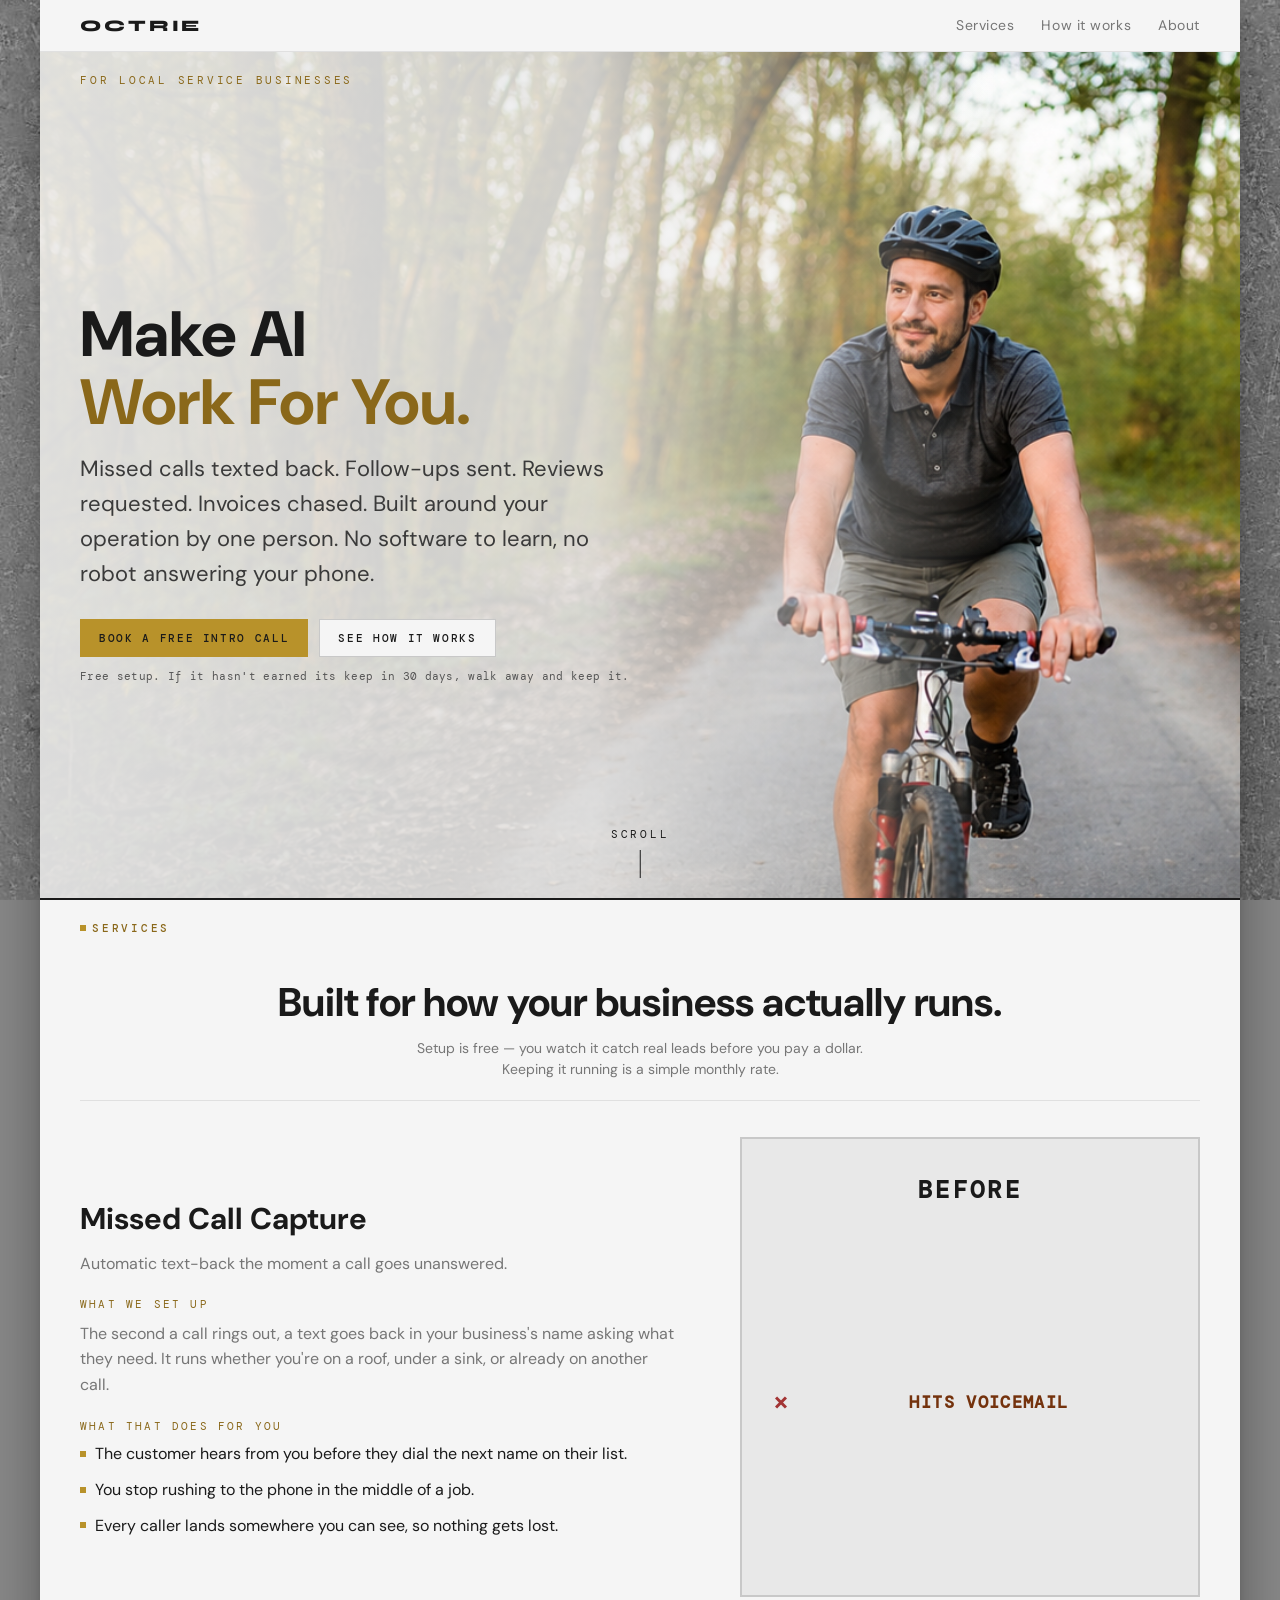
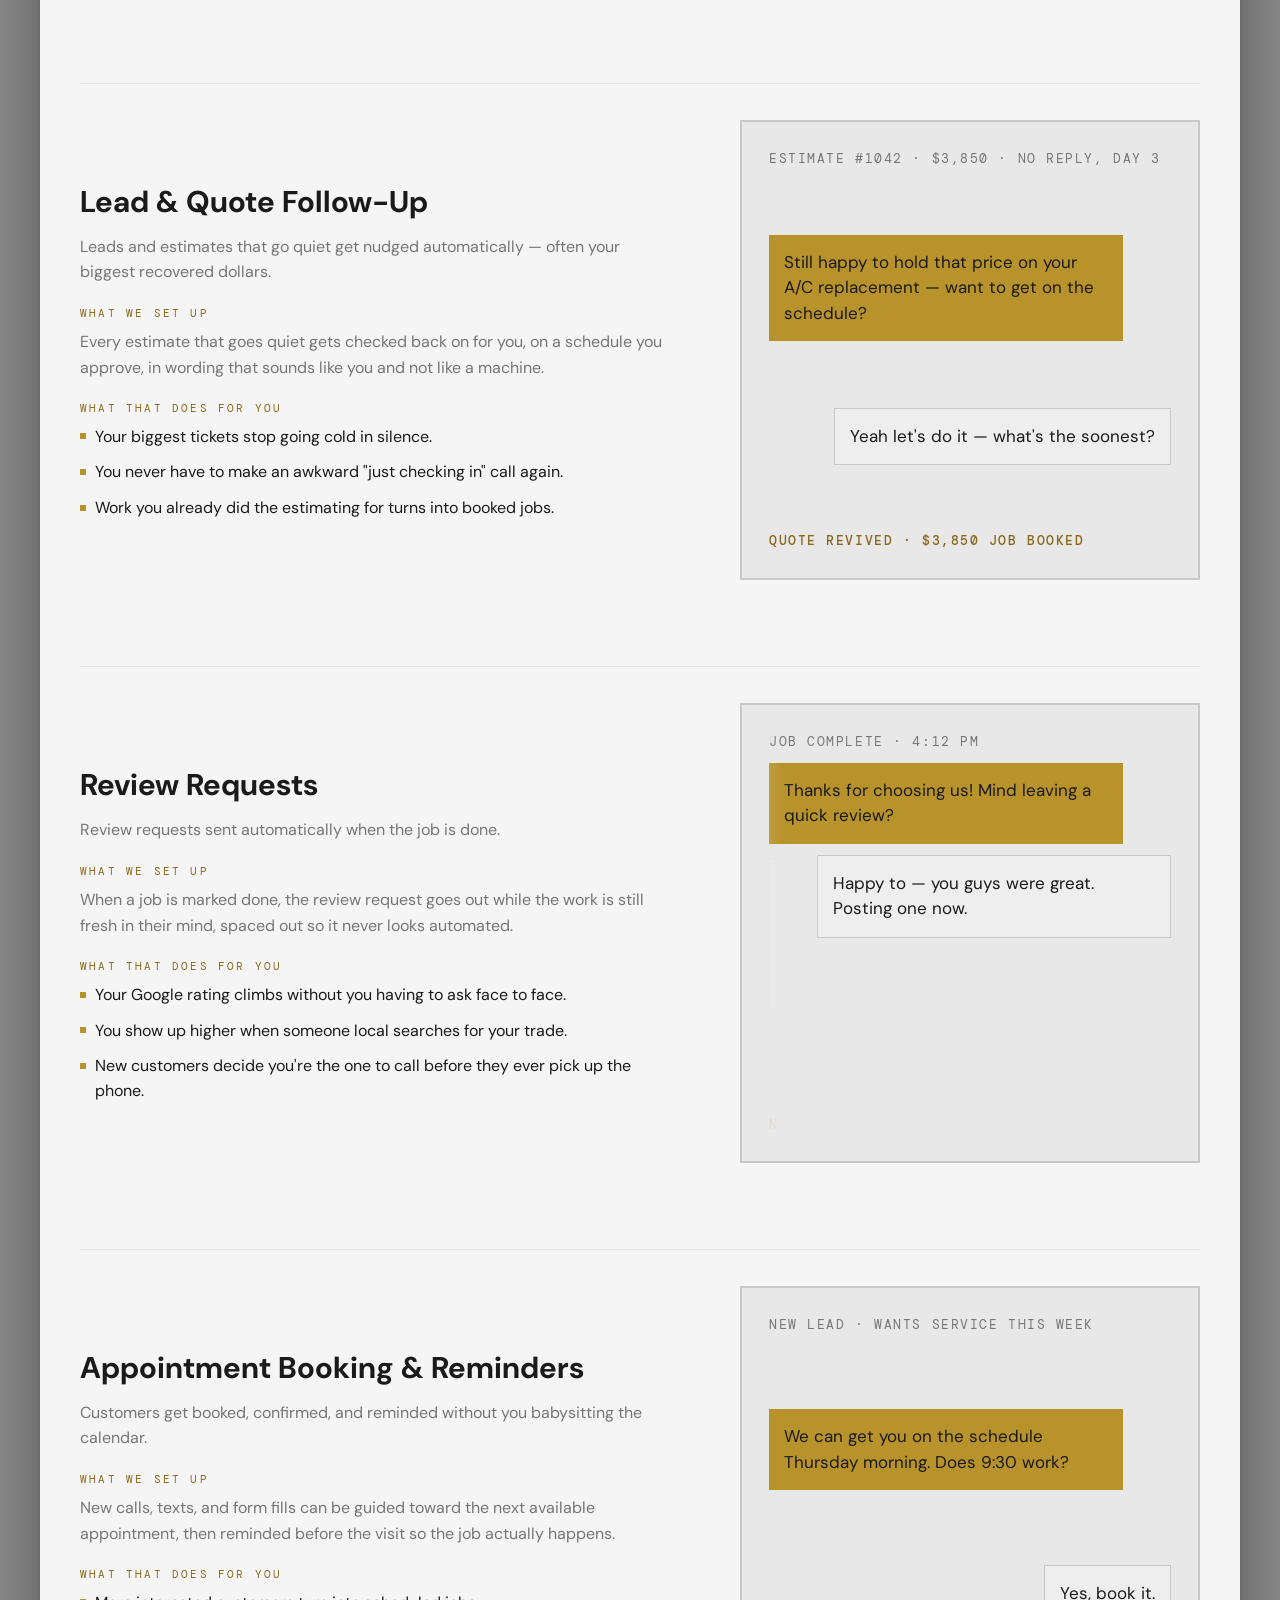
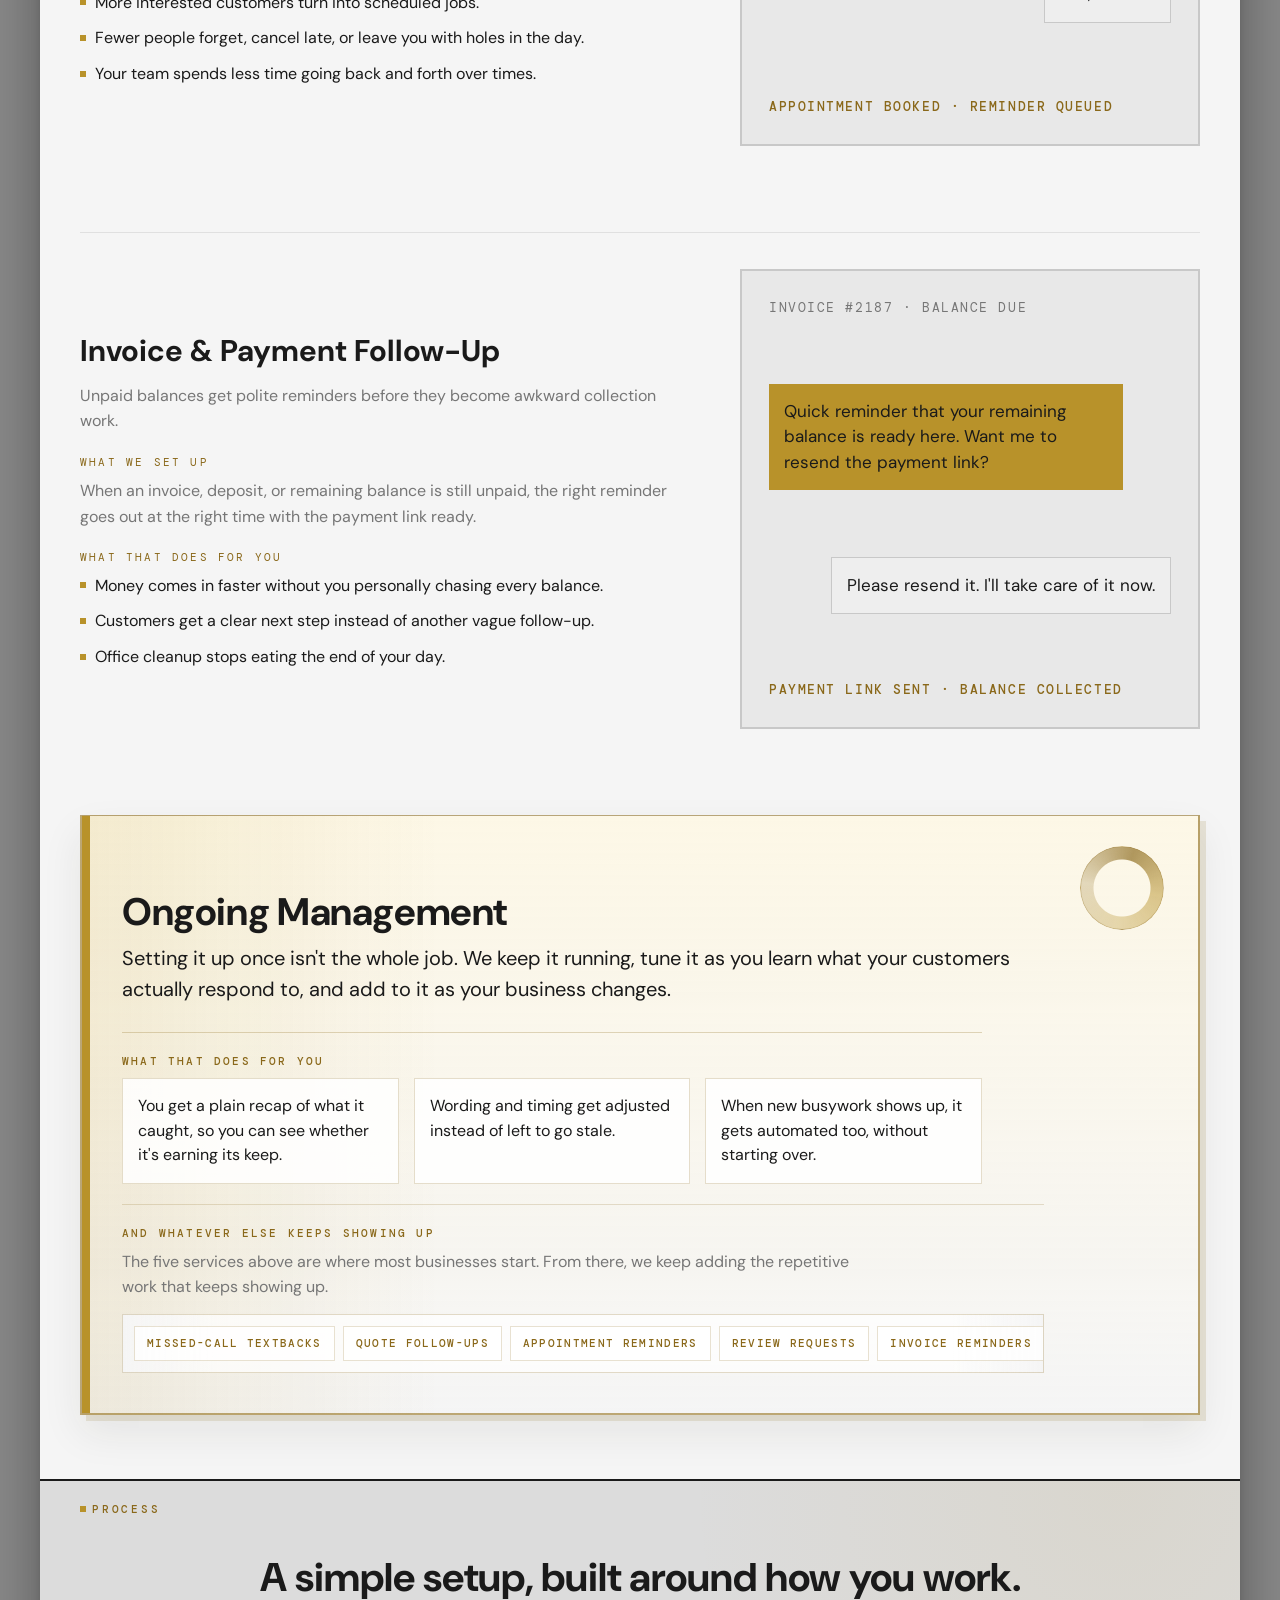
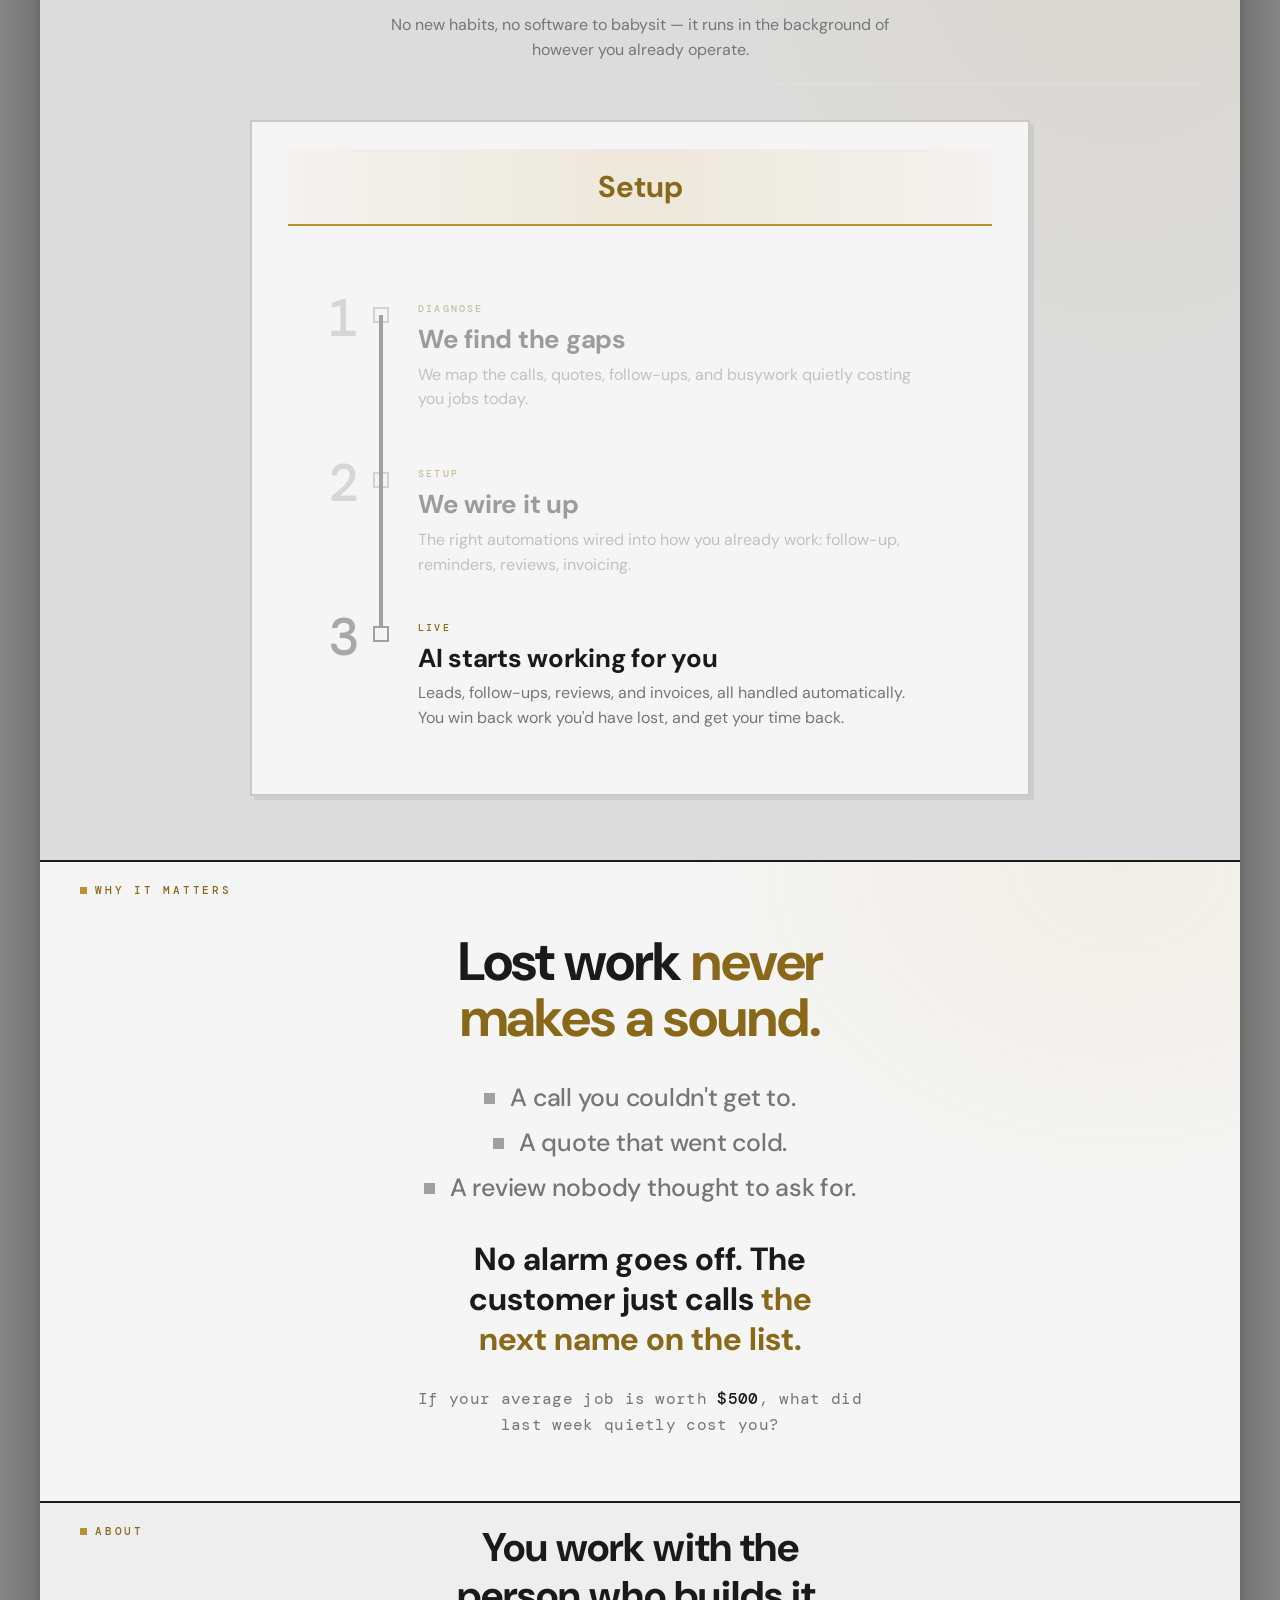
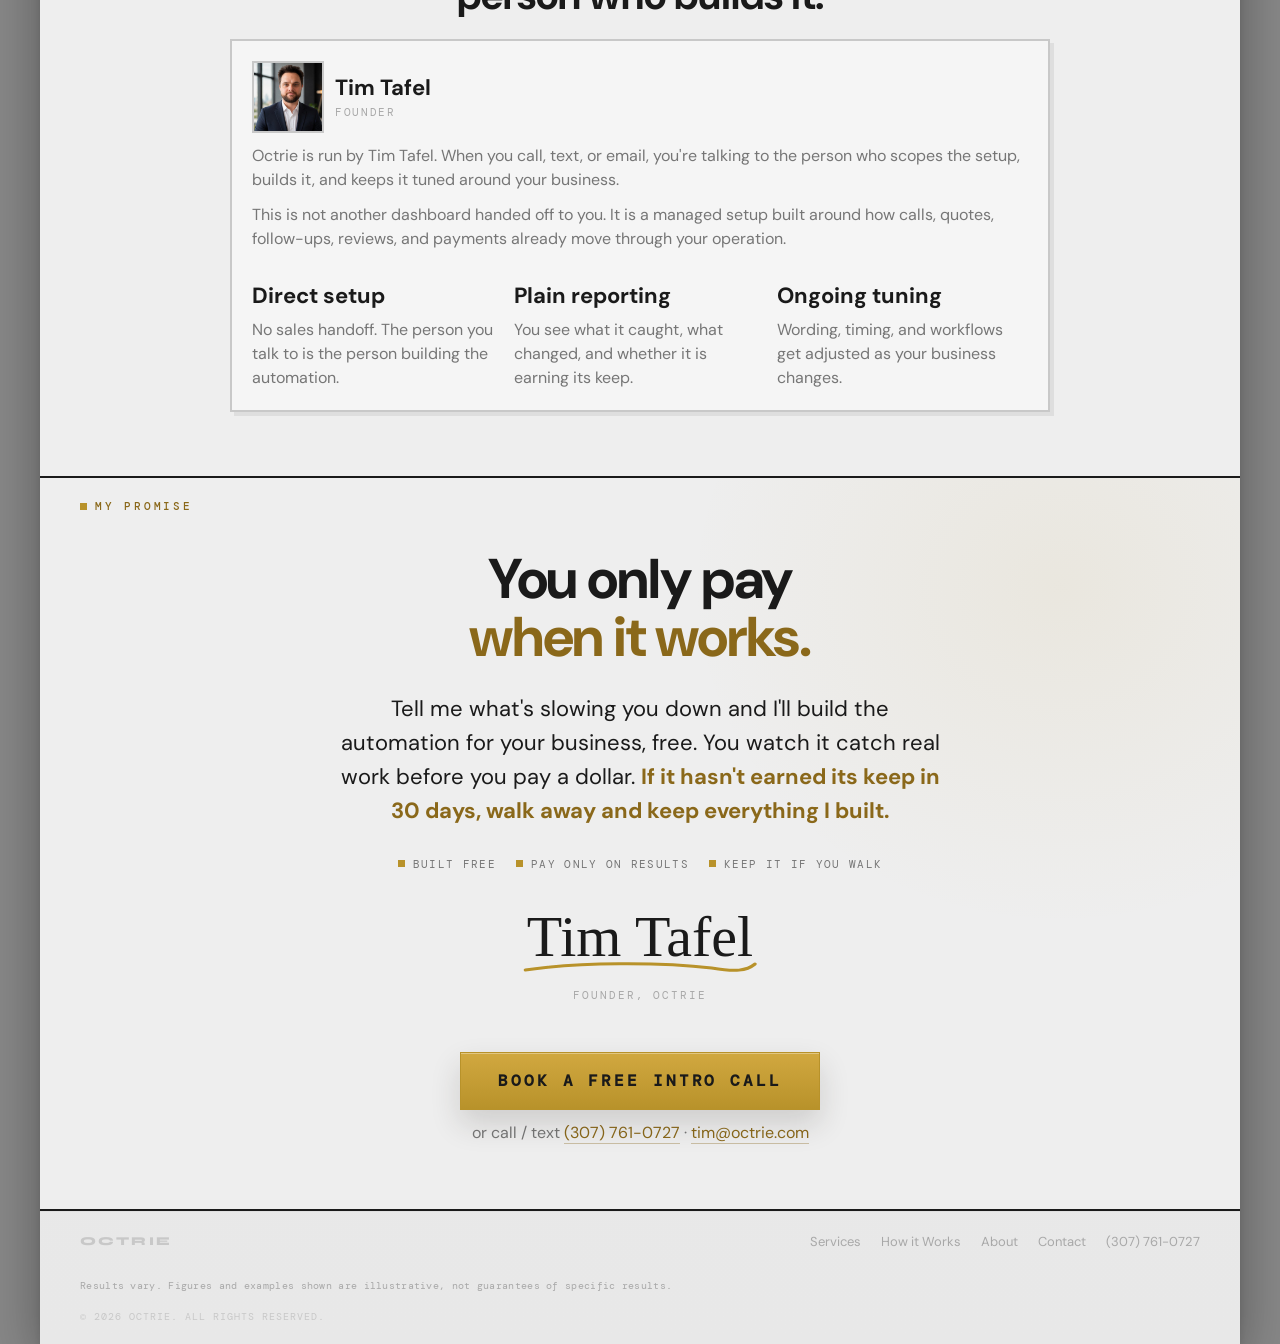
==== index.html @ be981c07 "Restore services title size" ====
<!DOCTYPE html>
<html lang="en">
<head>
  <meta charset="UTF-8" />
  <meta name="viewport" content="width=device-width, initial-scale=1.0" />
  <meta name="description" content="Octrie sets up AI automation for local service businesses — missed calls texted back, follow-ups sent, reviews requested, so nothing falls through the cracks." />
  <title>Octrie | AI Automation for Local Service Businesses</title>
  <link rel="canonical" href="https://octrie.com/" />
  <meta property="og:type" content="website" />
  <meta property="og:url" content="https://octrie.com/" />
  <meta property="og:site_name" content="Octrie" />
  <meta property="og:title" content="AI automation, done for you." />
  <meta property="og:description" content="Missed calls texted back. Follow-ups sent. Reviews requested. Built around your operation by one person." />
  <meta name="twitter:card" content="summary" />
  <link rel="icon" type="image/svg+xml" href="./favicon.svg" />
  <link rel="preconnect" href="https://fonts.googleapis.com" />
  <link rel="preconnect" href="https://fonts.gstatic.com" crossorigin />
  <link rel="stylesheet" href="https://fonts.googleapis.com/css2?family=Syne:wght@800&amp;family=DM+Sans:wght@400;700&amp;family=DM+Mono:wght@400;500&amp;display=swap" />
  <link rel="stylesheet" href="./styles.css?v=20260728-services-title-size-restore" />
  <script type="application/ld+json">
  {
    "@context": "https://schema.org",
    "@type": "ProfessionalService",
    "name": "Octrie",
    "url": "https://octrie.com/",
    "email": "tim@octrie.com",
    "description": "AI automation for local service businesses: missed-call capture, customer follow-up, review requests, and custom workflows.",
    "areaServed": "United States"
  }
  </script>
</head>
<body id="home">
  <div class="oc-bg"></div>
  <div class="oc-fog"></div>
  <nav class="oc-nav">
    <a class="oc-wordmark" href="./">Octrie</a>
    <button class="oc-nav-menu-btn" aria-label="Menu" aria-expanded="false">
      <span></span><span></span><span></span>
    </button>
    <div class="oc-nav-links">
      <a class="oc-nav-link" href="#services">Services</a>
      <a class="oc-nav-link" href="#how-it-works">How it works</a>
      <a class="oc-nav-link" href="#about">About</a>
    </div>
  </nav>
  <script src="./nav.js"></script>

  <main class="oc-page">

    <section class="oc-hero">
      <div class="oc-hero-copy">
        <p class="oc-hero-eyebrow">For local service businesses</p>
        <h1 class="oc-hero-headline">Make AI<br><span class="oc-hero-emphasis">Work For You.</span></h1>
        <p class="oc-hero-sub">Missed calls texted back. Follow-ups sent. Reviews requested. Invoices chased. Built around your operation by one person. No software to learn, no robot answering your phone.</p>
        <div class="oc-hero-actions">
          <a class="oc-btn oc-btn--filled" href="https://calendar.app.google/n5jvXJJAPZ5hHcqu8" target="_blank" rel="noopener">Book a Free Intro Call</a>
          <a class="oc-btn" href="#how-it-works">See How It Works</a>
        </div>
        <p class="oc-hero-guarantee">Free setup. If it hasn't earned its keep in 30 days, walk away and keep it.</p>
      </div>
      <div class="oc-hero-scroll" aria-hidden="true">
        <span>Scroll</span>
        <span class="oc-hero-scroll-line"></span>
      </div>
    </section>

    <section class="oc-vertical-section" id="services">
      <div class="oc-vertical-header">
        <div class="oc-vertical-meta">
          <div class="oc-vertical-indicator">
            <div class="oc-vertical-dot"></div>
            <span class="oc-vertical-dot-label">Services</span>
          </div>
          <h2 class="oc-vertical-title">Built for how your business actually runs.</h2>
          <div class="oc-vertical-desc">Setup is free — you watch it catch real leads before you pay a dollar. Keeping it running is a simple monthly rate.</div>
        </div>
      </div>

      <div class="oc-tool-grid oc-tool-grid--full oc-tool-grid--stack">
        <div class="oc-tool-listing oc-tool-listing--split oc-reveal">
          <div class="oc-tool-listing-header oc-tool-listing-header--split">
            <div class="oc-tool-listing-textcol">
              <div class="oc-tool-listing-copy">
                <h3 class="oc-tool-listing-name">Missed Call Capture</h3>
                <div class="oc-tool-listing-desc">Automatic text-back the moment a call goes unanswered.</div>
              </div>
              <div class="oc-benefit">
                <p class="oc-benefit-label">What we set up</p>
                <p class="oc-benefit-lead">The second a call rings out, a text goes back in your business's name asking what they need. It runs whether you're on a roof, under a sink, or already on another call.</p>
                <p class="oc-benefit-label">What that does for you</p>
                <ul class="oc-benefit-list">
                  <li>The customer hears from you before they dial the next name on their list.</li>
                  <li>You stop rushing to the phone in the middle of a job.</li>
                  <li>Every caller lands somewhere you can see, so nothing gets lost.</li>
                </ul>
              </div>
            </div>
            <div class="oc-tool-listing-box">
              <div class="oc-demo oc-demo--missed-call" aria-hidden="true">
                <div class="oc-demo-phase oc-demo-phase--lost">
                  <div class="oc-demo-label">Before</div>
                  <div class="oc-demo-before-window">
                    <div class="oc-demo-before-pan">
                      <div class="oc-demo-flow">
                        <div class="oc-demo-flow-step">
                          <span class="oc-demo-flow-dot oc-demo-flow-icon oc-demo-flow-icon--phone" aria-hidden="true">
                            <svg viewBox="0 0 24 24" focusable="false"><path d="M7.2 4.5 9.4 9c.2.4.1.8-.2 1.1l-1.1 1.1c.8 1.6 2.1 3 3.7 3.8l1.2-1.1c.3-.3.8-.4 1.1-.2l4.4 2.2c.4.2.6.6.5 1.1l-.7 3.1c-.1.5-.6.9-1.1.9C9.4 21 3 14.6 3 6.8c0-.5.4-1 .9-1.1L7 4.1c.5-.1 1 .1 1.2.4Z"/></svg>
                          </span>
                          <span>Incoming call</span>
                        </div>
                        <div class="oc-demo-flow-step">
                          <span class="oc-demo-flow-dot" aria-hidden="true"></span>
                          <span class="oc-demo-flow-card">Hits voicemail</span>
                        </div>
                        <div class="oc-demo-flow-step oc-demo-flow-step--cold">
                          <span class="oc-demo-flow-dot oc-demo-flow-icon oc-demo-flow-icon--missed" aria-hidden="true">
                            <svg viewBox="0 0 24 24" focusable="false"><path d="M7.2 4.5 9.4 9c.2.4.1.8-.2 1.1l-1.1 1.1c.8 1.6 2.1 3 3.7 3.8l1.2-1.1c.3-.3.8-.4 1.1-.2l4.4 2.2c.4.2.6.6.5 1.1l-.7 3.1c-.1.5-.6.9-1.1.9C9.4 21 3 14.6 3 6.8c0-.5.4-1 .9-1.1L7 4.1c.5-.1 1 .1 1.2.4Z"/><path class="oc-demo-missed-slash" d="M18.5 3.5 3.5 18.5"/></svg>
                          </span>
                          <span>Missed call</span>
                        </div>
                      </div>
                      <span class="oc-demo-flow-tail" aria-hidden="true"></span>
                      <div class="oc-missed-stack">
                        <span class="oc-missed-stack-icon" aria-hidden="true">
                          <svg viewBox="0 0 24 24" focusable="false"><path class="oc-missed-board-line oc-missed-board-line--one" d="M5.5 6.5h13"/><path class="oc-missed-board-line oc-missed-board-line--two" d="M5.5 11.5h13"/><path class="oc-missed-board-line oc-missed-board-line--three" d="M5.5 16.5h7"/><path class="oc-missed-board-x oc-missed-board-x--one" d="M16.5 15.5l4 4"/><path class="oc-missed-board-x oc-missed-board-x--two" d="M20.5 15.5l-4 4"/></svg>
                        </span>
                        <div class="oc-missed-stack-title">Missed calls</div>
                        <div class="oc-missed-row"><span class="oc-missed-period">Today</span><span class="oc-missed-total"><span class="oc-missed-count" data-count-to="3" data-count-delay="0" data-count-ms="420">0</span> missed</span></div>
                        <div class="oc-missed-row"><span class="oc-missed-period">Yesterday</span><span class="oc-missed-total"><span class="oc-missed-count" data-count-to="4" data-count-delay="150" data-count-ms="760">0</span> missed</span></div>
                        <div class="oc-missed-row"><span class="oc-missed-period">This week</span><span class="oc-missed-total"><span class="oc-missed-count" data-count-to="12" data-count-delay="330" data-count-ms="1180">0</span> missed</span></div>
                        <div class="oc-missed-row"><span class="oc-missed-period">This month</span><span class="oc-missed-total"><span class="oc-missed-count" data-count-to="37" data-count-delay="560" data-count-ms="1700">0</span> missed</span></div>
                        <div class="oc-missed-row"><span class="oc-missed-period">This year</span><span class="oc-missed-total"><span class="oc-missed-count" data-count-to="214" data-count-delay="850" data-count-ms="2600">0</span> missed</span></div>
                      </div>
                    </div>
                  </div>
                </div>
                <div class="oc-demo-phase oc-demo-phase--caught">
                  <div class="oc-demo-label">After</div>
                  <div class="oc-demo-after-window">
                    <div class="oc-demo-after-pan">
                      <div class="oc-demo-after-flow">
                        <div class="oc-demo-flow-step">
                          <span class="oc-demo-flow-dot oc-demo-flow-icon oc-demo-flow-icon--phone" aria-hidden="true">
                            <svg viewBox="0 0 24 24" focusable="false"><path d="M7.2 4.5 9.4 9c.2.4.1.8-.2 1.1l-1.1 1.1c.8 1.6 2.1 3 3.7 3.8l1.2-1.1c.3-.3.8-.4 1.1-.2l4.4 2.2c.4.2.6.6.5 1.1l-.7 3.1c-.1.5-.6.9-1.1.9C9.4 21 3 14.6 3 6.8c0-.5.4-1 .9-1.1L7 4.1c.5-.1 1 .1 1.2.4Z"/></svg>
                          </span>
                          <span>Incoming call</span>
                        </div>
                        <div class="oc-demo-flow-step">
                          <span class="oc-demo-flow-dot oc-demo-flow-icon oc-demo-flow-icon--check" aria-hidden="true">
                            <svg viewBox="0 0 24 24" focusable="false"><path d="M5 12.5 9.3 17 19 6.5"/></svg>
                          </span>
                          <span class="oc-demo-flow-card">AI answered</span>
                        </div>
                        <div class="oc-demo-flow-step">
                          <span class="oc-demo-flow-dot oc-demo-flow-icon oc-demo-flow-icon--calendar" aria-hidden="true">
                            <svg viewBox="0 0 24 24" focusable="false"><path d="M7 3.5v4M17 3.5v4M4.5 9.5h15M6.5 5.5h11c1.1 0 2 .9 2 2v10.5c0 1.1-.9 2-2 2h-11c-1.1 0-2-.9-2-2V7.5c0-1.1.9-2 2-2Z"/><path d="M8 15l2.4 2.3L16 12"/></svg>
                          </span>
                          <span>Appointment booked</span>
                        </div>
                      </div>
                      <span class="oc-demo-after-tail" aria-hidden="true"></span>
                      <div class="oc-missed-stack oc-missed-stack--after">
                        <span class="oc-missed-stack-icon" aria-hidden="true">
                          <svg viewBox="0 0 24 24" focusable="false"><path class="oc-missed-board-line oc-missed-board-line--one" d="M5.5 6.5h13"/><path class="oc-missed-board-line oc-missed-board-line--two" d="M5.5 11.5h13"/><path class="oc-missed-board-line oc-missed-board-line--three" d="M5.5 16.5h7"/><path class="oc-missed-board-x oc-missed-board-x--one" d="M16.5 17.5l2 2 3.5-4.5"/></svg>
                        </span>
                        <div class="oc-missed-stack-title">Missed calls</div>
                        <div class="oc-missed-row"><span class="oc-missed-period">Today</span><span class="oc-missed-total">0 missed</span></div>
                        <div class="oc-missed-row"><span class="oc-missed-period">Yesterday</span><span class="oc-missed-total">0 missed</span></div>
                        <div class="oc-missed-row"><span class="oc-missed-period">This week</span><span class="oc-missed-total">0 missed</span></div>
                        <div class="oc-missed-row"><span class="oc-missed-period">This month</span><span class="oc-missed-total">0 missed</span></div>
                        <div class="oc-missed-row"><span class="oc-missed-period">This year</span><span class="oc-missed-total">0 missed</span></div>
                      </div>
                    </div>
                  </div>
                </div>
              </div>
            </div>
          </div>
        </div>
        <div class="oc-tool-listing oc-tool-listing--split oc-reveal" style="--rd: 0.1s">
          <div class="oc-tool-listing-header oc-tool-listing-header--split">
            <div class="oc-tool-listing-textcol">
              <div class="oc-tool-listing-copy">
                <h3 class="oc-tool-listing-name">Lead &amp; Quote Follow-Up</h3>
                <div class="oc-tool-listing-desc">Leads and estimates that go quiet get nudged automatically — often your biggest recovered dollars.</div>
              </div>
              <div class="oc-benefit">
                <p class="oc-benefit-label">What we set up</p>
                <p class="oc-benefit-lead">Every estimate that goes quiet gets checked back on for you, on a schedule you approve, in wording that sounds like you and not like a machine.</p>
                <p class="oc-benefit-label">What that does for you</p>
                <ul class="oc-benefit-list">
                  <li>Your biggest tickets stop going cold in silence.</li>
                  <li>You never have to make an awkward "just checking in" call again.</li>
                  <li>Work you already did the estimating for turns into booked jobs.</li>
                </ul>
              </div>
            </div>
            <div class="oc-tool-listing-box">
              <div class="oc-demo oc-demo--loop" aria-hidden="true">
                <div class="oc-demo-line">Estimate #1042 · $3,850 · no reply, day 3</div>
                <div class="oc-demo-bubble">Still happy to hold that price on your A/C replacement — want to get on the schedule?</div>
                <div class="oc-demo-bubble oc-demo-bubble--reply">Yeah let's do it — what's the soonest?</div>
                <div class="oc-demo-line oc-demo-line--result">Quote revived · $3,850 job booked</div>
              </div>
            </div>
          </div>
        </div>
        <div class="oc-tool-listing oc-tool-listing--split oc-reveal" style="--rd: 0.2s">
          <div class="oc-tool-listing-header oc-tool-listing-header--split">
            <div class="oc-tool-listing-textcol">
              <div class="oc-tool-listing-copy">
                <h3 class="oc-tool-listing-name">Review Requests</h3>
                <div class="oc-tool-listing-desc">Review requests sent automatically when the job is done.</div>
              </div>
              <div class="oc-benefit">
                <p class="oc-benefit-label">What we set up</p>
                <p class="oc-benefit-lead">When a job is marked done, the review request goes out while the work is still fresh in their mind, spaced out so it never looks automated.</p>
                <p class="oc-benefit-label">What that does for you</p>
                <ul class="oc-benefit-list">
                  <li>Your Google rating climbs without you having to ask face to face.</li>
                  <li>You show up higher when someone local searches for your trade.</li>
                  <li>New customers decide you're the one to call before they ever pick up the phone.</li>
                </ul>
              </div>
            </div>
            <div class="oc-tool-listing-box">
              <div class="oc-demo oc-demo--review" aria-hidden="true">
                <div class="oc-demo-phase oc-demo-phase--chat">
                  <div class="oc-demo-line">Job complete · 4:12 PM</div>
                  <div class="oc-demo-bubble">Thanks for choosing us! Mind leaving a quick review?</div>
                  <div class="oc-demo-bubble oc-demo-bubble--reply">Happy to — you guys were great. Posting one now.</div>
                </div>
                <div class="oc-demo-phase oc-demo-phase--review">
                  <div class="oc-demo-line">Posted · Google review</div>
                  <div class="oc-review-card">
                    <div class="oc-review-stars">★★★★★</div>
                    <p class="oc-review-text">Showed up when they said they would, fixed it right the first time, and the price was exactly what they quoted.</p>
                  </div>
                  <div class="oc-demo-line oc-demo-line--result">New 5-star review · live</div>
                </div>
              </div>
            </div>
          </div>
        </div>
      </div>

      <div class="oc-tool-grid oc-tool-grid--full oc-tool-grid--stack">
        <div class="oc-tool-listing oc-tool-listing--split oc-reveal" style="--rd: 0.3s">
          <div class="oc-tool-listing-header oc-tool-listing-header--split">
            <div class="oc-tool-listing-textcol">
              <div class="oc-tool-listing-copy">
                <h3 class="oc-tool-listing-name">Appointment Booking &amp; Reminders</h3>
                <div class="oc-tool-listing-desc">Customers get booked, confirmed, and reminded without you babysitting the calendar.</div>
              </div>
              <div class="oc-benefit">
                <p class="oc-benefit-label">What we set up</p>
                <p class="oc-benefit-lead">New calls, texts, and form fills can be guided toward the next available appointment, then reminded before the visit so the job actually happens.</p>
                <p class="oc-benefit-label">What that does for you</p>
                <ul class="oc-benefit-list">
                  <li>More interested customers turn into scheduled jobs.</li>
                  <li>Fewer people forget, cancel late, or leave you with holes in the day.</li>
                  <li>Your team spends less time going back and forth over times.</li>
                </ul>
              </div>
            </div>
            <div class="oc-tool-listing-box">
              <div class="oc-demo oc-demo--loop" aria-hidden="true">
                <div class="oc-demo-line">New lead · wants service this week</div>
                <div class="oc-demo-bubble">We can get you on the schedule Thursday morning. Does 9:30 work?</div>
                <div class="oc-demo-bubble oc-demo-bubble--reply">Yes, book it.</div>
                <div class="oc-demo-line oc-demo-line--result">Appointment booked · reminder queued</div>
              </div>
            </div>
          </div>
        </div>
        <div class="oc-tool-listing oc-tool-listing--split oc-reveal" style="--rd: 0.4s">
          <div class="oc-tool-listing-header oc-tool-listing-header--split">
            <div class="oc-tool-listing-textcol">
              <div class="oc-tool-listing-copy">
                <h3 class="oc-tool-listing-name">Invoice &amp; Payment Follow-Up</h3>
                <div class="oc-tool-listing-desc">Unpaid balances get polite reminders before they become awkward collection work.</div>
              </div>
              <div class="oc-benefit">
                <p class="oc-benefit-label">What we set up</p>
                <p class="oc-benefit-lead">When an invoice, deposit, or remaining balance is still unpaid, the right reminder goes out at the right time with the payment link ready.</p>
                <p class="oc-benefit-label">What that does for you</p>
                <ul class="oc-benefit-list">
                  <li>Money comes in faster without you personally chasing every balance.</li>
                  <li>Customers get a clear next step instead of another vague follow-up.</li>
                  <li>Office cleanup stops eating the end of your day.</li>
                </ul>
              </div>
            </div>
            <div class="oc-tool-listing-box">
              <div class="oc-demo oc-demo--loop" aria-hidden="true">
                <div class="oc-demo-line">Invoice #2187 · balance due</div>
                <div class="oc-demo-bubble">Quick reminder that your remaining balance is ready here. Want me to resend the payment link?</div>
                <div class="oc-demo-bubble oc-demo-bubble--reply">Please resend it. I'll take care of it now.</div>
                <div class="oc-demo-line oc-demo-line--result">Payment link sent · balance collected</div>
              </div>
            </div>
          </div>
        </div>
      </div>

      <div class="oc-tool-grid oc-tool-grid--full oc-tool-grid--stack">
        <div class="oc-tool-listing oc-tool-listing--management oc-reveal" style="--rd: 0.5s">
          <div class="oc-tool-listing-header">
            <h3 class="oc-tool-listing-name">Ongoing Management</h3>
            <div class="oc-tool-listing-desc">Setting it up once isn't the whole job. We keep it running, tune it as you learn what your customers actually respond to, and add to it as your business changes.</div>
            <div class="oc-benefit oc-benefit--wide">
              <p class="oc-benefit-label">What that does for you</p>
              <ul class="oc-benefit-list">
                <li>You get a plain recap of what it caught, so you can see whether it's earning its keep.</li>
                <li>Wording and timing get adjusted instead of left to go stale.</li>
                <li>When new busywork shows up, it gets automated too, without starting over.</li>
              </ul>
            </div>
            <div class="oc-management-more" aria-label="More automation examples">
              <p class="oc-benefit-label">And whatever else keeps showing up</p>
              <p class="oc-management-more-copy">The five services above are where most businesses start. From there, we keep adding the repetitive work that keeps showing up.</p>
              <div class="oc-management-ticker" aria-hidden="true">
                <div class="oc-management-ticker-track">
                  <span>Missed-call textbacks</span>
                  <span>Quote follow-ups</span>
                  <span>Appointment reminders</span>
                  <span>Review requests</span>
                  <span>Invoice reminders</span>
                  <span>Deposit reminders</span>
                  <span>Estimate scheduling</span>
                  <span>Customer intake forms</span>
                  <span>Lead routing</span>
                  <span>Job status updates</span>
                  <span>Post-job check-ins</span>
                  <span>Warranty follow-ups</span>
                  <span>No-show recovery</span>
                  <span>Reactivation campaigns</span>
                  <span>Weekly owner reports</span>
                  <span>Call summaries</span>
                  <span>CRM updates</span>
                  <span>Internal task reminders</span>
                  <span>Referral requests</span>
                  <span>Seasonal campaign follow-ups</span>
                  <span>Missed-call textbacks</span>
                  <span>Quote follow-ups</span>
                  <span>Appointment reminders</span>
                  <span>Review requests</span>
                  <span>Invoice reminders</span>
                  <span>Deposit reminders</span>
                  <span>Estimate scheduling</span>
                  <span>Customer intake forms</span>
                  <span>Lead routing</span>
                  <span>Job status updates</span>
                  <span>Post-job check-ins</span>
                  <span>Warranty follow-ups</span>
                  <span>No-show recovery</span>
                  <span>Reactivation campaigns</span>
                  <span>Weekly owner reports</span>
                  <span>Call summaries</span>
                  <span>CRM updates</span>
                  <span>Internal task reminders</span>
                  <span>Referral requests</span>
                  <span>Seasonal campaign follow-ups</span>
                </div>
              </div>
            </div>
          </div>
        </div>
      </div>
    </section>

    <section class="oc-section oc-section--alt" id="how-it-works">
      <div class="oc-section-head">
        <div class="oc-vertical-indicator">
          <div class="oc-vertical-dot"></div>
          <span class="oc-vertical-dot-label">Process</span>
        </div>
        <h2 class="oc-heading-lg">A simple setup, built around how you work.</h2>
        <p class="oc-body">No new habits, no software to babysit — it runs in the background of however you already operate.</p>
      </div>
      <div class="oc-flow-card">
        <div class="oc-flow">
          <div class="oc-flow-header"><span class="oc-flow-header-label">Setup</span></div>
          <div class="oc-flow-spine" aria-hidden="true"><div class="oc-flow-fill"></div></div>
          <ol class="oc-flow-steps">
            <li class="oc-flow-step">
              <div class="oc-flow-index" aria-hidden="true"><span class="oc-flow-num">1</span></div>
              <span class="oc-flow-marker" aria-hidden="true"></span>
              <div class="oc-flow-tagrow"><span class="oc-flow-tag">Diagnose</span></div>
              <h3 class="oc-flow-heading">We find the gaps</h3>
              <p class="oc-flow-copy">We map the calls, quotes, follow-ups, and busywork quietly costing you jobs today.</p>
            </li>
            <li class="oc-flow-step">
              <div class="oc-flow-index" aria-hidden="true"><span class="oc-flow-num">2</span></div>
              <span class="oc-flow-marker" aria-hidden="true"></span>
              <div class="oc-flow-tagrow"><span class="oc-flow-tag">Setup</span></div>
              <h3 class="oc-flow-heading">We wire it up</h3>
              <p class="oc-flow-copy">The right automations wired into how you already work: follow-up, reminders, reviews, invoicing.</p>
            </li>
            <li class="oc-flow-step">
              <div class="oc-flow-index" aria-hidden="true"><span class="oc-flow-num">3</span></div>
              <span class="oc-flow-marker" aria-hidden="true"></span>
              <div class="oc-flow-tagrow"><span class="oc-flow-tag">Live</span></div>
              <h3 class="oc-flow-heading">AI starts working for you</h3>
              <p class="oc-flow-copy">Leads, follow-ups, reviews, and invoices, all handled automatically. You win back work you'd have lost, and get your time back.</p>
            </li>
          </ol>
        </div>
      </div>
    </section>

    <section class="oc-band">
      <div class="oc-band-inner">
        <div class="oc-why-eyebrow oc-reveal"><span class="oc-why-sq" aria-hidden="true"></span>Why it matters</div>
        <h2 class="oc-why-head oc-reveal" style="--rd: 0.06s">Lost work <span class="oc-why-g">never makes a sound.</span></h2>
        <ul class="oc-why-leaks">
          <li class="oc-why-leak oc-reveal" style="--rd: 0.16s"><span class="oc-why-mark" aria-hidden="true"></span>A call you couldn't get to.</li>
          <li class="oc-why-leak oc-reveal" style="--rd: 0.26s"><span class="oc-why-mark" aria-hidden="true"></span>A quote that went cold.</li>
          <li class="oc-why-leak oc-reveal" style="--rd: 0.36s"><span class="oc-why-mark" aria-hidden="true"></span>A review nobody thought to ask for.</li>
        </ul>
        <p class="oc-why-punch oc-reveal" style="--rd: 0.46s">No alarm goes off. The customer just calls <em>the next name on the list.</em></p>
        <p class="oc-why-cost oc-reveal" style="--rd: 0.54s">If your average job is worth <b>$500</b>, what did last week quietly cost you?</p>
      </div>
    </section>

    <section class="oc-section" id="about">
      <div class="oc-split oc-about-split">
        <div>
          <div class="oc-close-eyebrow oc-about-eyebrow oc-reveal"><span class="oc-close-sq" aria-hidden="true"></span>About</div>
          <h2 class="oc-heading-lg">You work with the person who builds it.</h2>
        </div>
        <div class="oc-card oc-reveal">
          <div class="oc-founder">
            <img class="oc-founder-photo" src="./about/tim-tafel.jpg" alt="Tim Tafel" width="480" height="480" loading="lazy" />
            <div>
              <h3 class="oc-card-heading oc-founder-name">Tim Tafel</h3>
              <p class="oc-founder-meta">Founder</p>
            </div>
          </div>
          <p class="oc-card-body">Octrie is run by Tim Tafel. When you call, text, or email, you're talking to the person who scopes the setup, builds it, and keeps it tuned around your business.</p>
          <p class="oc-card-body">This is not another dashboard handed off to you. It is a managed setup built around how calls, quotes, follow-ups, reviews, and payments already move through your operation.</p>
          <div class="oc-content-grid oc-about-mini-grid">
            <div>
              <h3 class="oc-card-heading">Direct setup</h3>
              <p class="oc-card-body">No sales handoff. The person you talk to is the person building the automation.</p>
            </div>
            <div>
              <h3 class="oc-card-heading">Plain reporting</h3>
              <p class="oc-card-body">You see what it caught, what changed, and whether it is earning its keep.</p>
            </div>
            <div>
              <h3 class="oc-card-heading">Ongoing tuning</h3>
              <p class="oc-card-body">Wording, timing, and workflows get adjusted as your business changes.</p>
            </div>
          </div>
        </div>
      </div>
    </section>

    <section class="oc-section oc-section--promise">
      <div class="oc-close">
        <div class="oc-close-eyebrow oc-reveal"><span class="oc-close-sq" aria-hidden="true"></span>My promise</div>
        <h2 class="oc-close-title oc-reveal" style="--rd: 0.06s">You only pay <span class="oc-close-em">when it works.</span></h2>
        <p class="oc-close-note oc-reveal" style="--rd: 0.12s">Tell me what's slowing you down and I'll build the automation for your business, free. You watch it catch real work before you pay a dollar. <b>If it hasn't earned its keep in 30 days, walk away and keep everything I built.</b></p>
        <div class="oc-close-assure oc-reveal" style="--rd: 0.18s">
          <span><i class="oc-close-mk" aria-hidden="true"></i>Built free</span>
          <span><i class="oc-close-mk" aria-hidden="true"></i>Pay only on results</span>
          <span><i class="oc-close-mk" aria-hidden="true"></i>Keep it if you walk</span>
        </div>
        <div class="oc-close-sign oc-reveal" style="--rd: 0.24s">
          <span class="oc-close-signname">Tim Tafel<svg class="oc-close-signrule" viewBox="0 0 220 22" preserveAspectRatio="none" aria-hidden="true"><path pathLength="1" d="M4,14 C 52,6 130,6 176,12 C 198,16 208,15 216,8"></path></svg></span>
          <span class="oc-close-role">Founder, Octrie</span>
        </div>
        <div class="oc-close-actions oc-reveal" style="--rd: 0.3s">
          <a class="oc-btn oc-btn--filled oc-cta-sheen" href="https://calendar.app.google/n5jvXJJAPZ5hHcqu8" target="_blank" rel="noopener">Book a Free Intro Call</a>
          <span class="oc-close-contact">or call / text <a data-tel="7270167703" href="mailto:tim@octrie.com">us</a> · <a href="mailto:tim@octrie.com">tim@octrie.com</a></span>
        </div>
      </div>
    </section>

  </main>

  <script>
    (function () {
      document.documentElement.classList.add('oc-js');
      var els = document.querySelectorAll('.oc-reveal');
      if (!('IntersectionObserver' in window)) {
        els.forEach(function (el) { el.classList.add('is-visible'); });
        return;
      }
      var io = new IntersectionObserver(function (entries) {
        entries.forEach(function (entry) {
          if (entry.isIntersecting) {
            entry.target.classList.add('is-visible');
            io.unobserve(entry.target);
          }
        });
      }, { threshold: 0.15 });
      els.forEach(function (el) { io.observe(el); });
    })();

    /* Services demos: replay each card's messages on a staggered loop.
       Starts when the card first scrolls into view; skipped entirely
       under reduced-motion (children are shown static via CSS). */
    (function () {
      if (window.matchMedia('(prefers-reduced-motion: reduce)').matches) return;
      var demos = Array.prototype.slice.call(document.querySelectorAll('.oc-demo--loop'));
      if (!demos.length) return;

      function startLoop(demo, stagger) {
        var kids = Array.prototype.slice.call(demo.children);
        var step = 380, hold = 3200, fade = 700;
        var revealSpan = kids.length * step;
        function cycle() {
          if (document.hidden) { setTimeout(cycle, 1200); return; }
          kids.forEach(function (k, idx) {
            setTimeout(function () { k.classList.add('oc-demo-show'); }, idx * step);
          });
          setTimeout(function () {
            kids.forEach(function (k) { k.classList.remove('oc-demo-show'); });
            setTimeout(cycle, fade);
          }, revealSpan + hold);
        }
        setTimeout(cycle, stagger);
      }

      if (!('IntersectionObserver' in window)) {
        demos.forEach(function (d, i) { startLoop(d, i * 500); });
        return;
      }
      var io = new IntersectionObserver(function (entries) {
        entries.forEach(function (entry) {
          if (entry.isIntersecting) {
            startLoop(entry.target, demos.indexOf(entry.target) * 500);
            io.unobserve(entry.target);
          }
        });
      }, { threshold: 0.2 });
      demos.forEach(function (d) { io.observe(d); });
    })();

    /* Missed-call board: the totals count up as the board is revealed.
       Longer time windows climb more slowly so the cost feels cumulative. */
    (function () {
      var demo = document.querySelector('.oc-demo--missed-call');
      if (!demo) return;
      var counts = Array.prototype.slice.call(demo.querySelectorAll('.oc-missed-count'));
      if (!counts.length) return;

      var reduce = window.matchMedia('(prefers-reduced-motion: reduce)');
      var cycleMs = demo.classList.contains('oc-demo--before-only') ? 11200 : 24000;
      var startAt = demo.classList.contains('oc-demo--before-only') ? 6800 : cycleMs * 0.43;
      var lastCycle = -1;
      var origin = null;

      function setFinal() {
        counts.forEach(function (el) { el.textContent = el.getAttribute('data-count-to'); });
      }

      function reset() {
        counts.forEach(function (el) { el.textContent = '0'; });
      }

      function tick(now) {
        if (origin === null) origin = now;
        if (document.hidden) {
          requestAnimationFrame(tick);
          return;
        }

        var runtime = now - origin;
        var cycle = Math.floor(runtime / cycleMs);
        var elapsed = runtime - cycle * cycleMs;
        if (cycle !== lastCycle) {
          lastCycle = cycle;
          reset();
        }

        counts.forEach(function (el) {
          var target = parseInt(el.getAttribute('data-count-to'), 10) || 0;
          var delay = parseInt(el.getAttribute('data-count-delay'), 10) || 0;
          var duration = parseInt(el.getAttribute('data-count-ms'), 10) || 800;
          var countElapsed = Math.max(0, elapsed - startAt - delay);
          var progress = Math.min(1, countElapsed / duration);
          el.textContent = String(Math.round(target * progress));
        });

        requestAnimationFrame(tick);
      }

      if (reduce.matches) {
        setFinal();
        return;
      }

      requestAnimationFrame(tick);
    })();

    /* Review demo: the request-and-reply chat plays, then wipes sideways
       to reveal the review that got posted, then loops back. */
    (function () {
      var demo = document.querySelector('.oc-demo--review');
      if (!demo) return;
      var chat = demo.querySelector('.oc-demo-phase--chat');
      if (!chat) return;
      var kids = Array.prototype.slice.call(chat.children);

      if (window.matchMedia('(prefers-reduced-motion: reduce)').matches) {
        demo.classList.add('is-review');
        return;
      }

      function cycle() {
        if (document.hidden) { setTimeout(cycle, 1200); return; }
        demo.classList.remove('is-review');
        kids.forEach(function (k) { k.classList.remove('oc-demo-show'); });
        kids.forEach(function (k, i) {
          setTimeout(function () { k.classList.add('oc-demo-show'); }, 350 + i * 620);
        });
        var chatSpan = 350 + kids.length * 620 + 1100;
        setTimeout(function () { demo.classList.add('is-review'); }, chatSpan);
        setTimeout(cycle, chatSpan + 4200);
      }

      if (!('IntersectionObserver' in window)) { cycle(); return; }
      var io = new IntersectionObserver(function (entries) {
        entries.forEach(function (entry) {
          if (entry.isIntersecting) { cycle(); io.unobserve(entry.target); }
        });
      }, { threshold: 0.2 });
      io.observe(demo);
    })();

    /* Process pipeline: a gold spine fills as you scroll and each stage
       lights up as the fill reaches it. Reduced motion shows it complete
       and static. Spine geometry is measured so it always spans the
       first and last markers, whatever the content height. */
    (function () {
      var flow = document.querySelector('.oc-flow');
      if (!flow) return;
      var spine = flow.querySelector('.oc-flow-spine');
      var fill = flow.querySelector('.oc-flow-fill');
      var steps = Array.prototype.slice.call(flow.querySelectorAll('.oc-flow-step'));
      var markers = Array.prototype.slice.call(flow.querySelectorAll('.oc-flow-marker'));
      if (!spine || !fill || !markers.length) return;
      var reduce = window.matchMedia('(prefers-reduced-motion: reduce)');
      var ticking = false;

      function layoutSpine() {
        var fr = flow.getBoundingClientRect();
        var a = markers[0].getBoundingClientRect();
        var b = markers[markers.length - 1].getBoundingClientRect();
        spine.style.top = ((a.top + a.height / 2) - fr.top) + 'px';
        spine.style.height = Math.max(0, (b.top + b.height / 2) - (a.top + a.height / 2)) + 'px';
      }
      function activateAll() {
        steps.forEach(function (s) { s.classList.add('is-active'); });
        fill.style.height = '100%';
      }
      function update() {
        ticking = false;
        var vh = window.innerHeight;
        if (!vh) return;
        var readLine = vh * 0.62;
        var sr = spine.getBoundingClientRect();
        var p = sr.height ? (readLine - sr.top) / sr.height : 0;
        p = Math.max(0, Math.min(1, p));
        fill.style.height = (p * 100) + '%';
        markers.forEach(function (m, i) {
          var r = m.getBoundingClientRect();
          steps[i].classList.toggle('is-active', (r.top + r.height / 2) <= readLine + 6);
        });
      }
      function onScroll() { if (!ticking) { ticking = true; requestAnimationFrame(update); } }

      if (reduce.matches) { layoutSpine(); activateAll(); return; }

      flow.classList.add('is-spotlight');
      layoutSpine();
      update();
      window.addEventListener('scroll', onScroll, { passive: true });
      window.addEventListener('resize', function () { layoutSpine(); onScroll(); });
      if (document.fonts && document.fonts.ready) document.fonts.ready.then(function () { layoutSpine(); update(); });
      if (reduce.addEventListener) reduce.addEventListener('change', function () {
        if (reduce.matches) { flow.classList.remove('is-spotlight'); layoutSpine(); activateAll(); }
      });
    })();
  </script>

  <footer class="oc-footer">
    <a class="oc-footer-wordmark" href="./">Octrie</a>
    <div class="oc-footer-links">
      <a class="oc-footer-link" href="#services">Services</a>
      <a class="oc-footer-link" href="#how-it-works">How it Works</a>
      <a class="oc-footer-link" href="#about">About</a>
      <a class="oc-footer-link" href="mailto:tim@octrie.com">Contact</a>
      <a class="oc-footer-link" data-tel="7270167703" href="mailto:tim@octrie.com">Call Us</a>
    </div>
    <p class="oc-footer-legal">Results vary. Figures and examples shown are illustrative, not guarantees of specific results.</p>
    <p class="oc-footer-copy">&copy; 2026 Octrie. All rights reserved.</p>
  </footer>
</body>
</html>
---- styles.css ----
/* ================================================================
   OCTRIE — COMBINED STYLESHEET
   octrie-tokens.css + octrie-skin.css + page utilities
   Version: 1.0
================================================================ */

/* Fonts are loaded via <link> tags in each page's <head> (faster than
   @import: no render-blocking chain through this stylesheet). */

/* ================================================================
   TOKENS
================================================================ */

:root {
  --oc-surface-page:        #F5F5F5;
  --oc-surface-elevated:    #EEEEEE;
  --oc-surface-sunken:      #E8E8E8;
  --oc-surface-section-alt: #DCDCDC;
  --oc-surface-dark:        #1A1A1A;
  --oc-surface-dark-raised: #242424;

  --oc-border-subtle:       #E0E0E0;
  --oc-border-medium:       #C8C8C8;
  --oc-border-strong:       #A0A0A0;
  --oc-border-dark:         #2E2E2E;
  --oc-border-dark-raised:  #383838;

  --oc-text-primary:        #1A1A1A;
  --oc-text-primary-inv:    #F5F5F5;
  --oc-text-secondary:      #767676;
  --oc-text-secondary-inv:  #909090;
  --oc-text-tertiary:       #A8A8A8;
  --oc-text-tertiary-inv:   #555555;
  --oc-text-disabled:       #C8C8C8;
  --oc-text-disabled-inv:   #3A3A3A;

  --oc-font-wordmark:       'Syne', sans-serif;
  --oc-font-heading:        'DM Sans', sans-serif;
  --oc-font-body:           'DM Sans', sans-serif;
  --oc-font-mono:           'DM Mono', monospace;

  --oc-text-10:             11px;
  --oc-text-13:             16px;
  --oc-text-18:             22px;
  --oc-text-24:             30px;
  --oc-text-32:             40px;
  --oc-text-42:             54px;
  --oc-text-56:             64px;

  --oc-sp-1:                6px;
  --oc-sp-2:                8px;
  --oc-sp-3:                11px;
  --oc-sp-4:                15px;
  --oc-sp-5:                20px;
  --oc-sp-6:                27px;
  --oc-sp-7:                36px;
  --oc-sp-8:                48px;
  --oc-sp-9:                64px;
  --oc-sp-10:               86px;

  --oc-page-max-width:      clamp(1200px, 90vw, 1800px);
  --oc-page-padding-x:      40px;
  --oc-page-padding-x-mob:  20px;
  --oc-nav-height:          52px;

  --oc-radius:              0px;
  --oc-border-dominant:     2px;
  --oc-border-subordinate:  1px;

  --oc-transition-fast:     0.12s ease;
  --oc-transition-base:     0.2s ease;
  --oc-transition-slow:     0.35s ease;

  --oc-vertical-accent:      #B8922A;
  --oc-vertical-accent-deep: #8A681A;
}

/* ================================================================
   RESET
================================================================ */

*, *::before, *::after {
  box-sizing: border-box;
  margin: 0;
  padding: 0;
}

html {
  font-size: 16px;
  -webkit-font-smoothing: antialiased;
  -moz-osx-font-smoothing: grayscale;
  scroll-behavior: smooth;
  /* Concrete mid-tone shows in side margins outside the card */
  background-color: #888;
}

body {
  /* Card face lighting: white at top rim, grades to a cooler mid-grey at bottom */
  background:
    linear-gradient(
      to bottom,
      #FFFFFF 0%,
      #FAFAFA 5%,
      #F2F2F2 25%,
      #E8E8E8 100%
    );
  font-family: var(--oc-font-body);
  font-size: var(--oc-text-13);
  color: var(--oc-text-primary);
  line-height: 1.5;
  /* Floating card: centered, max-width, shadow over the concrete bg */
  max-width: var(--oc-page-max-width);
  margin: 0 auto;
  position: relative;
  /* NOTE: no z-index here — keeping body out of its own stacking context
     so the fixed .oc-bg/.oc-fog (z-index: -2/-1) fall behind body in the
     root stacking context, not above body's own background paint. */
  box-shadow:
    inset 0 2px 0 rgba(255,255,255,1.00),  /* bright top rim catch */
    0 2px 8px  rgba(0,0,0,0.10),
    0 12px 40px rgba(0,0,0,0.22),
    0 32px 80px rgba(0,0,0,0.16);
  min-height: 100vh;
}

/* ── Concrete background layer (isolated so filter never touches card) ── */
.oc-bg {
  position: fixed;
  inset: 0;
  z-index: -2;
  background: url('./bg-concrete.jpg') center / cover no-repeat;
  filter: contrast(0.55) brightness(1.06);
}

/* ── Dark fog overlay: 20% black over the concrete ── */
.oc-fog {
  position: fixed;
  inset: 0;
  z-index: -1;
  background: rgba(0, 0, 0, 0.20);
  pointer-events: none;
}

a {
  color: inherit;
  text-decoration: none;
}

/* ================================================================
   NAVIGATION
================================================================ */

.oc-nav {
  background: var(--oc-surface-page);
  border-bottom: var(--oc-border-subordinate) solid var(--oc-border-subtle);
  padding: 0 var(--oc-page-padding-x);
  display: flex;
  justify-content: space-between;
  align-items: center;
  height: var(--oc-nav-height);
  position: sticky;
  top: 0;
  z-index: 100;
}

.oc-wordmark {
  font-family: var(--oc-font-wordmark);
  font-size: 16px;
  font-weight: 800;
  letter-spacing: 0.18em;
  text-transform: uppercase;
  color: var(--oc-text-primary);
  text-decoration: none;
}

.oc-nav-links {
  display: flex;
  gap: var(--oc-sp-6);
  align-items: center;
}

.oc-nav-link {
  font-family: var(--oc-font-body);
  font-size: 14px;
  font-weight: 400;
  color: var(--oc-text-secondary);
  letter-spacing: 0.04em;
  text-decoration: none;
  transition: color var(--oc-transition-fast);
}

.oc-nav-link:hover,
.oc-nav-link[aria-current="page"] {
  color: var(--oc-text-primary);
}

.oc-nav-menu-btn {
  display: none;
  background: none;
  border: none;
  cursor: pointer;
  padding: 6px;
  color: var(--oc-text-primary);
  flex-direction: column;
  gap: 5px;
  flex-shrink: 0;
}

.oc-nav-menu-btn span {
  display: block;
  width: 22px;
  height: 2px;
  background: currentColor;
  transition: opacity var(--oc-transition-fast);
}

@media (max-width: 767px) {
  .oc-nav {
    padding: 0 var(--oc-page-padding-x-mob);
    flex-wrap: wrap;
    position: sticky;
    top: 0;
    /* Fixed height clips the opened menu; let it grow with the links */
    height: auto;
    min-height: var(--oc-nav-height);
  }

  .oc-nav-menu-btn {
    height: var(--oc-nav-height);
    display: flex;
    justify-content: center;
  }

  .oc-nav-links {
    display: none;
    flex-direction: column;
    width: 100%;
    padding: var(--oc-sp-4) 0 var(--oc-sp-5);
    gap: var(--oc-sp-4);
    border-top: var(--oc-border-subordinate) solid var(--oc-border-subtle);
  }

  .oc-nav--open .oc-nav-links {
    display: flex;
  }

  .oc-nav-link {
    font-size: 15px;
  }
}

/* ================================================================
   PAGE WRAPPER
================================================================ */

.oc-page {
  max-width: var(--oc-page-max-width);
  margin: 0 auto;
}

/* Anchored sections (#services, #how-it-works) land below the sticky nav */
section[id] {
  scroll-margin-top: calc(var(--oc-nav-height) + 8px);
}

/* ================================================================
   HERO
================================================================ */

.oc-hero {
  position: relative;
  box-sizing: border-box;
  padding: var(--oc-sp-9) var(--oc-page-padding-x) var(--oc-sp-8);
  border-bottom: var(--oc-border-dominant) solid var(--oc-text-primary);
  max-width: 100%;
  /* Dot grid + top-left light bloom + faint amber sun from the upper right.
     One implied light source, site-wide. */
  background:
    radial-gradient(ellipse 55% 70% at 88% 15%, rgba(184, 146, 42, 0.07) 0%, transparent 60%),
    radial-gradient(ellipse 75% 65% at 8% 0%, rgba(255,255,255,0.72) 0%, transparent 65%),
    radial-gradient(circle, rgba(0,0,0,0.09) 1px, transparent 1px),
    var(--oc-surface-elevated);
  background-size: auto, auto, 24px 24px, auto;
}

.oc-hero-eyebrow {
  font-family: var(--oc-font-mono);
  font-size: var(--oc-text-10);
  font-weight: 400;
  letter-spacing: 0.25em;
  text-transform: uppercase;
  color: var(--oc-text-tertiary);
  margin-bottom: var(--oc-sp-3);
}

.oc-hero-headline {
  font-family: var(--oc-font-heading);
  font-size: var(--oc-text-56);
  font-weight: 700;
  line-height: 1.05;
  color: var(--oc-text-primary);
  letter-spacing: 0;
  margin-bottom: var(--oc-sp-4);
}

.oc-hero-emphasis {
  display: block;
}

.oc-hero-sub {
  font-family: var(--oc-font-body);
  font-size: var(--oc-text-18);
  /* Darker than the site's secondary grey so the pitch holds contrast over
     the hero photo and reads clearly as the #2 element under the headline. */
  color: #3a3a3a;
  line-height: 1.6;
  max-width: 540px;
}

.oc-hero-actions {
  display: flex;
  gap: var(--oc-sp-3);
  flex-wrap: wrap;
  margin-top: var(--oc-sp-6);
}

.oc-hero-guarantee {
  font-family: var(--oc-font-mono);
  font-size: var(--oc-text-10);
  letter-spacing: 0.03em;
  /* Fine print, but with enough contrast over the photo to read as
     intentional rather than washed out. */
  color: #555555;
  margin-top: var(--oc-sp-3);
}

/* TEMPORARY TEST: secondary button needs a solid fill to stay legible
   against the busy hero photo -- the transparent/outline style it uses
   elsewhere on the site blends into the background here. */
.oc-hero-actions .oc-btn:not(.oc-btn--filled) {
  background: var(--oc-surface-page);
}

.oc-hero-scroll {
  position: absolute;
  left: 50%;
  bottom: var(--oc-sp-5);
  transform: translateX(-50%);
  display: flex;
  flex-direction: column;
  align-items: center;
  gap: var(--oc-sp-2);
  font-family: var(--oc-font-mono);
  font-size: var(--oc-text-10);
  letter-spacing: 0.25em;
  text-transform: uppercase;
  color: var(--oc-text-tertiary);
}

.oc-hero-scroll-line {
  width: 1px;
  height: 28px;
  background: var(--oc-text-tertiary);
  animation: oc-pulse 2.4s ease-in-out infinite;
}

@media (max-width: 767px) {
  .oc-hero {
    padding: var(--oc-sp-7) var(--oc-page-padding-x-mob) var(--oc-sp-6);
  }
  .oc-hero-headline { font-size: var(--oc-text-32); }
  .oc-hero-sub { font-size: var(--oc-text-13); }
  .oc-hero-scroll { display: none; }
}

/* ================================================================
   TYPOGRAPHY UTILITIES
================================================================ */

.oc-heading-lg {
  font-family: var(--oc-font-heading);
  font-size: var(--oc-text-32);
  font-weight: 700;
  line-height: 1.2;
  color: var(--oc-text-primary);
  letter-spacing: 0;
}

.oc-heading-md {
  font-family: var(--oc-font-heading);
  font-size: var(--oc-text-24);
  font-weight: 700;
  line-height: 1.2;
  color: var(--oc-text-primary);
  letter-spacing: 0;
}

.oc-body {
  font-family: var(--oc-font-body);
  font-size: var(--oc-text-13);
  color: var(--oc-text-secondary);
  line-height: 1.6;
}

.oc-label {
  font-family: var(--oc-font-mono);
  font-size: var(--oc-text-10);
  font-weight: 400;
  letter-spacing: 0.2em;
  text-transform: uppercase;
  color: var(--oc-text-tertiary);
  display: block;
  margin-bottom: var(--oc-sp-2);
}

/* ================================================================
   GENERIC SECTION
================================================================ */

.oc-section {
  background: var(--oc-surface-elevated);
  padding: var(--oc-sp-5) var(--oc-page-padding-x) var(--oc-sp-9);
  border-bottom: var(--oc-border-dominant) solid var(--oc-text-primary);
}

.oc-section--alt {
  /* Same faint amber sun as the hero, drifting in from the upper right */
  background:
    radial-gradient(ellipse 60% 90% at 90% 0%, rgba(184, 146, 42, 0.08) 0%, transparent 60%),
    var(--oc-surface-section-alt);
}

@media (max-width: 767px) {
  .oc-section {
    padding: var(--oc-sp-7) var(--oc-page-padding-x-mob);
  }
}

/* Section head: label, heading, description stacked */
.oc-section-head {
  max-width: 1200px;
  margin: 0 auto var(--oc-sp-7);
  padding-bottom: var(--oc-sp-5);
  border-bottom: var(--oc-border-subordinate) solid var(--oc-border-subtle);
}

.oc-section-head .oc-heading-lg {
  margin-bottom: var(--oc-sp-3);
}

.oc-section-head .oc-body {
  max-width: 560px;
  margin-left: auto;
  margin-right: auto;
}

/* Process header reads centered; the numbered steps below keep their
   own left-hand spine layout, which is a separate, deliberate system. */
.oc-section-head {
  text-align: center;
}

.oc-section-head .oc-vertical-indicator {
  justify-content: center;
}

/* ================================================================
   VERTICAL SECTION
================================================================ */

.oc-vertical-section {
  background: var(--oc-surface-page);
  padding: var(--oc-sp-5) var(--oc-page-padding-x) var(--oc-sp-9);
  border-bottom: var(--oc-border-dominant) solid var(--oc-text-primary);
}

.oc-vertical-header {
  max-width: 1200px;
  margin: 0 auto var(--oc-sp-7);
  display: flex;
  justify-content: space-between;
  align-items: flex-start;
  padding-bottom: var(--oc-sp-5);
  border-bottom: var(--oc-border-subordinate) solid var(--oc-border-subtle);
}

.oc-vertical-meta { flex: 1; }

.oc-vertical-indicator {
  display: flex;
  align-items: center;
  gap: var(--oc-sp-1);
  margin-bottom: var(--oc-sp-5);
}

.oc-vertical-dot {
  width: 6px;
  height: 6px;
  background: var(--oc-vertical-accent);
  flex-shrink: 0;
}

.oc-vertical-dot-label {
  font-family: var(--oc-font-mono);
  font-size: var(--oc-text-10);
  font-weight: 500;
  letter-spacing: 0.25em;
  text-transform: uppercase;
  color: var(--oc-vertical-accent);
}

.oc-vertical-eyebrow {
  font-family: var(--oc-font-mono);
  font-size: var(--oc-text-10);
  font-weight: 500;
  letter-spacing: 0.25em;
  text-transform: uppercase;
  color: var(--oc-vertical-accent);
  margin-bottom: var(--oc-sp-1);
}

.oc-vertical-title {
  font-family: var(--oc-font-heading);
  font-size: var(--oc-text-32);
  font-weight: 700;
  color: var(--oc-text-primary);
  letter-spacing: 0;
  margin-bottom: var(--oc-sp-1);
}

.oc-vertical-desc {
  font-family: var(--oc-font-body);
  font-size: 14px;
  color: var(--oc-text-secondary);
  line-height: 1.5;
  max-width: 480px;
}

.oc-vertical-cta {
  font-family: var(--oc-font-mono);
  font-size: var(--oc-text-10);
  font-weight: 500;
  letter-spacing: 0.15em;
  text-transform: uppercase;
  padding: var(--oc-sp-2) var(--oc-sp-5);
  background: var(--oc-vertical-accent);
  border: none;
  cursor: pointer;
  flex-shrink: 0;
  margin-left: var(--oc-sp-5);
  margin-top: var(--oc-sp-1);
  transition: opacity var(--oc-transition-fast);
  display: inline-block;
  text-decoration: none;
}

.oc-vertical-cta:hover { opacity: 0.88; }

@media (max-width: 767px) {
  .oc-vertical-section {
    padding: var(--oc-sp-7) var(--oc-page-padding-x-mob) var(--oc-sp-8);
  }
  .oc-vertical-header {
    flex-direction: column;
    gap: var(--oc-sp-4);
  }
  .oc-vertical-cta { margin-left: 0; }
}

/* ================================================================
   TOOL GRID
================================================================ */

.oc-tool-grid {
  max-width: 1200px;
  margin: 0 auto;
  display: grid;
  grid-template-columns: repeat(3, 1fr);
  gap: var(--oc-sp-6);
}

@media (max-width: 1023px) {
  .oc-tool-grid { grid-template-columns: repeat(2, 1fr); }
}

@media (max-width: 767px) {
  .oc-tool-grid { grid-template-columns: 1fr; }
}

/* ================================================================
   TOOL LISTING CARD
================================================================ */

.oc-tool-listing {
  border: var(--oc-border-dominant) solid var(--oc-border-medium);
  background: var(--oc-surface-page);
  box-shadow: 4px 4px 0 rgba(26, 26, 26, 0.07);
  overflow: hidden;
  display: flex;
  flex-direction: column;
  transition: transform var(--oc-transition-base), box-shadow var(--oc-transition-base);
}

.oc-tool-listing-header {
  /* No footer/actions row below anymore -- this is the whole card, so it
     gets padding on all four sides instead of dividing from an actions bar. */
  padding: var(--oc-sp-5);
  flex: 1;
}

.oc-tool-listing-tag {
  font-family: var(--oc-font-mono);
  font-size: 10px;
  font-weight: 500;
  letter-spacing: 0.2em;
  text-transform: uppercase;
  color: var(--oc-vertical-accent);
  margin-bottom: var(--oc-sp-2);
  display: block;
}

.oc-tool-listing-name {
  font-family: var(--oc-font-heading);
  font-size: 20px;
  font-weight: 700;
  color: var(--oc-text-primary);
  margin-bottom: var(--oc-sp-2);
}

.oc-tool-listing-desc {
  font-family: var(--oc-font-body);
  font-size: 14px;
  color: var(--oc-text-secondary);
  line-height: 1.5;
}

/* Coming soon card */
.oc-tool-coming-soon {
  border: var(--oc-border-subordinate) solid var(--oc-border-subtle);
  background: var(--oc-surface-elevated);
  display: flex;
  flex-direction: column;
  justify-content: center;
  align-items: center;
  padding: var(--oc-sp-7) var(--oc-sp-4);
  min-height: 160px;
  gap: var(--oc-sp-2);
}

.oc-tool-coming-soon-label {
  font-family: var(--oc-font-mono);
  font-size: 8px;
  font-weight: 400;
  letter-spacing: 0.2em;
  text-transform: uppercase;
  color: var(--oc-vertical-accent);
  opacity: 0.5;
}

.oc-tool-coming-soon-name {
  font-family: var(--oc-font-heading);
  font-size: 15px;
  font-weight: 700;
  color: var(--oc-text-disabled);
  text-align: center;
}

/* ================================================================
   CONTENT GRID
================================================================ */

.oc-content-grid {
  max-width: 1200px;
  margin: 0 auto;
  display: grid;
  grid-template-columns: repeat(3, 1fr);
  gap: var(--oc-sp-5);
}

@media (max-width: 1023px) {
  .oc-content-grid { grid-template-columns: repeat(2, 1fr); }
}

@media (max-width: 767px) {
  .oc-content-grid { grid-template-columns: 1fr; }
}

/* ================================================================
   SPLIT LAYOUT
================================================================ */

.oc-split {
  max-width: 1200px;
  margin: 0 auto;
  display: grid;
  grid-template-columns: 1fr 1fr;
  gap: var(--oc-sp-8);
  align-items: start;
}

@media (max-width: 767px) {
  .oc-split {
    grid-template-columns: 1fr;
    gap: var(--oc-sp-5);
  }
}

.oc-split--stacked {
  grid-template-columns: 1fr;
  gap: var(--oc-sp-6);
}

.oc-split--stacked .oc-card {
  max-width: 480px;
}

/* ================================================================
   CONTENT CARD
================================================================ */

.oc-card {
  border: var(--oc-border-dominant) solid var(--oc-border-medium);
  padding: var(--oc-sp-5);
  background: var(--oc-surface-page);
  box-shadow: 4px 4px 0 rgba(26, 26, 26, 0.07);
  transition: transform var(--oc-transition-base), box-shadow var(--oc-transition-base);
}

.oc-card-tag {
  font-family: var(--oc-font-mono);
  font-size: 8px;
  font-weight: 500;
  letter-spacing: 0.2em;
  text-transform: uppercase;
  color: var(--oc-text-tertiary);
  display: block;
  margin-bottom: var(--oc-sp-2);
}

.oc-card-heading {
  font-family: var(--oc-font-heading);
  font-size: var(--oc-text-18);
  font-weight: 700;
  color: var(--oc-text-primary);
  margin-bottom: var(--oc-sp-2);
  line-height: 1.25;
  letter-spacing: 0;
}

.oc-card-body {
  font-family: var(--oc-font-body);
  font-size: var(--oc-text-13);
  color: var(--oc-text-secondary);
  line-height: 1.5;
}

.oc-card-body + .oc-card-body {
  margin-top: var(--oc-sp-3);
}

.oc-price {
  font-family: var(--oc-font-mono);
  font-size: var(--oc-text-13);
  font-weight: 400;
  color: var(--oc-text-tertiary);
  margin-top: var(--oc-sp-3);
  display: block;
}

/* ================================================================
   BUTTONS
================================================================ */

.oc-btn {
  font-family: var(--oc-font-mono);
  font-size: var(--oc-text-10);
  font-weight: 500;
  letter-spacing: 0.15em;
  text-transform: uppercase;
  padding: 10px 18px;
  border: var(--oc-border-subordinate) solid var(--oc-border-medium);
  background: transparent;
  color: var(--oc-text-primary);
  cursor: pointer;
  text-decoration: none;
  display: inline-block;
  transition: background var(--oc-transition-fast), color var(--oc-transition-fast), border-color var(--oc-transition-fast);
}

.oc-btn:hover {
  background: var(--oc-text-primary);
  color: var(--oc-surface-page);
  border-color: var(--oc-text-primary);
}

.oc-btn--filled {
  background: var(--oc-text-primary);
  color: var(--oc-surface-page);
  border-color: var(--oc-text-primary);
}

.oc-btn--filled:hover {
  opacity: 0.82;
}

.oc-btn--sm {
  font-size: 8px;
  padding: 6px 12px;
  letter-spacing: 0.15em;
}

/* ================================================================
   ACTIONS ROW
================================================================ */

.oc-actions {
  display: flex;
  gap: var(--oc-sp-3);
  flex-wrap: wrap;
  align-items: center;
  margin-top: var(--oc-sp-5);
}

/* ================================================================
   PROCESS LIST
================================================================ */

.oc-process-list {
  list-style: none;
  display: flex;
  flex-direction: column;
  gap: var(--oc-sp-3);
  margin-bottom: var(--oc-sp-5);
}

.oc-process-list li {
  font-family: var(--oc-font-body);
  font-size: var(--oc-text-13);
  color: var(--oc-text-secondary);
  padding-left: var(--oc-sp-4);
  border-left: var(--oc-border-subordinate) solid var(--oc-border-medium);
  line-height: 1.4;
}

/* ================================================================
   FOOTER
================================================================ */

.oc-footer {
  padding: var(--oc-sp-5) var(--oc-page-padding-x);
  border-top: var(--oc-border-subordinate) solid var(--oc-border-subtle);
  display: flex;
  justify-content: space-between;
  align-items: center;
  flex-wrap: wrap;
  gap: var(--oc-sp-4);
}

.oc-footer-wordmark {
  font-family: var(--oc-font-wordmark);
  font-size: 12px;
  font-weight: 800;
  letter-spacing: 0.18em;
  text-transform: uppercase;
  color: var(--oc-text-disabled);
  text-decoration: none;
}

.oc-footer-links {
  display: flex;
  gap: var(--oc-sp-5);
  align-items: center;
  flex-wrap: wrap;
}

.oc-footer-link {
  font-family: var(--oc-font-body);
  font-size: 13px;
  color: var(--oc-text-tertiary);
  text-decoration: none;
  transition: color var(--oc-transition-fast);
}

.oc-footer-link:hover {
  color: var(--oc-text-secondary);
}

/* Footer fine print: wraps onto its own full-width line below the links */
.oc-footer-legal {
  flex: 1 0 100%;
  font-family: var(--oc-font-mono);
  font-size: 10px;
  line-height: 1.7;
  letter-spacing: 0.03em;
  color: var(--oc-text-tertiary);
  max-width: 960px;
  margin-top: var(--oc-sp-3);
}

.oc-footer-copy {
  flex: 1 0 100%;
  font-family: var(--oc-font-mono);
  font-size: 10px;
  letter-spacing: 0.1em;
  text-transform: uppercase;
  color: var(--oc-text-disabled);
}

@media (max-width: 767px) {
  .oc-footer {
    padding: var(--oc-sp-5) var(--oc-page-padding-x-mob);
    flex-direction: column;
    align-items: flex-start;
  }
}

/* ================================================================
   HOMEPAGE ACCENT
   Amber brand accent, scoped to #home so other pages keep their
   own accent handling. Deep variant is for small text on light
   surfaces (contrast); full amber is for button/CTA backgrounds.
================================================================ */

#home .oc-hero-eyebrow { color: var(--oc-vertical-accent-deep); }
#home .oc-hero-emphasis { color: var(--oc-vertical-accent-deep); }
#home .oc-hero-scroll { color: var(--oc-text-primary); }
#home .oc-hero-scroll-line { background: var(--oc-text-primary); }
#home .oc-card-tag { color: var(--oc-vertical-accent-deep); }
#home .oc-tool-listing-tag { color: var(--oc-vertical-accent-deep); }
#home .oc-vertical-dot-label,
#home .oc-vertical-eyebrow { color: var(--oc-vertical-accent-deep); }

#home .oc-btn--filled {
  background: var(--oc-vertical-accent);
  border-color: var(--oc-vertical-accent);
  color: var(--oc-text-primary);
}

#home .oc-vertical-cta { color: var(--oc-text-primary); }

/* ================================================================
   HOMEPAGE SECTION STAMPS
   Quiet section labels sit top-right as a recurring page marker.
================================================================ */
#home .oc-hero,
#home .oc-vertical-section,
#home #how-it-works,
#home .oc-band,
#home #about,
#home .oc-section--promise {
  position: relative;
}

#home .oc-hero-eyebrow,
#home .oc-vertical-section > .oc-vertical-header .oc-vertical-indicator,
#home #how-it-works .oc-section-head .oc-vertical-indicator,
#home .oc-why-eyebrow,
#home .oc-about-eyebrow,
#home .oc-close-eyebrow {
  position: absolute;
  top: var(--oc-sp-5);
  left: var(--oc-page-padding-x);
  margin: 0;
  z-index: 3;
  justify-content: flex-start;
  text-align: left;
}

#home .oc-hero {
  padding-top: calc(var(--oc-sp-9) + var(--oc-sp-5));
}

#home .oc-vertical-section,
#home #how-it-works,
#home .oc-band,
#home .oc-section--promise {
  padding-top: calc(var(--oc-sp-9) + var(--oc-sp-2));
}

#home .oc-vertical-section > .oc-vertical-header .oc-vertical-indicator,
#home #how-it-works .oc-section-head .oc-vertical-indicator {
  margin-bottom: 0;
}

#home .oc-vertical-section > .oc-vertical-header {
  justify-content: center;
  text-align: center;
  max-width: min(1400px, calc(100vw - (var(--oc-page-padding-x) * 2)));
}

#home .oc-vertical-section > .oc-vertical-header .oc-vertical-meta {
  max-width: none;
}

#home .oc-vertical-section > .oc-vertical-header .oc-vertical-title {
  white-space: nowrap;
}

#home .oc-vertical-section > .oc-vertical-header .oc-vertical-desc {
  margin-left: auto;
  margin-right: auto;
}

@media (max-width: 767px) {
  #home .oc-vertical-section > .oc-vertical-header .oc-vertical-title {
    white-space: normal;
  }

  #home .oc-hero-eyebrow,
  #home .oc-vertical-section > .oc-vertical-header .oc-vertical-indicator,
  #home #how-it-works .oc-section-head .oc-vertical-indicator,
  #home .oc-why-eyebrow,
  #home .oc-close-eyebrow {
    top: var(--oc-sp-4);
    left: var(--oc-page-padding-x-mob);
    max-width: calc(100% - (var(--oc-page-padding-x-mob) * 2));
  }

  #home .oc-hero {
    padding-top: calc(var(--oc-sp-7) + var(--oc-sp-6));
  }

  #home .oc-vertical-section,
  #home #how-it-works,
  #home .oc-band,
  #home .oc-section--promise {
    padding-top: calc(var(--oc-sp-8) + var(--oc-sp-4));
  }
}

/* ================================================================
   HOMEPAGE VISUALS
   Product demos built in-system (no photos): split hero with a
   text-thread mockup, per-service demo panels, concrete statement
   band, and reveal/hover motion. Scoped to #home.
================================================================ */

/* ── Split hero ── */
#home .oc-hero {
  display: grid;
  grid-template-columns: minmax(0, 1fr) minmax(320px, 440px);
  gap: var(--oc-sp-8);
  align-items: center;
  min-height: calc(100vh - var(--oc-nav-height));
  min-height: calc(100svh - var(--oc-nav-height));
  /* TEMPORARY TEST: stock background swapped in for visual comparison,
     Tim's explicit call to replace with something better -- see hero-test.avif.
     Original amber-wash/dot-grid background preserved below, commented out. */
  background:
    linear-gradient(to right, rgba(238, 238, 238, 0.92) 0%, rgba(238, 238, 238, 0.84) 46%, rgba(238, 238, 238, 0) 80%),
    url('./hero-test.png') 5% 40% / 160% auto;
  /*
  background:
    linear-gradient(112deg, transparent 40%, rgba(255, 251, 240, 0) 45%, rgba(255, 251, 240, 0.85) 49.5%, rgba(255, 251, 240, 0.95) 50.5%, rgba(255, 251, 240, 0.35) 53%, transparent 58%),
    linear-gradient(112deg, transparent 59%, rgba(255, 251, 240, 0.5) 62%, transparent 65%),
    radial-gradient(ellipse 55% 75% at 80% 35%, rgba(184, 146, 42, 0.16) 0%, transparent 68%),
    radial-gradient(ellipse 75% 65% at 8% 0%, rgba(255, 255, 255, 0.72) 0%, transparent 65%),
    radial-gradient(circle, rgba(0, 0, 0, 0.09) 1px, transparent 1px),
    var(--oc-surface-elevated);
  background-size: auto, auto, auto, auto, 24px 24px, auto;
  */
}

/* Phone sits in the warm light: soft gold halo plus a gentle drop */
#home .oc-mockup-lead .oc-phone {
  box-shadow:
    0 0 80px rgba(184, 146, 42, 0.35),
    10px 10px 0 rgba(26, 26, 26, 0.10);
}

#home .oc-hero-copy { max-width: 560px; }

@media (max-width: 1023px) {
  #home .oc-hero {
    grid-template-columns: 1fr;
    gap: var(--oc-sp-6);
  }
}

/* Phone mockup as the lead visual inside Services, merged so the demo
   and the service cards read as one unified "here's what we do" section. */
#home .oc-mockup-lead {
  max-width: 1200px;
  margin: 0 auto var(--oc-sp-8);
  display: flex;
  justify-content: center;
}

#home .oc-mockup-lead.oc-hero-visual {
  width: 100%;
  max-width: 400px;
}

/* ── Phone / text-thread mockup ── */
#home .oc-phone {
  border: var(--oc-border-dominant) solid var(--oc-text-primary);
  background: var(--oc-surface-page);
  box-shadow: 10px 10px 0 rgba(26, 26, 26, 0.10);
}

#home .oc-phone-top {
  display: flex;
  justify-content: space-between;
  align-items: center;
  padding: var(--oc-sp-2) var(--oc-sp-4);
  border-bottom: var(--oc-border-subordinate) solid var(--oc-border-subtle);
  font-family: var(--oc-font-mono);
  font-size: 10px;
  font-weight: 500;
  letter-spacing: 0.15em;
  text-transform: uppercase;
  color: var(--oc-text-secondary);
}

#home .oc-thread {
  padding: var(--oc-sp-4);
  display: flex;
  flex-direction: column;
  gap: var(--oc-sp-3);
}

#home .oc-thread-event {
  font-family: var(--oc-font-mono);
  font-size: 10px;
  letter-spacing: 0.1em;
  text-transform: uppercase;
  color: var(--oc-text-tertiary);
  text-align: center;
}

#home .oc-thread-event--result {
  color: var(--oc-vertical-accent-deep);
  font-weight: 500;
}

#home .oc-missed-dot {
  display: inline-block;
  width: 6px;
  height: 6px;
  margin-right: var(--oc-sp-2);
  vertical-align: middle;
  background: #B23B32;
  animation: oc-pulse 1.8s ease-in-out infinite;
}

#home .oc-typing {
  align-self: flex-end;
  display: flex;
  gap: 4px;
  align-items: center;
  width: fit-content;
  padding: var(--oc-sp-2) var(--oc-sp-3);
  background: var(--oc-surface-sunken);
  border: var(--oc-border-subordinate) solid var(--oc-border-subtle);
}

#home .oc-typing span {
  width: 4px;
  height: 4px;
  background: var(--oc-text-tertiary);
  animation: oc-typing-bounce 0.9s ease-in-out infinite;
}

#home .oc-typing span:nth-child(2) { animation-delay: 0.15s; }
#home .oc-typing span:nth-child(3) { animation-delay: 0.3s; }

@keyframes oc-typing-bounce {
  0%, 60%, 100% { transform: translateY(0); opacity: 0.4; }
  30% { transform: translateY(-3px); opacity: 1; }
}

#home .oc-msg {
  font-size: 14px;
  line-height: 1.45;
  padding: var(--oc-sp-2) var(--oc-sp-3);
  max-width: 88%;
}

#home .oc-msg--out {
  background: var(--oc-vertical-accent);
  color: var(--oc-text-primary);
  align-self: flex-end;
}

#home .oc-msg--in {
  background: var(--oc-surface-sunken);
  border: var(--oc-border-subordinate) solid var(--oc-border-subtle);
  color: var(--oc-text-primary);
  align-self: flex-start;
}

#home .oc-phone-note {
  padding: var(--oc-sp-2) var(--oc-sp-4) var(--oc-sp-3);
  border-top: var(--oc-border-subordinate) solid var(--oc-border-subtle);
  font-family: var(--oc-font-mono);
  font-size: 10px;
  letter-spacing: 0.08em;
  text-transform: uppercase;
  line-height: 1.6;
  color: var(--oc-vertical-accent-deep);
}

/* Thread messages arrive one by one on load */
@keyframes oc-arrive {
  from { opacity: 0; transform: translateY(10px) scale(0.97); }
  to   { opacity: 1; transform: none; }
}

#home .oc-thread > * {
  opacity: 0;
  animation: oc-arrive 0.45s ease forwards;
  animation-delay: var(--d, 0s);
}

/* Typing indicator: flash in, hold, vanish right as the reply lands */
@keyframes oc-typing-flash {
  0%   { opacity: 0; }
  20%  { opacity: 1; }
  75%  { opacity: 1; }
  100% { opacity: 0; }
}

#home .oc-typing {
  animation: oc-typing-flash 0.5s ease forwards;
  animation-delay: var(--d, 0s);
}

/* ── Per-service demo panels ── */
#home .oc-demo {
  margin-top: var(--oc-sp-4);
  border: var(--oc-border-subordinate) solid var(--oc-border-medium);
  background: var(--oc-surface-sunken);
  padding: var(--oc-sp-4);
  display: flex;
  flex-direction: column;
  gap: var(--oc-sp-2);
  min-height: 146px;
}

#home .oc-demo-line {
  font-family: var(--oc-font-mono);
  font-size: 11px;
  letter-spacing: 0.1em;
  text-transform: uppercase;
  color: var(--oc-text-secondary);
}

#home .oc-demo-line--result {
  color: var(--oc-vertical-accent-deep);
  font-weight: 500;
}

#home .oc-demo-bubble {
  font-size: 14px;
  line-height: 1.45;
  background: var(--oc-vertical-accent);
  color: var(--oc-text-primary);
  padding: 7px 10px;
  align-self: flex-start;
  max-width: 92%;
}

/* Incoming reply bubble — lighter, right-aligned */
#home .oc-demo-bubble--reply {
  background: var(--oc-surface-elevated);
  border: var(--oc-border-subordinate) solid var(--oc-border-medium);
  color: var(--oc-text-primary);
  align-self: flex-end;
}

#home .oc-demo-stars {
  color: var(--oc-vertical-accent-deep);
  font-size: 17px;
  letter-spacing: 0.3em;
  line-height: 1;
}

#home .oc-demo-status {
  display: flex;
  align-items: center;
  gap: var(--oc-sp-2);
  font-family: var(--oc-font-mono);
  font-size: 10px;
  letter-spacing: 0.1em;
  text-transform: uppercase;
  color: var(--oc-text-secondary);
}

#home .oc-demo-dot {
  width: 6px;
  height: 6px;
  background: var(--oc-vertical-accent);
  flex-shrink: 0;
  animation: oc-pulse 2.4s ease-in-out infinite;
}

#home .oc-demo-status:nth-child(2) .oc-demo-dot { animation-delay: 0.4s; }
#home .oc-demo-status:nth-child(3) .oc-demo-dot { animation-delay: 0.8s; }

@keyframes oc-pulse {
  0%, 100% { opacity: 1; }
  50% { opacity: 0.3; }
}

/* ── Statement band ── */
#home .oc-band {
  padding: var(--oc-sp-9) var(--oc-page-padding-x);
  background:
    radial-gradient(ellipse 60% 90% at 90% 0%, rgba(184, 146, 42, 0.08) 0%, transparent 60%),
    var(--oc-surface-page);
  border-bottom: var(--oc-border-dominant) solid var(--oc-text-primary);
}

#home .oc-band-inner {
  max-width: 1200px;
  margin: 0 auto;
  text-align: center;
}


#home .oc-band-line {
  font-family: var(--oc-font-heading);
  font-size: var(--oc-text-32);
  font-weight: 700;
  line-height: 1.25;
  color: var(--oc-text-primary);
  max-width: 760px;
}

#home .oc-band-line em {
  font-style: normal;
  color: var(--oc-vertical-accent-deep);
}

@media (max-width: 767px) {
  #home .oc-band { padding: var(--oc-sp-8) var(--oc-page-padding-x-mob); }
  #home .oc-band-line { font-size: var(--oc-text-24); }
}

/* ── Process step numerals ── */
#home .oc-step-num {
  display: block;
  font-family: var(--oc-font-mono);
  font-size: var(--oc-text-24);
  font-weight: 500;
  line-height: 1;
  color: var(--oc-vertical-accent-deep);
  margin-bottom: var(--oc-sp-3);
}

/* ── Closing section: soft echo of the hero's warm light ── */
#home .oc-section:last-of-type {
  background:
    radial-gradient(ellipse 50% 75% at 85% 15%, rgba(184, 146, 42, 0.08) 0%, transparent 62%),
    var(--oc-surface-elevated);
}

/* ── Motion: reveal on scroll + card hover lift ── */
/* Hidden state only applies when JS has run (html.oc-js), so content
   is never lost if scripts fail. */
html.oc-js .oc-reveal {
  opacity: 0;
  transform: translateY(14px);
  transition: opacity 0.5s ease, transform 0.5s ease;
  transition-delay: var(--rd, 0s);
}

html.oc-js .oc-reveal.is-visible {
  opacity: 1;
  transform: none;
}

.oc-tool-listing,
.oc-card {
  transition: transform var(--oc-transition-base), box-shadow var(--oc-transition-base), border-color var(--oc-transition-base);
}

.oc-tool-listing:hover,
.oc-card:hover {
  transform: translateY(-3px);
  box-shadow: 8px 8px 0 rgba(26, 26, 26, 0.10);
}

/* Service-card demo panels: lines land in sequence once the card is in view */
html.oc-js .oc-reveal .oc-demo > * {
  opacity: 0;
  transform: translateY(6px);
  transition: opacity 0.4s ease, transform 0.4s ease;
}

html.oc-js .oc-reveal.is-visible .oc-demo > * {
  opacity: 1;
  transform: none;
}

html.oc-js .oc-reveal.is-visible .oc-demo > *:nth-child(1) { transition-delay: calc(var(--rd, 0s) + 0.3s); }
html.oc-js .oc-reveal.is-visible .oc-demo > *:nth-child(2) { transition-delay: calc(var(--rd, 0s) + 0.55s); }
html.oc-js .oc-reveal.is-visible .oc-demo > *:nth-child(3) { transition-delay: calc(var(--rd, 0s) + 0.8s); }

/* Buttons: slight lift on hover */
.oc-btn {
  transition: transform 0.15s ease, background var(--oc-transition-base), color var(--oc-transition-base), border-color var(--oc-transition-base);
}

.oc-btn:hover {
  transform: translateY(-1px);
}

@media (prefers-reduced-motion: reduce) {
  html { scroll-behavior: auto; }
  #home .oc-thread > * { animation: none; opacity: 1; }
  #home .oc-demo-dot { animation: none; }
  #home .oc-missed-dot { animation: none; }
  #home .oc-typing { display: none; }
  .oc-hero-scroll-line { animation: none; }
  html.oc-js .oc-reveal { opacity: 1; transform: none; transition: none; }
  html.oc-js .oc-reveal .oc-demo > * { opacity: 1; transform: none; transition: none; }
  .oc-tool-listing,
  .oc-card,
  .oc-btn { transition: none; }
  .oc-btn:hover { transform: none; }
  .oc-tool-listing:hover,
  .oc-card:hover { transform: none; box-shadow: 4px 4px 0 rgba(26, 26, 26, 0.07); }
}

/* ================================================================
   SERVICES SECTION — v1.1 additions
   Live marker, looping demos, reply bubble, monthly recap panel,
   quiet Learn More link, consolidated CTA, ambient motion.
================================================================ */

/* Full-width row carrying the Ongoing Management recap card */
.oc-tool-grid--full {
  grid-template-columns: 1fr;
  margin-top: var(--oc-sp-6);
}

.oc-tool-grid--stack {
  gap: var(--oc-sp-10);
}

.oc-tool-grid--stack + .oc-tool-grid--stack {
  margin-top: var(--oc-sp-10);
}

@media (max-width: 767px) {
  .oc-tool-grid--stack { gap: var(--oc-sp-7); }
  .oc-tool-grid--stack + .oc-tool-grid--stack { margin-top: var(--oc-sp-7); }
}

/* ================================================================
   SPLIT TOOL LISTING (services: each capability gets its own
   full-width row, copy beside its live demo, instead of a cramped
   3-up grid)
================================================================ */

.oc-tool-listing--split {
  border: none;
  background: transparent;
  box-shadow: none;
}

.oc-tool-listing--split:hover {
  transform: none;
  box-shadow: none;
}

/* All the reading (title, description, what-we-set-up, payoff) in one
   left-hand column; the square demo sits on its own to the right. */
.oc-tool-listing--split .oc-tool-listing-header--split {
  display: flex;
  align-items: center;
  gap: var(--oc-sp-9);
  padding: 0;
}

.oc-tool-listing-textcol {
  flex: 1 1 auto;
  min-width: 0;
  display: flex;
  flex-direction: column;
  gap: var(--oc-sp-5);
}

.oc-benefit {
  min-width: 0;
}

/* Ongoing Management sits in a full-width card with no demo box beside
   it, so its list needs its own measure to stay readable. */
.oc-benefit--wide {
  max-width: 720px;
  margin-top: var(--oc-sp-5);
}

.oc-benefit-label {
  font-family: var(--oc-font-mono);
  font-size: var(--oc-text-10);
  letter-spacing: 0.2em;
  text-transform: uppercase;
  color: var(--oc-vertical-accent-deep);
  margin-bottom: var(--oc-sp-2);
}

.oc-benefit-lead {
  font-size: var(--oc-text-13);
  line-height: 1.6;
  color: var(--oc-text-secondary);
  margin-bottom: var(--oc-sp-5);
}

.oc-benefit-list {
  list-style: none;
  display: flex;
  flex-direction: column;
  gap: var(--oc-sp-3);
}

.oc-benefit-list li {
  position: relative;
  padding-left: var(--oc-sp-4);
  font-size: var(--oc-text-13);
  line-height: 1.55;
  color: var(--oc-text-primary);
}

.oc-benefit-list li::before {
  content: "";
  position: absolute;
  left: 0;
  top: 0.55em;
  width: 6px;
  height: 6px;
  background: var(--oc-vertical-accent);
}

#home .oc-tool-listing--management {
  position: relative;
  border-color: rgba(138, 104, 26, 0.56);
  background:
    linear-gradient(90deg, rgba(184, 146, 42, 0.13), transparent 32%),
    linear-gradient(180deg, rgba(255, 248, 226, 0.78), var(--oc-surface-page));
  box-shadow: 6px 6px 0 rgba(138, 104, 26, 0.14), 0 18px 38px rgba(41, 38, 30, 0.08);
  overflow: visible;
}

#home .oc-tool-listing--management::before {
  content: "";
  position: absolute;
  inset: 0 auto 0 0;
  width: 8px;
  background: var(--oc-vertical-accent);
}

#home .oc-tool-listing--management::after {
  content: "";
  position: absolute;
  top: 30px;
  right: 34px;
  width: 84px;
  height: 84px;
  border: var(--oc-border-subordinate) solid rgba(78, 121, 76, 0.34);
  border-radius: 50%;
  background:
    conic-gradient(from 18deg, rgba(70, 116, 72, 0.74) 0deg, rgba(126, 151, 78, 0.6) 82deg, rgba(178, 157, 84, 0.38) 168deg, rgba(70, 116, 72, 0.24) 260deg, rgba(70, 116, 72, 0.74) 360deg);
  -webkit-mask: radial-gradient(circle, transparent 0 28px, #000 29px 42px, transparent 43px);
  mask: radial-gradient(circle, transparent 0 28px, #000 29px 42px, transparent 43px);
  opacity: 0.86;
  pointer-events: none;
  animation: oc-management-loop 0.68s linear infinite;
}

@keyframes oc-management-loop {
  to { transform: rotate(360deg); }
}

#home .oc-tool-listing--management .oc-tool-listing-header {
  position: relative;
  z-index: 1;
  padding: clamp(24px, 3.4vw, 40px);
  padding-right: clamp(28px, 12vw, 180px);
}

#home .oc-tool-listing--management .oc-tool-listing-name {
  font-size: clamp(28px, 3vw, 40px);
  line-height: 1.05;
  letter-spacing: -0.01em;
  margin-bottom: var(--oc-sp-3);
}

#home .oc-tool-listing--management .oc-tool-listing-desc {
  max-width: 64ch;
  font-size: clamp(17px, 1.6vw, 20px);
  line-height: 1.55;
  color: var(--oc-text-primary);
}

#home .oc-tool-listing--management .oc-benefit--wide {
  max-width: 860px;
  margin-top: var(--oc-sp-6);
  padding-top: var(--oc-sp-5);
  border-top: var(--oc-border-subordinate) solid rgba(138, 104, 26, 0.26);
}

#home .oc-tool-listing--management .oc-benefit-label {
  color: var(--oc-vertical-accent-deep);
  font-weight: 500;
}

#home .oc-tool-listing--management .oc-benefit-list {
  display: grid;
  grid-template-columns: repeat(3, minmax(0, 1fr));
  gap: var(--oc-sp-4);
}

#home .oc-tool-listing--management .oc-benefit-list li {
  padding: var(--oc-sp-4);
  border: var(--oc-border-subordinate) solid rgba(138, 104, 26, 0.22);
  background: rgba(255, 255, 255, 0.86);
  color: var(--oc-text-primary);
}

#home .oc-tool-listing--management .oc-benefit-list li::before {
  display: none;
}

#home .oc-management-more {
  max-width: 960px;
  margin-top: var(--oc-sp-5);
  padding-top: var(--oc-sp-5);
  border-top: var(--oc-border-subordinate) solid rgba(138, 104, 26, 0.2);
}

#home .oc-management-more-copy {
  max-width: 68ch;
  margin: var(--oc-sp-2) 0 var(--oc-sp-4);
  font-family: var(--oc-font-body);
  font-size: var(--oc-text-13);
  line-height: 1.55;
  color: var(--oc-text-secondary);
}

#home .oc-management-ticker {
  width: 100%;
  overflow: hidden;
  border: var(--oc-border-subordinate) solid rgba(138, 104, 26, 0.24);
  background:
    linear-gradient(90deg, var(--oc-surface-page) 0%, transparent 10%, transparent 90%, var(--oc-surface-page) 100%),
    rgba(255, 255, 255, 0.72);
}

#home .oc-management-ticker-track {
  display: flex;
  width: max-content;
  gap: var(--oc-sp-2);
  padding: var(--oc-sp-3);
  animation: oc-management-ticker 42s linear infinite;
}

#home .oc-management-ticker span {
  flex: 0 0 auto;
  padding: 8px 12px;
  border: var(--oc-border-subordinate) solid rgba(138, 104, 26, 0.2);
  background: rgba(255, 255, 255, 0.78);
  font-family: var(--oc-font-mono);
  font-size: var(--oc-text-10);
  font-weight: 500;
  letter-spacing: 0.12em;
  text-transform: uppercase;
  color: var(--oc-vertical-accent-deep);
}

@keyframes oc-management-ticker {
  to { transform: translateX(-50%); }
}

@media (max-width: 900px) {
  #home .oc-tool-listing--management .oc-benefit-list {
    grid-template-columns: 1fr;
  }
}

@media (max-width: 767px) {
  #home .oc-tool-listing--management::after {
    top: 22px;
    right: 22px;
    width: 56px;
    height: 56px;
    background:
      conic-gradient(from 18deg, rgba(138, 104, 26, 0.78) 0deg, rgba(184, 146, 42, 0.58) 82deg, rgba(184, 146, 42, 0.38) 168deg, rgba(138, 104, 26, 0.26) 260deg, rgba(138, 104, 26, 0.78) 360deg);
    -webkit-mask: radial-gradient(circle, transparent 0 18px, #000 19px 28px, transparent 29px);
    mask: radial-gradient(circle, transparent 0 18px, #000 19px 28px, transparent 29px);
  }

  #home .oc-tool-listing--management .oc-tool-listing-header {
    padding-right: var(--oc-sp-5);
  }
}

@media (prefers-reduced-motion: reduce) {
  #home .oc-tool-listing--management::after {
    animation: none;
  }

  #home .oc-management-ticker {
    overflow: visible;
  }

  #home .oc-management-ticker-track {
    width: auto;
    flex-wrap: wrap;
    animation: none;
  }
}

.oc-tool-listing-box {
  flex: 0 0 auto;
  width: 45%;
  max-width: 460px;
  aspect-ratio: 1 / 1;
  border: var(--oc-border-dominant) solid var(--oc-border-medium);
  background: var(--oc-surface-sunken);
  box-shadow: 4px 4px 0 rgba(26, 26, 26, 0.07);
  padding: var(--oc-sp-6);
  overflow: hidden;
}

.oc-tool-listing--split .oc-tool-listing-name {
  font-size: var(--oc-text-24);
  margin-bottom: var(--oc-sp-3);
}

.oc-tool-listing--split .oc-tool-listing-desc {
  font-size: var(--oc-text-13);
  line-height: 1.55;
}

/* Inside the square, the demo IS the content — no nested frame, and its
   lines spread across the full height instead of clustering mid-box. */
#home .oc-tool-listing--split .oc-demo {
  width: 100%;
  height: 100%;
  min-height: 0;
  margin-top: 0;
  border: none;
  background: transparent;
  padding: 0;
  justify-content: space-between;
  gap: var(--oc-sp-4);
}

#home .oc-tool-listing--split .oc-demo-line {
  font-size: 13px;
  letter-spacing: 0.12em;
}

#home .oc-tool-listing--split .oc-demo-bubble {
  font-size: 17px;
  line-height: 1.5;
  padding: var(--oc-sp-4) var(--oc-sp-4);
  max-width: 88%;
}

#home .oc-demo-label {
  font-family: var(--oc-font-mono);
  font-size: clamp(18px, 2vw, 24px);
  font-weight: 700;
  letter-spacing: 0.14em;
  text-transform: uppercase;
  color: var(--oc-text-primary);
  text-align: center;
  align-self: center;
}

#home .oc-demo--missed-call {
  position: relative;
  display: block;
  overflow: hidden;
  --oc-demo-icon-gap: 44px;
  --oc-demo-board-width: min(286px, calc(100% - 72px));
  --oc-demo-board-left: calc((100% - var(--oc-demo-board-width) + var(--oc-demo-icon-gap) + 15px) / 2);
  --oc-demo-track-x: calc(var(--oc-demo-board-left) - var(--oc-demo-icon-gap));
  --oc-demo-board-center-offset: 36px;
}

#home .oc-demo--missed-call::after {
  content: "";
  position: absolute;
  inset: 0;
  z-index: 4;
  pointer-events: none;
  background:
    linear-gradient(
      105deg,
      transparent 0%,
      transparent 42%,
      rgba(255, 255, 255, 0.18) 47%,
      rgba(255, 250, 226, 0.92) 50%,
      rgba(255, 255, 255, 0.2) 53%,
      transparent 58%,
      transparent 100%
    );
  background-size: 220% 100%;
  background-position: 140% 0;
  opacity: 0;
  display: none;
}

#home .oc-demo--missed-call .oc-demo-phase {
  justify-content: flex-start;
}

#home .oc-demo--missed-call .oc-demo-phase--lost .oc-demo-label {
  position: relative;
  overflow: hidden;
  width: 100%;
  min-height: 42px;
  padding: 6px 0;
  display: flex;
  align-items: center;
  justify-content: center;
  align-self: stretch;
  animation: oc-before-label-text-out 13.8s linear infinite;
}

#home .oc-demo--missed-call .oc-demo-phase--lost .oc-demo-label::before {
  content: "";
  position: absolute;
  inset: 0;
  z-index: 2;
  pointer-events: none;
  background:
    linear-gradient(
      105deg,
      transparent 0%,
      transparent 40%,
      rgba(255, 255, 255, 0.18) 46%,
      rgba(255, 250, 226, 0.96) 50%,
      rgba(255, 255, 255, 0.22) 54%,
      transparent 60%,
      transparent 100%
    );
  background-size: 220% 100%;
  background-position: 140% 0;
  opacity: 0;
  animation: oc-before-label-reflective-wipe 13.8s linear infinite;
}

#home .oc-demo--missed-call .oc-demo-phase--lost .oc-demo-label::after {
  content: "After";
  position: absolute;
  inset: 0;
  display: flex;
  align-items: center;
  justify-content: center;
  color: var(--oc-text-primary);
  opacity: 0;
  clip-path: inset(0 100% 0 0);
  animation: oc-before-label-after-in 13.8s linear infinite;
}

#home .oc-demo-phase--lost {
  opacity: 1;
  gap: var(--oc-sp-3);
  animation: oc-missed-lost 13.8s linear infinite;
}

#home .oc-demo-phase--caught {
  opacity: 0;
  justify-content: flex-start;
  animation: oc-missed-caught 13.8s linear infinite;
}

#home .oc-demo--missed-call .oc-demo-phase--caught > * {
  visibility: hidden;
}

#home .oc-demo--missed-call .oc-demo-phase--caught > .oc-demo-after-window {
  visibility: visible;
}

#home .oc-demo-after-window {
  position: relative;
  flex: 1;
  width: 100%;
  min-height: 0;
  overflow: hidden;
}

#home .oc-demo-after-pan {
  position: relative;
  display: flex;
  flex-direction: column;
  gap: 0;
  width: 100%;
  height: 100%;
  animation: oc-after-camera-pan 13.8s ease-in-out infinite;
}

#home .oc-demo-after-flow {
  position: relative;
  display: flex;
  flex-direction: column;
  justify-content: space-between;
  flex: 0 0 100%;
  gap: var(--oc-sp-3);
  height: 100%;
  width: 100%;
  padding: 56px 0 22px var(--oc-demo-board-left);
}

#home .oc-demo-after-flow::before {
  content: "";
  position: absolute;
  left: calc(var(--oc-demo-track-x) - 1px);
  top: 96px;
  bottom: 42px;
  width: 4px;
  background: linear-gradient(
    to bottom,
    rgba(43, 132, 87, 0.18) 0%,
    rgba(43, 132, 87, 0.7) 32%,
    rgba(43, 105, 190, 0.78) 48%,
    rgba(43, 105, 190, 0.78) 100%
  );
  transform: scaleY(0);
  transform-origin: top;
  animation: oc-after-flow-line 13.8s ease-in-out infinite;
}

#home .oc-demo-after-flow .oc-demo-flow-step:nth-child(1) {
  border-color: rgba(43, 132, 87, 0.32);
  background: rgba(239, 250, 244, 0.9);
  color: #236b47;
  animation-name: oc-after-flow-step-one, oc-after-incoming-bubble-alert;
  animation-duration: 13.8s, 13.8s;
  animation-timing-function: ease-in-out, ease-in-out;
  animation-iteration-count: infinite, infinite;
}

#home .oc-demo-after-flow .oc-demo-flow-step:nth-child(1) .oc-demo-flow-dot {
  color: #2b8457;
  filter: drop-shadow(0 0 9px rgba(43, 132, 87, 0.58));
  animation: oc-after-phone-ring 13.8s ease-in-out infinite;
}

#home .oc-demo-after-flow .oc-demo-flow-step:nth-child(2) {
  padding: 0;
  border-color: transparent;
  background: transparent;
  box-shadow: none;
  color: #174f8f;
  opacity: 1;
  transform: none;
  animation: none;
}

#home .oc-demo-after-flow .oc-demo-flow-step:nth-child(2)::before {
  content: none;
}

#home .oc-demo-after-flow .oc-demo-flow-step:nth-child(2) .oc-demo-flow-card {
  display: flex;
  align-items: center;
  justify-content: center;
  min-height: 44px;
  width: 100%;
  padding: 7px var(--oc-sp-3);
  border: var(--oc-border-subordinate) solid rgba(43, 105, 190, 0.78);
  background: rgba(218, 235, 255, 0.98);
  box-shadow: 4px 4px 0 rgba(23, 79, 143, 0.16);
  opacity: 0;
  animation: oc-after-flow-step-two 13.8s linear infinite;
}

#home .oc-demo-after-flow .oc-demo-flow-step:nth-child(2) .oc-demo-flow-dot {
  color: #2b8457;
  filter: drop-shadow(0 0 8px rgba(43, 132, 87, 0.45));
  opacity: 0;
  animation: oc-after-check-reveal 13.8s ease-in-out infinite;
}

#home .oc-demo-after-flow .oc-demo-flow-step:nth-child(2) .oc-demo-flow-dot::before,
#home .oc-demo-after-flow .oc-demo-flow-step:nth-child(2) .oc-demo-flow-dot::after {
  content: none;
}

#home .oc-demo-after-flow .oc-demo-flow-step:nth-child(3) {
  border-color: rgba(43, 105, 190, 0.54);
  background: rgba(218, 235, 255, 0.96);
  box-shadow: 4px 4px 0 rgba(23, 79, 143, 0.16);
  color: #174f8f;
  animation-name: oc-after-flow-step-three;
  animation-duration: 13.8s;
  animation-timing-function: linear;
  animation-iteration-count: infinite;
}

#home .oc-demo-after-flow .oc-demo-flow-step:nth-child(3) .oc-demo-flow-dot {
  color: #236b47;
  opacity: 0;
  filter: drop-shadow(0 0 8px rgba(43, 132, 87, 0.4));
  animation: oc-after-appointment-icon 13.8s ease-in-out infinite;
}

#home .oc-demo-after-tail {
  position: relative;
  flex: 0 0 154px;
  width: 100%;
}

#home .oc-demo-after-tail::before {
  content: "";
  position: absolute;
  left: calc(var(--oc-demo-track-x) - 1px);
  top: 0;
  bottom: 0;
  width: 4px;
  background: linear-gradient(
    to bottom,
    rgba(43, 105, 190, 0.34),
    rgba(43, 105, 190, 0.72)
  );
  opacity: 0;
  transform: scaleY(0);
  transform-origin: top;
  animation: oc-after-flow-tail 13.8s ease-in-out infinite;
}

#home .oc-missed-stack--after {
  border-color: rgba(28, 72, 124, 0.68);
  background: rgba(160, 195, 229, 0.98);
  box-shadow: 3px 3px 0 rgba(28, 72, 124, 0.2);
  color: #15375f;
  animation: oc-after-stack-reveal 13.8s ease-in-out infinite;
}

#home .oc-missed-stack--after .oc-missed-stack-title,
#home .oc-missed-stack--after .oc-missed-period,
#home .oc-missed-stack--after .oc-missed-total {
  color: #15375f;
}

#home .oc-missed-stack--after .oc-missed-row {
  border-top-color: rgba(28, 72, 124, 0.2);
}

#home .oc-missed-stack--after .oc-missed-stack-icon {
  color: #1f5e9c;
  animation: oc-after-stack-icon-reveal 13.8s ease-in-out infinite;
}

#home .oc-missed-stack--after .oc-missed-board-line,
#home .oc-missed-stack--after .oc-missed-board-x {
  opacity: 1;
  stroke-dashoffset: 0;
  animation: none;
}

#home .oc-demo--missed-call .oc-demo-phase--lost,
#home .oc-demo--missed-call .oc-demo-phase--caught,
#home .oc-demo--missed-call .oc-demo-phase--lost .oc-demo-label,
#home .oc-demo--missed-call .oc-demo-phase--lost .oc-demo-label::before,
#home .oc-demo--missed-call .oc-demo-phase--lost .oc-demo-label::after,
#home .oc-demo--missed-call .oc-demo-before-pan,
#home .oc-demo--missed-call .oc-demo-after-pan,
#home .oc-demo--missed-call .oc-demo-flow::before,
#home .oc-demo--missed-call .oc-demo-after-flow::before,
#home .oc-demo--missed-call .oc-demo-flow-step,
#home .oc-demo--missed-call .oc-demo-flow-step:nth-child(1),
#home .oc-demo--missed-call .oc-demo-flow-step:nth-child(1) .oc-demo-flow-dot,
#home .oc-demo--missed-call .oc-demo-after-flow .oc-demo-flow-step:nth-child(2) .oc-demo-flow-dot,
#home .oc-demo--missed-call .oc-demo-after-flow .oc-demo-flow-step:nth-child(3) .oc-demo-flow-dot,
#home .oc-demo--missed-call .oc-demo-flow-step:nth-child(2) .oc-demo-flow-card,
#home .oc-demo--missed-call .oc-demo-flow-step:nth-child(2) .oc-demo-flow-dot::before,
#home .oc-demo--missed-call .oc-demo-flow-step:nth-child(2) .oc-demo-flow-dot::after,
#home .oc-demo--missed-call .oc-demo-flow-step:nth-child(3),
#home .oc-demo--missed-call .oc-demo-missed-slash,
#home .oc-demo--missed-call .oc-demo-flow-tail::before,
#home .oc-demo--missed-call .oc-demo-after-tail::before,
#home .oc-demo--missed-call .oc-missed-stack,
#home .oc-demo--missed-call .oc-missed-stack-icon,
#home .oc-demo--missed-call .oc-missed-board-line,
#home .oc-demo--missed-call .oc-missed-board-x {
  animation-duration: 24s !important;
}

#home .oc-demo--before-only .oc-demo-phase--lost {
  animation: oc-missed-before-only 11.2s ease-in-out infinite;
}

#home .oc-demo--before-only .oc-demo-phase--caught {
  display: none;
}

#home .oc-demo--before-only .oc-demo-before-pan,
#home .oc-demo--before-only .oc-demo-flow::before,
#home .oc-demo--before-only .oc-demo-flow-tail::before,
#home .oc-demo--before-only .oc-demo-flow-step,
#home .oc-demo--before-only .oc-missed-stack,
#home .oc-demo--before-only .oc-missed-stack-icon,
#home .oc-demo--before-only .oc-missed-board-line,
#home .oc-demo--before-only .oc-missed-board-x,
#home .oc-demo--before-only .oc-demo-missed-slash,
#home .oc-demo--before-only .oc-demo-flow-step:nth-child(2) .oc-demo-flow-dot::before,
#home .oc-demo--before-only .oc-demo-flow-step:nth-child(2) .oc-demo-flow-dot::after,
#home .oc-demo--before-only .oc-demo-flow-step:nth-child(1) .oc-demo-flow-dot,
#home .oc-demo--before-only .oc-demo-flow-step:nth-child(1) .oc-demo-flow-dot::before,
#home .oc-demo--before-only .oc-demo-flow-step:nth-child(1) .oc-demo-flow-dot::after {
  animation-duration: 11.2s;
}

#home .oc-demo--before-only .oc-demo-flow-step:nth-child(1) {
  animation-duration: 11.2s, 11.2s;
}

#home .oc-demo--before-only .oc-demo-flow-step:nth-child(3) {
  animation-duration: 11.2s;
}

#home .oc-demo--before-only .oc-demo-flow-step:nth-child(2) {
  animation: none;
}

#home .oc-demo--before-only .oc-demo-flow-step:nth-child(2) .oc-demo-flow-card {
  animation-duration: 11.2s;
}

#home .oc-demo--before-only .oc-demo-flow-step:nth-child(2)::before {
  animation-duration: 11.2s;
}

#home .oc-demo-bubble--muted {
  background: transparent;
  border: var(--oc-border-subordinate) solid var(--oc-border-medium);
  color: var(--oc-text-secondary);
  align-self: flex-start;
}

#home .oc-demo-line--cold {
  color: var(--oc-text-secondary);
}

#home .oc-demo-before-window {
  position: relative;
  flex: 1;
  width: 100%;
  min-height: 0;
  overflow: hidden;
}

#home .oc-demo-before-pan {
  position: relative;
  display: flex;
  flex-direction: column;
  gap: 0;
  width: 100%;
  height: 100%;
  animation: oc-before-camera-pan 13.8s ease-in-out infinite;
}

#home .oc-demo-flow {
  position: relative;
  display: flex;
  flex-direction: column;
  justify-content: space-between;
  flex: 0 0 100%;
  gap: var(--oc-sp-3);
  height: 100%;
  width: 100%;
  padding: 56px 0 22px var(--oc-demo-board-left);
}

#home .oc-demo-flow::before {
  content: "";
  position: absolute;
  left: calc(var(--oc-demo-track-x) - 1px);
  top: 96px;
  bottom: 42px;
  width: 4px;
  background: linear-gradient(
    to bottom,
    rgba(43, 132, 87, 0.18) 0%,
    rgba(43, 132, 87, 0.7) 43%,
    rgba(163, 52, 52, 0.78) 57%,
    rgba(163, 52, 52, 0.5) 100%
  );
  transform: scaleY(0);
  transform-origin: top;
  animation: oc-before-flow-line 13.8s ease-in-out infinite;
}

#home .oc-demo-flow-step {
  position: relative;
  display: flex;
  align-items: center;
  justify-content: center;
  gap: var(--oc-sp-3);
  min-height: 44px;
  width: var(--oc-demo-board-width);
  padding: 7px var(--oc-sp-3);
  border: var(--oc-border-subordinate) solid rgba(184, 146, 42, 0.34);
  background: rgba(255, 255, 255, 0.82);
  box-shadow: 3px 3px 0 rgba(26, 26, 26, 0.055);
  font-family: var(--oc-font-mono);
  font-size: clamp(12px, 1.1vw, 14px);
  font-weight: 700;
  letter-spacing: 0.08em;
  line-height: 1.35;
  text-transform: uppercase;
  text-align: center;
  color: var(--oc-text-primary);
  opacity: 0;
  transform: translateY(10px);
  animation: oc-before-flow-step 13.8s ease-in-out infinite;
  overflow: visible;
}

#home .oc-demo-flow-step:nth-child(1) {
  border-color: rgba(43, 132, 87, 0.32);
  background: rgba(239, 250, 244, 0.9);
  color: #236b47;
  animation-name: oc-before-flow-step-one, oc-incoming-bubble-alert;
  animation-duration: 13.8s, 13.8s;
  animation-timing-function: ease-in-out, ease-in-out;
  animation-iteration-count: infinite, infinite;
}

#home .oc-demo-flow-step:nth-child(1) .oc-demo-flow-dot {
  color: #2b8457;
  filter: drop-shadow(0 0 9px rgba(43, 132, 87, 0.58));
  animation: oc-phone-ring 13.8s ease-in-out infinite;
}

#home .oc-demo-flow-step:nth-child(2) {
  padding: 0;
  border-color: transparent;
  background: transparent;
  box-shadow: none;
  color: #74320d;
  opacity: 1;
  transform: none;
  animation: none;
}

#home .oc-demo-flow-step:nth-child(2)::before {
  content: none;
}

#home .oc-demo-flow-step:nth-child(2) > :not(.oc-demo-flow-dot) {
  position: relative;
  z-index: 1;
}

#home .oc-demo-flow-step:nth-child(2) .oc-demo-flow-card {
  display: flex;
  align-items: center;
  justify-content: center;
  min-height: 44px;
  width: 100%;
  padding: 7px var(--oc-sp-3);
  border: var(--oc-border-subordinate) solid rgba(214, 94, 28, 0.82);
  background: rgba(255, 218, 176, 0.98);
  box-shadow: 4px 4px 0 rgba(154, 54, 18, 0.18);
  opacity: 0;
  animation: oc-before-flow-step-two 13.8s linear infinite;
}

#home .oc-demo-flow-step:nth-child(3) {
  animation-name: oc-before-flow-step-three;
  animation-duration: 13.8s;
  animation-timing-function: linear;
  animation-iteration-count: infinite;
}

#home .oc-demo-flow-step:nth-child(3) {
  border-color: rgba(163, 52, 52, 0.48);
  background: rgba(255, 226, 221, 0.94);
  box-shadow: 4px 4px 0 rgba(120, 34, 34, 0.18);
  color: #782222;
}

#home .oc-demo-flow-dot {
  position: absolute;
  left: calc(var(--oc-demo-track-x) - var(--oc-demo-board-left) - 15px);
  top: 50%;
  transform: translateY(-50%);
  width: 30px;
  height: 30px;
  flex: 0 0 auto;
  display: flex;
  align-items: center;
  justify-content: center;
  background: transparent;
  color: var(--oc-border-strong);
  box-shadow: none;
}

#home .oc-demo-flow-icon svg {
  width: 30px;
  height: 30px;
  display: block;
  overflow: visible;
}

#home .oc-demo-flow-icon path {
  fill: none;
  stroke: currentColor;
  stroke-width: 2.4;
  stroke-linecap: round;
  stroke-linejoin: round;
}

#home .oc-demo-missed-slash {
  stroke-dasharray: 22;
  stroke-dashoffset: 22;
  animation: oc-missed-slash-draw 13.8s ease-in-out infinite;
}

#home .oc-demo-flow-step:nth-child(2) .oc-demo-flow-dot {
  width: 30px;
  height: 30px;
  left: calc(var(--oc-demo-track-x) - var(--oc-demo-board-left) - 15px);
  background: transparent;
  box-shadow: none;
}

#home .oc-demo-flow-step:nth-child(2) .oc-demo-flow-dot::before,
#home .oc-demo-flow-step:nth-child(2) .oc-demo-flow-dot::after {
  content: "";
  position: absolute;
  left: 50%;
  top: 50%;
  width: 28px;
  height: 4px;
  background: #a33434;
  transform-origin: center;
}

#home .oc-demo-flow-step:nth-child(2) .oc-demo-flow-dot::before {
  transform: translate(-50%, -50%) rotate(45deg);
  animation: oc-voicemail-x-one 13.8s ease-in-out infinite;
}

#home .oc-demo-flow-step:nth-child(2) .oc-demo-flow-dot::after {
  transform: translate(-50%, -50%) rotate(-45deg);
  animation: oc-voicemail-x-two 13.8s ease-in-out infinite;
}

#home .oc-demo-flow-step--cold {
  color: #7c2d2d;
}

#home .oc-demo-flow-step--cold .oc-demo-flow-dot {
  color: #a33434;
}

#home .oc-demo-flow-tail {
  position: relative;
  flex: 0 0 154px;
  width: 100%;
}

#home .oc-demo-flow-tail::before {
  content: "";
  position: absolute;
  left: calc(var(--oc-demo-track-x) - 1px);
  top: 0;
  bottom: 0;
  width: 4px;
  background: linear-gradient(
    to bottom,
    rgba(163, 52, 52, 0.34),
    rgba(163, 52, 52, 0.72)
  );
  opacity: 0;
  transform: scaleY(0);
  transform-origin: top;
  animation: oc-before-flow-tail 13.8s ease-in-out infinite;
}

#home .oc-missed-stack {
  position: relative;
  flex: 0 0 auto;
  width: var(--oc-demo-board-width);
  margin-left: var(--oc-demo-board-left);
  margin-right: 0;
  padding: var(--oc-sp-4) var(--oc-sp-5);
  border: var(--oc-border-subordinate) solid rgba(100, 28, 28, 0.68);
  background: rgba(229, 168, 160, 0.98);
  box-shadow: 3px 3px 0 rgba(100, 28, 28, 0.2);
  color: #4f1515;
  opacity: 0;
  transform: translateY(18px);
  filter: saturate(1) grayscale(0) contrast(1);
  animation: oc-missed-stack-reveal 13.8s ease-in-out infinite;
}

#home .oc-missed-stack-icon {
  position: absolute;
  left: calc(var(--oc-demo-track-x) - var(--oc-demo-board-left) - 15px);
  top: 26px;
  width: 30px;
  height: 30px;
  display: flex;
  align-items: center;
  justify-content: center;
  color: #a33434;
  opacity: 0;
  transform: translateY(-50%) scale(0.82);
  filter: saturate(1) grayscale(0) blur(0);
  animation: oc-missed-stack-icon-reveal 13.8s ease-in-out infinite;
}

#home .oc-missed-stack-icon svg {
  width: 30px;
  height: 30px;
  display: block;
  overflow: visible;
}

#home .oc-missed-stack-icon path {
  fill: none;
  stroke: currentColor;
  stroke-width: 2.3;
  stroke-linecap: round;
  stroke-linejoin: round;
}

#home .oc-missed-board-line {
  stroke-dasharray: 13;
  stroke-dashoffset: 13;
  opacity: 0;
}

#home .oc-missed-board-line--one {
  animation: oc-missed-board-line-one 13.8s ease-in-out infinite;
}

#home .oc-missed-board-line--two {
  animation: oc-missed-board-line-two 13.8s ease-in-out infinite;
}

#home .oc-missed-board-line--three {
  stroke-dasharray: 7;
  stroke-dashoffset: 7;
  animation: oc-missed-board-line-three 13.8s ease-in-out infinite;
}

#home .oc-missed-board-x {
  transform-box: fill-box;
  transform-origin: center;
  opacity: 0;
}

#home .oc-missed-board-x--one {
  animation: oc-missed-board-x-one 13.8s ease-in-out infinite;
}

#home .oc-missed-board-x--two {
  animation: oc-missed-board-x-two 13.8s ease-in-out infinite;
}

#home .oc-missed-stack-title {
  margin-bottom: var(--oc-sp-3);
  font-family: var(--oc-font-mono);
  font-size: clamp(15px, 1.4vw, 18px);
  font-weight: 700;
  letter-spacing: 0.1em;
  line-height: 1.2;
  text-align: center;
  text-transform: uppercase;
}

#home .oc-missed-row {
  display: flex;
  justify-content: space-between;
  align-items: center;
  gap: var(--oc-sp-3);
  padding: var(--oc-sp-3) 0;
  border-top: var(--oc-border-subordinate) solid rgba(100, 28, 28, 0.34);
  font-family: var(--oc-font-mono);
  font-size: 12px;
  font-weight: 700;
  letter-spacing: 0.09em;
  line-height: 1.3;
  text-align: left;
  text-transform: uppercase;
  white-space: nowrap;
}

#home .oc-missed-period {
  flex: 1 1 auto;
  min-width: 0;
  text-align: left;
}

#home .oc-missed-total {
  flex: 0 0 auto;
  margin-left: auto;
  min-width: 10ch;
  text-align: right;
}

#home .oc-missed-count {
  display: inline-block;
  min-width: 3ch;
  margin-right: 0.45ch;
  text-align: right;
  font-variant-numeric: tabular-nums;
}

@keyframes oc-missed-lost {
  0%, 100% {
    opacity: 1;
    transform: none;
    clip-path: inset(0 0 0 0);
  }
}

@keyframes oc-missed-before-only {
  0%, 96% { opacity: 1; transform: none; }
  99%, 100% { opacity: 0; transform: translateY(-6px); }
}

@keyframes oc-missed-caught {
  0%, 53.9% {
    opacity: 0;
    transform: none;
    clip-path: inset(0 100% 0 0);
  }
  54%, 99.8% {
    opacity: 1;
    transform: none;
    clip-path: inset(0 0 0 0);
  }
  100% {
    opacity: 0;
    transform: none;
    clip-path: inset(0 100% 0 0);
  }
}

@keyframes oc-before-label-text-out {
  0%, 50% { color: var(--oc-text-primary); }
  50.1%, 100% { color: transparent; }
}

@keyframes oc-before-label-after-in {
  0%, 50% {
    opacity: 0;
    clip-path: inset(0 100% 0 0);
  }
  54%, 99.8% {
    opacity: 1;
    clip-path: inset(0 0 0 0);
  }
  100% {
    opacity: 0;
    clip-path: inset(0 100% 0 0);
  }
}

@keyframes oc-before-label-reflective-wipe {
  0%, 50% {
    opacity: 0;
    background-position: 140% 0;
  }
  50.1% {
    opacity: 0.95;
    background-position: 140% 0;
  }
  54% {
    opacity: 0.95;
    background-position: -40% 0;
  }
  55%, 100% {
    opacity: 0;
    background-position: -40% 0;
  }
}

@keyframes oc-before-flow-line {
  0%, 8% { opacity: 0; transform: scaleY(0); filter: blur(0); }
  36%, 43% { opacity: 1; transform: scaleY(1); filter: saturate(1) grayscale(0) blur(0); }
  45% { opacity: 1; transform: scaleY(1); filter: saturate(0.35) grayscale(0.55) blur(0); }
  47% { opacity: 1; transform: scaleY(1); filter: saturate(0.18) grayscale(0.7) blur(0); }
  49% { opacity: 0.12; transform: scaleY(1); filter: saturate(0.08) grayscale(0.9) blur(5px); }
  50% { opacity: 0; transform: scaleY(1); filter: saturate(0.08) grayscale(0.9) blur(7px); }
  100% { opacity: 0; transform: scaleY(1); filter: saturate(0.08) grayscale(0.9) blur(7px); }
}

@keyframes oc-before-flow-tail {
  0%, 52% { opacity: 0; transform: scaleY(0); filter: blur(0); }
  42%, 43% { opacity: 1; transform: scaleY(1); filter: saturate(1) grayscale(0) blur(0); }
  45% { opacity: 1; transform: scaleY(1); filter: saturate(0.35) grayscale(0.55) blur(0); }
  47% { opacity: 1; transform: scaleY(1); filter: saturate(0.18) grayscale(0.7) blur(0); }
  49% { opacity: 0.12; transform: scaleY(1); filter: saturate(0.08) grayscale(0.9) blur(5px); }
  50% { opacity: 0; transform: scaleY(1); filter: saturate(0.08) grayscale(0.9) blur(7px); }
  100% { opacity: 0; transform: scaleY(1); filter: saturate(0.08) grayscale(0.9) blur(7px); }
}

@keyframes oc-before-flow-step-one {
  0%, 7% { opacity: 0; transform: translateY(-26px); }
  10% { opacity: 1; transform: translateY(4px); }
  13%, 47% { opacity: 1; transform: translateY(0); }
  50%, 100% { opacity: 0; transform: translateY(-5px); }
}

@keyframes oc-incoming-bubble-alert {
  0%, 8%, 11%, 15%, 19%, 23%, 31%, 100% {
    border-color: rgba(43, 132, 87, 0.32);
    background: rgba(239, 250, 244, 0.9);
    box-shadow: 3px 3px 0 rgba(26, 26, 26, 0.055);
  }
  10%, 14%, 18%, 22% {
    border-color: rgba(43, 132, 87, 1);
    background: rgba(200, 247, 220, 1);
    box-shadow: 0 0 0 9px rgba(43, 132, 87, 0.22), 0 0 28px rgba(43, 132, 87, 0.28), 4px 4px 0 rgba(43, 132, 87, 0.2);
  }
  12%, 16%, 20%, 25% {
    border-color: rgba(43, 132, 87, 1);
    background: rgba(184, 242, 210, 1);
    box-shadow: 0 0 0 13px rgba(43, 132, 87, 0.14), 0 0 34px rgba(43, 132, 87, 0.32), 5px 5px 0 rgba(43, 132, 87, 0.22);
  }
  10%, 12%, 14%, 16%, 18%, 20%, 22%, 25% {
    color: #155f39;
  }
}

@keyframes oc-phone-ring {
  0%, 7%, 34%, 100% { transform: translateY(-50%) rotate(0deg) scale(1); }
  9% { transform: translateY(-50%) rotate(-16deg) scale(1.2); }
  11% { transform: translateY(-50%) rotate(15deg) scale(1.12); }
  13% { transform: translateY(-50%) rotate(-14deg) scale(1.18); }
  15% { transform: translateY(-50%) rotate(13deg) scale(1.1); }
  17% { transform: translateY(-50%) rotate(-11deg) scale(1.16); }
  19% { transform: translateY(-50%) rotate(10deg) scale(1.08); }
  21%, 25% { transform: translateY(-50%) rotate(0deg) scale(1); }
  23% { transform: translateY(-50%) rotate(-12deg) scale(1.14); }
  27% { transform: translateY(-50%) rotate(10deg) scale(1.1); }
  29% { transform: translateY(-50%) rotate(-8deg) scale(1.08); }
}

@keyframes oc-after-flow-step-one {
  0%, 54% { opacity: 0; transform: translateY(-26px); }
  57% { opacity: 1; transform: translateY(4px); }
  59%, 86% { opacity: 1; transform: translateY(0); }
  91%, 99.8% { opacity: 0; transform: translateY(-5px); }
  100% { opacity: 0; transform: translateY(-5px); }
}

@keyframes oc-after-incoming-bubble-alert {
  0%, 56%, 59%, 62%, 65%, 68%, 72%, 99.8%, 100% {
    border-color: rgba(43, 132, 87, 0.32);
    background: rgba(239, 250, 244, 0.9);
    box-shadow: 3px 3px 0 rgba(26, 26, 26, 0.055);
  }
  57.5%, 61%, 64%, 67% {
    border-color: rgba(43, 132, 87, 1);
    background: rgba(200, 247, 220, 1);
    box-shadow: 0 0 0 9px rgba(43, 132, 87, 0.22), 0 0 28px rgba(43, 132, 87, 0.28), 4px 4px 0 rgba(43, 132, 87, 0.2);
  }
  58.2%, 62.2%, 65.5%, 69% {
    border-color: rgba(43, 132, 87, 1);
    background: rgba(184, 242, 210, 1);
    box-shadow: 0 0 0 13px rgba(43, 132, 87, 0.14), 0 0 34px rgba(43, 132, 87, 0.32), 5px 5px 0 rgba(43, 132, 87, 0.22);
  }
  57.5%, 58.2%, 61%, 62.2%, 64%, 65.5%, 67%, 69% {
    color: #155f39;
  }
}

@keyframes oc-after-phone-ring {
  0%, 54%, 99.8%, 100% { transform: translateY(-50%) rotate(0deg) scale(1); }
  57% { transform: translateY(-50%) rotate(-16deg) scale(1.2); }
  59% { transform: translateY(-50%) rotate(15deg) scale(1.12); }
  61% { transform: translateY(-50%) rotate(-14deg) scale(1.18); }
  63% { transform: translateY(-50%) rotate(13deg) scale(1.1); }
  65% { transform: translateY(-50%) rotate(-11deg) scale(1.16); }
  67% { transform: translateY(-50%) rotate(10deg) scale(1.08); }
  69%, 73% { transform: translateY(-50%) rotate(0deg) scale(1); }
  71% { transform: translateY(-50%) rotate(-12deg) scale(1.14); }
  75% { transform: translateY(-50%) rotate(10deg) scale(1.1); }
}

@keyframes oc-after-flow-line {
  0%, 56% { opacity: 0; transform: scaleY(0); }
  75%, 99.8% { opacity: 1; transform: scaleY(1); }
  100% { opacity: 0; transform: scaleY(1); }
}

@keyframes oc-after-flow-tail {
  0%, 78% { opacity: 0; transform: scaleY(0); }
  88%, 99.8% { opacity: 1; transform: scaleY(1); }
  100% { opacity: 0; transform: scaleY(1); }
}

@keyframes oc-after-flow-step-two {
  0%, 68% {
    opacity: 0;
    transform: translateX(72px);
  }
  71% {
    opacity: 1;
    transform: translateX(-7px) scaleX(1.03);
  }
  73%, 86% {
    opacity: 1;
    transform: translateX(0);
    border-color: rgba(43, 105, 190, 0.78);
    background: rgba(218, 235, 255, 0.98);
    box-shadow: 4px 4px 0 rgba(23, 79, 143, 0.16);
  }
  91%, 100% {
    opacity: 0;
    transform: translateY(-5px);
  }
}

@keyframes oc-after-check-reveal {
  0%, 69% { opacity: 0; transform: translateY(-50%) scale(0.65); }
  71.5% { opacity: 1; transform: translateY(-50%) scale(1.18); }
  73%, 86% { opacity: 1; transform: translateY(-50%) scale(1); }
  91%, 100% { opacity: 0; transform: translateY(-50%) scale(1); }
  100% { opacity: 0; transform: translateY(-50%) scale(1); }
}

@keyframes oc-after-flow-step-three {
  0%, 78% {
    opacity: 0;
    transform: translateY(18px) scale(0.88);
  }
  81% {
    opacity: 1;
    transform: translateY(-6px) scale(1.06);
  }
  83%, 86% {
    opacity: 1;
    transform: translateY(0) scale(1);
  }
  91%, 100% {
    opacity: 0;
    transform: translateY(-5px) scale(1);
  }
}

@keyframes oc-after-appointment-icon {
  0%, 79% { opacity: 0; transform: translateY(-50%) scale(0.72); }
  81.5% { opacity: 1; transform: translateY(-50%) scale(1.14); }
  83%, 86% { opacity: 1; transform: translateY(-50%) scale(1); }
  91%, 100% { opacity: 0; transform: translateY(-50%) scale(1); }
  100% { opacity: 0; transform: translateY(-50%) scale(1); }
}

@keyframes oc-after-camera-pan {
  0%, 86% { transform: translateY(0); }
  91%, 100% { transform: translateY(calc(-100% - 154px + var(--oc-demo-board-center-offset))); }
}

@keyframes oc-after-stack-reveal {
  0%, 91.2% {
    opacity: 0;
    transform: translateY(18px);
  }
  92.5% {
    opacity: 1;
    transform: translateY(-4px);
  }
  93.5%, 99.8% {
    opacity: 1;
    transform: none;
    border-color: rgba(28, 72, 124, 0.68);
    background: rgba(160, 195, 229, 0.98);
    color: #15375f;
  }
  100% {
    opacity: 0;
    transform: none;
  }
}

@keyframes oc-after-stack-icon-reveal {
  0%, 91.5% { opacity: 0; transform: translateY(-50%) scale(0.72); }
  92.8% { opacity: 1; transform: translateY(-50%) scale(1.16); }
  93.5%, 99.8% { opacity: 1; transform: translateY(-50%) scale(1); }
  100% { opacity: 0; transform: translateY(-50%) scale(1); }
}

@keyframes oc-before-flow-step-two {
  0%, 21% {
    opacity: 0;
    transform: translateX(108px);
    border-color: rgba(214, 94, 28, 0.82);
    background: rgba(255, 218, 176, 0.98);
    box-shadow: 4px 4px 0 rgba(154, 54, 18, 0.18);
  }
  22.8% {
    opacity: 1;
    transform: translateX(0) skewX(-4deg) scaleX(0.94);
    border-color: rgba(214, 94, 28, 0.82);
    background: rgba(255, 218, 176, 0.98);
    box-shadow: 4px 4px 0 rgba(154, 54, 18, 0.18);
  }
  24.1% {
    opacity: 1;
    transform: translateX(22px) skewX(3deg) scaleX(1.05);
    border-color: rgba(214, 94, 28, 0.82);
    background: rgba(255, 218, 176, 0.98);
    box-shadow: 4px 4px 0 rgba(154, 54, 18, 0.18);
  }
  25.4% {
    opacity: 1;
    transform: translateX(-14px) skewX(-2deg) scaleX(0.98);
  }
  26.7% {
    opacity: 1;
    transform: translateX(8px) skewX(1deg);
  }
  27.5% {
    opacity: 1;
    transform: translateX(-4px);
  }
  28.3%, 47% {
    opacity: 1;
    transform: translateX(0);
    border-color: rgba(214, 94, 28, 0.82);
    background: rgba(255, 218, 176, 0.98);
    box-shadow: 4px 4px 0 rgba(154, 54, 18, 0.18);
  }
  50%, 100% {
    opacity: 0;
    transform: translateY(-5px);
  }
}

@keyframes oc-voicemail-x-one {
  0%, 23% { opacity: 0; transform: translate(-50%, -50%) rotate(45deg); }
  28%, 47% { opacity: 1; transform: translate(-50%, -50%) rotate(45deg); }
  50%, 100% { opacity: 0; transform: translate(-50%, -50%) rotate(45deg); }
}

@keyframes oc-voicemail-x-two {
  0%, 25% { opacity: 0; transform: translate(-50%, -50%) rotate(-45deg); }
  30%, 47% { opacity: 1; transform: translate(-50%, -50%) rotate(-45deg); }
  50%, 100% { opacity: 0; transform: translate(-50%, -50%) rotate(-45deg); }
}

@keyframes oc-before-flow-step-three {
  0%, 32% {
    opacity: 0;
    transform: translateY(22px) scale(0.48) rotate(-3deg);
    border-color: rgba(163, 52, 52, 0.48);
    background: rgba(255, 226, 221, 0.94);
    box-shadow: 4px 4px 0 rgba(120, 34, 34, 0.18);
  }
  34% {
    opacity: 1;
    transform: translateY(-12px) scale(1.18) rotate(2deg);
    border-color: rgba(105, 24, 24, 1);
    background: rgba(232, 154, 145, 1);
    box-shadow: 9px 9px 0 rgba(120, 34, 34, 0.32);
  }
  36.5% {
    opacity: 1;
    transform: translateY(5px) scale(0.94) rotate(-1.5deg);
  }
  38.5% {
    opacity: 1;
    transform: translateY(-4px) scale(1.04) rotate(0.8deg);
  }
  40.5% {
    opacity: 1;
    transform: translateY(1px) scale(0.99) rotate(-0.4deg);
  }
  43%, 48% {
    opacity: 1;
    transform: translateY(0) scale(1) rotate(0deg);
    border-color: rgba(163, 52, 52, 0.48);
    background: rgba(255, 226, 221, 0.94);
    box-shadow: 4px 4px 0 rgba(120, 34, 34, 0.18);
  }
  50%, 100% {
    opacity: 0;
    transform: translateY(-5px) scale(1);
  }
}

@keyframes oc-missed-slash-draw {
  0%, 37% { stroke-dashoffset: 22; opacity: 1; }
  41%, 48% { stroke-dashoffset: 0; opacity: 1; }
  50%, 100% { stroke-dashoffset: 0; opacity: 0; }
}

@keyframes oc-before-camera-pan {
  0%, 39% { transform: translateY(0); }
  46%, 100% { transform: translateY(calc(-100% - 154px + var(--oc-demo-board-center-offset))); }
}

@keyframes oc-missed-stack-reveal {
  0%, 43% {
    opacity: 0;
    transform: translateY(18px);
    filter: saturate(1) grayscale(0) contrast(1);
    border-color: rgba(100, 28, 28, 0.68);
    background: rgba(229, 168, 160, 0.98);
    color: #4f1515;
  }
  46%, 47% {
    opacity: 1;
    transform: none;
    filter: saturate(1) grayscale(0) contrast(1);
    border-color: rgba(100, 28, 28, 0.68);
    background: rgba(229, 168, 160, 0.98);
    color: #4f1515;
  }
  48% {
    opacity: 1;
    transform: none;
    filter: saturate(0.35) grayscale(0.55) contrast(0.92);
    border-color: rgba(87, 70, 70, 0.62);
    background: rgba(196, 183, 180, 0.96);
    color: #4a3b3b;
  }
  49% {
    opacity: 1;
    transform: none;
    filter: saturate(0.18) grayscale(0.7) contrast(0.9) blur(0);
    border-color: rgba(87, 70, 70, 0.5);
    background: rgba(196, 183, 180, 0.9);
    color: #4a3b3b;
  }
  50% {
    opacity: 0.12;
    transform: none;
    filter: saturate(0.08) grayscale(0.9) contrast(0.86) blur(5px);
    border-color: rgba(87, 70, 70, 0.5);
    background: rgba(196, 183, 180, 0.9);
    color: #4a3b3b;
  }
  51%, 100% {
    opacity: 0;
    transform: none;
    filter: saturate(0.08) grayscale(0.9) contrast(0.84) blur(7px);
    border-color: rgba(87, 70, 70, 0.5);
    background: rgba(196, 183, 180, 0.9);
    color: #4a3b3b;
  }
}

@keyframes oc-missed-stack-icon-reveal {
  0%, 44% { opacity: 0; transform: translateY(-50%) scale(0.72); filter: saturate(1) grayscale(0) blur(0); color: #a33434; }
  46% { opacity: 1; transform: translateY(-50%) scale(1.16); filter: saturate(1) grayscale(0) blur(0); color: #a33434; }
  47% { opacity: 1; transform: translateY(-50%) scale(1); filter: saturate(1) grayscale(0) blur(0); color: #a33434; }
  48% { opacity: 1; transform: translateY(-50%) scale(1); filter: saturate(0.35) grayscale(0.55) blur(0); color: #5f4a4a; }
  49% { opacity: 1; transform: translateY(-50%) scale(1); filter: saturate(0.18) grayscale(0.7) blur(0); color: #4a3b3b; }
  50% { opacity: 0.12; transform: translateY(-50%) scale(1); filter: saturate(0.08) grayscale(0.9) blur(5px); color: #4a3b3b; }
  51% { opacity: 0; transform: translateY(-50%) scale(1); filter: saturate(0.08) grayscale(0.9) blur(7px); color: #4a3b3b; }
  100% { opacity: 0; transform: translateY(-50%) scale(1); filter: saturate(0.08) grayscale(0.9) blur(7px); color: #4a3b3b; }
}

@keyframes oc-missed-board-line-one {
  0%, 45% { opacity: 0; stroke-dashoffset: 13; }
  47%, 49% { opacity: 1; stroke-dashoffset: 0; }
  50% { opacity: 0.12; stroke-dashoffset: 0; }
  51%, 100% { opacity: 0; stroke-dashoffset: 0; }
}

@keyframes oc-missed-board-line-two {
  0%, 45.5% { opacity: 0; stroke-dashoffset: 13; }
  47.5%, 49% { opacity: 1; stroke-dashoffset: 0; }
  50% { opacity: 0.12; stroke-dashoffset: 0; }
  51%, 100% { opacity: 0; stroke-dashoffset: 0; }
}

@keyframes oc-missed-board-line-three {
  0%, 46% { opacity: 0; stroke-dashoffset: 7; }
  48%, 49% { opacity: 1; stroke-dashoffset: 0; }
  50% { opacity: 0.12; stroke-dashoffset: 0; }
  51%, 100% { opacity: 0; stroke-dashoffset: 0; }
}

@keyframes oc-missed-board-x-one {
  0%, 47% { opacity: 0; transform: scaleX(0.18) scaleY(0.7); }
  48% { opacity: 1; transform: scaleX(1.18) scaleY(1); }
  49% { opacity: 1; transform: scale(1); }
  50% { opacity: 0.12; transform: scale(1); }
  51%, 100% { opacity: 0; transform: scale(1); }
}

@keyframes oc-missed-board-x-two {
  0%, 47.5% { opacity: 0; transform: scaleX(0.18) scaleY(0.7); }
  48.5% { opacity: 1; transform: scaleX(1.18) scaleY(1); }
  50% { opacity: 0.12; transform: scale(1); }
  51%, 100% { opacity: 0; transform: scale(1); }
}

@media (prefers-reduced-motion: reduce) {
  #home .oc-demo-phase--lost,
  #home .oc-demo-phase--caught,
  #home .oc-demo-before-pan,
  #home .oc-demo-flow::before,
  #home .oc-demo-flow-tail::before,
  #home .oc-demo-flow-step,
  #home .oc-demo-flow-step:nth-child(1) .oc-demo-flow-dot,
  #home .oc-demo-flow-step:nth-child(1) .oc-demo-flow-dot::before,
  #home .oc-demo-flow-step:nth-child(1) .oc-demo-flow-dot::after,
  #home .oc-demo-flow-step:nth-child(2) .oc-demo-flow-dot::before,
  #home .oc-demo-flow-step:nth-child(2) .oc-demo-flow-dot::after,
  #home .oc-missed-stack,
  #home .oc-missed-stack-icon,
  #home .oc-missed-board-line,
  #home .oc-missed-board-x,
  #home .oc-demo-missed-slash {
    animation: none;
  }

  #home .oc-demo-phase--lost {
    display: none;
  }

  #home .oc-demo-phase--caught,
  #home .oc-demo-flow-step,
  #home .oc-missed-stack,
  #home .oc-missed-stack-icon,
  #home .oc-missed-board-line,
  #home .oc-missed-board-x {
    opacity: 1;
    transform: none;
  }

  #home .oc-missed-board-line {
    stroke-dashoffset: 0;
  }

  #home .oc-missed-stack-icon {
    transform: translateY(-50%);
  }
}

#home .oc-tool-listing--split .oc-demo-stars {
  font-size: 30px;
  align-self: center;
}

/* ── Review demo: chat phase wipes away to reveal the posted review ── */
#home .oc-demo--review {
  position: relative;
  display: block;
  padding: 0;
}

/* Phases are positioned siblings, so the generic per-child reveal
   fade must not touch them -- their own JS drives the sequence. */
html.oc-js .oc-reveal .oc-demo--review > *,
html.oc-js .oc-reveal.is-visible .oc-demo--review > * {
  opacity: 1;
  transform: none;
  transition: none;
}

/* Soft left-to-right wipe: a feathered gradient mask 2.2x the panel width
   slides across, so the edge dissolves rather than cutting. */
.oc-demo-phase {
  position: absolute;
  inset: 0;
  display: flex;
  flex-direction: column;
  gap: var(--oc-sp-3);
  -webkit-mask-size: 220% 100%;
  mask-size: 220% 100%;
  -webkit-mask-repeat: no-repeat;
  mask-repeat: no-repeat;
  -webkit-mask-position: 100% 0;
  mask-position: 100% 0;
  transition: -webkit-mask-position 0.85s ease, mask-position 0.85s ease;
}

.oc-demo-phase--chat {
  justify-content: flex-start;
  -webkit-mask-image: linear-gradient(to right, rgba(0, 0, 0, 0) 44%, #000 56%);
  mask-image: linear-gradient(to right, rgba(0, 0, 0, 0) 44%, #000 56%);
}

.oc-demo-phase--review {
  justify-content: space-between;
  -webkit-mask-image: linear-gradient(to right, #000 44%, rgba(0, 0, 0, 0) 56%);
  mask-image: linear-gradient(to right, #000 44%, rgba(0, 0, 0, 0) 56%);
}

.oc-demo--review.is-review .oc-demo-phase--chat,
.oc-demo--review.is-review .oc-demo-phase--review {
  -webkit-mask-position: 0% 0;
  mask-position: 0% 0;
}

#home .oc-demo-phase--chat > * {
  opacity: 0;
  transform: translateY(6px);
  transition: opacity 0.45s ease, transform 0.45s ease;
}

#home .oc-demo-phase--chat > *.oc-demo-show {
  opacity: 1;
  transform: none;
}

#home .oc-review-card {
  background: var(--oc-surface-page);
  border: var(--oc-border-subordinate) solid var(--oc-border-medium);
  padding: var(--oc-sp-5);
  display: flex;
  flex-direction: column;
  gap: var(--oc-sp-3);
}

#home .oc-review-stars {
  color: var(--oc-vertical-accent-deep);
  font-size: 26px;
  letter-spacing: 0.22em;
  line-height: 1;
}

#home .oc-review-text {
  font-size: 16px;
  line-height: 1.5;
  color: var(--oc-text-primary);
}

@media (prefers-reduced-motion: reduce) {
  .oc-demo-phase { transition: none; }
  #home .oc-demo-phase--chat > * { opacity: 1; transform: none; transition: none; }
  .oc-demo--review .oc-demo-phase--chat { display: none; }
  .oc-demo--review .oc-demo-phase--review {
    -webkit-mask-image: none;
    mask-image: none;
  }
}

/* Subtle rule above every card after the first, so the eye can
   separate one capability from the next without a heavy box. */
.oc-tool-grid--stack > .oc-tool-listing:not(:first-child),
.oc-tool-grid--stack + .oc-tool-grid--stack > .oc-tool-listing {
  border-top: var(--oc-border-subordinate) solid var(--oc-border-subtle);
  padding-top: var(--oc-sp-7);
}

@media (max-width: 1023px) {
  .oc-tool-listing--split .oc-tool-listing-header--split {
    flex-direction: column;
    align-items: stretch;
    gap: var(--oc-sp-6);
  }
  .oc-tool-listing-box {
    width: 100%;
    max-width: 460px;
    align-self: center;
  }
}

@media (max-width: 767px) {
  .oc-tool-listing-box {
    max-width: none;
  }
}

/* ── "Live" breathing marker: a sharp 6px square, not a round dot ── */
#home .oc-live-square {
  width: 6px;
  height: 6px;
  background: var(--oc-vertical-accent);
  display: inline-block;
  flex-shrink: 0;
  margin-right: 6px;
  vertical-align: middle;
  animation: oc-breathe 2.2s ease-in-out infinite;
}

@keyframes oc-breathe {
  0%, 100% { opacity: 0.28; transform: scale(0.8); }
  50%      { opacity: 1;    transform: scale(1); }
}

/* ── Consolidated section CTA ── */
#home .oc-services-cta {
  max-width: 1200px;
  margin: var(--oc-sp-7) auto 0;
  display: flex;
  flex-direction: column;
  align-items: center;
  gap: var(--oc-sp-3);
  text-align: center;
}

#home .oc-services-cta-prompt {
  font-family: var(--oc-font-body);
  font-size: var(--oc-text-13);
  color: var(--oc-text-secondary);
  max-width: 36ch;
}

/* Slow light-sheen sweep across the primary CTA button */
#home .oc-cta-sheen {
  position: relative;
  overflow: hidden;
}

#home .oc-cta-sheen::after {
  content: "";
  position: absolute;
  top: 0;
  left: -60%;
  width: 40%;
  height: 100%;
  background: linear-gradient(100deg, transparent, rgba(245, 245, 245, 0.35), transparent);
  animation: oc-cta-sweep 4.5s ease-in-out infinite;
  pointer-events: none;
}

@keyframes oc-cta-sweep {
  0%       { left: -60%; }
  55%, 100% { left: 130%; }
}

/* ── Looping demos: JS drives child visibility via .oc-demo-show so the
   messages can replay. Equal specificity + later source order than the
   boot-reveal rule, so the fade-out actually takes. ── */
html.oc-js .oc-reveal.is-visible .oc-demo--loop > * {
  opacity: 0;
  transform: translateY(7px);
  transition: opacity 0.4s ease, transform 0.4s ease;
}

html.oc-js .oc-reveal.is-visible .oc-demo--loop > *.oc-demo-show {
  opacity: 1;
  transform: none;
}

/* Neutralize the boot-reveal per-child stagger delays — the loop's stagger
   comes from JS, not CSS transition-delay. */
html.oc-js .oc-reveal.is-visible .oc-demo--loop > *:nth-child(1),
html.oc-js .oc-reveal.is-visible .oc-demo--loop > *:nth-child(2),
html.oc-js .oc-reveal.is-visible .oc-demo--loop > *:nth-child(3),
html.oc-js .oc-reveal.is-visible .oc-demo--loop > *:nth-child(4) {
  transition-delay: 0s;
}

/* Slow shimmer on the result line while it is shown */
#home .oc-demo--loop .oc-demo-line--result.oc-demo-show {
  animation: oc-result-shimmer 2.6s ease-in-out infinite;
}

@keyframes oc-result-shimmer {
  0%, 100% { color: var(--oc-vertical-accent-deep); }
  50%      { color: var(--oc-vertical-accent); }
}

/* ── Reduced motion: freeze all ambient motion, show everything static ── */
@media (prefers-reduced-motion: reduce) {
  #home .oc-live-square { animation: none; opacity: 1; transform: none; }
  #home .oc-cta-sheen::after { animation: none; display: none; }
  #home .oc-demo--loop .oc-demo-line--result.oc-demo-show,
  #home .oc-demo-line--result { animation: none; }
  html.oc-js .oc-reveal.is-visible .oc-demo--loop > * { opacity: 1; transform: none; transition: none; }
}

/* ================================================================
   PROCESS PIPELINE (#how-it-works) — job-ticket spine
   Vertical work-order: oversized DM Mono numbers in a left gutter
   on a gold spine that fills with scroll; each stage lights as the
   fill reaches it. Spine geometry + scroll fill driven by JS.
================================================================ */
/* White job-ticket card, lifted off the grey section for contrast. The card
   carries the border/shadow/padding; .oc-flow stays padding/border-free so the
   JS-measured spine geometry is unaffected. Sized to hug the content. */
#home .oc-flow-card {
  max-width: 780px;
  /* The section heading above is centered, so the card centers too
     instead of hanging off the old left-aligned heading position. */
  margin-left: auto;
  margin-right: auto;
  background: var(--oc-surface-page);
  border: var(--oc-border-dominant) solid var(--oc-border-medium);
  box-shadow: 4px 4px 0 rgba(26, 26, 26, 0.07);
  padding: var(--oc-sp-6) var(--oc-sp-7) var(--oc-sp-7);
}

#home .oc-flow { position: relative; --spine-x: 92px; }

/* Card header banner: full-width, amber-washed, aligned to the card edge
   (not indented) so it reads as a deliberate header, not floating text.
   Centered and headline-weight, but still one notch below the numbered
   steps' own heading size so it reads as the card's title, not a step. */
#home .oc-flow-header {
  display: flex; align-items: center; justify-content: center;
  margin: 0 0 var(--oc-sp-7);
  padding: var(--oc-sp-4);
  background: linear-gradient(to right, rgba(184, 146, 42, 0.03), rgba(184, 146, 42, 0.13) 50%, rgba(184, 146, 42, 0.03));
  border-bottom: var(--oc-border-dominant) solid var(--oc-vertical-accent);
}
#home .oc-flow-header-label {
  font-family: var(--oc-font-heading);
  font-size: var(--oc-text-24);
  font-weight: 700;
  letter-spacing: 0;
  text-transform: none;
  color: var(--oc-vertical-accent-deep);
}

/* Continuous spine track + gold fill (geometry set by JS to span markers) */
#home .oc-flow-spine { position: absolute; left: calc(var(--spine-x) - 1px); width: 4px; background: var(--oc-border-strong); z-index: 1; }
#home .oc-flow-fill { position: absolute; left: 0; top: 0; width: 4px; height: 0%; background: var(--oc-vertical-accent); transition: height 0.12s linear; }
#home .oc-flow-fill::after {
  content: none;
}
@keyframes oc-flow-head { 0%, 100% { transform: scale(0.82); opacity: 0.75; } 50% { transform: scale(1.1); opacity: 1; } }

#home .oc-flow-steps { list-style: none; margin: 0; padding: 0; }
#home .oc-flow-step { position: relative; padding: var(--oc-sp-6) 0 var(--oc-sp-6) calc(var(--spine-x) + 38px); }

/* Oversized number in the left gutter */
#home .oc-flow-index { position: absolute; left: 0; top: 24px; width: calc(var(--spine-x) - 22px); text-align: right; }
#home .oc-flow-num { font-family: var(--oc-font-mono); font-size: 52px; font-weight: 500; line-height: 0.8; color: var(--oc-text-tertiary); letter-spacing: -0.02em; transition: color 0.35s ease; }

/* Marker square on the spine, aligned to the number */
#home .oc-flow-marker {
  position: absolute; left: calc(var(--spine-x) - 7px); top: 33px; width: 16px; height: 16px;
  background: var(--oc-surface-page); border: 2px solid var(--oc-border-strong); z-index: 3;
  transition: border-color 0.35s ease, background 0.35s ease, box-shadow 0.35s ease;
}

#home .oc-flow-tagrow { display: flex; align-items: baseline; justify-content: space-between; gap: var(--oc-sp-4); margin-bottom: var(--oc-sp-2); }
#home .oc-flow-tag { font-family: var(--oc-font-mono); font-size: 10px; font-weight: 500; letter-spacing: 0.22em; text-transform: uppercase; color: var(--oc-vertical-accent-deep); }
#home .oc-flow-heading { font-family: var(--oc-font-heading); font-size: 26px; font-weight: 700; line-height: 1.18; color: var(--oc-text-primary); letter-spacing: -0.01em; margin-bottom: var(--oc-sp-2); max-width: 22ch; text-wrap: balance; }
#home .oc-flow-copy { font-family: var(--oc-font-body); font-size: var(--oc-text-13); color: var(--oc-text-secondary); line-height: 1.55; max-width: 46ch; }

/* Reading spotlight: steps dim until the fill reaches them. Gated behind a
   JS-added class so content is never stuck dim if the script fails. */
#home .oc-flow.is-spotlight .oc-flow-step { opacity: 0.4; transform: translateY(12px); transition: opacity 0.5s ease, transform 0.5s ease; }
#home .oc-flow.is-spotlight .oc-flow-step.is-active { opacity: 1; transform: none; }
#home .oc-flow-step.is-active .oc-flow-num { color: var(--oc-vertical-accent); }
#home .oc-flow-step.is-active .oc-flow-marker { border-color: var(--oc-vertical-accent); background: var(--oc-vertical-accent); box-shadow: 0 0 0 5px rgba(184, 146, 42, 0.16); }
#home .oc-flow-step:hover .oc-flow-heading { color: var(--oc-vertical-accent-deep); }
#home .oc-flow-step:hover .oc-flow-marker { border-color: var(--oc-vertical-accent); }

@media (max-width: 767px) {
  #home .oc-flow { --spine-x: 54px; }
  #home .oc-flow-card { padding: var(--oc-sp-5) var(--oc-sp-4); }
  #home .oc-flow-step { padding-left: calc(var(--spine-x) + 26px); }
  #home .oc-flow-num { font-size: 34px; }
  #home .oc-flow-index { top: 22px; width: calc(var(--spine-x) - 16px); }
  #home .oc-flow-marker { top: 24px; }
  #home .oc-flow-heading { font-size: 21px; }
}

@media (prefers-reduced-motion: reduce) {
  #home .oc-flow-fill { transition: none; }
  #home .oc-flow-fill::after { animation: none; }
  #home .oc-flow.is-spotlight .oc-flow-step { opacity: 1; transform: none; transition: none; }
}

/* ================================================================
   CLOSING CTA — "the signed promise"
   Tim's personal, first-person guarantee. Signature underline draws
   itself in on reveal. Uses the site .oc-reveal system for fades.
================================================================ */
#home .oc-close { max-width: 1200px; margin: 0 auto; text-align: center; }

#home .oc-close-eyebrow { display: inline-flex; align-items: center; gap: var(--oc-sp-2); font-family: var(--oc-font-mono); font-size: var(--oc-text-10); font-weight: 500; letter-spacing: 0.25em; text-transform: uppercase; color: var(--oc-vertical-accent-deep); margin-bottom: var(--oc-sp-5); }
#home .oc-close-sq { width: 7px; height: 7px; background: var(--oc-vertical-accent); animation: oc-breathe 2.2s ease-in-out infinite; }

#home .oc-close-title { font-family: var(--oc-font-heading); font-weight: 700; font-size: clamp(36px, 5vw, 56px); line-height: 1.03; letter-spacing: -0.02em; color: var(--oc-text-primary); max-width: 15ch; margin: 0 auto var(--oc-sp-6); text-wrap: balance; }
#home .oc-close-em { color: var(--oc-vertical-accent-deep); }

#home .oc-close-note { font-family: var(--oc-font-body); font-size: clamp(18px, 2vw, 22px); line-height: 1.55; color: var(--oc-text-primary); max-width: 40ch; margin: 0 auto var(--oc-sp-6); }
#home .oc-close-note b { color: var(--oc-vertical-accent-deep); font-weight: 700; }

#home .oc-close-assure { display: flex; flex-wrap: wrap; justify-content: center; gap: var(--oc-sp-2) var(--oc-sp-5); margin-bottom: var(--oc-sp-7); }
#home .oc-close-assure span { display: inline-flex; align-items: center; gap: var(--oc-sp-2); font-family: var(--oc-font-mono); font-size: var(--oc-text-10); letter-spacing: 0.12em; text-transform: uppercase; color: var(--oc-text-secondary); }
#home .oc-close-mk { width: 7px; height: 7px; background: var(--oc-vertical-accent); flex-shrink: 0; }

#home .oc-close-sign { margin-bottom: var(--oc-sp-8); }
#home .oc-close-signname { position: relative; display: inline-block; font-family: 'Segoe Script', 'Bradley Hand', 'Snell Roundhand', 'Brush Script MT', cursive; font-size: clamp(40px, 5vw, 58px); line-height: 1; color: var(--oc-text-primary); padding: 0 6px 10px; }
#home .oc-close-signrule { position: absolute; left: 0; bottom: -2px; width: 100%; height: 22px; overflow: visible; }
#home .oc-close-signrule path { fill: none; stroke: var(--oc-vertical-accent); stroke-width: 3; stroke-linecap: round; stroke-dasharray: 1; stroke-dashoffset: 1; }
#home .oc-close-sign.is-visible .oc-close-signrule path { animation: oc-sign-draw 0.9s ease 0.45s forwards; }
@keyframes oc-sign-draw { to { stroke-dashoffset: 0; } }
#home .oc-close-role { display: block; font-family: var(--oc-font-mono); font-size: var(--oc-text-10); letter-spacing: 0.18em; text-transform: uppercase; color: var(--oc-text-tertiary); margin-top: var(--oc-sp-3); }

#home .oc-close-actions {
  display: flex;
  flex-direction: column;
  align-items: center;
  justify-content: center;
  gap: var(--oc-sp-3);
}

#home .oc-close-actions .oc-btn {
  min-width: min(100%, 360px);
  padding: 16px 28px;
  font-size: var(--oc-text-11);
  font-weight: 700;
  letter-spacing: 0.18em;
  text-align: center;
  border-color: var(--oc-vertical-accent);
  background: linear-gradient(180deg, #d1a840 0%, var(--oc-vertical-accent) 100%);
  color: var(--oc-text-primary);
  box-shadow: 0 14px 30px rgba(41, 38, 30, 0.16), inset 0 1px 0 rgba(255, 255, 255, 0.35);
  animation: oc-close-cta-presence 3.8s ease-in-out infinite;
}

#home .oc-close-actions .oc-btn:hover {
  opacity: 1;
  transform: translateY(-2px);
  border-color: var(--oc-vertical-accent-deep);
  background: linear-gradient(180deg, #ddb54d 0%, #c89d2e 100%);
  animation-play-state: paused;
  box-shadow: 0 18px 38px rgba(41, 38, 30, 0.2), inset 0 1px 0 rgba(255, 255, 255, 0.4);
}

#home .oc-close-contact { font-family: var(--oc-font-body); font-size: var(--oc-text-13); color: var(--oc-text-secondary); }
#home .oc-close-contact a { color: var(--oc-vertical-accent-deep); text-decoration: none; border-bottom: 1px solid rgba(138, 104, 26, 0.35); }
#home .oc-close-contact a:hover { border-bottom-color: var(--oc-vertical-accent-deep); }

@keyframes oc-close-cta-presence {
  0%, 100% {
    box-shadow: 0 14px 30px rgba(41, 38, 30, 0.16), inset 0 1px 0 rgba(255, 255, 255, 0.35);
  }
  50% {
    box-shadow: 0 18px 40px rgba(184, 146, 42, 0.24), 0 6px 18px rgba(41, 38, 30, 0.12), inset 0 1px 0 rgba(255, 255, 255, 0.42);
  }
}

@media (max-width: 767px) {
  #home .oc-close-actions .oc-btn {
    min-width: 100%;
    padding-left: 18px;
    padding-right: 18px;
  }
}

@media (prefers-reduced-motion: reduce) {
  #home .oc-close-sq { animation: none; opacity: 1; }
  #home .oc-close-signrule path { animation: none; stroke-dashoffset: 0; }
  #home .oc-close-actions .oc-btn { animation: none; }
}

/* ================================================================
   "WHY IT MATTERS" BAND — the silent-loss beat
   Broadened beyond calls; each leak's marker cools from live gold
   to grey as it lands (an opportunity going cold). Deliberate
   inverse of the solution sections, whose markers breathe gold.
================================================================ */
#home .oc-why-eyebrow { display: inline-flex; align-items: center; gap: var(--oc-sp-2); font-family: var(--oc-font-mono); font-size: var(--oc-text-10); font-weight: 500; letter-spacing: 0.25em; text-transform: uppercase; color: var(--oc-vertical-accent-deep); margin-bottom: var(--oc-sp-6); }
#home .oc-why-sq { width: 7px; height: 7px; background: var(--oc-vertical-accent); animation: oc-breathe 2.2s ease-in-out infinite; }

#home .oc-why-head { font-family: var(--oc-font-heading); font-weight: 700; font-size: clamp(34px, 4.8vw, 54px); line-height: 1.05; letter-spacing: -0.02em; color: var(--oc-text-primary); max-width: 16ch; margin: 0 auto var(--oc-sp-7); text-wrap: balance; }
#home .oc-why-g { color: var(--oc-vertical-accent-deep); }

#home .oc-why-leaks { list-style: none; margin: 0 0 var(--oc-sp-7); padding: 0; display: flex; flex-direction: column; align-items: center; gap: var(--oc-sp-4); }
#home .oc-why-leak { display: flex; align-items: center; gap: var(--oc-sp-4); font-family: var(--oc-font-heading); font-size: clamp(19px, 2.1vw, 25px); font-weight: 500; line-height: 1.2; color: var(--oc-text-secondary); letter-spacing: -0.01em; }
#home .oc-why-mark { width: 11px; height: 11px; flex-shrink: 0; background: var(--oc-border-strong); }
#home .oc-why-leak.is-visible .oc-why-mark { animation: oc-cool 1.3s ease both; }
#home .oc-why-leak:nth-child(1).is-visible .oc-why-mark { animation-delay: 0.35s; }
#home .oc-why-leak:nth-child(2).is-visible .oc-why-mark { animation-delay: 0.7s; }
#home .oc-why-leak:nth-child(3).is-visible .oc-why-mark { animation-delay: 1.05s; }
@keyframes oc-cool {
  0%   { background: var(--oc-vertical-accent); transform: scale(1.35); box-shadow: 0 0 0 4px rgba(184, 146, 42, 0.22); }
  45%  { background: var(--oc-vertical-accent); box-shadow: 0 0 0 3px rgba(184, 146, 42, 0.14); }
  100% { background: var(--oc-border-strong); transform: scale(1); box-shadow: 0 0 0 0 rgba(184, 146, 42, 0); }
}

#home .oc-why-punch { font-family: var(--oc-font-heading); font-weight: 700; font-size: clamp(22px, 2.6vw, 32px); line-height: 1.25; color: var(--oc-text-primary); max-width: 22ch; margin: 0 auto var(--oc-sp-6); text-wrap: balance; }
#home .oc-why-punch em { font-style: normal; color: var(--oc-vertical-accent-deep); }

#home .oc-why-cost { font-family: var(--oc-font-mono); font-size: var(--oc-text-13); line-height: 1.6; letter-spacing: 0.02em; color: var(--oc-text-secondary); max-width: 48ch; margin-left: auto; margin-right: auto; }
#home .oc-why-cost b { color: var(--oc-text-primary); font-weight: 500; }

@media (prefers-reduced-motion: reduce) {
  #home .oc-why-sq { animation: none; opacity: 1; }
  #home .oc-why-leak.is-visible .oc-why-mark { animation: none; background: var(--oc-border-strong); }
}

/* About: founder block */
.oc-founder {
  display: flex;
  align-items: center;
  gap: var(--oc-sp-3);
  margin-bottom: var(--oc-sp-3);
}

.oc-founder-photo {
  width: 72px;
  height: 72px;
  flex: 0 0 auto;
  display: flex;
  align-items: center;
  justify-content: center;
  background: var(--oc-surface-sunken);
  border: 2px solid var(--oc-border-medium);
  object-fit: cover;
  font-family: var(--oc-font-mono);
  font-size: var(--oc-text-18);
  font-weight: 500;
  letter-spacing: 0.1em;
  color: var(--oc-vertical-accent-deep);
}

.oc-founder-name {
  margin-bottom: 2px;
}

.oc-founder-meta {
  font-family: var(--oc-font-mono);
  font-size: var(--oc-text-10);
  letter-spacing: 0.15em;
  text-transform: uppercase;
  color: var(--oc-text-tertiary);
}

#home .oc-about-mini-grid {
  max-width: none;
  margin: var(--oc-sp-5) 0 0;
  gap: var(--oc-sp-3);
}

#home .oc-about-split {
  grid-template-columns: minmax(0, 820px);
  justify-content: center;
  gap: var(--oc-sp-5);
}

#home .oc-about-split > div:first-child {
  text-align: center;
}

#home .oc-about-split .oc-heading-lg {
  max-width: 16ch;
  margin: 0 auto;
  text-wrap: balance;
}

#home .oc-about-mini-grid > div {
  border-top: var(--oc-border-subordinate) solid var(--oc-border-light);
  padding-top: var(--oc-sp-3);
}

/* Statement band: money-math sub-line */
#home .oc-band-sub {
  font-family: var(--oc-font-mono);
  font-size: var(--oc-text-13);
  letter-spacing: 0.08em;
  color: var(--oc-text-secondary);
  margin-top: var(--oc-sp-4);
  max-width: 760px;
}
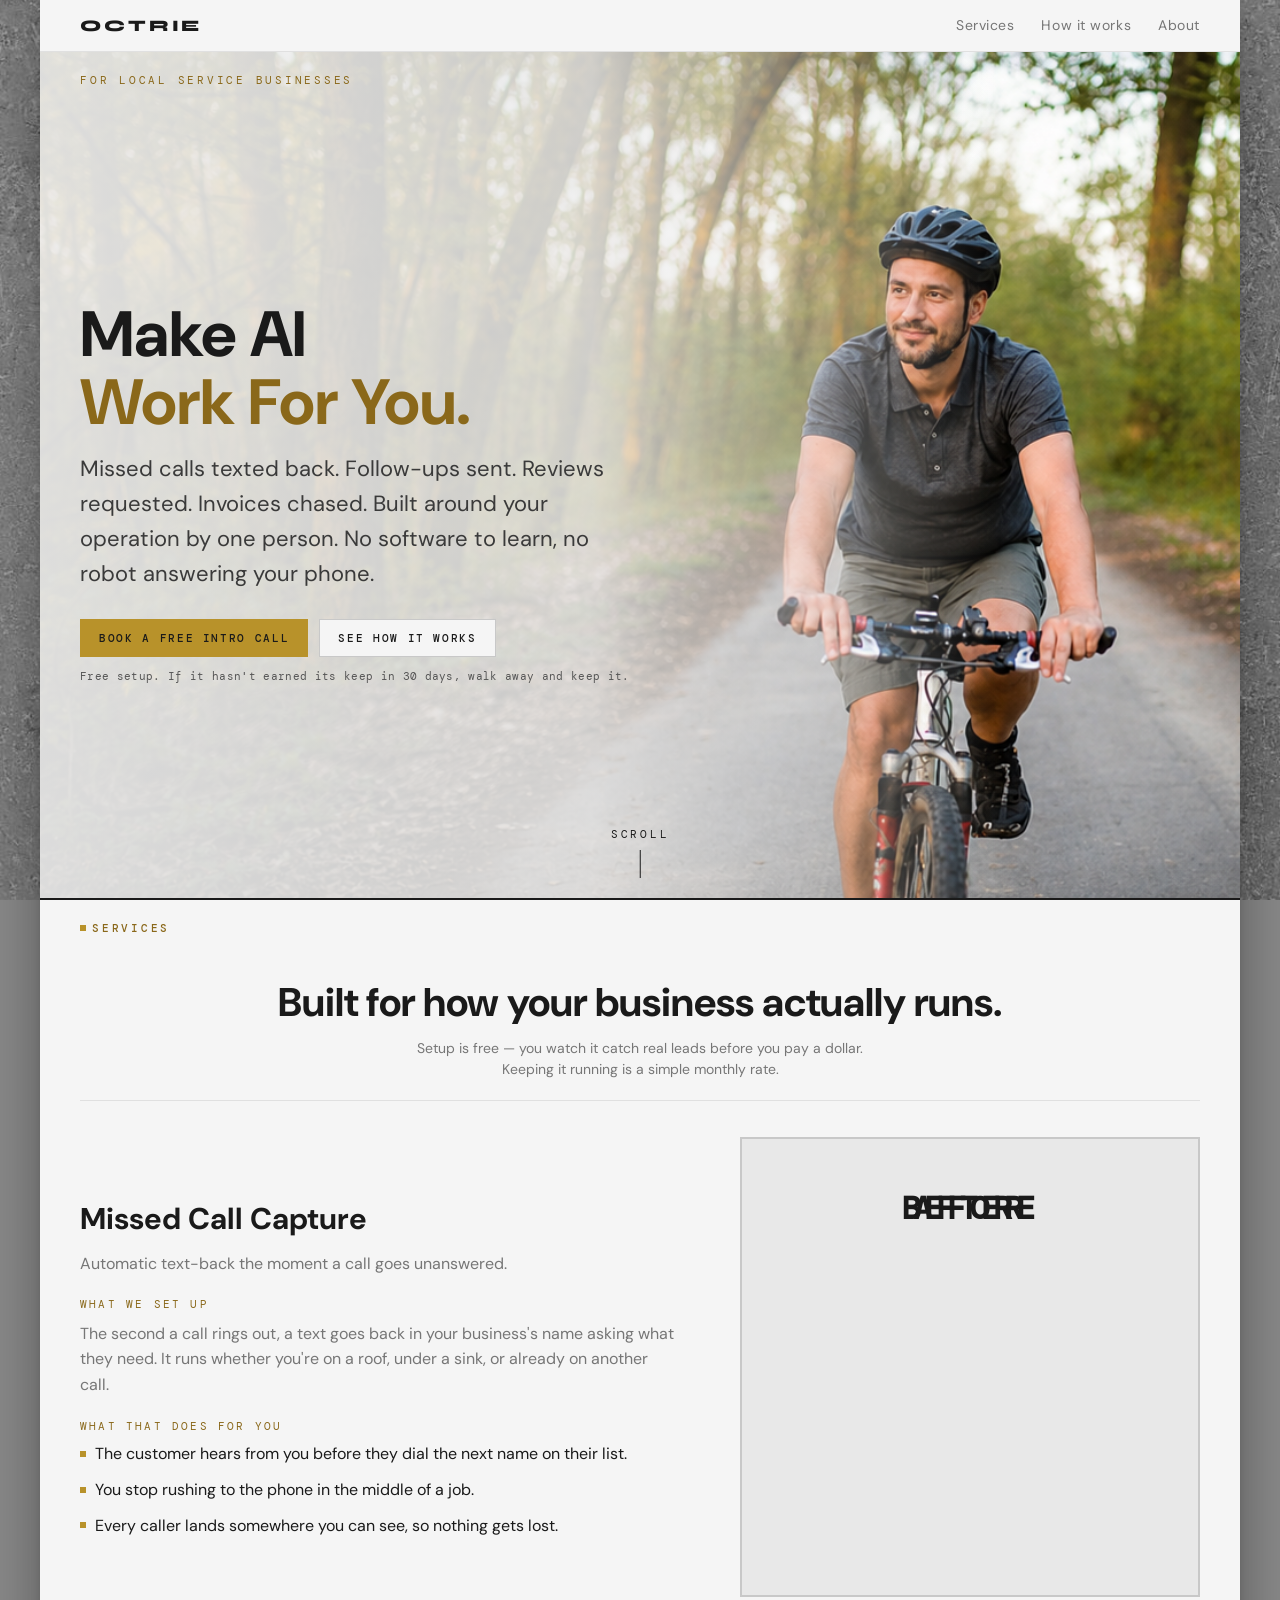
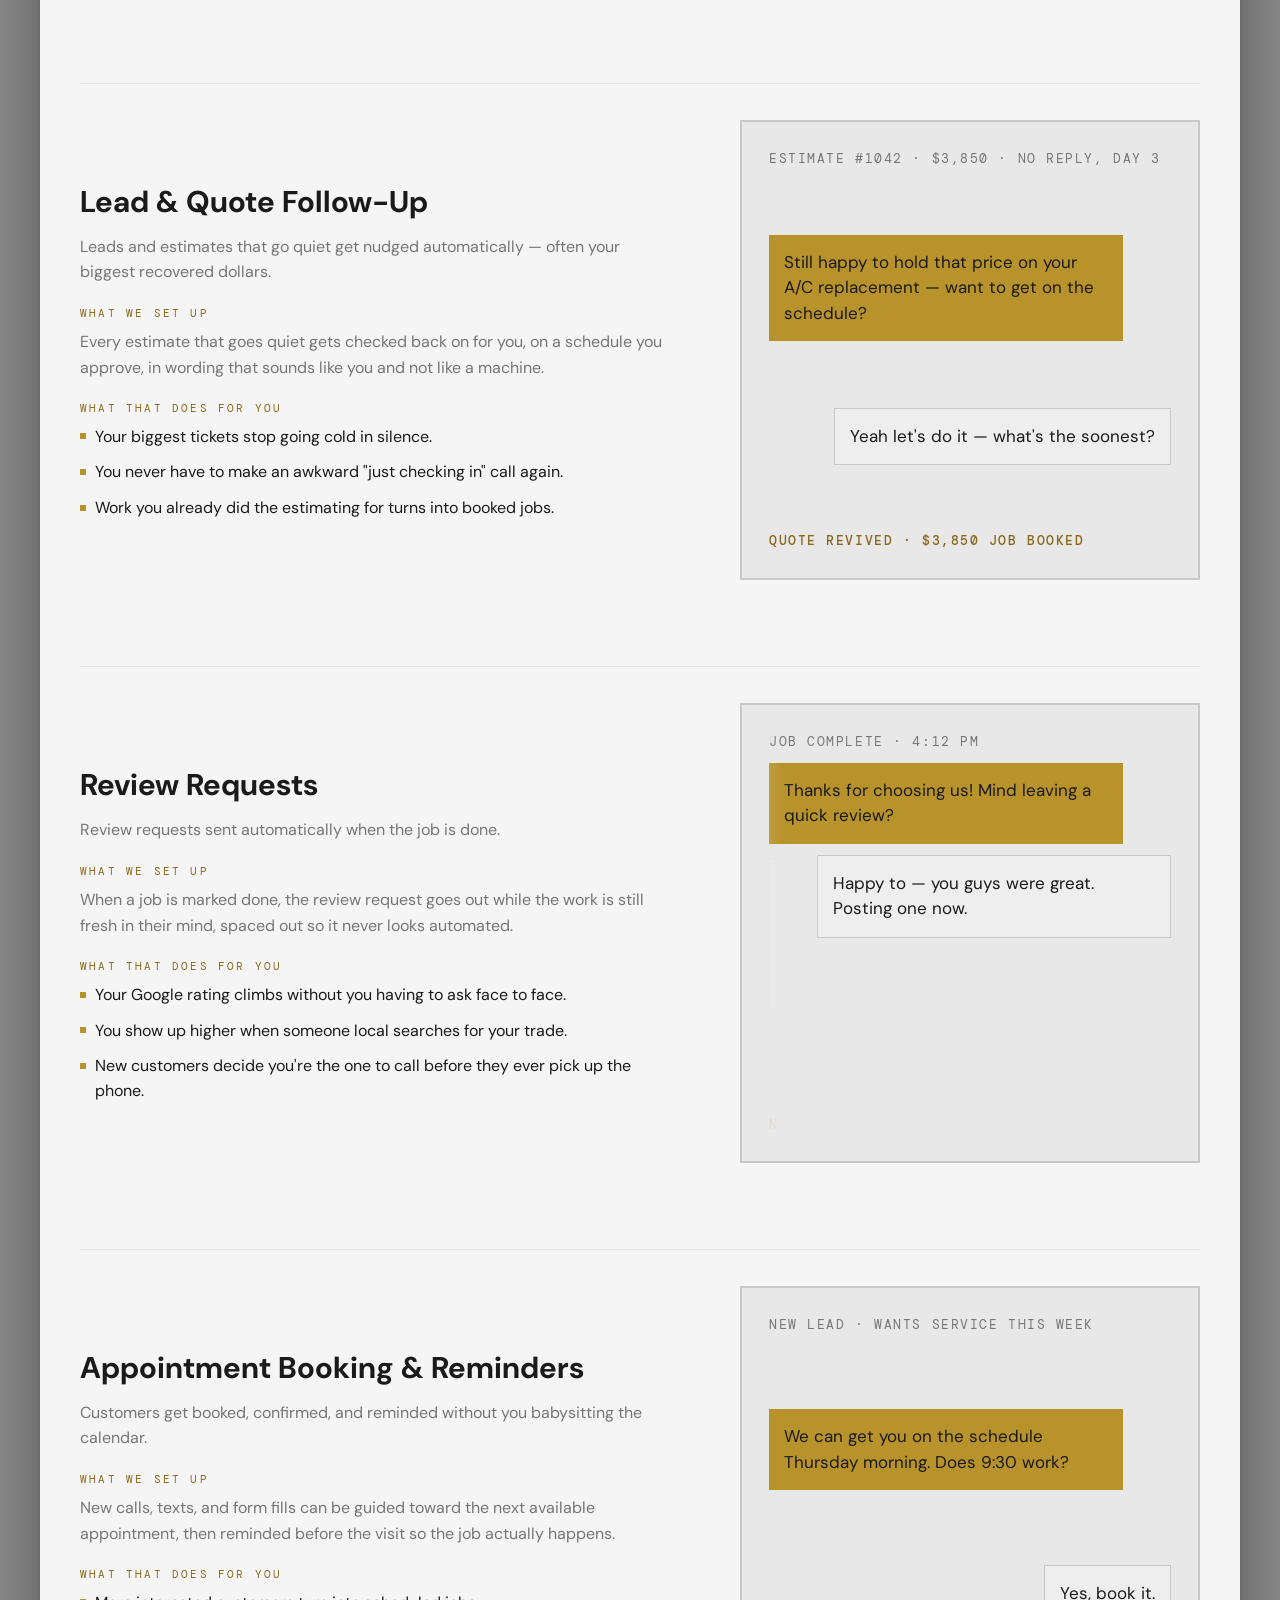
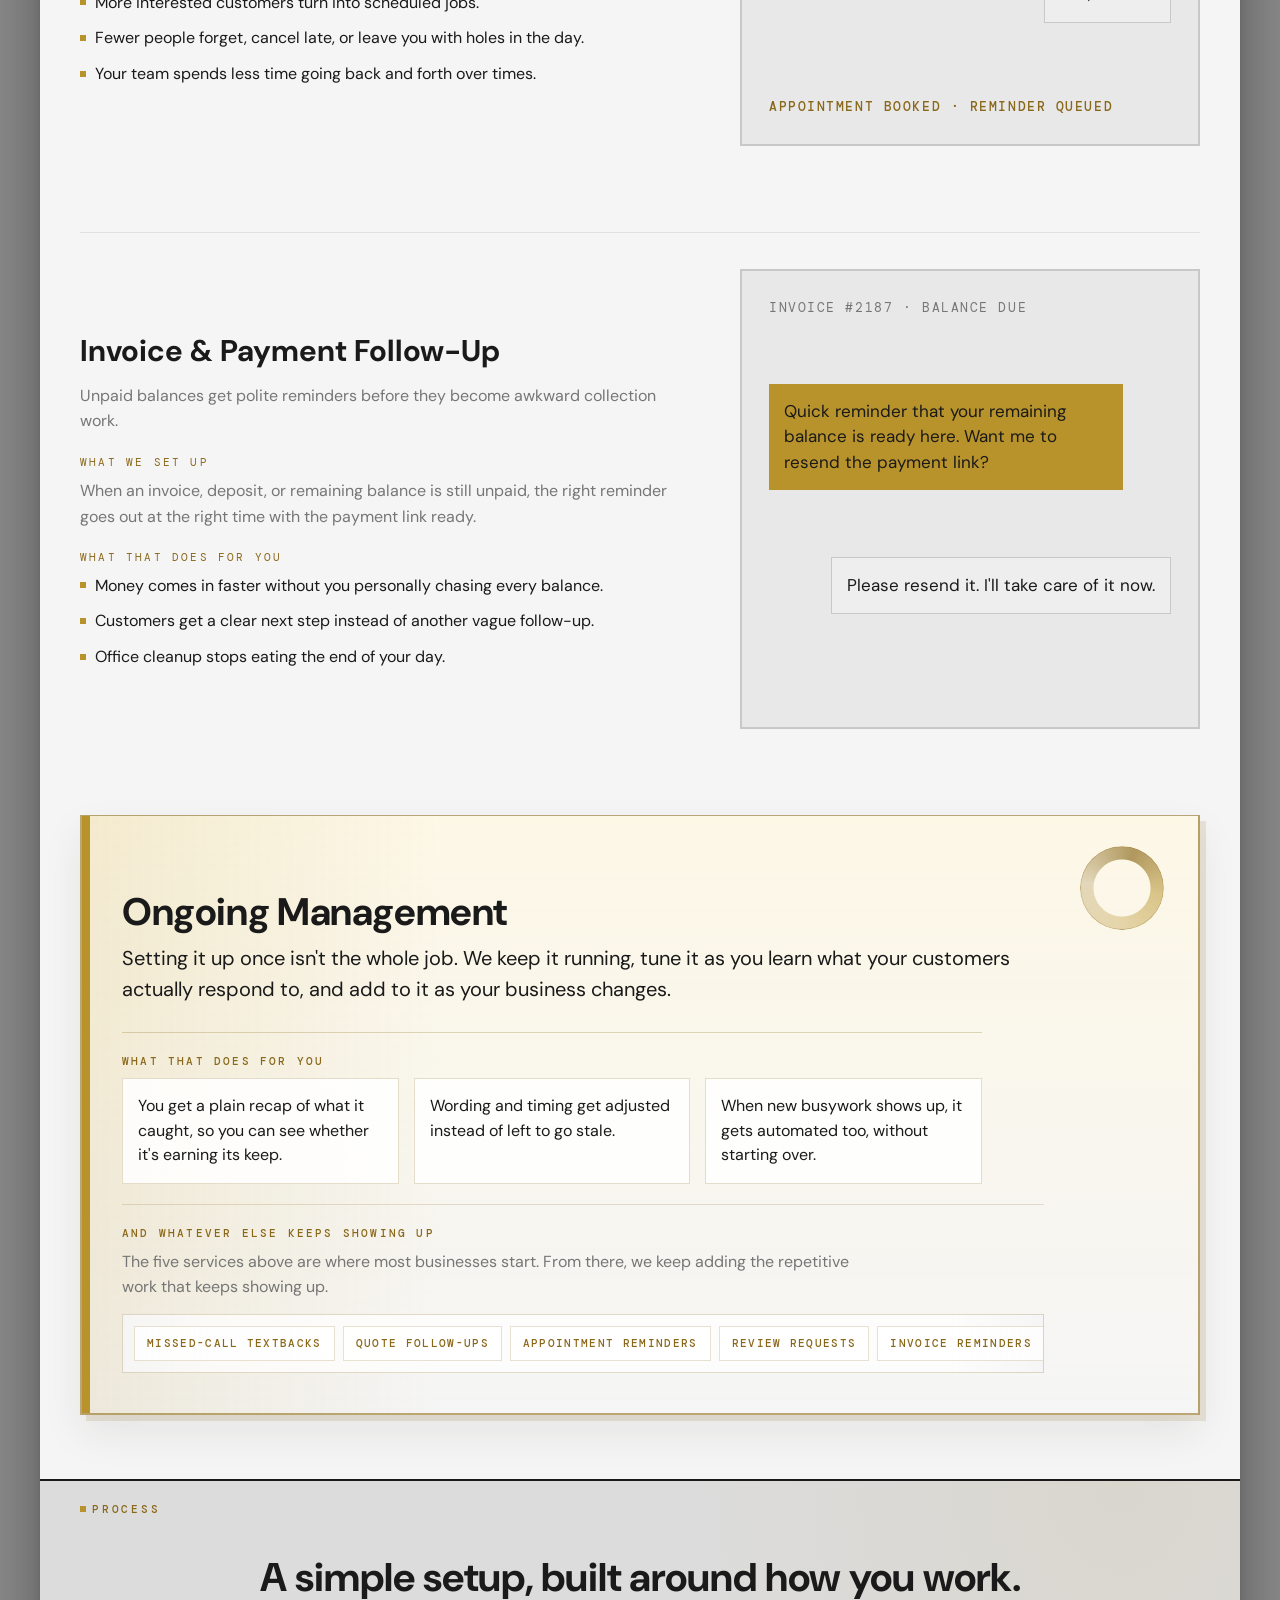
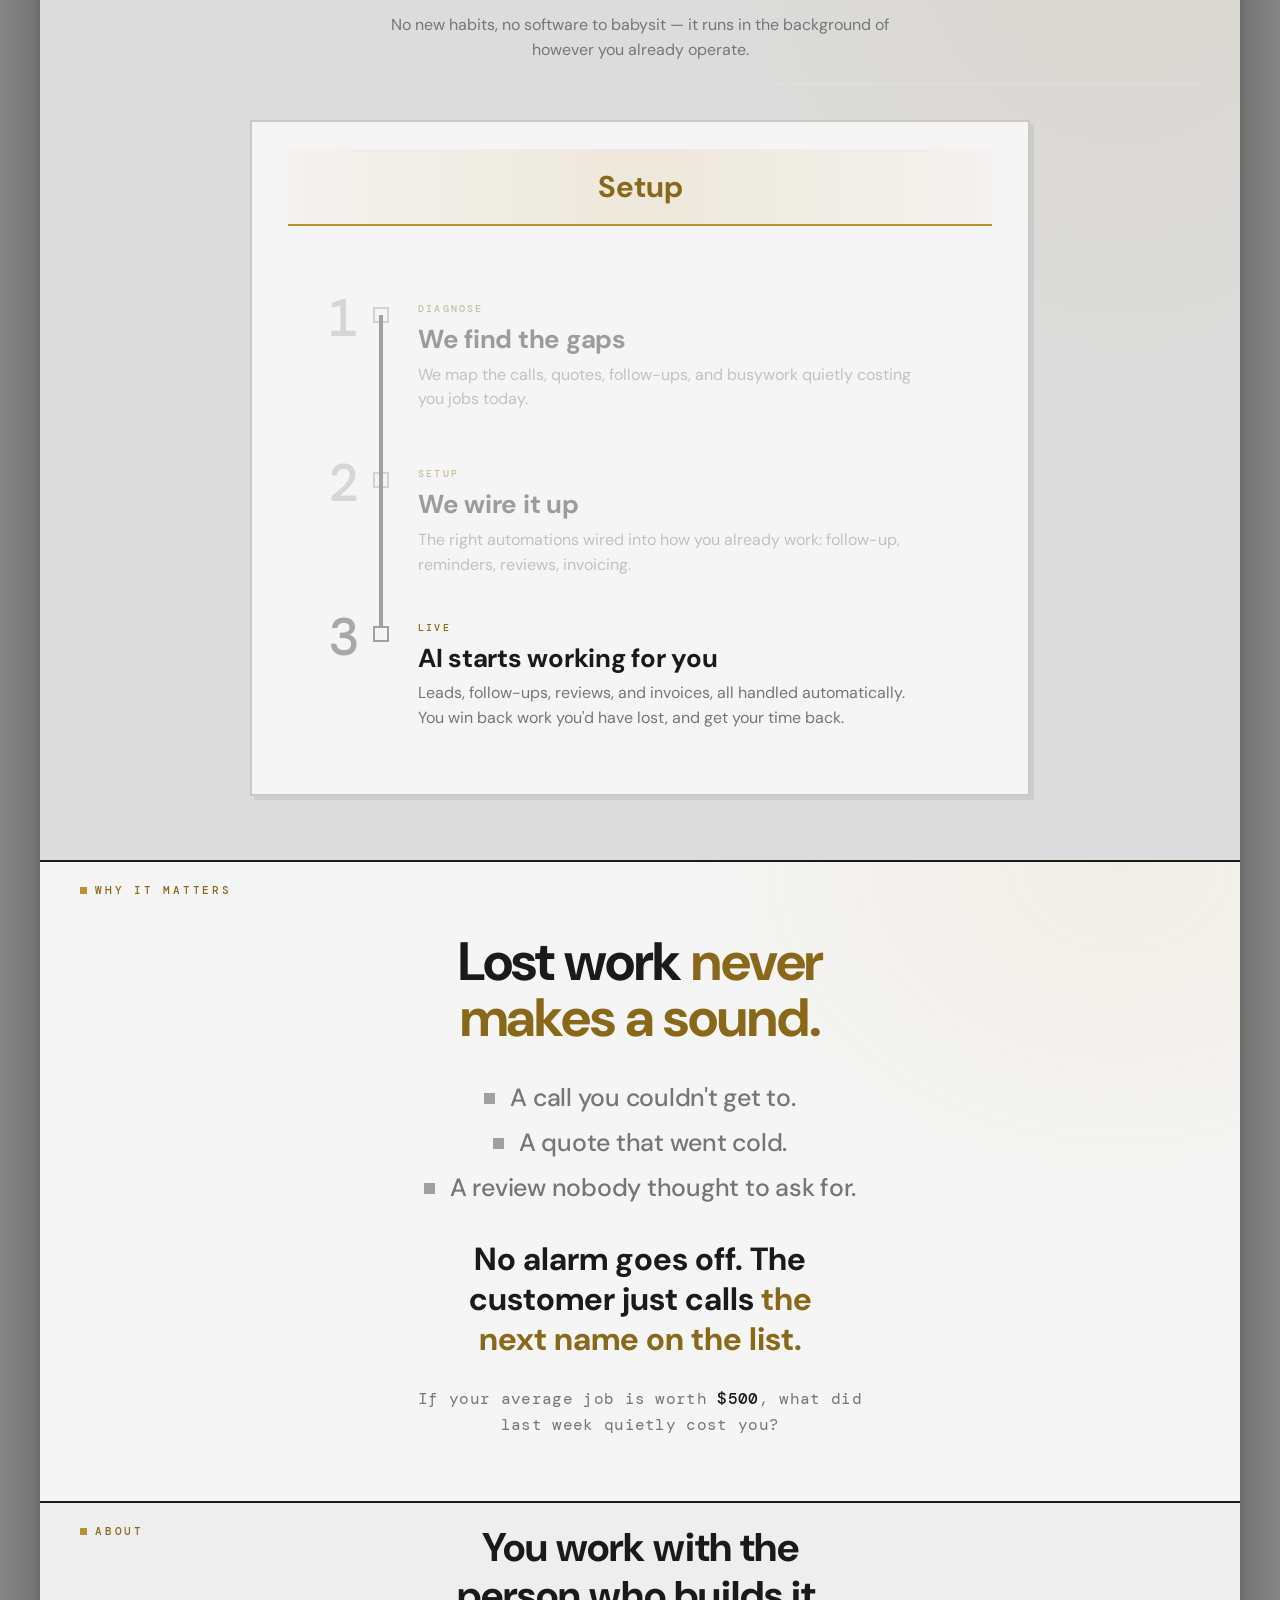
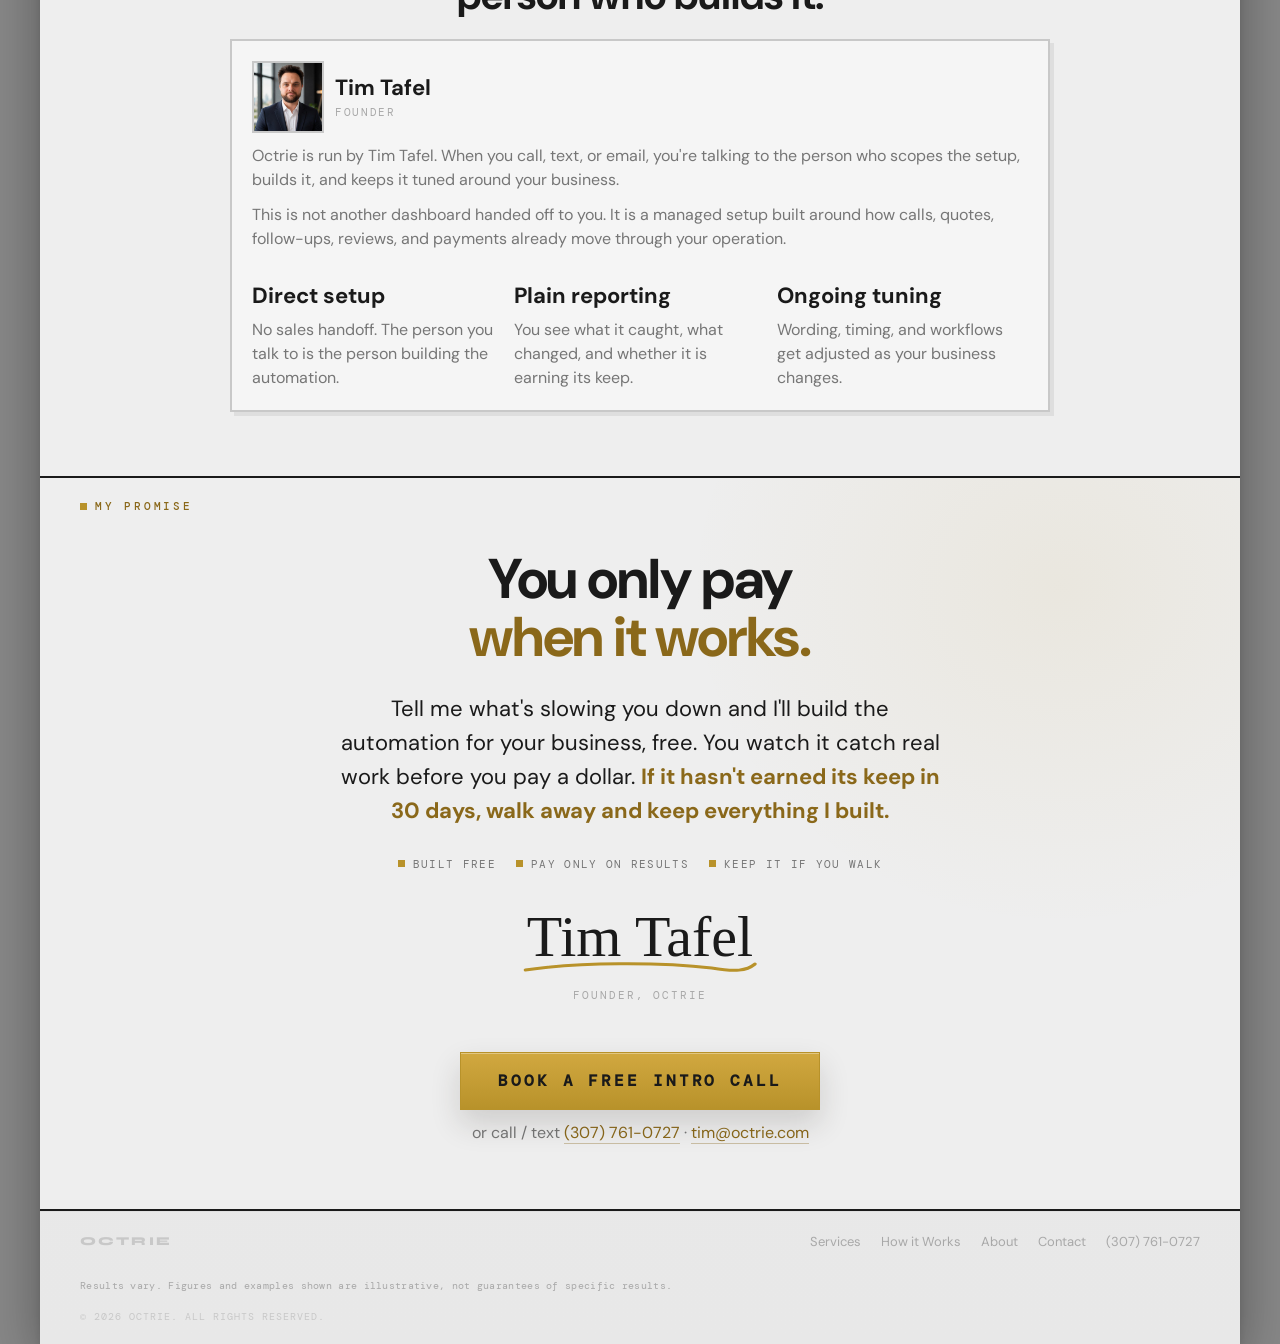
==== commit c3bc3d37: "Replace missed call demo with Before/After sequence Swaps the old .oc-demo--missed-call markup in th" ====
--- a/index.html
+++ b/index.html
@@ -96,83 +96,141 @@
               </div>
             </div>
             <div class="oc-tool-listing-box">
-              <div class="oc-demo oc-demo--missed-call" aria-hidden="true">
-                <div class="oc-demo-phase oc-demo-phase--lost">
-                  <div class="oc-demo-label">Before</div>
-                  <div class="oc-demo-before-window">
-                    <div class="oc-demo-before-pan">
-                      <div class="oc-demo-flow">
-                        <div class="oc-demo-flow-step">
-                          <span class="oc-demo-flow-dot oc-demo-flow-icon oc-demo-flow-icon--phone" aria-hidden="true">
-                            <svg viewBox="0 0 24 24" focusable="false"><path d="M7.2 4.5 9.4 9c.2.4.1.8-.2 1.1l-1.1 1.1c.8 1.6 2.1 3 3.7 3.8l1.2-1.1c.3-.3.8-.4 1.1-.2l4.4 2.2c.4.2.6.6.5 1.1l-.7 3.1c-.1.5-.6.9-1.1.9C9.4 21 3 14.6 3 6.8c0-.5.4-1 .9-1.1L7 4.1c.5-.1 1 .1 1.2.4Z"/></svg>
-                          </span>
-                          <span>Incoming call</span>
-                        </div>
-                        <div class="oc-demo-flow-step">
-                          <span class="oc-demo-flow-dot" aria-hidden="true"></span>
-                          <span class="oc-demo-flow-card">Hits voicemail</span>
-                        </div>
-                        <div class="oc-demo-flow-step oc-demo-flow-step--cold">
-                          <span class="oc-demo-flow-dot oc-demo-flow-icon oc-demo-flow-icon--missed" aria-hidden="true">
-                            <svg viewBox="0 0 24 24" focusable="false"><path d="M7.2 4.5 9.4 9c.2.4.1.8-.2 1.1l-1.1 1.1c.8 1.6 2.1 3 3.7 3.8l1.2-1.1c.3-.3.8-.4 1.1-.2l4.4 2.2c.4.2.6.6.5 1.1l-.7 3.1c-.1.5-.6.9-1.1.9C9.4 21 3 14.6 3 6.8c0-.5.4-1 .9-1.1L7 4.1c.5-.1 1 .1 1.2.4Z"/><path class="oc-demo-missed-slash" d="M18.5 3.5 3.5 18.5"/></svg>
-                          </span>
-                          <span>Missed call</span>
-                        </div>
-                      </div>
-                      <span class="oc-demo-flow-tail" aria-hidden="true"></span>
-                      <div class="oc-missed-stack">
-                        <span class="oc-missed-stack-icon" aria-hidden="true">
-                          <svg viewBox="0 0 24 24" focusable="false"><path class="oc-missed-board-line oc-missed-board-line--one" d="M5.5 6.5h13"/><path class="oc-missed-board-line oc-missed-board-line--two" d="M5.5 11.5h13"/><path class="oc-missed-board-line oc-missed-board-line--three" d="M5.5 16.5h7"/><path class="oc-missed-board-x oc-missed-board-x--one" d="M16.5 15.5l4 4"/><path class="oc-missed-board-x oc-missed-board-x--two" d="M20.5 15.5l-4 4"/></svg>
-                        </span>
-                        <div class="oc-missed-stack-title">Missed calls</div>
-                        <div class="oc-missed-row"><span class="oc-missed-period">Today</span><span class="oc-missed-total"><span class="oc-missed-count" data-count-to="3" data-count-delay="0" data-count-ms="420">0</span> missed</span></div>
-                        <div class="oc-missed-row"><span class="oc-missed-period">Yesterday</span><span class="oc-missed-total"><span class="oc-missed-count" data-count-to="4" data-count-delay="150" data-count-ms="760">0</span> missed</span></div>
-                        <div class="oc-missed-row"><span class="oc-missed-period">This week</span><span class="oc-missed-total"><span class="oc-missed-count" data-count-to="12" data-count-delay="330" data-count-ms="1180">0</span> missed</span></div>
-                        <div class="oc-missed-row"><span class="oc-missed-period">This month</span><span class="oc-missed-total"><span class="oc-missed-count" data-count-to="37" data-count-delay="560" data-count-ms="1700">0</span> missed</span></div>
-                        <div class="oc-missed-row"><span class="oc-missed-period">This year</span><span class="oc-missed-total"><span class="oc-missed-count" data-count-to="214" data-count-delay="850" data-count-ms="2600">0</span> missed</span></div>
-                      </div>
-                    </div>
-                  </div>
-                </div>
-                <div class="oc-demo-phase oc-demo-phase--caught">
-                  <div class="oc-demo-label">After</div>
-                  <div class="oc-demo-after-window">
-                    <div class="oc-demo-after-pan">
-                      <div class="oc-demo-after-flow">
-                        <div class="oc-demo-flow-step">
-                          <span class="oc-demo-flow-dot oc-demo-flow-icon oc-demo-flow-icon--phone" aria-hidden="true">
-                            <svg viewBox="0 0 24 24" focusable="false"><path d="M7.2 4.5 9.4 9c.2.4.1.8-.2 1.1l-1.1 1.1c.8 1.6 2.1 3 3.7 3.8l1.2-1.1c.3-.3.8-.4 1.1-.2l4.4 2.2c.4.2.6.6.5 1.1l-.7 3.1c-.1.5-.6.9-1.1.9C9.4 21 3 14.6 3 6.8c0-.5.4-1 .9-1.1L7 4.1c.5-.1 1 .1 1.2.4Z"/></svg>
-                          </span>
-                          <span>Incoming call</span>
-                        </div>
-                        <div class="oc-demo-flow-step">
-                          <span class="oc-demo-flow-dot oc-demo-flow-icon oc-demo-flow-icon--check" aria-hidden="true">
-                            <svg viewBox="0 0 24 24" focusable="false"><path d="M5 12.5 9.3 17 19 6.5"/></svg>
-                          </span>
-                          <span class="oc-demo-flow-card">AI answered</span>
-                        </div>
-                        <div class="oc-demo-flow-step">
-                          <span class="oc-demo-flow-dot oc-demo-flow-icon oc-demo-flow-icon--calendar" aria-hidden="true">
-                            <svg viewBox="0 0 24 24" focusable="false"><path d="M7 3.5v4M17 3.5v4M4.5 9.5h15M6.5 5.5h11c1.1 0 2 .9 2 2v10.5c0 1.1-.9 2-2 2h-11c-1.1 0-2-.9-2-2V7.5c0-1.1.9-2 2-2Z"/><path d="M8 15l2.4 2.3L16 12"/></svg>
-                          </span>
-                          <span>Appointment booked</span>
-                        </div>
-                      </div>
-                      <span class="oc-demo-after-tail" aria-hidden="true"></span>
-                      <div class="oc-missed-stack oc-missed-stack--after">
-                        <span class="oc-missed-stack-icon" aria-hidden="true">
-                          <svg viewBox="0 0 24 24" focusable="false"><path class="oc-missed-board-line oc-missed-board-line--one" d="M5.5 6.5h13"/><path class="oc-missed-board-line oc-missed-board-line--two" d="M5.5 11.5h13"/><path class="oc-missed-board-line oc-missed-board-line--three" d="M5.5 16.5h7"/><path class="oc-missed-board-x oc-missed-board-x--one" d="M16.5 17.5l2 2 3.5-4.5"/></svg>
-                        </span>
-                        <div class="oc-missed-stack-title">Missed calls</div>
-                        <div class="oc-missed-row"><span class="oc-missed-period">Today</span><span class="oc-missed-total">0 missed</span></div>
-                        <div class="oc-missed-row"><span class="oc-missed-period">Yesterday</span><span class="oc-missed-total">0 missed</span></div>
-                        <div class="oc-missed-row"><span class="oc-missed-period">This week</span><span class="oc-missed-total">0 missed</span></div>
-                        <div class="oc-missed-row"><span class="oc-missed-period">This month</span><span class="oc-missed-total">0 missed</span></div>
-                        <div class="oc-missed-row"><span class="oc-missed-period">This year</span><span class="oc-missed-total">0 missed</span></div>
-                      </div>
-                    </div>
-                  </div>
-                </div>
+              <div class="oc-mcx" aria-hidden="true">
+                <div class="oc-mcx-stage">
+  <div class="oc-mcx-title">
+    <span class="oc-mcx-title-text oc-mcx-title-text--before">Before</span>
+    <span class="oc-mcx-title-text oc-mcx-title-text--after">After</span>
+    <span class="oc-mcx-title-wipe"></span>
+  </div>
+
+  <div class="oc-mcx-viewport">
+
+    <!-- ============ BEFORE ============ -->
+    <div class="oc-mcx-phase oc-mcx-phase--before">
+      <div class="oc-mcx-pan">
+        <div class="oc-mcx-flow">
+          <div class="oc-mcx-seg oc-mcx-seg--upper"></div>
+          <div class="oc-mcx-seg oc-mcx-seg--lower"></div>
+
+          <div class="oc-mcx-step oc-mcx-step--incoming">
+            <span class="oc-mcx-icon">
+              <svg viewBox="0 0 24 24"><path d="M7.2 4.5 9.4 9c.2.4.1.8-.2 1.1l-1.1 1.1c.8 1.6 2.1 3 3.7 3.8l1.2-1.1c.3-.3.8-.4 1.1-.2l4.4 2.2c.4.2.6.6.5 1.1l-.7 3.1c-.1.5-.6.9-1.1.9C9.4 21 3 14.6 3 6.8c0-.5.4-1 .9-1.1L7 4.1c.5-.1 1 .1 1.2.4Z"/></svg>
+            </span>
+            <span class="oc-mcx-card oc-mcx-card--green">Incoming Call</span>
+          </div>
+
+          <div class="oc-mcx-step oc-mcx-step--voicemail">
+            <span class="oc-mcx-icon">
+              <svg viewBox="0 0 24 24"><line x1="6" y1="6" x2="18" y2="18"/><line x1="18" y1="6" x2="6" y2="18"/></svg>
+            </span>
+            <span class="oc-mcx-card oc-mcx-card--orange">Hits Voicemail</span>
+          </div>
+
+          <div class="oc-mcx-step oc-mcx-step--missed">
+            <span class="oc-mcx-icon">
+              <svg viewBox="0 0 24 24"><path d="M7.2 4.5 9.4 9c.2.4.1.8-.2 1.1l-1.1 1.1c.8 1.6 2.1 3 3.7 3.8l1.2-1.1c.3-.3.8-.4 1.1-.2l4.4 2.2c.4.2.6.6.5 1.1l-.7 3.1c-.1.5-.6.9-1.1.9C9.4 21 3 14.6 3 6.8c0-.5.4-1 .9-1.1L7 4.1c.5-.1 1 .1 1.2.4Z"/><line class="oc-mcx-slash" x1="22.5" y1="1.5" x2="1.5" y2="22.5"/></svg>
+            </span>
+            <span class="oc-mcx-card oc-mcx-card--red">Missed Call</span>
+          </div>
+        </div>
+
+        <div class="oc-mcx-seg oc-mcx-seg--tail"></div>
+        <div class="oc-mcx-board oc-mcx-board--red">
+          <span class="oc-mcx-board-icon">
+            <svg viewBox="0 0 24 24"><path d="M5.5 6.5h13"/><path d="M5.5 11.5h13"/><path d="M5.5 16.5h7"/><path d="M16.5 15.5l4 4M20.5 15.5l-4 4"/></svg>
+          </span>
+          <div class="oc-mcx-board-title">Missed Calls</div>
+          <div class="oc-mcx-board-row"><span>Today</span><span><b class="oc-mcx-board-count" data-to="3" data-start="8700" data-dur="500">0</b> Missed</span></div>
+          <div class="oc-mcx-board-row"><span>Yesterday</span><span><b class="oc-mcx-board-count" data-to="4" data-start="8700" data-dur="900">0</b> Missed</span></div>
+          <div class="oc-mcx-board-row"><span>This Week</span><span><b class="oc-mcx-board-count" data-to="12" data-start="8700" data-dur="1400">0</b> Missed</span></div>
+          <div class="oc-mcx-board-row"><span>This Month</span><span><b class="oc-mcx-board-count" data-to="32" data-start="8700" data-dur="1900">0</b> Missed</span></div>
+          <div class="oc-mcx-board-row"><span>This Year</span><span><b class="oc-mcx-board-count" data-to="96" data-start="8700" data-dur="2500">0</b> Missed</span></div>
+        </div>
+      </div>
+    </div>
+
+    <!-- ============ AFTER ============ -->
+    <div class="oc-mcx-phase oc-mcx-phase--after">
+      <div class="oc-mcx-pan">
+        <div class="oc-mcx-flow">
+          <div class="oc-mcx-seg oc-mcx-seg--upper"></div>
+          <div class="oc-mcx-seg oc-mcx-seg--lower"></div>
+
+          <div class="oc-mcx-step oc-mcx-step--incoming">
+            <span class="oc-mcx-icon">
+              <svg viewBox="0 0 24 24"><path d="M7.2 4.5 9.4 9c.2.4.1.8-.2 1.1l-1.1 1.1c.8 1.6 2.1 3 3.7 3.8l1.2-1.1c.3-.3.8-.4 1.1-.2l4.4 2.2c.4.2.6.6.5 1.1l-.7 3.1c-.1.5-.6.9-1.1.9C9.4 21 3 14.6 3 6.8c0-.5.4-1 .9-1.1L7 4.1c.5-.1 1 .1 1.2.4Z"/></svg>
+            </span>
+            <span class="oc-mcx-card oc-mcx-card--green">Incoming Call</span>
+          </div>
+
+          <div class="oc-mcx-step oc-mcx-step--ai">
+            <span class="oc-mcx-icon">
+              <svg viewBox="0 0 24 24"><path d="M5 12.5 9.3 17 19 6.5"/></svg>
+            </span>
+            <span class="oc-mcx-card oc-mcx-card--blue">AI Answered</span>
+          </div>
+
+          <div class="oc-mcx-step oc-mcx-step--appt">
+            <span class="oc-mcx-icon">
+              <svg viewBox="0 0 24 24"><path d="M7 3.5v4M17 3.5v4M4.5 9.5h15M6.5 5.5h11c1.1 0 2 .9 2 2v10.5c0 1.1-.9 2-2 2h-11c-1.1 0-2-.9-2-2V7.5c0-1.1.9-2 2-2Z"/><path d="M8 15l2.4 2.3L16 12"/></svg>
+            </span>
+            <span class="oc-mcx-card oc-mcx-card--blue">Appointment Booked</span>
+            <span class="oc-mcx-cash" aria-hidden="true">
+              <i class="oc-mcx-bill oc-mcx-bill--1">$</i>
+              <i class="oc-mcx-bill oc-mcx-bill--2">$</i>
+              <i class="oc-mcx-bill oc-mcx-bill--3">$</i>
+              <i class="oc-mcx-bill oc-mcx-bill--4">$</i>
+            </span>
+          </div>
+        </div>
+
+        <div class="oc-mcx-seg oc-mcx-seg--tail"></div>
+        <div class="oc-mcx-board oc-mcx-board--blue">
+          <span class="oc-mcx-board-icon">
+            <svg viewBox="0 0 24 24"><path d="M5.5 6.5h13"/><path d="M5.5 11.5h13"/><path d="M5.5 16.5h7"/><path d="M16.5 17.5l2 2 3.5-4.5"/></svg>
+          </span>
+          <div class="oc-mcx-board-title">Missed Calls</div>
+          <div class="oc-mcx-board-row"><span>Today</span><span><b class="oc-mcx-zero oc-mcx-zero--1">0</b> Missed</span></div>
+          <div class="oc-mcx-board-row"><span>Yesterday</span><span><b class="oc-mcx-zero oc-mcx-zero--2">0</b> Missed</span></div>
+          <div class="oc-mcx-board-row"><span>This Week</span><span><b class="oc-mcx-zero oc-mcx-zero--3">0</b> Missed</span></div>
+          <div class="oc-mcx-board-row"><span>This Month</span><span><b class="oc-mcx-zero oc-mcx-zero--4">0</b> Missed</span></div>
+          <div class="oc-mcx-board-row"><span>This Year</span><span><b class="oc-mcx-zero oc-mcx-zero--5">0</b> Missed</span></div>
+        </div>
+      </div>
+      <div class="oc-mcx-confetti" aria-hidden="true">
+        <i class="oc-mcx-chip cf-a" style="left:calc(70 * var(--u));top:calc(164 * var(--u));width:calc(6 * var(--u));height:calc(6 * var(--u));background:#3f9c6c;border-radius:calc(1 * var(--u));--dx:calc(-63 * var(--u));--dy:calc(52 * var(--u));--rot:14deg"></i>
+        <i class="oc-mcx-chip cf-b" style="left:calc(75 * var(--u));top:calc(166 * var(--u));width:calc(8 * var(--u));height:calc(8 * var(--u));background:#1f8a55;border-radius:calc(1 * var(--u));--dx:calc(-69 * var(--u));--dy:calc(53 * var(--u));--rot:-30deg"></i>
+        <i class="oc-mcx-chip cf-c" style="left:calc(91 * var(--u));top:calc(163 * var(--u));width:calc(8 * var(--u));height:calc(9 * var(--u));background:#2b69be;border-radius:50%;--dx:calc(-53 * var(--u));--dy:calc(50 * var(--u));--rot:-112deg"></i>
+        <i class="oc-mcx-chip cf-d" style="left:calc(94 * var(--u));top:calc(165 * var(--u));width:calc(6 * var(--u));height:calc(6 * var(--u));background:#6fa8e8;border-radius:calc(1 * var(--u));--dx:calc(-39 * var(--u));--dy:calc(60 * var(--u));--rot:33deg"></i>
+        <i class="oc-mcx-chip cf-a" style="left:calc(109 * var(--u));top:calc(168 * var(--u));width:calc(7 * var(--u));height:calc(13 * var(--u));background:#d9a62f;border-radius:calc(1 * var(--u));--dx:calc(-47 * var(--u));--dy:calc(87 * var(--u));--rot:111deg"></i>
+        <i class="oc-mcx-chip cf-b" style="left:calc(114 * var(--u));top:calc(164 * var(--u));width:calc(7 * var(--u));height:calc(11 * var(--u));background:#4bb583;border-radius:calc(1 * var(--u));--dx:calc(-29 * var(--u));--dy:calc(52 * var(--u));--rot:-80deg"></i>
+        <i class="oc-mcx-chip cf-c" style="left:calc(132 * var(--u));top:calc(163 * var(--u));width:calc(7 * var(--u));height:calc(7 * var(--u));background:#3f9c6c;border-radius:calc(1 * var(--u));--dx:calc(-37 * var(--u));--dy:calc(105 * var(--u));--rot:-139deg"></i>
+        <i class="oc-mcx-chip cf-d" style="left:calc(138 * var(--u));top:calc(168 * var(--u));width:calc(8 * var(--u));height:calc(12 * var(--u));background:#1f8a55;border-radius:calc(1 * var(--u));--dx:calc(-9 * var(--u));--dy:calc(70 * var(--u));--rot:78deg"></i>
+        <i class="oc-mcx-chip cf-a" style="left:calc(148 * var(--u));top:calc(171 * var(--u));width:calc(6 * var(--u));height:calc(13 * var(--u));background:#2b69be;border-radius:calc(1 * var(--u));--dx:calc(-24 * var(--u));--dy:calc(98 * var(--u));--rot:-176deg"></i>
+        <i class="oc-mcx-chip cf-b" style="left:calc(150 * var(--u));top:calc(166 * var(--u));width:calc(6 * var(--u));height:calc(6 * var(--u));background:#6fa8e8;border-radius:50%;--dx:calc(-12 * var(--u));--dy:calc(48 * var(--u));--rot:-15deg"></i>
+        <i class="oc-mcx-chip cf-c" style="left:calc(165 * var(--u));top:calc(163 * var(--u));width:calc(5 * var(--u));height:calc(9 * var(--u));background:#d9a62f;border-radius:calc(1 * var(--u));--dx:calc(-25 * var(--u));--dy:calc(76 * var(--u));--rot:149deg"></i>
+        <i class="oc-mcx-chip cf-d" style="left:calc(175 * var(--u));top:calc(170 * var(--u));width:calc(6 * var(--u));height:calc(12 * var(--u));background:#4bb583;border-radius:calc(1 * var(--u));--dx:calc(13 * var(--u));--dy:calc(68 * var(--u));--rot:-34deg"></i>
+        <i class="oc-mcx-chip cf-a" style="left:calc(176 * var(--u));top:calc(164 * var(--u));width:calc(6 * var(--u));height:calc(6 * var(--u));background:#3f9c6c;border-radius:calc(1 * var(--u));--dx:calc(-19 * var(--u));--dy:calc(84 * var(--u));--rot:36deg"></i>
+        <i class="oc-mcx-chip cf-b" style="left:calc(187 * var(--u));top:calc(168 * var(--u));width:calc(8 * var(--u));height:calc(8 * var(--u));background:#1f8a55;border-radius:calc(1 * var(--u));--dx:calc(25 * var(--u));--dy:calc(100 * var(--u));--rot:6deg"></i>
+        <i class="oc-mcx-chip cf-c" style="left:calc(203 * var(--u));top:calc(169 * var(--u));width:calc(7 * var(--u));height:calc(7 * var(--u));background:#2b69be;border-radius:50%;--dx:calc(15 * var(--u));--dy:calc(77 * var(--u));--rot:-42deg"></i>
+        <i class="oc-mcx-chip cf-d" style="left:calc(203 * var(--u));top:calc(164 * var(--u));width:calc(6 * var(--u));height:calc(6 * var(--u));background:#6fa8e8;border-radius:calc(1 * var(--u));--dx:calc(3 * var(--u));--dy:calc(50 * var(--u));--rot:-200deg"></i>
+        <i class="oc-mcx-chip cf-a" style="left:calc(210 * var(--u));top:calc(171 * var(--u));width:calc(6 * var(--u));height:calc(13 * var(--u));background:#d9a62f;border-radius:50%;--dx:calc(22 * var(--u));--dy:calc(58 * var(--u));--rot:-99deg"></i>
+        <i class="oc-mcx-chip cf-b" style="left:calc(229 * var(--u));top:calc(172 * var(--u));width:calc(5 * var(--u));height:calc(11 * var(--u));background:#4bb583;border-radius:calc(1 * var(--u));--dx:calc(26 * var(--u));--dy:calc(84 * var(--u));--rot:-166deg"></i>
+        <i class="oc-mcx-chip cf-c" style="left:calc(236 * var(--u));top:calc(167 * var(--u));width:calc(8 * var(--u));height:calc(8 * var(--u));background:#3f9c6c;border-radius:calc(1 * var(--u));--dx:calc(17 * var(--u));--dy:calc(113 * var(--u));--rot:-55deg"></i>
+        <i class="oc-mcx-chip cf-d" style="left:calc(244 * var(--u));top:calc(163 * var(--u));width:calc(6 * var(--u));height:calc(9 * var(--u));background:#1f8a55;border-radius:calc(1 * var(--u));--dx:calc(55 * var(--u));--dy:calc(86 * var(--u));--rot:163deg"></i>
+        <i class="oc-mcx-chip cf-a" style="left:calc(249 * var(--u));top:calc(164 * var(--u));width:calc(6 * var(--u));height:calc(12 * var(--u));background:#2b69be;border-radius:calc(1 * var(--u));--dx:calc(57 * var(--u));--dy:calc(116 * var(--u));--rot:141deg"></i>
+        <i class="oc-mcx-chip cf-b" style="left:calc(260 * var(--u));top:calc(166 * var(--u));width:calc(6 * var(--u));height:calc(9 * var(--u));background:#6fa8e8;border-radius:calc(1 * var(--u));--dx:calc(23 * var(--u));--dy:calc(48 * var(--u));--rot:-88deg"></i>
+        <i class="oc-mcx-chip cf-c" style="left:calc(268 * var(--u));top:calc(171 * var(--u));width:calc(6 * var(--u));height:calc(8 * var(--u));background:#d9a62f;border-radius:calc(1 * var(--u));--dx:calc(78 * var(--u));--dy:calc(109 * var(--u));--rot:-54deg"></i>
+        <i class="oc-mcx-chip cf-d" style="left:calc(275 * var(--u));top:calc(168 * var(--u));width:calc(6 * var(--u));height:calc(8 * var(--u));background:#4bb583;border-radius:50%;--dx:calc(77 * var(--u));--dy:calc(112 * var(--u));--rot:-8deg"></i>
+        <i class="oc-mcx-chip cf-a" style="left:calc(286 * var(--u));top:calc(169 * var(--u));width:calc(6 * var(--u));height:calc(8 * var(--u));background:#3f9c6c;border-radius:calc(1 * var(--u));--dx:calc(47 * var(--u));--dy:calc(111 * var(--u));--rot:-26deg"></i>
+        <i class="oc-mcx-chip cf-b" style="left:calc(295 * var(--u));top:calc(166 * var(--u));width:calc(6 * var(--u));height:calc(6 * var(--u));background:#1f8a55;border-radius:calc(1 * var(--u));--dx:calc(57 * var(--u));--dy:calc(103 * var(--u));--rot:-132deg"></i>
+      </div>
+    </div>
+
+  </div>
+  </div>
+                <span class="oc-mcx-flash" aria-hidden="true"></span>
               </div>
             </div>
           </div>
@@ -596,6 +654,63 @@
       requestAnimationFrame(tick);
     })();
 
+    /* Missed Call Capture (.oc-mcx) board counters: count from 0 to
+       data-to, starting data-start ms into the demo's 24s loop, over
+       data-dur ms, then reset when the loop restarts. Mirrors the
+       count-up pattern above; values are read entirely from the
+       markup's own data attributes, not invented here. */
+    (function () {
+      var counts = Array.prototype.slice.call(document.querySelectorAll('.oc-mcx-board-count'));
+      if (!counts.length) return;
+
+      var reduce = window.matchMedia('(prefers-reduced-motion: reduce)');
+      var cycleMs = 24000;
+      var lastCycle = -1;
+      var origin = null;
+
+      function setFinal() {
+        counts.forEach(function (el) { el.textContent = el.getAttribute('data-to'); });
+      }
+
+      function reset() {
+        counts.forEach(function (el) { el.textContent = '0'; });
+      }
+
+      function tick(now) {
+        if (origin === null) origin = now;
+        if (document.hidden) {
+          requestAnimationFrame(tick);
+          return;
+        }
+
+        var runtime = now - origin;
+        var cycle = Math.floor(runtime / cycleMs);
+        var elapsed = runtime - cycle * cycleMs;
+        if (cycle !== lastCycle) {
+          lastCycle = cycle;
+          reset();
+        }
+
+        counts.forEach(function (el) {
+          var target = parseInt(el.getAttribute('data-to'), 10) || 0;
+          var startAt = parseInt(el.getAttribute('data-start'), 10) || 0;
+          var duration = parseInt(el.getAttribute('data-dur'), 10) || 500;
+          var countElapsed = Math.max(0, elapsed - startAt);
+          var progress = Math.min(1, countElapsed / duration);
+          el.textContent = String(Math.round(target * progress));
+        });
+
+        requestAnimationFrame(tick);
+      }
+
+      if (reduce.matches) {
+        setFinal();
+        return;
+      }
+
+      requestAnimationFrame(tick);
+    })();
+
     /* Review demo: the request-and-reply chat plays, then wipes sideways
        to reveal the review that got posted, then loops back. */
     (function () {
--- a/styles.css
+++ b/styles.css
@@ -3554,3 +3554,897 @@
   margin-top: var(--oc-sp-4);
   max-width: 760px;
 }
+
+/* --------------------------------------------------------------------------
+   NOTE: the previous .oc-demo--missed-call rules above are now unused --
+   that markup was replaced by .oc-mcx below. They are left in place so
+   this change is easy to revert; safe to delete once you're happy.
+   -------------------------------------------------------------------------- */
+
+
+/* ==========================================================================
+   Missed Call Capture demo  (.oc-mcx)
+   Self-contained. Everything is expressed in --u, a unit derived from the
+   container's own size, so the demo scales with .oc-tool-listing-box instead
+   of being clipped at narrow widths. Design grid is 368 x 364 "units".
+   ========================================================================== */
+.oc-mcx {
+  --u: 1px;
+  --dur: 24s;
+
+  --frame-bg:     var(--oc-surface-sunken, #E8E8E8);
+  --frame-border: var(--oc-border-medium, #C8C8C8);
+  --ink:          var(--oc-text-primary, #1A1A1A);
+
+  --green-ink: #1f6b45;  --green-line: #3f9c6c;
+  --green-border: rgba(63, 156, 108, 0.4);   --green-bg: #eaf6ee;
+  --orange-ink: #8a4a12; --orange-line: #d9832f;
+  --orange-border: rgba(196, 118, 30, 0.55); --orange-bg: #f9d9a8;
+  --red-ink: #7a2626;    --red-line: #b23f3f;
+  --red-border: rgba(178, 63, 63, 0.5);      --red-bg: #eeb3ac;
+  --blue-ink: #163e70;   --blue-line: #2b69be;
+  --blue-border: rgba(43, 105, 190, 0.55);   --blue-bg: #d6e8ff;
+
+  position: relative;
+  width: 100%;
+  height: 100%;
+  display: flex;
+  align-items: center;
+  justify-content: center;
+  container-type: size;
+  font-family: var(--oc-font-mono, 'DM Mono', 'Courier New', monospace);
+  color: var(--ink);
+}
+.oc-mcx *, .oc-mcx *::before, .oc-mcx *::after { box-sizing: border-box; }
+
+/* the container-relative unit; falls back to 1px where unsupported */
+@supports (container-type: size) {
+  .oc-mcx { --u: calc(100cqmin / 380); }
+}
+
+.oc-mcx-stage {
+  position: relative;
+  width: calc(368 * var(--u));
+  flex: 0 0 auto;
+}
+.oc-mcx-stage {
+    -webkit-mask-image: linear-gradient(112deg, transparent 0%, transparent 44%, #000 56%, #000 100%);
+    mask-image: linear-gradient(112deg, transparent 0%, transparent 44%, #000 56%, #000 100%);
+    -webkit-mask-size: 200% 100%;
+    mask-size: 200% 100%;
+    -webkit-mask-position: 100% 0;
+    mask-position: 100% 0;
+    -webkit-mask-repeat: no-repeat;
+    mask-repeat: no-repeat;
+    animation: oc-mcx-stage-erase var(--dur) linear infinite;
+}
+
+/* Title + viewport share one wrapper so a single mask erases both as one
+   continuous edge. Masking the two separately would tilt differently on each
+   because gradient stops map to each element's own dimensions. */
+
+/* The flash itself — rides the erase edge across the whole box. */
+.oc-mcx-flash {
+  position: absolute;
+  inset: 0;
+  pointer-events: none;
+  z-index: 5;
+  background: linear-gradient(
+    112deg,
+    transparent 0%,
+    transparent 43%,
+    rgba(255, 255, 255, 0.25) 46.5%,
+    rgba(255, 255, 255, 0.9) 49%,
+    #ffffff 50%,
+    rgba(255, 255, 255, 0.9) 51%,
+    rgba(255, 255, 255, 0.25) 53.5%,
+    transparent 57%,
+    transparent 100%
+  );
+  background-size: 200% 100%;
+  background-position: 100% 0;
+  background-repeat: no-repeat;
+  opacity: 0;
+  animation: oc-mcx-box-wipe var(--dur) linear infinite;
+}
+
+/* Sibling of .oc-mcx-pan, so it sits in screen space and stays put
+   while the camera is parked on the board. */
+.oc-mcx-confetti {
+  position: absolute;
+  inset: 0;
+  pointer-events: none;
+  overflow: hidden;
+  z-index: 4;
+}
+.oc-mcx-chip {
+  position: absolute;
+  display: block;
+  opacity: 0;
+  will-change: transform, opacity;
+}
+/* linear: pieces hold their launch speed instead of easing to a stop */
+.oc-mcx-cf-a { animation: oc-mcx-confetti-a var(--dur) linear infinite; }
+.oc-mcx-cf-b { animation: oc-mcx-confetti-b var(--dur) linear infinite; }
+.oc-mcx-cf-c { animation: oc-mcx-confetti-c var(--dur) linear infinite; }
+.oc-mcx-cf-d { animation: oc-mcx-confetti-d var(--dur) linear infinite; }
+
+.oc-mcx-zero {
+  display: inline-block;
+  font-weight: 700;
+  transform-origin: 50% 100%;
+}
+.oc-mcx-zero--1 { animation: oc-mcx-zero-pop-1 var(--dur) ease-out infinite; }
+.oc-mcx-zero--2 { animation: oc-mcx-zero-pop-2 var(--dur) ease-out infinite; }
+.oc-mcx-zero--3 { animation: oc-mcx-zero-pop-3 var(--dur) ease-out infinite; }
+.oc-mcx-zero--4 { animation: oc-mcx-zero-pop-4 var(--dur) ease-out infinite; }
+.oc-mcx-zero--5 { animation: oc-mcx-zero-pop-5 var(--dur) ease-out infinite; }
+
+/* ============ TITLE BAND ============ */
+.oc-mcx-title {
+  position: relative;
+  height: calc(64 * var(--u));
+  display: flex;
+  align-items: center;
+  justify-content: center;
+  overflow: hidden;
+}
+
+.oc-mcx-title-text {
+  position: absolute;
+  inset: 0;
+  display: flex;
+  align-items: center;
+  justify-content: center;
+  font-size: calc(30 * var(--u));
+  font-weight: 700;
+  letter-spacing: 0.12em;
+  text-transform: uppercase;
+  color: var(--ink);
+}
+
+.oc-mcx-title-text--before { animation: oc-mcx-title-before var(--dur) linear infinite; }
+.oc-mcx-title-text--after  { animation: oc-mcx-title-after var(--dur) linear infinite; }
+
+.oc-mcx-title-wipe {
+  position: absolute;
+  inset: 0;
+  pointer-events: none;
+  background: linear-gradient(
+    128deg,
+    transparent 0%,
+    transparent 46.5%,
+    rgba(255, 255, 255, 0.22) 48.3%,
+    rgba(255, 255, 255, 0.88) 49.4%,
+    #ffffff 50%,
+    rgba(255, 255, 255, 0.88) 50.6%,
+    rgba(255, 255, 255, 0.22) 51.7%,
+    transparent 53.5%,
+    transparent 100%
+  );
+  background-size: 260% 100%;
+  background-position: 150% 0;
+  opacity: 0;
+  animation: oc-mcx-title-wipe var(--dur) linear infinite;
+}
+
+/* ============ VIEWPORT / PAN ============ */
+.oc-mcx-viewport {
+  position: relative;
+  height: calc(300 * var(--u));
+  overflow: hidden;
+}
+
+.oc-mcx-phase {
+  position: absolute;
+  inset: 0;
+  visibility: hidden;
+}
+.oc-mcx-phase--before { animation: oc-mcx-phase-before-vis var(--dur) step-end infinite; }
+.oc-mcx-phase--after  { animation: oc-mcx-phase-after-vis var(--dur) step-end infinite; }
+
+.oc-mcx-pan {
+  position: relative;
+  width: 100%;
+}
+.oc-mcx-phase--before .oc-mcx-pan { animation: oc-mcx-pan-before var(--dur) ease-in-out infinite; }
+.oc-mcx-phase--after  .oc-mcx-pan { animation: oc-mcx-pan-after  var(--dur) ease-in-out infinite; }
+
+/* ---- flow section (bubbles + track) ---- */
+.oc-mcx-flow {
+  position: relative;
+  height: calc(300 * var(--u));
+  padding: calc(26 * var(--u)) calc(6 * var(--u)) calc(22 * var(--u)) calc(24 * var(--u));
+  display: flex;
+  flex-direction: column;
+  justify-content: space-between;
+}
+
+/* Two segments: incoming -> checkpoint, then checkpoint -> outcome.
+   Each terminates at an icon, so the line visibly arrives at each one. */
+.oc-mcx-seg {
+  position: absolute;
+  left: calc(37.5 * var(--u));
+  width: calc(3 * var(--u));
+  border-radius: calc(2 * var(--u));
+  z-index: 1;
+  transform: scaleY(0);
+  transform-origin: top;
+}
+.oc-mcx-seg--upper { top: calc(59 * var(--u));  bottom: calc(163 * var(--u)); }
+.oc-mcx-seg--lower { top: calc(167 * var(--u)); bottom: calc(55 * var(--u)); }
+/* Lives in .oc-mcx-pan so it extends past the flow and travels with the camera. */
+.oc-mcx-seg--tail  { top: calc(275 * var(--u)); height: calc(51 * var(--u)); }
+
+.oc-mcx-phase--before .oc-mcx-seg--upper {
+  background: linear-gradient(to bottom, var(--green-line), var(--orange-line));
+  animation: oc-mcx-seg-upper-before var(--dur) linear infinite;
+}
+.oc-mcx-phase--before .oc-mcx-seg--lower {
+  background: var(--red-line);
+  animation: oc-mcx-seg-lower-before var(--dur) linear infinite;
+}
+.oc-mcx-phase--after .oc-mcx-seg--upper {
+  background: linear-gradient(to bottom, var(--green-line), var(--blue-line));
+  animation: oc-mcx-seg-upper-after var(--dur) linear infinite;
+}
+.oc-mcx-phase--after .oc-mcx-seg--lower {
+  background: var(--blue-line);
+  animation: oc-mcx-seg-lower-after var(--dur) linear infinite;
+}
+.oc-mcx-phase--before .oc-mcx-seg--tail {
+  background: var(--red-line);
+  animation: oc-mcx-seg-tail-before var(--dur) linear infinite;
+}
+.oc-mcx-phase--after .oc-mcx-seg--tail {
+  background: var(--blue-line);
+  animation: oc-mcx-seg-tail-after var(--dur) linear infinite;
+}
+
+.oc-mcx-step {
+  position: relative;
+  display: flex;
+  align-items: center;
+  gap: calc(12 * var(--u));
+  opacity: 0;
+  z-index: 2;
+}
+
+/* Steps whose card + icon animate themselves need a VISIBLE parent;
+   only .oc-mcx-step--incoming animates the parent element directly. */
+.oc-mcx-step--voicemail,
+.oc-mcx-step--missed,
+.oc-mcx-step--ai,
+.oc-mcx-step--appt {
+  opacity: 1;
+}
+
+.oc-mcx-icon {
+  position: relative;
+  left: 0;
+  flex: 0 0 calc(30 * var(--u));
+  width: calc(30 * var(--u));
+  height: calc(30 * var(--u));
+  display: flex;
+  align-items: center;
+  justify-content: center;
+  z-index: 2;
+  border-radius: 50%;
+  background: var(--frame-bg);
+  box-shadow: 0 0 0 calc(2 * var(--u)) var(--frame-bg);
+}
+.oc-mcx-icon svg { width: calc(26 * var(--u)); height: calc(26 * var(--u)); overflow: visible; }
+.oc-mcx-icon path, .oc-mcx-icon line {
+  fill: none;
+  stroke: currentColor;
+  stroke-width: 2.3;
+  stroke-linecap: round;
+  stroke-linejoin: round;
+}
+
+.oc-mcx-card {
+  flex: 1;
+  max-width: calc(235 * var(--u));
+  min-height: calc(36 * var(--u));
+  display: flex;
+  align-items: center;
+  justify-content: center;
+  padding: calc(6 * var(--u)) calc(11 * var(--u));
+  border-radius: calc(3 * var(--u));
+  border: calc(1.5 * var(--u)) solid;
+  box-shadow: calc(3 * var(--u)) calc(3 * var(--u)) 0 rgba(28, 26, 22, 0.12);
+  font-size: calc(11 * var(--u));
+  font-weight: 700;
+  letter-spacing: 0.08em;
+  text-transform: uppercase;
+  text-align: center;
+  line-height: 1.3;
+}
+.oc-mcx-card--green  { border-color: var(--green-border);  background: var(--green-bg);  color: var(--green-ink); }
+.oc-mcx-card--orange { border-color: var(--orange-border); background: var(--orange-bg); color: var(--orange-ink); }
+.oc-mcx-card--red    { border-color: var(--red-border);    background: var(--red-bg);    color: var(--red-ink); }
+.oc-mcx-card--blue   { border-color: var(--blue-border);   background: var(--blue-bg);   color: var(--blue-ink); }
+
+.oc-mcx-step--incoming .oc-mcx-icon { color: var(--green-line); }
+.oc-mcx-step--voicemail .oc-mcx-icon { color: var(--red-line); }
+.oc-mcx-step--missed .oc-mcx-icon { color: var(--red-line); }
+.oc-mcx-step--ai .oc-mcx-icon { color: var(--green-line); }
+.oc-mcx-step--appt .oc-mcx-icon { color: var(--blue-line); }
+
+/* incoming call — before + after (shared timing per phase) */
+.oc-mcx-phase--before .oc-mcx-step--incoming { animation: oc-mcx-incoming-before var(--dur) ease-out infinite; }
+.oc-mcx-phase--after  .oc-mcx-step--incoming { animation: oc-mcx-incoming-after  var(--dur) ease-out infinite; }
+.oc-mcx-phase--before .oc-mcx-step--incoming .oc-mcx-icon svg { animation: oc-mcx-ring-before var(--dur) ease-in-out infinite; }
+.oc-mcx-phase--after  .oc-mcx-step--incoming .oc-mcx-icon svg { animation: oc-mcx-ring-after  var(--dur) ease-in-out infinite; }
+/* The incoming call rings identically in both phases — same drop, same wobble,
+   same urgent pulse. Only what answers it differs. */
+.oc-mcx-phase--before .oc-mcx-step--incoming .oc-mcx-card { animation: oc-mcx-incoming-flash var(--dur) linear infinite; }
+.oc-mcx-phase--before .oc-mcx-step--incoming .oc-mcx-icon { animation: oc-mcx-incoming-glow var(--dur) linear infinite; }
+.oc-mcx-phase--after .oc-mcx-step--incoming .oc-mcx-card { animation: oc-mcx-incoming-flash-after var(--dur) linear infinite; }
+.oc-mcx-phase--after .oc-mcx-step--incoming .oc-mcx-icon { animation: oc-mcx-incoming-glow-after var(--dur) linear infinite; }
+
+/* hits voicemail — fast slam + bounce on card only, icon settles clean */
+.oc-mcx-step--voicemail .oc-mcx-card { animation: oc-mcx-voicemail-card var(--dur) linear infinite; }
+.oc-mcx-step--voicemail .oc-mcx-icon { opacity: 0; animation: oc-mcx-voicemail-icon var(--dur) linear infinite; }
+
+/* missed call — irritated pop-in */
+.oc-mcx-step--missed .oc-mcx-card { animation: oc-mcx-missed-card var(--dur) linear infinite; }
+.oc-mcx-step--missed .oc-mcx-icon { opacity: 0; animation: oc-mcx-missed-icon var(--dur) linear infinite; }
+.oc-mcx-slash { stroke-dasharray: 30; stroke-dashoffset: 30; animation: oc-mcx-slash-draw var(--dur) linear infinite; }
+
+/* AI answered / appointment booked */
+.oc-mcx-step--ai .oc-mcx-card {
+  transform-origin: top center;
+  backface-visibility: hidden;
+  animation: oc-mcx-ai-card var(--dur) linear infinite,
+             oc-mcx-ai-flash var(--dur) linear infinite;
+}
+.oc-mcx-step--ai .oc-mcx-icon { opacity: 0; animation: oc-mcx-ai-icon var(--dur) linear infinite; }
+.oc-mcx-step--appt .oc-mcx-card {
+  position: relative;
+  overflow: hidden;
+  transform-origin: center;
+  animation: oc-mcx-appt-card var(--dur) linear infinite;
+}
+/* Blue sheen sweeping across the bubble alone, once it has landed. */
+.oc-mcx-step--appt .oc-mcx-card::after {
+  content: "";
+  position: absolute;
+  inset: 0;
+  pointer-events: none;
+  background: linear-gradient(
+    118deg,
+    transparent 0%,
+    transparent 40%,
+    rgba(120, 180, 255, 0.30) 45%,
+    rgba(228, 242, 255, 0.98) 50%,
+    rgba(120, 180, 255, 0.30) 55%,
+    transparent 60%,
+    transparent 100%
+  );
+  background-size: 230% 100%;
+  background-position: 135% 0;
+  background-repeat: no-repeat;
+  opacity: 0;
+  animation: oc-mcx-appt-wipe var(--dur) linear infinite;
+}
+
+/* Dollar signs rise out from beneath the appointment bubble. */
+.oc-mcx-cash {
+  position: absolute;
+  left: calc(42 * var(--u));
+  width: calc(235 * var(--u));
+  bottom: calc(2 * var(--u));
+  height: 0;
+  pointer-events: none;
+  z-index: 3;
+}
+.oc-mcx-bill {
+  position: absolute;
+  bottom: 0;
+  font-style: normal;
+  font-weight: 700;
+  line-height: 1;
+  color: #1f8a55;
+  text-shadow: 0 0 calc(3 * var(--u)) rgba(255, 255, 255, 0.95),
+               0 0 calc(16 * var(--u)) rgba(63, 156, 108, 0.55);
+  opacity: 0;
+}
+.oc-mcx-bill--1 { left: 16%; font-size: calc(23 * var(--u)); animation: oc-mcx-cash-1 var(--dur) ease-out infinite; }
+.oc-mcx-bill--2 { left: 38%; font-size: calc(30 * var(--u)); animation: oc-mcx-cash-2 var(--dur) ease-out infinite; }
+.oc-mcx-bill--3 { left: 60%; font-size: calc(21 * var(--u)); animation: oc-mcx-cash-3 var(--dur) ease-out infinite; }
+.oc-mcx-bill--4 { left: 79%; font-size: calc(27 * var(--u)); animation: oc-mcx-cash-4 var(--dur) ease-out infinite; }
+.oc-mcx-step--appt .oc-mcx-icon { opacity: 0; animation: oc-mcx-appt-icon var(--dur) linear infinite; }
+
+/* ---- board section ---- */
+.oc-mcx-board {
+  position: relative;
+  width: calc(235 * var(--u));
+  margin: calc(10 * var(--u)) 0 0 calc(66 * var(--u));
+  padding: calc(13 * var(--u)) calc(15 * var(--u));
+  border-radius: calc(3 * var(--u));
+  border: calc(1.5 * var(--u)) solid;
+  box-shadow: calc(3 * var(--u)) calc(3 * var(--u)) 0 rgba(28, 26, 22, 0.12);
+  opacity: 0;
+  transform: translateY(calc(14 * var(--u)));
+}
+.oc-mcx-board--red  { border-color: var(--red-border);  background: var(--red-bg);  color: var(--red-ink); }
+.oc-mcx-board--blue { border-color: var(--blue-border); background: var(--blue-bg); color: var(--blue-ink); }
+
+.oc-mcx-phase--before .oc-mcx-board { animation: oc-mcx-board-before var(--dur) linear infinite; }
+.oc-mcx-phase--after  .oc-mcx-board { animation: oc-mcx-board-after  var(--dur) linear infinite; }
+
+.oc-mcx-board-icon {
+  position: absolute;
+  left: calc(-41 * var(--u));
+  top: calc(16 * var(--u));
+  width: calc(28 * var(--u));
+  height: calc(28 * var(--u));
+  display: flex;
+  align-items: center;
+  justify-content: center;
+  opacity: 0;
+}
+.oc-mcx-board-icon svg { width: calc(24 * var(--u)); height: calc(24 * var(--u)); }
+.oc-mcx-board-icon path {
+  fill: none;
+  stroke: currentColor;
+  stroke-width: 2.1;
+  stroke-linecap: round;
+  stroke-linejoin: round;
+}
+.oc-mcx-board--red .oc-mcx-board-icon { animation: oc-mcx-board-icon-before var(--dur) linear infinite; }
+.oc-mcx-board--blue .oc-mcx-board-icon { animation: oc-mcx-board-icon-after var(--dur) linear infinite; opacity: 1; }
+
+.oc-mcx-board-title {
+  font-size: calc(11 * var(--u));
+  font-weight: 500;
+  letter-spacing: 0.14em;
+  text-transform: uppercase;
+  text-align: center;
+  margin-bottom: calc(6 * var(--u));
+}
+
+.oc-mcx-board-row {
+  display: flex;
+  justify-content: space-between;
+  gap: calc(10 * var(--u));
+  padding: calc(5 * var(--u)) 0;
+  border-top: calc(1 * var(--u)) solid rgba(0,0,0,0.08);
+  font-size: calc(10.5 * var(--u));
+  font-weight: 500;
+  letter-spacing: 0.08em;
+  text-transform: uppercase;
+  white-space: nowrap;
+}
+.oc-mcx-board-row:first-of-type { border-top: none; }
+.oc-mcx-board-count { font-variant-numeric: tabular-nums; min-width: 2ch; display: inline-block; text-align: right; }
+
+/* ============ REDUCED MOTION ============ */
+@media (prefers-reduced-motion: reduce) {
+  .oc-mcx-title-text--before { display: none; }
+  .oc-mcx-title-text--after { position: static; opacity: 1; }
+  .oc-mcx-title-wipe { display: none; }
+  .oc-mcx-phase--before { display: none; }
+  .oc-mcx-phase--after { visibility: visible; }
+  .oc-mcx-phase--after .oc-mcx-pan { animation: none; transform: translateY(calc(-300 * var(--u))); }
+  .oc-mcx-cash { display: none; }
+  .oc-mcx-confetti { display: none; }
+  .oc-mcx-zero { animation: none !important; transform: none !important; }
+  .oc-mcx-flash { display: none; }
+  .oc-mcx-stage {
+    animation: none !important;
+    -webkit-mask-image: none !important;
+    mask-image: none !important;
+  }
+  .oc-mcx-step, .oc-mcx-card, .oc-mcx-icon, .oc-mcx-board, .oc-mcx-board-icon, .oc-mcx-seg { animation: none !important; opacity: 1 !important; transform: none !important; }
+}
+
+/* ============ KEYFRAMES ============ */
+
+@keyframes oc-mcx-title-before {
+  0%, 51.58% { opacity: 1; }
+  51.82%, 100% { opacity: 0; }
+}
+@keyframes oc-mcx-title-after {
+  0%, 51.58% { opacity: 0; }
+  51.82%, 100% { opacity: 1; }
+}
+@keyframes oc-mcx-title-wipe {
+  0%, 50.2% { opacity: 0; background-position: 150% 0; }
+  50.4%   { opacity: 1; background-position: 150% 0; }
+  53%   { opacity: 1; background-position: -50% 0; }
+  53.3%, 100% { opacity: 0; background-position: -50% 0; }
+}
+
+@keyframes oc-mcx-phase-before-vis {
+  0% { visibility: visible; }
+  50% { visibility: visible; }
+  50.01% { visibility: hidden; }
+  100% { visibility: hidden; }
+}
+@keyframes oc-mcx-phase-after-vis {
+  0% { visibility: hidden; }
+  53.2% { visibility: hidden; }
+  53.3% { visibility: visible; }
+  100% { visibility: visible; }
+}
+
+@keyframes oc-mcx-pan-before {
+  0%, 33% { transform: translateY(0); }
+  38%, 100% { transform: translateY(calc(-300 * var(--u))); }
+}
+@keyframes oc-mcx-pan-after {
+  0%, 81.2% { transform: translateY(0); }
+  84.4%, 100% { transform: translateY(calc(-300 * var(--u))); }
+}
+
+/* Upper segment reaches the X just as the voicemail card slams in (13.5%). */
+@keyframes oc-mcx-seg-upper-before {
+  0%, 6% { opacity: 1; transform: scaleY(0); filter: blur(0); }
+  13%, 45% { opacity: 1; transform: scaleY(1); filter: saturate(1) grayscale(0) blur(0); }
+  45.8% { opacity: 1; transform: scaleY(1); filter: saturate(0.3) grayscale(0.6) blur(calc(1.5 * var(--u))); }
+  46.5%, 100% { opacity: 0; transform: scaleY(1); filter: saturate(0.1) grayscale(0.9) blur(calc(3 * var(--u))); }
+}
+/* Lower segment leaves the X and reaches the missed-call icon before it pops (19%). */
+@keyframes oc-mcx-seg-lower-before {
+  0%, 15% { opacity: 1; transform: scaleY(0); filter: blur(0); }
+  18.5%, 45% { opacity: 1; transform: scaleY(1); filter: saturate(1) grayscale(0) blur(0); }
+  45.8% { opacity: 1; transform: scaleY(1); filter: saturate(0.3) grayscale(0.6) blur(calc(1.5 * var(--u))); }
+  46.5%, 100% { opacity: 0; transform: scaleY(1); filter: saturate(0.1) grayscale(0.9) blur(calc(3 * var(--u))); }
+}
+@keyframes oc-mcx-seg-upper-after {
+  0%, 58% { opacity: 1; transform: scaleY(0); }
+  64.2%, 99.6% { opacity: 1; transform: scaleY(1); }
+  100% { opacity: 0; transform: scaleY(1); }
+}
+@keyframes oc-mcx-seg-lower-after {
+  0%, 69.5% { opacity: 1; transform: scaleY(0); }
+  73.5%, 99.6% { opacity: 1; transform: scaleY(1); }
+  100% { opacity: 0; transform: scaleY(1); }
+}
+/* Tail grows as the camera pans down, so the line leads into the board icon
+   and stays connected while the board is on screen. */
+@keyframes oc-mcx-seg-tail-before {
+  0%, 33% { opacity: 1; transform: scaleY(0); filter: blur(0); }
+  38%, 45% { opacity: 1; transform: scaleY(1); filter: saturate(1) grayscale(0) blur(0); }
+  45.8% { opacity: 1; transform: scaleY(1); filter: saturate(0.3) grayscale(0.6) blur(calc(1.5 * var(--u))); }
+  46.5%, 100% { opacity: 0; transform: scaleY(1); filter: saturate(0.1) grayscale(0.9) blur(calc(3 * var(--u))); }
+}
+@keyframes oc-mcx-seg-tail-after {
+  0%, 81.2% { opacity: 1; transform: scaleY(0); }
+  84.4%, 100% { opacity: 1; transform: scaleY(1); }
+}
+
+@keyframes oc-mcx-incoming-before {
+  0%, 1.5% { opacity: 0; transform: translateY(calc(-22 * var(--u))); }
+  5% { opacity: 1; transform: translateY(calc(3 * var(--u))); }
+  7%, 50% { opacity: 1; transform: translateY(0); }
+  50.01%, 100% { opacity: 0; }
+}
+/* Five insistent pulses between landing and the call dropping at ~13.4%. */
+/* Starts while the bubble is still dropping in (lands at 7%), keeping the
+   same 1.45%% cadence right through until the call drops at 13.4%. */
+@keyframes oc-mcx-incoming-flash {
+  0%, 1.7%, 3.1%, 4.6%, 6.0%, 7.5%, 8.9%, 10.4%, 11.8%, 13.3%, 100% {
+    border-color: var(--green-border);
+    background: var(--green-bg);
+    box-shadow: calc(3 * var(--u)) calc(3 * var(--u)) 0 rgba(28, 26, 22, 0.12);
+  }
+  2.4%, 3.9%, 5.3%, 6.8%, 8.2%, 9.7%, 11.1%, 12.6% {
+    border-color: var(--green-line);
+    background: #c6efd7;
+    box-shadow: 0 0 0 calc(7 * var(--u)) rgba(63, 156, 108, 0.22),
+                0 0 calc(18 * var(--u)) rgba(63, 156, 108, 0.30),
+                calc(3 * var(--u)) calc(3 * var(--u)) 0 rgba(28, 26, 22, 0.12);
+  }
+}
+@keyframes oc-mcx-incoming-glow {
+  0%, 1.7%, 3.1%, 4.6%, 6.0%, 7.5%, 8.9%, 10.4%, 11.8%, 13.3%, 100% { filter: drop-shadow(0 0 0 rgba(63, 156, 108, 0)); }
+  2.4%, 3.9%, 5.3%, 6.8%, 8.2%, 9.7%, 11.1%, 12.6% { filter: drop-shadow(0 0 calc(7 * var(--u)) rgba(63, 156, 108, 0.75)); }
+}
+/* Same five pulses, same cadence — shifted to the After landing at 58%,
+   stopping at 64.4% when the AI picks up. */
+/* Same cadence, starting mid-descent (lands at 58%), until the AI answers. */
+@keyframes oc-mcx-incoming-flash-after {
+  0%, 54.0%, 55.4%, 56.9%, 58.3%, 59.8%, 61.2%, 62.7%, 64.1%, 100% {
+    border-color: var(--green-border);
+    background: var(--green-bg);
+    box-shadow: calc(3 * var(--u)) calc(3 * var(--u)) 0 rgba(28, 26, 22, 0.12);
+  }
+  54.7%, 56.2%, 57.6%, 59.1%, 60.5%, 62.0%, 63.4% {
+    border-color: var(--green-line);
+    background: #c6efd7;
+    box-shadow: 0 0 0 calc(7 * var(--u)) rgba(63, 156, 108, 0.22),
+                0 0 calc(18 * var(--u)) rgba(63, 156, 108, 0.30),
+                calc(3 * var(--u)) calc(3 * var(--u)) 0 rgba(28, 26, 22, 0.12);
+  }
+}
+@keyframes oc-mcx-incoming-glow-after {
+  0%, 54.0%, 55.4%, 56.9%, 58.3%, 59.8%, 61.2%, 62.7%, 64.1%, 100% { filter: drop-shadow(0 0 0 rgba(63, 156, 108, 0)); }
+  54.7%, 56.2%, 57.6%, 59.1%, 60.5%, 62.0%, 63.4% { filter: drop-shadow(0 0 calc(7 * var(--u)) rgba(63, 156, 108, 0.75)); }
+}
+@keyframes oc-mcx-incoming-after {
+  0%, 54% { opacity: 0; transform: translateY(calc(-22 * var(--u))); }
+  56.5% { opacity: 1; transform: translateY(calc(3 * var(--u))); }
+  58%, 99.6% { opacity: 1; transform: translateY(0); }
+  100% { opacity: 0; }
+}
+@keyframes oc-mcx-ring-before {
+  0%, 2.0% { transform: rotate(0deg) scale(1); }
+  2.7% { transform: rotate(-13deg) scale(1.12); }
+  3.5% { transform: rotate(11deg) scale(1.07); }
+  4.3% { transform: rotate(-11deg) scale(1.1); }
+  5.1% { transform: rotate(9deg) scale(1.05); }
+  5.9% { transform: rotate(-11deg) scale(1.1); }
+  6.7% { transform: rotate(9deg) scale(1.05); }
+  7.5% { transform: rotate(-10deg) scale(1.09); }
+  8.3% { transform: rotate(8deg) scale(1.05); }
+  9.1% { transform: rotate(-10deg) scale(1.09); }
+  9.9% { transform: rotate(8deg) scale(1.04); }
+  10.7% { transform: rotate(-9deg) scale(1.08); }
+  11.5% { transform: rotate(7deg) scale(1.04); }
+  12.3% { transform: rotate(-8deg) scale(1.07); }
+  13.1%, 100% { transform: rotate(0deg) scale(1); }
+}
+@keyframes oc-mcx-ring-after {
+  0%, 54.3% { transform: rotate(0deg) scale(1); }
+  55.0% { transform: rotate(-13deg) scale(1.12); }
+  55.8% { transform: rotate(11deg) scale(1.07); }
+  56.6% { transform: rotate(-11deg) scale(1.1); }
+  57.4% { transform: rotate(9deg) scale(1.05); }
+  58.2% { transform: rotate(-11deg) scale(1.1); }
+  59.0% { transform: rotate(9deg) scale(1.05); }
+  59.8% { transform: rotate(-10deg) scale(1.09); }
+  60.6% { transform: rotate(8deg) scale(1.05); }
+  61.4% { transform: rotate(-10deg) scale(1.09); }
+  62.2% { transform: rotate(8deg) scale(1.04); }
+  63.0% { transform: rotate(-9deg) scale(1.08); }
+  63.8% { transform: rotate(7deg) scale(1.04); }
+  64.6% { transform: rotate(-8deg) scale(1.07); }
+  65.4%, 100% { transform: rotate(0deg) scale(1); }
+}
+
+/* hits voicemail: fast right-to-left slam, bounce on card only */
+/* Shorter approach = higher speed, then a heavier multi-stage rebound. */
+@keyframes oc-mcx-voicemail-card {
+  0%, 12.1% { opacity: 0; transform: translateX(calc(155 * var(--u))); }
+  13.4% { opacity: 1; transform: translateX(calc(-27 * var(--u))); }
+  14.1% { opacity: 1; transform: translateX(calc(15 * var(--u))); }
+  14.7% { opacity: 1; transform: translateX(calc(-10 * var(--u))); }
+  15.3% { opacity: 1; transform: translateX(calc(6 * var(--u))); }
+  15.8% { opacity: 1; transform: translateX(calc(-3 * var(--u))); }
+  16.3%, 48% { opacity: 1; transform: translateX(0); }
+  50.01%, 100% { opacity: 0; }
+}
+/* icon settles cleanly, no bounce, no flash */
+@keyframes oc-mcx-voicemail-icon {
+  0%, 12.5% { opacity: 0; transform: scale(0.7); }
+  14% { opacity: 1; transform: scale(1); }
+  48%, 50% { opacity: 1; transform: scale(1); }
+  50.01%, 100% { opacity: 0; }
+}
+
+/* missed call: irritated popup, no flashing */
+@keyframes oc-mcx-missed-card {
+  0%, 17.5% { opacity: 0; transform: scale(0.5) rotate(-4deg) translateY(calc(16 * var(--u))); }
+  19% { opacity: 1; transform: scale(1.16) rotate(2deg) translateY(calc(-8 * var(--u))); }
+  20% { opacity: 1; transform: scale(0.95) rotate(-1deg) translateY(calc(3 * var(--u))); }
+  21% { opacity: 1; transform: scale(1.03) rotate(0.5deg) translateY(calc(-1 * var(--u))); }
+  22%, 48% { opacity: 1; transform: scale(1) rotate(0deg) translateY(0); }
+  50.01%, 100% { opacity: 0; }
+}
+@keyframes oc-mcx-missed-icon {
+  0%, 18% { opacity: 0; transform: scale(0.7); }
+  19.5% { opacity: 1; transform: scale(1); }
+  48%, 50% { opacity: 1; transform: scale(1); }
+  50.01%, 100% { opacity: 0; }
+}
+@keyframes oc-mcx-slash-draw {
+  0%, 19% { stroke-dashoffset: 30; }
+  21.5%, 48% { stroke-dashoffset: 0; }
+  50.01%, 100% { stroke-dashoffset: 0; }
+}
+
+/* Hinges on its top edge and swings down into place — no lateral travel. */
+@keyframes oc-mcx-ai-card {
+  0%, 64.5% { opacity: 0; transform: perspective(calc(620 * var(--u))) rotateX(-90deg); }
+  65.3% { opacity: 1; transform: perspective(calc(620 * var(--u))) rotateX(-68deg); }
+  66.6% { opacity: 1; transform: perspective(calc(620 * var(--u))) rotateX(-16deg); }
+  67.4% { opacity: 1; transform: perspective(calc(620 * var(--u))) rotateX(10deg); }
+  68.1% { opacity: 1; transform: perspective(calc(620 * var(--u))) rotateX(-4deg); }
+  68.8%, 98% { opacity: 1; transform: perspective(calc(620 * var(--u))) rotateX(0deg); }
+  99.6%, 100% { opacity: 0; transform: perspective(calc(620 * var(--u))) rotateX(0deg); }
+}
+@keyframes oc-mcx-ai-icon {
+  0%, 66% { opacity: 0; transform: scale(0.65); }
+  68% { opacity: 1; transform: scale(1.15); }
+  69%, 98% { opacity: 1; transform: scale(1); }
+  99.6%, 100% { opacity: 0; }
+}
+@keyframes oc-mcx-appt-card {
+  0%, 71.5% { opacity: 0; transform: translateY(calc(16 * var(--u))) scale(0.9); }
+  74% { opacity: 1; transform: translateY(calc(-4 * var(--u))) scale(1.04); }
+  75.5%, 98% { opacity: 1; transform: translateY(0) scale(1); }
+  99.6%, 100% { opacity: 0; }
+}
+@keyframes oc-mcx-appt-icon {
+  0%, 73% { opacity: 0; transform: scale(0.65); }
+  75% { opacity: 1; transform: scale(1.14); }
+  76%, 98% { opacity: 1; transform: scale(1); }
+  99.6%, 100% { opacity: 0; }
+}
+/* Staggered so they trickle out rather than firing in unison,
+   drifting apart as they rise and clearing before the camera pans at 80%. */
+@keyframes oc-mcx-cash-1 {
+  0%, 77.4% { opacity: 0; transform: translate(0, calc(-4 * var(--u))) scale(0.55) rotate(0deg); }
+  78.1% { opacity: 1; transform: translate(calc(-20 * var(--u)), calc(4 * var(--u))) scale(1.18) rotate(-14deg); }
+  80.2%, 100% { opacity: 0; transform: translate(calc(-58 * var(--u)), calc(15 * var(--u))) scale(1.06) rotate(-34deg); }
+}
+@keyframes oc-mcx-cash-2 {
+  0%, 77.5% { opacity: 0; transform: translate(0, calc(-4 * var(--u))) scale(0.55) rotate(0deg); }
+  78.4% { opacity: 1; transform: translate(calc(-9 * var(--u)), calc(6 * var(--u))) scale(1.2) rotate(-7deg); }
+  80.5%, 100% { opacity: 0; transform: translate(calc(-27 * var(--u)), calc(16 * var(--u))) scale(1.08) rotate(-18deg); }
+}
+@keyframes oc-mcx-cash-3 {
+  0%, 77.9% { opacity: 0; transform: translate(0, calc(-4 * var(--u))) scale(0.55) rotate(0deg); }
+  78.8% { opacity: 1; transform: translate(calc(10 * var(--u)), calc(6 * var(--u))) scale(1.18) rotate(8deg); }
+  80.7%, 100% { opacity: 0; transform: translate(calc(30 * var(--u)), calc(15 * var(--u))) scale(1.06) rotate(20deg); }
+}
+@keyframes oc-mcx-cash-4 {
+  0%, 78.3% { opacity: 0; transform: translate(0, calc(-4 * var(--u))) scale(0.55) rotate(0deg); }
+  79.2% { opacity: 1; transform: translate(calc(21 * var(--u)), calc(4 * var(--u))) scale(1.2) rotate(15deg); }
+  81.0%, 100% { opacity: 0; transform: translate(calc(60 * var(--u)), calc(14 * var(--u))) scale(1.08) rotate(36deg); }
+}
+
+/* board reveal + soft-fog disappearance, staggered: bar -> icon -> board */
+@keyframes oc-mcx-board-before {
+  0%, 36% { opacity: 0; transform: translateY(calc(14 * var(--u))); filter: saturate(1) blur(0); }
+  39%, 48% { opacity: 1; transform: translateY(0); filter: saturate(1) grayscale(0) blur(0); }
+  48.8% { opacity: 1; filter: saturate(0.35) grayscale(0.6) blur(calc(1.5 * var(--u))); }
+  49.4% { opacity: 0.2; filter: saturate(0.1) grayscale(0.9) blur(calc(3 * var(--u))); }
+  50%, 100% { opacity: 0; transform: translateY(0); filter: saturate(0.05) grayscale(0.95) blur(calc(4 * var(--u))); }
+}
+@keyframes oc-mcx-board-icon-before {
+  0%, 37% { opacity: 0; transform: scale(0.7); filter: blur(0); }
+  40% { opacity: 1; transform: scale(1.12); filter: blur(0); }
+  41%, 46.5% { opacity: 1; transform: scale(1); filter: saturate(1) grayscale(0) blur(0); }
+  47.3% { opacity: 1; filter: saturate(0.3) grayscale(0.6) blur(calc(1.5 * var(--u))); }
+  48% { opacity: 0; filter: saturate(0.1) grayscale(0.9) blur(calc(3 * var(--u))); }
+  100% { opacity: 0; }
+}
+
+@keyframes oc-mcx-board-after {
+  0%, 84.6% { opacity: 0; transform: translateY(calc(14 * var(--u))); }
+  86.2%, 100% { opacity: 1; transform: translateY(0); }
+}
+@keyframes oc-mcx-board-icon-after {
+  0%, 85.0% { opacity: 0; transform: scale(0.7); }
+  86.0% { opacity: 1; transform: scale(1.1); }
+  86.6%, 100% { opacity: 1; transform: scale(1); }
+}
+/* Final sweep: erases everything — After flow, the zeroed board, the title —
+   in one pass, then holds blank for a beat and the loop restarts on Before.
+   Both use mask/background-size 200% with the edge at 50% of the tile, so the
+   erase boundary and the bright core travel together. */
+@keyframes oc-mcx-stage-erase {
+  0%, 96.1% {
+    -webkit-mask-position: 100% 0;
+    mask-position: 100% 0;
+  }
+  99.7%, 100% {
+    -webkit-mask-position: 0% 0;
+    mask-position: 0% 0;
+  }
+}
+@keyframes oc-mcx-box-wipe {
+  0%, 96.0% { opacity: 0; background-position: 100% 0; }
+  96.2% { opacity: 1; background-position: 98% 0; }
+  99.5% { opacity: 1; background-position: 2% 0; }
+  99.8%, 100% { opacity: 0; background-position: 0% 0; }
+}
+
+/* Each zero hops once, cascading top-to-bottom, so the row of zeros
+   registers as deliberate rather than static. */
+@keyframes oc-mcx-zero-pop-1 {
+  0%, 86.6% { transform: translateY(0) scale(1); }
+  87.30% { transform: translateY(calc(-9 * var(--u))) scale(1.30); }
+  87.75% { transform: translateY(0) scale(1); }
+  88.05% { transform: translateY(calc(-3 * var(--u))) scale(1.09); }
+  88.40%, 100% { transform: translateY(0) scale(1); }
+}
+@keyframes oc-mcx-zero-pop-2 {
+  0%, 87.6% { transform: translateY(0) scale(1); }
+  88.30% { transform: translateY(calc(-9 * var(--u))) scale(1.30); }
+  88.75% { transform: translateY(0) scale(1); }
+  89.05% { transform: translateY(calc(-3 * var(--u))) scale(1.09); }
+  89.40%, 100% { transform: translateY(0) scale(1); }
+}
+@keyframes oc-mcx-zero-pop-3 {
+  0%, 88.6% { transform: translateY(0) scale(1); }
+  89.30% { transform: translateY(calc(-9 * var(--u))) scale(1.30); }
+  89.75% { transform: translateY(0) scale(1); }
+  90.05% { transform: translateY(calc(-3 * var(--u))) scale(1.09); }
+  90.40%, 100% { transform: translateY(0) scale(1); }
+}
+@keyframes oc-mcx-zero-pop-4 {
+  0%, 89.6% { transform: translateY(0) scale(1); }
+  90.30% { transform: translateY(calc(-9 * var(--u))) scale(1.30); }
+  90.75% { transform: translateY(0) scale(1); }
+  91.05% { transform: translateY(calc(-3 * var(--u))) scale(1.09); }
+  91.40%, 100% { transform: translateY(0) scale(1); }
+}
+@keyframes oc-mcx-zero-pop-5 {
+  0%, 90.6% { transform: translateY(0) scale(1); }
+  91.30% { transform: translateY(calc(-9 * var(--u))) scale(1.30); }
+  91.75% { transform: translateY(0) scale(1); }
+  92.05% { transform: translateY(calc(-3 * var(--u))) scale(1.09); }
+  92.40%, 100% { transform: translateY(0) scale(1); }
+}
+
+/* Four stagger groups so the burst scatters rather than firing as one block.
+   var() offsets let 26 pieces share four keyframes. */
+@keyframes oc-mcx-confetti-a {
+  0%, 92.7% { opacity: 0; transform: translate(0, 0) scale(0.35) rotate(0deg); }
+  93.2% { opacity: 1; transform: translate(0, 0) scale(1) rotate(0deg); }
+  100% {
+    opacity: 1;
+    transform: translate(calc(var(--dx) * 3.778), calc(var(--dy) * 3.778))
+               scale(1) rotate(calc(var(--rot) * 3.778));
+  }
+}
+@keyframes oc-mcx-confetti-b {
+  0%, 93.0% { opacity: 0; transform: translate(0, 0) scale(0.35) rotate(0deg); }
+  93.5% { opacity: 1; transform: translate(0, 0) scale(1) rotate(0deg); }
+  100% {
+    opacity: 1;
+    transform: translate(calc(var(--dx) * 3.611), calc(var(--dy) * 3.611))
+               scale(1) rotate(calc(var(--rot) * 3.611));
+  }
+}
+@keyframes oc-mcx-confetti-c {
+  0%, 93.3% { opacity: 0; transform: translate(0, 0) scale(0.35) rotate(0deg); }
+  93.8% { opacity: 1; transform: translate(0, 0) scale(1) rotate(0deg); }
+  100% {
+    opacity: 1;
+    transform: translate(calc(var(--dx) * 3.444), calc(var(--dy) * 3.444))
+               scale(1) rotate(calc(var(--rot) * 3.444));
+  }
+}
+@keyframes oc-mcx-confetti-d {
+  0%, 93.6% { opacity: 0; transform: translate(0, 0) scale(0.35) rotate(0deg); }
+  94.1% { opacity: 1; transform: translate(0, 0) scale(1) rotate(0deg); }
+  100% {
+    opacity: 1;
+    transform: translate(calc(var(--dx) * 3.278), calc(var(--dy) * 3.278))
+               scale(1) rotate(calc(var(--rot) * 3.278));
+  }
+}
+/* One solid confirmation flash, fired once the flip has settled at 68.8%
+   and clear before the appointment card arrives at 71.5%. */
+@keyframes oc-mcx-ai-flash {
+  0%, 68.8% {
+    border-color: var(--blue-border);
+    background: var(--blue-bg);
+    box-shadow: calc(3 * var(--u)) calc(3 * var(--u)) 0 rgba(28, 26, 22, 0.12);
+  }
+  69.5% {
+    border-color: var(--blue-line);
+    background: #ffffff;
+    box-shadow: 0 0 0 calc(9 * var(--u)) rgba(43, 105, 190, 0.24),
+                0 0 calc(24 * var(--u)) rgba(43, 105, 190, 0.48),
+                calc(3 * var(--u)) calc(3 * var(--u)) 0 rgba(28, 26, 22, 0.12);
+  }
+  70.7%, 100% {
+    border-color: var(--blue-border);
+    background: var(--blue-bg);
+    box-shadow: calc(3 * var(--u)) calc(3 * var(--u)) 0 rgba(28, 26, 22, 0.12);
+  }
+}
+/* Fires once the appointment bubble has settled at 75.5%. */
+@keyframes oc-mcx-appt-wipe {
+  0%, 75.7% { opacity: 0; background-position: 135% 0; }
+  75.9% { opacity: 1; background-position: 135% 0; }
+  77.1% { opacity: 1; background-position: -35% 0; }
+  77.3%, 100% { opacity: 0; background-position: -35% 0; }
+}
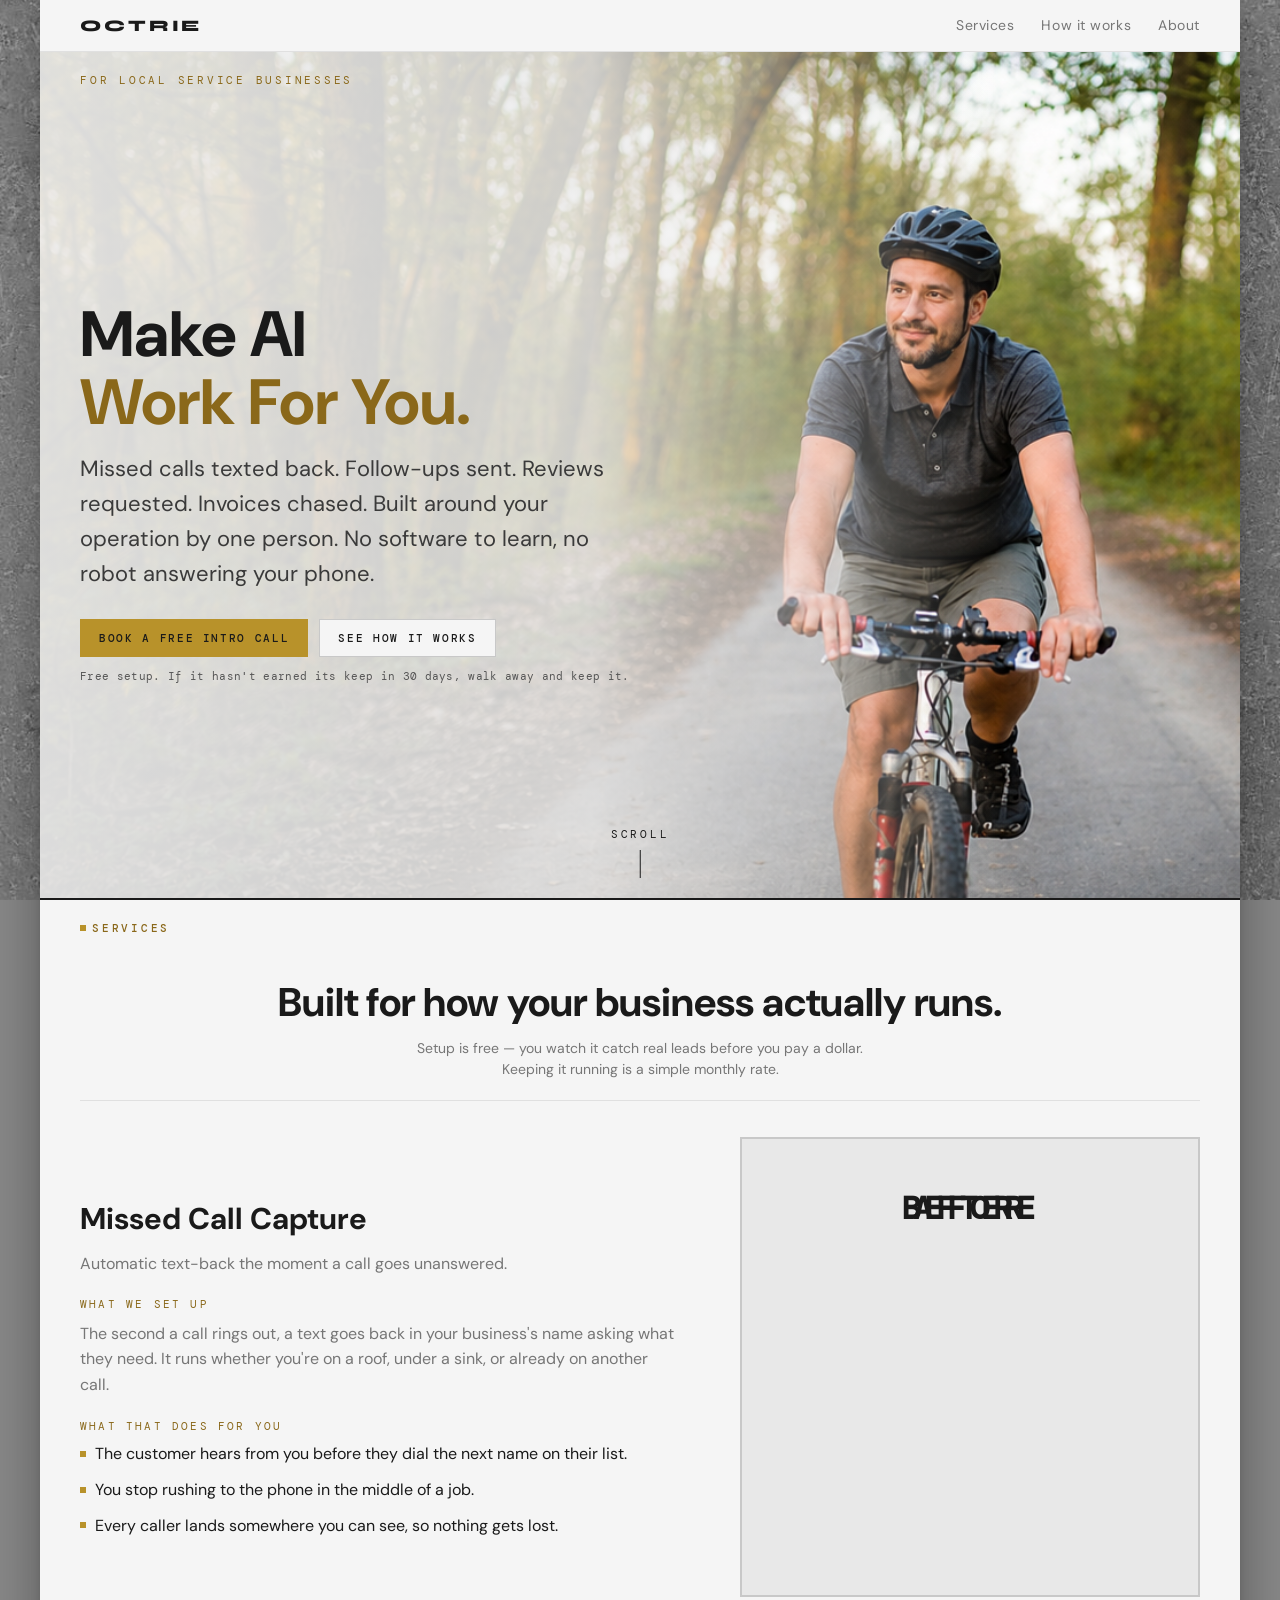
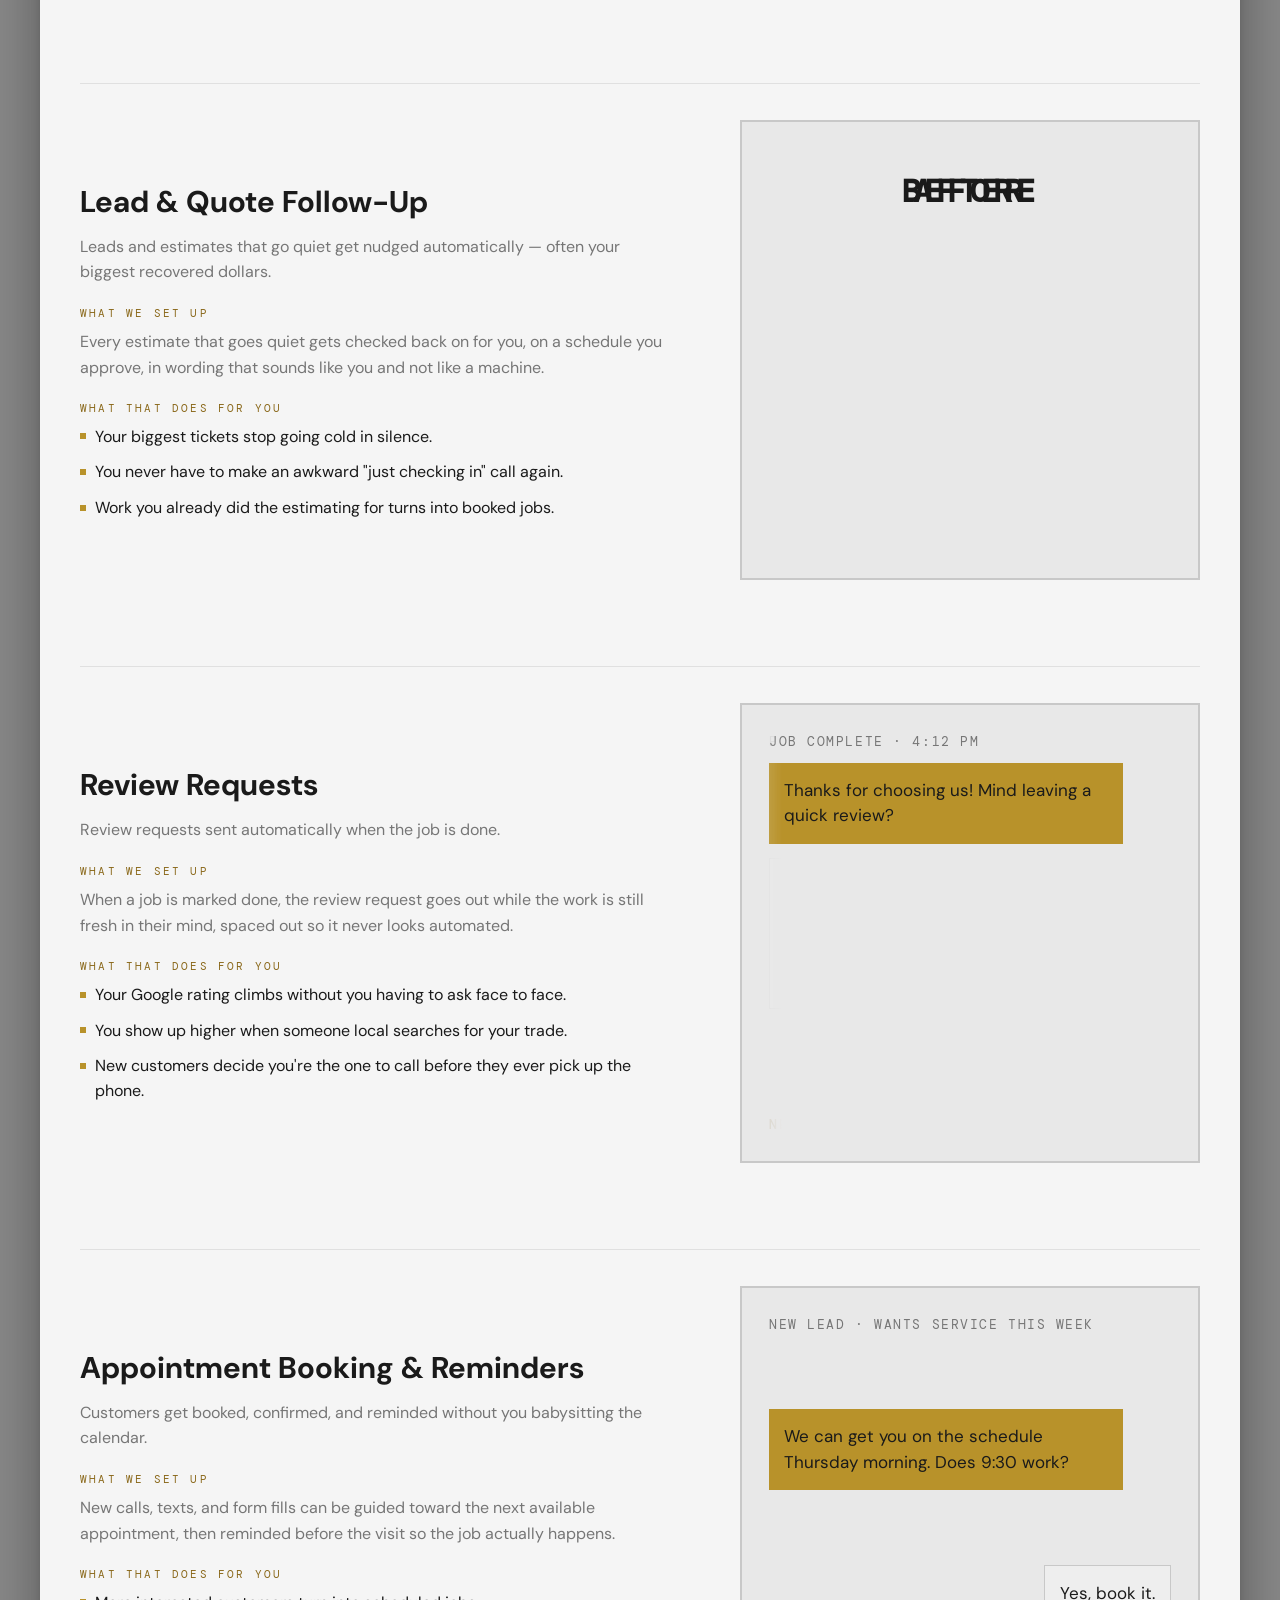
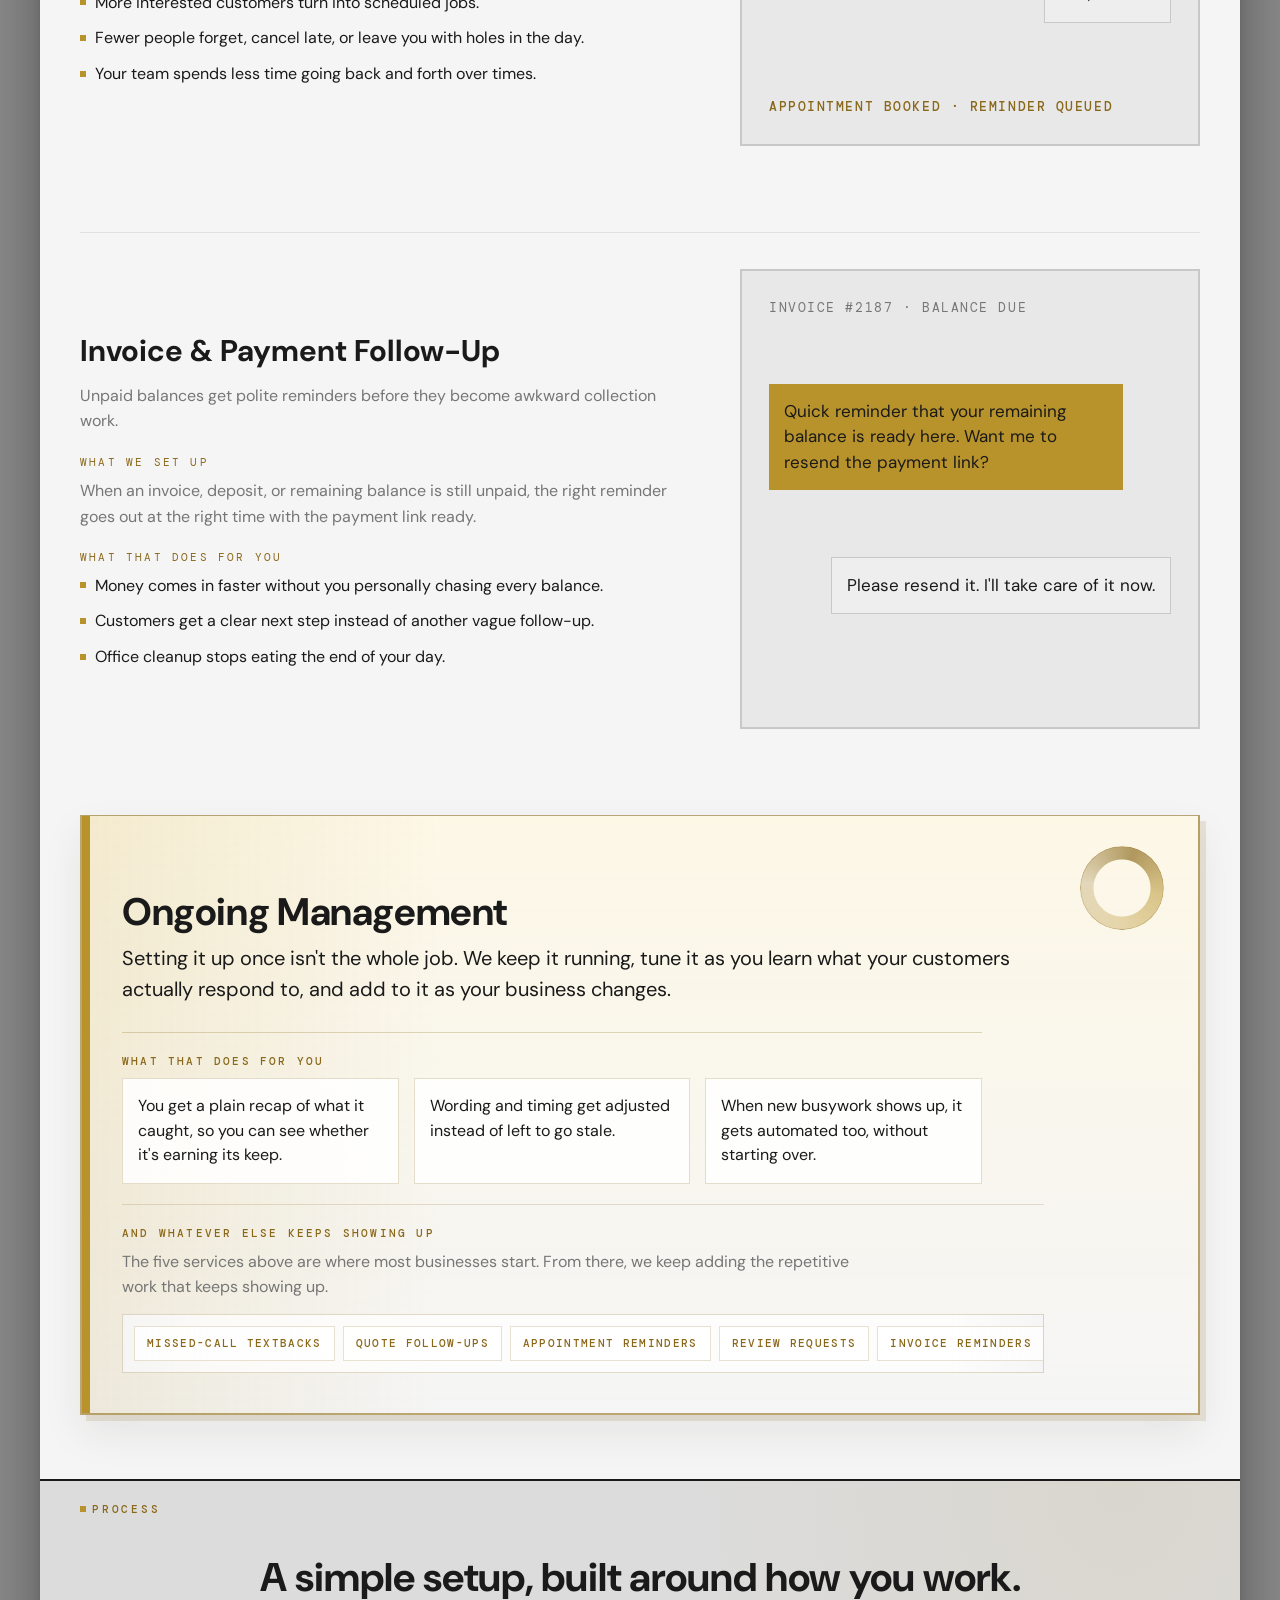
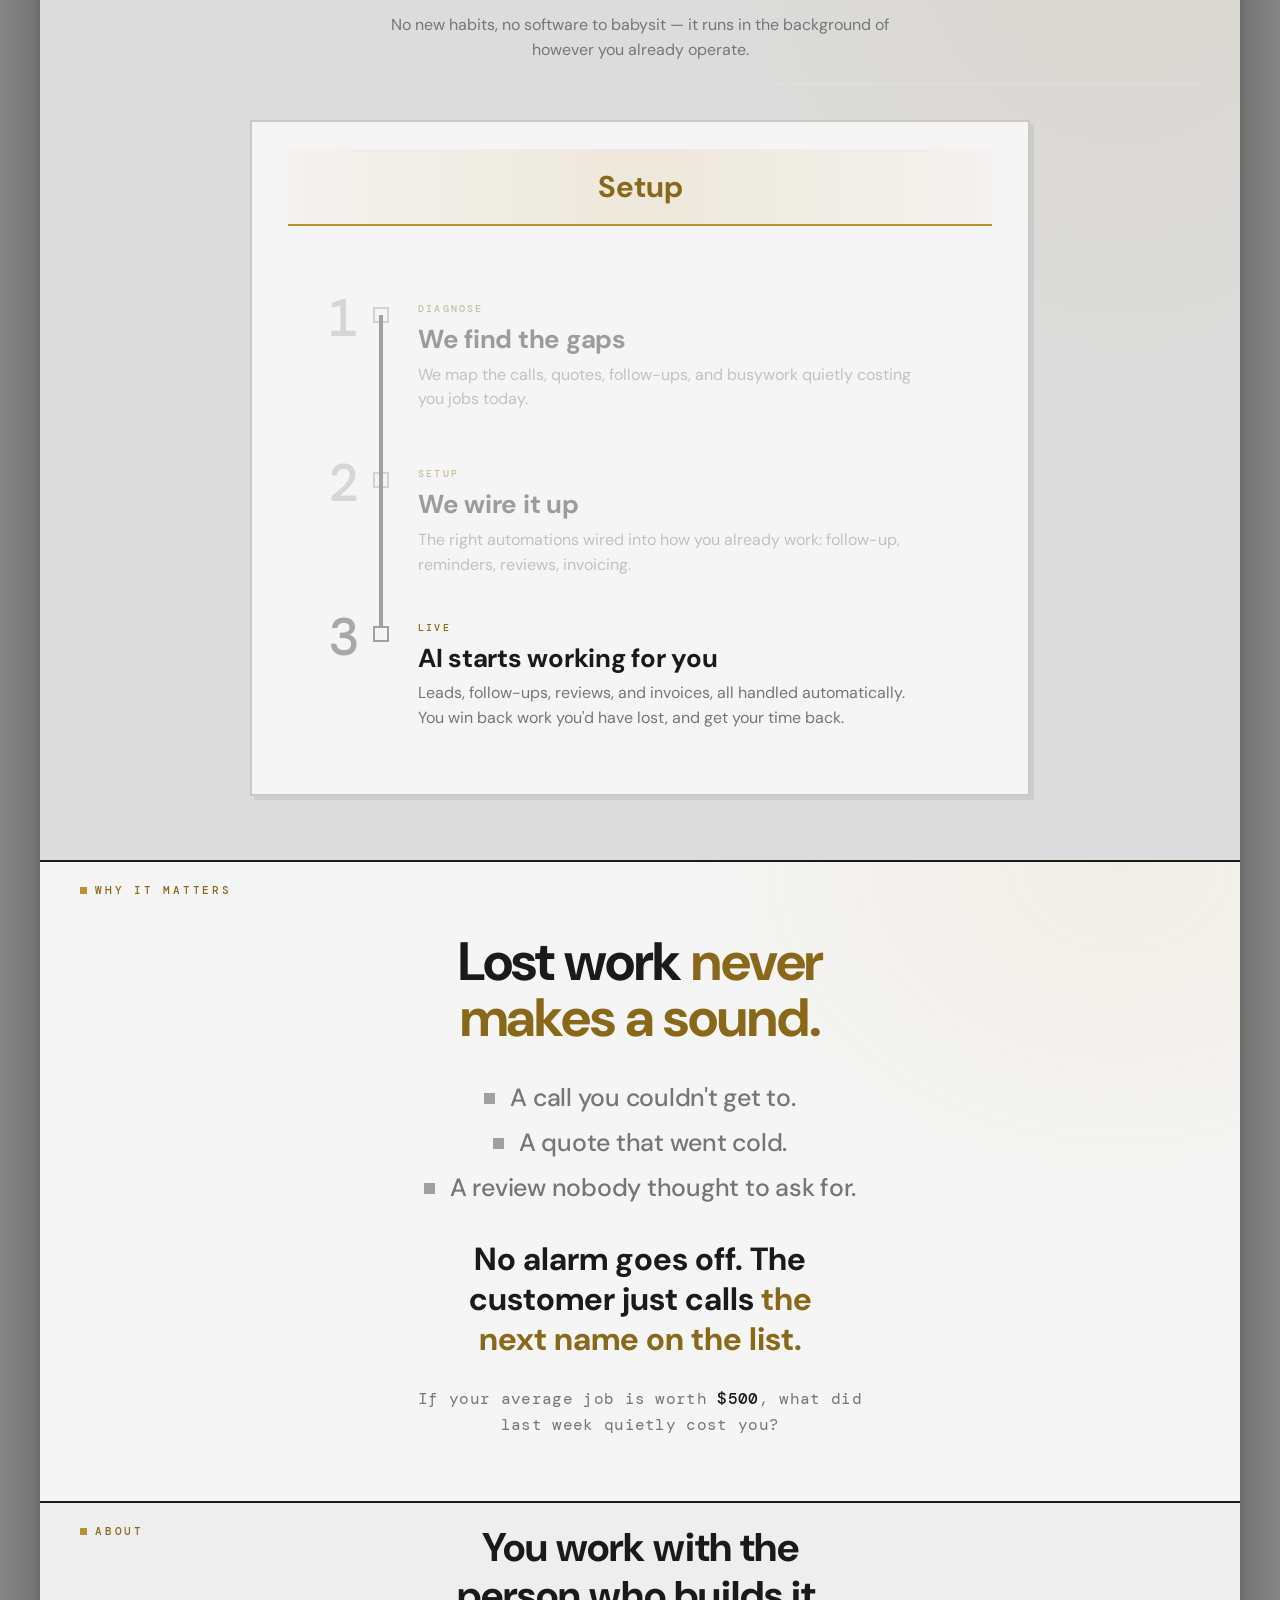
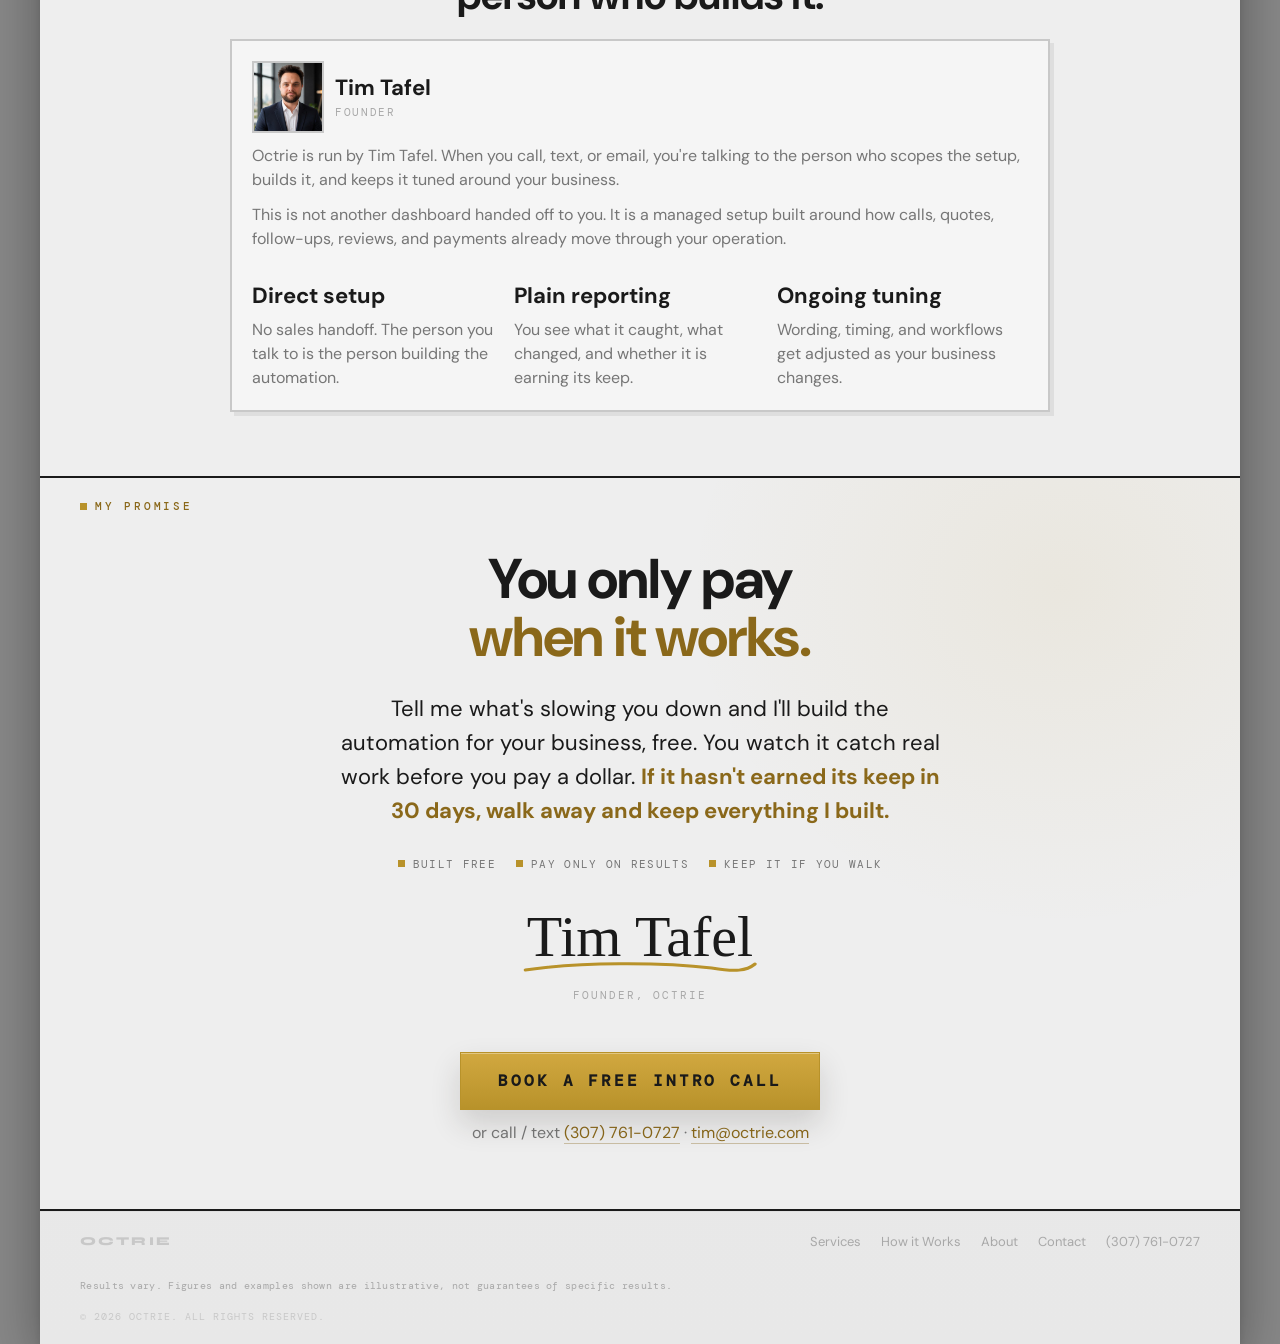
==== commit 1b2349d8: "Replace Lead & Quote Follow-Up demo with Before/After sequence Sibling of the Missed Call Capture de" ====
--- a/index.html
+++ b/index.html
@@ -16,7 +16,7 @@
   <link rel="preconnect" href="https://fonts.googleapis.com" />
   <link rel="preconnect" href="https://fonts.gstatic.com" crossorigin />
   <link rel="stylesheet" href="https://fonts.googleapis.com/css2?family=Syne:wght@800&amp;family=DM+Sans:wght@400;700&amp;family=DM+Mono:wght@400;500&amp;display=swap" />
-  <link rel="stylesheet" href="./styles.css?v=20260728-services-title-size-restore" />
+  <link rel="stylesheet" href="./styles.css?v=20260729-lead-quote-demo" />
   <script type="application/ld+json">
   {
     "@context": "https://schema.org",
@@ -254,11 +254,83 @@
               </div>
             </div>
             <div class="oc-tool-listing-box">
-              <div class="oc-demo oc-demo--loop" aria-hidden="true">
-                <div class="oc-demo-line">Estimate #1042 · $3,850 · no reply, day 3</div>
-                <div class="oc-demo-bubble">Still happy to hold that price on your A/C replacement — want to get on the schedule?</div>
-                <div class="oc-demo-bubble oc-demo-bubble--reply">Yeah let's do it — what's the soonest?</div>
-                <div class="oc-demo-line oc-demo-line--result">Quote revived · $3,850 job booked</div>
+              <div class="oc-lqx" aria-hidden="true">
+                <div class="oc-lqx-stage">
+                  <div class="oc-lqx-title">
+                    <span class="oc-lqx-title-text oc-lqx-title-text--before">Before</span>
+                    <span class="oc-lqx-title-text oc-lqx-title-text--after">After</span>
+                    <span class="oc-lqx-title-wipe"></span>
+                  </div>
+
+                  <div class="oc-lqx-viewport">
+
+                    <!-- ============ BEFORE ============ -->
+                    <div class="oc-lqx-phase oc-lqx-phase--before">
+                      <div class="oc-lqx-flow">
+                        <div class="oc-lqx-seg oc-lqx-seg--upper"></div>
+                        <div class="oc-lqx-seg oc-lqx-seg--lower"></div>
+
+                        <div class="oc-lqx-step oc-lqx-step--sent">
+                          <span class="oc-lqx-icon">
+                            <svg viewBox="0 0 24 24"><path d="M7 3.5h6.5l4 4v13H7z"/><path d="M13.5 3.5v4h4"/><path d="M9.5 12h6M9.5 15.5h4"/></svg>
+                          </span>
+                          <span class="oc-lqx-card oc-lqx-card--green">Quote Sent &middot; $3,850</span>
+                        </div>
+
+                        <div class="oc-lqx-step oc-lqx-step--silence">
+                          <span class="oc-lqx-icon">
+                            <svg viewBox="0 0 24 24"><circle cx="12" cy="12" r="8.5"/><path d="M12 7v5.3l3.6 2.2"/></svg>
+                          </span>
+                          <span class="oc-lqx-card oc-lqx-card--warn">Day <b class="oc-lqx-day" data-from="3" data-to="17" data-start="3600" data-dur="5280">3</b> &middot; No Reply</span>
+                        </div>
+
+                        <div class="oc-lqx-step oc-lqx-step--lost">
+                          <span class="oc-lqx-icon">
+                            <svg viewBox="0 0 24 24"><circle cx="12" cy="12" r="8.5"/><path class="oc-lqx-void" d="M6.4 17.6 17.6 6.4"/></svg>
+                          </span>
+                          <span class="oc-lqx-card oc-lqx-card--red">Quote Lost</span>
+                        </div>
+                      </div>
+                    </div>
+
+                    <!-- ============ AFTER ============ -->
+                    <div class="oc-lqx-phase oc-lqx-phase--after">
+                      <div class="oc-lqx-flow">
+                        <div class="oc-lqx-seg oc-lqx-seg--upper"></div>
+                        <div class="oc-lqx-seg oc-lqx-seg--lower"></div>
+
+                        <div class="oc-lqx-step oc-lqx-step--sent">
+                          <span class="oc-lqx-icon">
+                            <svg viewBox="0 0 24 24"><path d="M7 3.5h6.5l4 4v13H7z"/><path d="M13.5 3.5v4h4"/><path d="M9.5 12h6M9.5 15.5h4"/></svg>
+                          </span>
+                          <span class="oc-lqx-card oc-lqx-card--green">Quote Sent &middot; $3,850</span>
+                        </div>
+
+                        <div class="oc-lqx-step oc-lqx-step--nudge">
+                          <span class="oc-lqx-icon">
+                            <svg viewBox="0 0 24 24"><path d="M4 11.6 20.5 4.5 13.4 21l-2.3-6.6z"/><path d="M11.1 14.4 20.5 4.5"/></svg>
+                          </span>
+                          <span class="oc-lqx-card oc-lqx-card--blue">Day 3 &middot; Follow-Up Sent</span>
+                        </div>
+
+                        <div class="oc-lqx-step oc-lqx-step--booked">
+                          <span class="oc-lqx-icon">
+                            <svg viewBox="0 0 24 24"><path d="M7 3.5v4M17 3.5v4M4.5 9.5h15M6.5 5.5h11c1.1 0 2 .9 2 2v10.5c0 1.1-.9 2-2 2h-11c-1.1 0-2-.9-2-2V7.5c0-1.1.9-2 2-2Z"/><path d="M8 15l2.4 2.3L16 12"/></svg>
+                          </span>
+                          <span class="oc-lqx-card oc-lqx-card--blue">Job Booked &middot; $3,850</span>
+                          <span class="oc-lqx-cash" aria-hidden="true">
+                            <i class="oc-lqx-bill oc-lqx-bill--1">$</i>
+                            <i class="oc-lqx-bill oc-lqx-bill--2">$</i>
+                            <i class="oc-lqx-bill oc-lqx-bill--3">$</i>
+                            <i class="oc-lqx-bill oc-lqx-bill--4">$</i>
+                          </span>
+                        </div>
+                      </div>
+                    </div>
+
+                  </div>
+                </div>
+                <span class="oc-lqx-flash" aria-hidden="true"></span>
               </div>
             </div>
           </div>
@@ -711,6 +783,52 @@
       requestAnimationFrame(tick);
     })();
 
+    /* Lead & Quote demo (.oc-lqx): the day counter in the Before phase runs
+       away on its own while nothing happens, then resets with the loop. The
+       After phase's "Day 3" is static text -- that contrast is the point.
+       Timing comes from the element's own data attributes against the same
+       24s cycle the CSS uses. */
+    (function () {
+      var days = Array.prototype.slice.call(document.querySelectorAll('.oc-lqx-day'));
+      if (!days.length) return;
+
+      var reduce = window.matchMedia('(prefers-reduced-motion: reduce)');
+      var cycleMs = 24000;
+      var origin = null;
+
+      function setFinal() {
+        days.forEach(function (el) { el.textContent = el.getAttribute('data-to'); });
+      }
+
+      function tick(now) {
+        if (origin === null) origin = now;
+        if (document.hidden) {
+          requestAnimationFrame(tick);
+          return;
+        }
+
+        var elapsed = (now - origin) % cycleMs;
+
+        days.forEach(function (el) {
+          var from = parseInt(el.getAttribute('data-from'), 10) || 0;
+          var to = parseInt(el.getAttribute('data-to'), 10) || 0;
+          var startAt = parseInt(el.getAttribute('data-start'), 10) || 0;
+          var duration = parseInt(el.getAttribute('data-dur'), 10) || 1000;
+          var progress = Math.min(1, Math.max(0, elapsed - startAt) / duration);
+          el.textContent = String(Math.round(from + (to - from) * progress));
+        });
+
+        requestAnimationFrame(tick);
+      }
+
+      if (reduce.matches) {
+        setFinal();
+        return;
+      }
+
+      requestAnimationFrame(tick);
+    })();
+
     /* Review demo: the request-and-reply chat plays, then wipes sideways
        to reveal the review that got posted, then loops back. */
     (function () {
--- a/styles.css
+++ b/styles.css
@@ -4083,15 +4083,15 @@
 @keyframes oc-mcx-seg-upper-before {
   0%, 6% { opacity: 1; transform: scaleY(0); filter: blur(0); }
   13%, 45% { opacity: 1; transform: scaleY(1); filter: saturate(1) grayscale(0) blur(0); }
-  45.8% { opacity: 1; transform: scaleY(1); filter: saturate(0.3) grayscale(0.6) blur(calc(1.5 * var(--u))); }
-  46.5%, 100% { opacity: 0; transform: scaleY(1); filter: saturate(0.1) grayscale(0.9) blur(calc(3 * var(--u))); }
+  45.8% { opacity: 1; transform: scaleY(1); filter: saturate(0.3) grayscale(0.6); }
+  46.5%, 100% { opacity: 0; transform: scaleY(1); filter: saturate(0.1) grayscale(0.9); }
 }
 /* Lower segment leaves the X and reaches the missed-call icon before it pops (19%). */
 @keyframes oc-mcx-seg-lower-before {
   0%, 15% { opacity: 1; transform: scaleY(0); filter: blur(0); }
   18.5%, 45% { opacity: 1; transform: scaleY(1); filter: saturate(1) grayscale(0) blur(0); }
-  45.8% { opacity: 1; transform: scaleY(1); filter: saturate(0.3) grayscale(0.6) blur(calc(1.5 * var(--u))); }
-  46.5%, 100% { opacity: 0; transform: scaleY(1); filter: saturate(0.1) grayscale(0.9) blur(calc(3 * var(--u))); }
+  45.8% { opacity: 1; transform: scaleY(1); filter: saturate(0.3) grayscale(0.6); }
+  46.5%, 100% { opacity: 0; transform: scaleY(1); filter: saturate(0.1) grayscale(0.9); }
 }
 @keyframes oc-mcx-seg-upper-after {
   0%, 58% { opacity: 1; transform: scaleY(0); }
@@ -4108,8 +4108,8 @@
 @keyframes oc-mcx-seg-tail-before {
   0%, 33% { opacity: 1; transform: scaleY(0); filter: blur(0); }
   38%, 45% { opacity: 1; transform: scaleY(1); filter: saturate(1) grayscale(0) blur(0); }
-  45.8% { opacity: 1; transform: scaleY(1); filter: saturate(0.3) grayscale(0.6) blur(calc(1.5 * var(--u))); }
-  46.5%, 100% { opacity: 0; transform: scaleY(1); filter: saturate(0.1) grayscale(0.9) blur(calc(3 * var(--u))); }
+  45.8% { opacity: 1; transform: scaleY(1); filter: saturate(0.3) grayscale(0.6); }
+  46.5%, 100% { opacity: 0; transform: scaleY(1); filter: saturate(0.1) grayscale(0.9); }
 }
 @keyframes oc-mcx-seg-tail-after {
   0%, 81.2% { opacity: 1; transform: scaleY(0); }
@@ -4299,18 +4299,18 @@
 
 /* board reveal + soft-fog disappearance, staggered: bar -> icon -> board */
 @keyframes oc-mcx-board-before {
-  0%, 36% { opacity: 0; transform: translateY(calc(14 * var(--u))); filter: saturate(1) blur(0); }
+  0%, 36% { opacity: 0; transform: translateY(calc(14 * var(--u))); filter: saturate(1); }
   39%, 48% { opacity: 1; transform: translateY(0); filter: saturate(1) grayscale(0) blur(0); }
   48.8% { opacity: 1; filter: saturate(0.35) grayscale(0.6) blur(calc(1.5 * var(--u))); }
-  49.4% { opacity: 0.2; filter: saturate(0.1) grayscale(0.9) blur(calc(3 * var(--u))); }
+  49.4% { opacity: 0.2; filter: saturate(0.1) grayscale(0.9); }
   50%, 100% { opacity: 0; transform: translateY(0); filter: saturate(0.05) grayscale(0.95) blur(calc(4 * var(--u))); }
 }
 @keyframes oc-mcx-board-icon-before {
   0%, 37% { opacity: 0; transform: scale(0.7); filter: blur(0); }
   40% { opacity: 1; transform: scale(1.12); filter: blur(0); }
   41%, 46.5% { opacity: 1; transform: scale(1); filter: saturate(1) grayscale(0) blur(0); }
-  47.3% { opacity: 1; filter: saturate(0.3) grayscale(0.6) blur(calc(1.5 * var(--u))); }
-  48% { opacity: 0; filter: saturate(0.1) grayscale(0.9) blur(calc(3 * var(--u))); }
+  47.3% { opacity: 1; filter: saturate(0.3) grayscale(0.6); }
+  48% { opacity: 0; filter: saturate(0.1) grayscale(0.9); }
   100% { opacity: 0; }
 }
 
@@ -4448,3 +4448,602 @@
   77.1% { opacity: 1; background-position: -35% 0; }
   77.3%, 100% { opacity: 0; background-position: -35% 0; }
 }
+
+
+/* ==========================================================================
+   Lead & Quote Follow-Up demo  (.oc-lqx)
+   Sibling of .oc-mcx: same container-query --u unit, same title-wipe /
+   spine / status-card grammar, same 24s loop and closing box wipe.
+   Its own beat is TIME -- in Before the day counter runs away on its own
+   while nothing happens; in After the follow-up lands on day 3 and the
+   clock never gets going. Design grid is 368 x 364 "units".
+   ========================================================================== */
+.oc-lqx {
+  --u: 1px;
+  --dur: 24s;
+
+  --frame-bg:     var(--oc-surface-sunken, #E8E8E8);
+  --ink:          var(--oc-text-primary, #1A1A1A);
+
+  --green-ink: #1f6b45;  --green-line: #3f9c6c;
+  --green-border: rgba(63, 156, 108, 0.4);   --green-bg: #eaf6ee;
+  --warn-ink: #8a4a12;   --warn-line: #d9832f;
+  --warn-border: rgba(196, 118, 30, 0.55);   --warn-bg: #f9d9a8;
+  --red-ink: #7a2626;    --red-line: #b23f3f;
+  --red-border: rgba(178, 63, 63, 0.5);      --red-bg: #eeb3ac;
+  --blue-ink: #163e70;   --blue-line: #2b69be;
+  --blue-border: rgba(43, 105, 190, 0.55);   --blue-bg: #d6e8ff;
+
+  position: relative;
+  width: 100%;
+  height: 100%;
+  display: flex;
+  align-items: center;
+  justify-content: center;
+  container-type: size;
+  font-family: var(--oc-font-mono, 'DM Mono', 'Courier New', monospace);
+  color: var(--ink);
+}
+.oc-lqx *, .oc-lqx *::before, .oc-lqx *::after { box-sizing: border-box; }
+
+@supports (container-type: size) {
+  .oc-lqx { --u: calc(100cqmin / 380); }
+}
+
+/* Title + viewport share one wrapper so the closing wipe erases both as a
+   single continuous edge. */
+.oc-lqx-stage {
+  position: relative;
+  width: calc(368 * var(--u));
+  flex: 0 0 auto;
+  -webkit-mask-image: linear-gradient(112deg, transparent 0%, transparent 44%, #000 56%, #000 100%);
+  mask-image: linear-gradient(112deg, transparent 0%, transparent 44%, #000 56%, #000 100%);
+  -webkit-mask-size: 200% 100%;
+  mask-size: 200% 100%;
+  -webkit-mask-position: 100% 0;
+  mask-position: 100% 0;
+  -webkit-mask-repeat: no-repeat;
+  mask-repeat: no-repeat;
+  animation: oc-lqx-stage-erase var(--dur) linear infinite;
+}
+
+/* The bright core that rides the erase edge across the whole box. */
+.oc-lqx-flash {
+  position: absolute;
+  inset: 0;
+  pointer-events: none;
+  z-index: 5;
+  background: linear-gradient(
+    112deg,
+    transparent 0%,
+    transparent 43%,
+    rgba(255, 255, 255, 0.25) 46.5%,
+    rgba(255, 255, 255, 0.9) 49%,
+    #ffffff 50%,
+    rgba(255, 255, 255, 0.9) 51%,
+    rgba(255, 255, 255, 0.25) 53.5%,
+    transparent 57%,
+    transparent 100%
+  );
+  background-size: 200% 100%;
+  background-position: 100% 0;
+  background-repeat: no-repeat;
+  opacity: 0;
+  animation: oc-lqx-box-wipe var(--dur) linear infinite;
+}
+
+/* ============ TITLE BAND ============ */
+.oc-lqx-title {
+  position: relative;
+  height: calc(64 * var(--u));
+  display: flex;
+  align-items: center;
+  justify-content: center;
+  overflow: hidden;
+}
+
+.oc-lqx-title-text {
+  position: absolute;
+  inset: 0;
+  display: flex;
+  align-items: center;
+  justify-content: center;
+  font-size: calc(30 * var(--u));
+  font-weight: 700;
+  letter-spacing: 0.12em;
+  text-transform: uppercase;
+  color: var(--ink);
+}
+.oc-lqx-title-text--before { animation: oc-lqx-title-before var(--dur) linear infinite; }
+.oc-lqx-title-text--after  { animation: oc-lqx-title-after var(--dur) linear infinite; }
+
+.oc-lqx-title-wipe {
+  position: absolute;
+  inset: 0;
+  pointer-events: none;
+  background: linear-gradient(
+    128deg,
+    transparent 0%,
+    transparent 46.5%,
+    rgba(255, 255, 255, 0.22) 48.3%,
+    rgba(255, 255, 255, 0.88) 49.4%,
+    #ffffff 50%,
+    rgba(255, 255, 255, 0.88) 50.6%,
+    rgba(255, 255, 255, 0.22) 51.7%,
+    transparent 53.5%,
+    transparent 100%
+  );
+  background-size: 260% 100%;
+  background-position: 150% 0;
+  opacity: 0;
+  animation: oc-lqx-title-wipe var(--dur) linear infinite;
+}
+
+/* ============ VIEWPORT / PHASES ============ */
+.oc-lqx-viewport {
+  position: relative;
+  height: calc(300 * var(--u));
+  overflow: hidden;
+}
+
+.oc-lqx-phase {
+  position: absolute;
+  inset: 0;
+  visibility: hidden;
+}
+.oc-lqx-phase--before { animation: oc-lqx-phase-before-vis var(--dur) step-end infinite; }
+.oc-lqx-phase--after  { animation: oc-lqx-phase-after-vis var(--dur) step-end infinite; }
+
+/* ---- flow (cards + spine) ---- */
+.oc-lqx-flow {
+  position: relative;
+  height: calc(300 * var(--u));
+  padding: calc(26 * var(--u)) calc(6 * var(--u)) calc(22 * var(--u)) calc(24 * var(--u));
+  display: flex;
+  flex-direction: column;
+  justify-content: space-between;
+}
+
+/* Two segments, each terminating at an icon edge so the line visibly
+   arrives at the next step rather than running behind it. */
+.oc-lqx-seg {
+  position: absolute;
+  left: calc(37.5 * var(--u));
+  width: calc(3 * var(--u));
+  border-radius: calc(2 * var(--u));
+  z-index: 1;
+  transform: scaleY(0);
+  transform-origin: top;
+}
+.oc-lqx-seg--upper { top: calc(59 * var(--u));  bottom: calc(163 * var(--u)); }
+.oc-lqx-seg--lower { top: calc(167 * var(--u)); bottom: calc(55 * var(--u)); }
+
+.oc-lqx-phase--before .oc-lqx-seg--upper {
+  background: linear-gradient(to bottom, var(--green-line), var(--warn-line));
+  animation: oc-lqx-seg-upper-before var(--dur) linear infinite;
+}
+.oc-lqx-phase--before .oc-lqx-seg--lower {
+  background: linear-gradient(to bottom, var(--warn-line), var(--red-line));
+  animation: oc-lqx-seg-lower-before var(--dur) linear infinite;
+}
+.oc-lqx-phase--after .oc-lqx-seg--upper {
+  background: linear-gradient(to bottom, var(--green-line), var(--blue-line));
+  animation: oc-lqx-seg-upper-after var(--dur) linear infinite;
+}
+.oc-lqx-phase--after .oc-lqx-seg--lower {
+  background: var(--blue-line);
+  animation: oc-lqx-seg-lower-after var(--dur) linear infinite;
+}
+
+.oc-lqx-step {
+  position: relative;
+  display: flex;
+  align-items: center;
+  gap: calc(12 * var(--u));
+  opacity: 0;
+  z-index: 2;
+}
+/* Steps whose card and icon animate independently keep a visible parent. */
+.oc-lqx-step--silence,
+.oc-lqx-step--lost,
+.oc-lqx-step--nudge,
+.oc-lqx-step--booked { opacity: 1; }
+
+.oc-lqx-icon {
+  position: relative;
+  flex: 0 0 calc(30 * var(--u));
+  width: calc(30 * var(--u));
+  height: calc(30 * var(--u));
+  display: flex;
+  align-items: center;
+  justify-content: center;
+  z-index: 2;
+  border-radius: 50%;
+  background: var(--frame-bg);
+  box-shadow: 0 0 0 calc(2 * var(--u)) var(--frame-bg);
+}
+.oc-lqx-icon svg { width: calc(26 * var(--u)); height: calc(26 * var(--u)); overflow: visible; }
+.oc-lqx-icon path, .oc-lqx-icon circle {
+  fill: none;
+  stroke: currentColor;
+  stroke-width: 2.3;
+  stroke-linecap: round;
+  stroke-linejoin: round;
+}
+
+.oc-lqx-card {
+  flex: 1;
+  max-width: calc(235 * var(--u));
+  min-height: calc(36 * var(--u));
+  display: flex;
+  align-items: center;
+  justify-content: center;
+  padding: calc(6 * var(--u)) calc(11 * var(--u));
+  border-radius: calc(3 * var(--u));
+  border: calc(1.5 * var(--u)) solid;
+  box-shadow: calc(3 * var(--u)) calc(3 * var(--u)) 0 rgba(28, 26, 22, 0.12);
+  font-size: calc(11 * var(--u));
+  font-weight: 700;
+  letter-spacing: 0.08em;
+  text-transform: uppercase;
+  text-align: center;
+  line-height: 1.3;
+}
+.oc-lqx-card--green { border-color: var(--green-border); background: var(--green-bg); color: var(--green-ink); }
+.oc-lqx-card--warn  { border-color: var(--warn-border);  background: var(--warn-bg);  color: var(--warn-ink); }
+.oc-lqx-card--red   { border-color: var(--red-border);   background: var(--red-bg);   color: var(--red-ink); }
+.oc-lqx-card--blue  { border-color: var(--blue-border);  background: var(--blue-bg);  color: var(--blue-ink); }
+
+.oc-lqx-step--sent .oc-lqx-icon    { color: var(--green-line); }
+.oc-lqx-step--silence .oc-lqx-icon { color: var(--warn-line); }
+.oc-lqx-step--lost .oc-lqx-icon    { color: var(--red-line); }
+.oc-lqx-step--nudge .oc-lqx-icon   { color: var(--blue-line); }
+.oc-lqx-step--booked .oc-lqx-icon  { color: var(--blue-line); }
+
+/* Fixed width so 3 -> 17 does not shove the surrounding words sideways.
+   Margin (not the surrounding text's whitespace) holds the gap: being a
+   direct child of the flex-display .oc-lqx-card blockifies this element
+   per spec, which collapses ordinary inline whitespace at its edges. */
+.oc-lqx-day {
+  display: inline-block;
+  min-width: 2ch;
+  margin: 0 0.3ch;
+  text-align: center;
+  font-variant-numeric: tabular-nums;
+  font-weight: 700;
+}
+
+/* ---- BEFORE: quote sent, then silence, then dead ---- */
+.oc-lqx-phase--before .oc-lqx-step--sent { animation: oc-lqx-sent-before var(--dur) ease-out infinite; }
+
+/* The waiting card cools from amber toward red as the days pile up. */
+.oc-lqx-step--silence .oc-lqx-card { animation: oc-lqx-silence-card var(--dur) linear infinite; }
+.oc-lqx-step--silence .oc-lqx-icon {
+  opacity: 0;
+  animation: oc-lqx-silence-icon var(--dur) linear infinite,
+             oc-lqx-clock-tick var(--dur) linear infinite;
+}
+
+.oc-lqx-step--lost .oc-lqx-card { animation: oc-lqx-lost-card var(--dur) linear infinite; }
+.oc-lqx-step--lost .oc-lqx-icon { opacity: 0; animation: oc-lqx-lost-icon var(--dur) linear infinite; }
+.oc-lqx-void { stroke-dasharray: 24; stroke-dashoffset: 24; animation: oc-lqx-void-draw var(--dur) linear infinite; }
+
+/* ---- AFTER: quote sent, follow-up lands on day 3, job books ---- */
+.oc-lqx-phase--after .oc-lqx-step--sent { animation: oc-lqx-sent-after var(--dur) ease-out infinite; }
+
+.oc-lqx-step--nudge .oc-lqx-card {
+  animation: oc-lqx-nudge-card var(--dur) linear infinite,
+             oc-lqx-nudge-flash var(--dur) linear infinite;
+}
+.oc-lqx-step--nudge .oc-lqx-icon { opacity: 0; animation: oc-lqx-nudge-icon var(--dur) linear infinite; }
+
+.oc-lqx-step--booked .oc-lqx-card {
+  position: relative;
+  overflow: hidden;
+  animation: oc-lqx-booked-card var(--dur) linear infinite;
+}
+.oc-lqx-step--booked .oc-lqx-card::after {
+  content: "";
+  position: absolute;
+  inset: 0;
+  pointer-events: none;
+  background: linear-gradient(
+    118deg,
+    transparent 0%,
+    transparent 40%,
+    rgba(120, 180, 255, 0.30) 45%,
+    rgba(228, 242, 255, 0.98) 50%,
+    rgba(120, 180, 255, 0.30) 55%,
+    transparent 60%,
+    transparent 100%
+  );
+  background-size: 230% 100%;
+  background-position: 135% 0;
+  background-repeat: no-repeat;
+  opacity: 0;
+  animation: oc-lqx-booked-wipe var(--dur) linear infinite;
+}
+.oc-lqx-step--booked .oc-lqx-icon { opacity: 0; animation: oc-lqx-booked-icon var(--dur) linear infinite; }
+
+/* Recovered money lifting out from under the booked card. */
+.oc-lqx-cash {
+  position: absolute;
+  left: calc(42 * var(--u));
+  width: calc(235 * var(--u));
+  bottom: calc(2 * var(--u));
+  height: 0;
+  pointer-events: none;
+  z-index: 3;
+}
+.oc-lqx-bill {
+  position: absolute;
+  bottom: 0;
+  font-style: normal;
+  font-weight: 700;
+  line-height: 1;
+  color: #1f8a55;
+  text-shadow: 0 0 calc(3 * var(--u)) rgba(255, 255, 255, 0.95),
+               0 0 calc(16 * var(--u)) rgba(63, 156, 108, 0.55);
+  opacity: 0;
+}
+.oc-lqx-bill--1 { left: 16%; font-size: calc(23 * var(--u)); animation: oc-lqx-cash-1 var(--dur) ease-out infinite; }
+.oc-lqx-bill--2 { left: 38%; font-size: calc(30 * var(--u)); animation: oc-lqx-cash-2 var(--dur) ease-out infinite; }
+.oc-lqx-bill--3 { left: 60%; font-size: calc(21 * var(--u)); animation: oc-lqx-cash-3 var(--dur) ease-out infinite; }
+.oc-lqx-bill--4 { left: 79%; font-size: calc(27 * var(--u)); animation: oc-lqx-cash-4 var(--dur) ease-out infinite; }
+
+/* ============ REDUCED MOTION ============ */
+@media (prefers-reduced-motion: reduce) {
+  .oc-lqx-title-text--before { display: none; }
+  .oc-lqx-title-text--after { position: static; opacity: 1; }
+  .oc-lqx-title-wipe { display: none; }
+  .oc-lqx-phase--before { display: none; }
+  .oc-lqx-phase--after { visibility: visible; }
+  .oc-lqx-cash { display: none; }
+  .oc-lqx-flash { display: none; }
+  .oc-lqx-stage {
+    animation: none !important;
+    -webkit-mask-image: none !important;
+    mask-image: none !important;
+  }
+  .oc-lqx-step, .oc-lqx-card, .oc-lqx-icon, .oc-lqx-seg {
+    animation: none !important;
+    opacity: 1 !important;
+    transform: none !important;
+  }
+  .oc-lqx-void { stroke-dashoffset: 0; }
+}
+
+/* ============ KEYFRAMES ============ */
+
+/* Title + phase handoff at the midpoint, matching the sibling demo. */
+@keyframes oc-lqx-title-before {
+  0%, 51.58% { opacity: 1; }
+  51.82%, 100% { opacity: 0; }
+}
+@keyframes oc-lqx-title-after {
+  0%, 51.58% { opacity: 0; }
+  51.82%, 100% { opacity: 1; }
+}
+@keyframes oc-lqx-title-wipe {
+  0%, 50.2% { opacity: 0; background-position: 150% 0; }
+  50.4% { opacity: 1; background-position: 150% 0; }
+  53% { opacity: 1; background-position: -50% 0; }
+  53.3%, 100% { opacity: 0; background-position: -50% 0; }
+}
+@keyframes oc-lqx-phase-before-vis {
+  0% { visibility: visible; }
+  50% { visibility: visible; }
+  50.01% { visibility: hidden; }
+  100% { visibility: hidden; }
+}
+@keyframes oc-lqx-phase-after-vis {
+  0% { visibility: hidden; }
+  53.2% { visibility: hidden; }
+  53.3% { visibility: visible; }
+  100% { visibility: visible; }
+}
+
+/* --- BEFORE --- */
+@keyframes oc-lqx-sent-before {
+  0%, 1.5% { opacity: 0; transform: translateY(calc(-20 * var(--u))); }
+  4% { opacity: 1; transform: translateY(calc(3 * var(--u))); }
+  5.5%, 46% { opacity: 1; transform: translateY(0); }
+  47.5% { opacity: 1; filter: saturate(0.3) grayscale(0.6); }
+  49%, 100% { opacity: 0; filter: saturate(0.1) grayscale(0.9); }
+}
+@keyframes oc-lqx-seg-upper-before {
+  0%, 5.5% { opacity: 1; transform: scaleY(0); }
+  11%, 46% { opacity: 1; transform: scaleY(1); filter: saturate(1); }
+  47.5% { opacity: 1; transform: scaleY(1); filter: saturate(0.3) grayscale(0.6); }
+  49%, 100% { opacity: 0; transform: scaleY(1); filter: saturate(0.1) grayscale(0.9); }
+}
+
+/* Amber on arrival, deepening toward red across the silent stretch. */
+@keyframes oc-lqx-silence-card {
+  0%, 11% {
+    opacity: 0;
+    transform: translateY(calc(-12 * var(--u)));
+    border-color: var(--warn-border);
+    background: var(--warn-bg);
+    color: var(--warn-ink);
+  }
+  14.5% {
+    opacity: 1;
+    transform: translateY(0);
+    border-color: var(--warn-border);
+    background: var(--warn-bg);
+    color: var(--warn-ink);
+  }
+  15%, 22% {
+    opacity: 1;
+    border-color: var(--warn-border);
+    background: var(--warn-bg);
+    color: var(--warn-ink);
+  }
+  30% {
+    opacity: 1;
+    border-color: rgba(190, 90, 50, 0.55);
+    background: #f4c69c;
+    color: #83381a;
+  }
+  37%, 46% {
+    opacity: 1;
+    border-color: var(--red-border);
+    background: var(--red-bg);
+    color: var(--red-ink);
+  }
+  47.5% { opacity: 1; filter: saturate(0.3) grayscale(0.6); }
+  49%, 100% { opacity: 0; filter: saturate(0.1) grayscale(0.9); }
+}
+@keyframes oc-lqx-silence-icon {
+  0%, 12% { opacity: 0; }
+  14.5%, 46% { opacity: 1; }
+  47.5% { opacity: 1; filter: saturate(0.3) grayscale(0.6); }
+  49%, 100% { opacity: 0; filter: saturate(0.1) grayscale(0.9); }
+}
+/* The clock leans a little further each beat while the days run. */
+@keyframes oc-lqx-clock-tick {
+  0%, 15% { transform: rotate(0deg) scale(1); }
+  19% { transform: rotate(-7deg) scale(1.04); }
+  23% { transform: rotate(6deg) scale(1.04); }
+  27% { transform: rotate(-9deg) scale(1.06); }
+  31% { transform: rotate(8deg) scale(1.06); }
+  35% { transform: rotate(-10deg) scale(1.08); }
+  37%, 100% { transform: rotate(0deg) scale(1); }
+}
+@keyframes oc-lqx-seg-lower-before {
+  0%, 33% { opacity: 1; transform: scaleY(0); }
+  38%, 46% { opacity: 1; transform: scaleY(1); filter: saturate(1); }
+  47.5% { opacity: 1; transform: scaleY(1); filter: saturate(0.3) grayscale(0.6); }
+  49%, 100% { opacity: 0; transform: scaleY(1); filter: saturate(0.1) grayscale(0.9); }
+}
+/* Deflates in rather than slamming: the quote gave up, nobody killed it. */
+@keyframes oc-lqx-lost-card {
+  0%, 38% { opacity: 0; transform: scale(1.1) translateY(calc(-6 * var(--u))); }
+  40.5% { opacity: 1; transform: scale(0.94) translateY(calc(3 * var(--u))); }
+  42% { opacity: 1; transform: scale(1.02) translateY(0); }
+  43.5%, 46% { opacity: 1; transform: scale(1) translateY(0); }
+  47.5% { opacity: 1; filter: saturate(0.3) grayscale(0.6); }
+  49%, 100% { opacity: 0; filter: saturate(0.1) grayscale(0.9); }
+}
+@keyframes oc-lqx-lost-icon {
+  0%, 38.5% { opacity: 0; transform: scale(0.7); }
+  40.5% { opacity: 1; transform: scale(1.12); }
+  41.5%, 46% { opacity: 1; transform: scale(1); }
+  47.5% { opacity: 1; filter: saturate(0.3) grayscale(0.6); }
+  49%, 100% { opacity: 0; filter: saturate(0.1) grayscale(0.9); }
+}
+@keyframes oc-lqx-void-draw {
+  0%, 40.5% { stroke-dashoffset: 24; }
+  43%, 46% { stroke-dashoffset: 0; }
+  49%, 100% { stroke-dashoffset: 0; }
+}
+
+/* --- AFTER --- */
+@keyframes oc-lqx-sent-after {
+  0%, 54% { opacity: 0; transform: translateY(calc(-20 * var(--u))); }
+  56.5% { opacity: 1; transform: translateY(calc(3 * var(--u))); }
+  57.5%, 98% { opacity: 1; transform: translateY(0); }
+  99.6%, 100% { opacity: 0; }
+}
+@keyframes oc-lqx-seg-upper-after {
+  0%, 57.5% { opacity: 1; transform: scaleY(0); }
+  63%, 99.6% { opacity: 1; transform: scaleY(1); }
+  100% { opacity: 0; transform: scaleY(1); }
+}
+/* Arrives on its own from the right: the system acting, not the owner. */
+@keyframes oc-lqx-nudge-card {
+  0%, 63% { opacity: 0; transform: translateX(calc(60 * var(--u))); }
+  65.5% { opacity: 1; transform: translateX(calc(-5 * var(--u))); }
+  66.5% { opacity: 1; transform: translateX(calc(2 * var(--u))); }
+  67%, 98% { opacity: 1; transform: translateX(0); }
+  99.6%, 100% { opacity: 0; }
+}
+@keyframes oc-lqx-nudge-flash {
+  0%, 67% {
+    border-color: var(--blue-border);
+    background: var(--blue-bg);
+    box-shadow: calc(3 * var(--u)) calc(3 * var(--u)) 0 rgba(28, 26, 22, 0.12);
+  }
+  67.9% {
+    border-color: var(--blue-line);
+    background: #ffffff;
+    box-shadow: 0 0 0 calc(9 * var(--u)) rgba(43, 105, 190, 0.24),
+                0 0 calc(24 * var(--u)) rgba(43, 105, 190, 0.48),
+                calc(3 * var(--u)) calc(3 * var(--u)) 0 rgba(28, 26, 22, 0.12);
+  }
+  69.2%, 100% {
+    border-color: var(--blue-border);
+    background: var(--blue-bg);
+    box-shadow: calc(3 * var(--u)) calc(3 * var(--u)) 0 rgba(28, 26, 22, 0.12);
+  }
+}
+@keyframes oc-lqx-nudge-icon {
+  0%, 64.5% { opacity: 0; transform: translateX(calc(-8 * var(--u))) scale(0.7); }
+  66.5% { opacity: 1; transform: translateX(0) scale(1.14); }
+  67.5%, 98% { opacity: 1; transform: translateX(0) scale(1); }
+  99.6%, 100% { opacity: 0; }
+}
+@keyframes oc-lqx-seg-lower-after {
+  0%, 69.5% { opacity: 1; transform: scaleY(0); }
+  74%, 99.6% { opacity: 1; transform: scaleY(1); }
+  100% { opacity: 0; transform: scaleY(1); }
+}
+@keyframes oc-lqx-booked-card {
+  0%, 74% { opacity: 0; transform: translateY(calc(14 * var(--u))) scale(0.9); }
+  76.5% { opacity: 1; transform: translateY(calc(-4 * var(--u))) scale(1.04); }
+  77.5%, 98% { opacity: 1; transform: translateY(0) scale(1); }
+  99.6%, 100% { opacity: 0; }
+}
+@keyframes oc-lqx-booked-icon {
+  0%, 75% { opacity: 0; transform: scale(0.65); }
+  77% { opacity: 1; transform: scale(1.14); }
+  78%, 98% { opacity: 1; transform: scale(1); }
+  99.6%, 100% { opacity: 0; }
+}
+@keyframes oc-lqx-booked-wipe {
+  0%, 78% { opacity: 0; background-position: 135% 0; }
+  78.2% { opacity: 1; background-position: 135% 0; }
+  79.4% { opacity: 1; background-position: -35% 0; }
+  79.6%, 100% { opacity: 0; background-position: -35% 0; }
+}
+/* Staggered so the money trickles out and clears before the closing wipe. */
+@keyframes oc-lqx-cash-1 {
+  0%, 79.6% { opacity: 0; transform: translate(0, calc(-4 * var(--u))) scale(0.55) rotate(0deg); }
+  80.4% { opacity: 1; transform: translate(calc(-20 * var(--u)), calc(4 * var(--u))) scale(1.18) rotate(-14deg); }
+  86%, 100% { opacity: 0; transform: translate(calc(-58 * var(--u)), calc(15 * var(--u))) scale(1.06) rotate(-34deg); }
+}
+@keyframes oc-lqx-cash-2 {
+  0%, 79.9% { opacity: 0; transform: translate(0, calc(-4 * var(--u))) scale(0.55) rotate(0deg); }
+  80.8% { opacity: 1; transform: translate(calc(-9 * var(--u)), calc(6 * var(--u))) scale(1.2) rotate(-7deg); }
+  86.4%, 100% { opacity: 0; transform: translate(calc(-27 * var(--u)), calc(16 * var(--u))) scale(1.08) rotate(-18deg); }
+}
+@keyframes oc-lqx-cash-3 {
+  0%, 80.3% { opacity: 0; transform: translate(0, calc(-4 * var(--u))) scale(0.55) rotate(0deg); }
+  81.2% { opacity: 1; transform: translate(calc(10 * var(--u)), calc(6 * var(--u))) scale(1.18) rotate(8deg); }
+  86.8%, 100% { opacity: 0; transform: translate(calc(30 * var(--u)), calc(15 * var(--u))) scale(1.06) rotate(20deg); }
+}
+@keyframes oc-lqx-cash-4 {
+  0%, 80.7% { opacity: 0; transform: translate(0, calc(-4 * var(--u))) scale(0.55) rotate(0deg); }
+  81.6% { opacity: 1; transform: translate(calc(21 * var(--u)), calc(4 * var(--u))) scale(1.2) rotate(15deg); }
+  87.2%, 100% { opacity: 0; transform: translate(calc(60 * var(--u)), calc(14 * var(--u))) scale(1.08) rotate(36deg); }
+}
+
+/* Closing sweep: erases the After flow and the title in one pass, holds
+   blank for a beat, then the loop restarts on Before. */
+@keyframes oc-lqx-stage-erase {
+  0%, 96.1% {
+    -webkit-mask-position: 100% 0;
+    mask-position: 100% 0;
+  }
+  99.7%, 100% {
+    -webkit-mask-position: 0% 0;
+    mask-position: 0% 0;
+  }
+}
+@keyframes oc-lqx-box-wipe {
+  0%, 96.0% { opacity: 0; background-position: 100% 0; }
+  96.2% { opacity: 1; background-position: 98% 0; }
+  99.5% { opacity: 1; background-position: 2% 0; }
+  99.8%, 100% { opacity: 0; background-position: 0% 0; }
+}
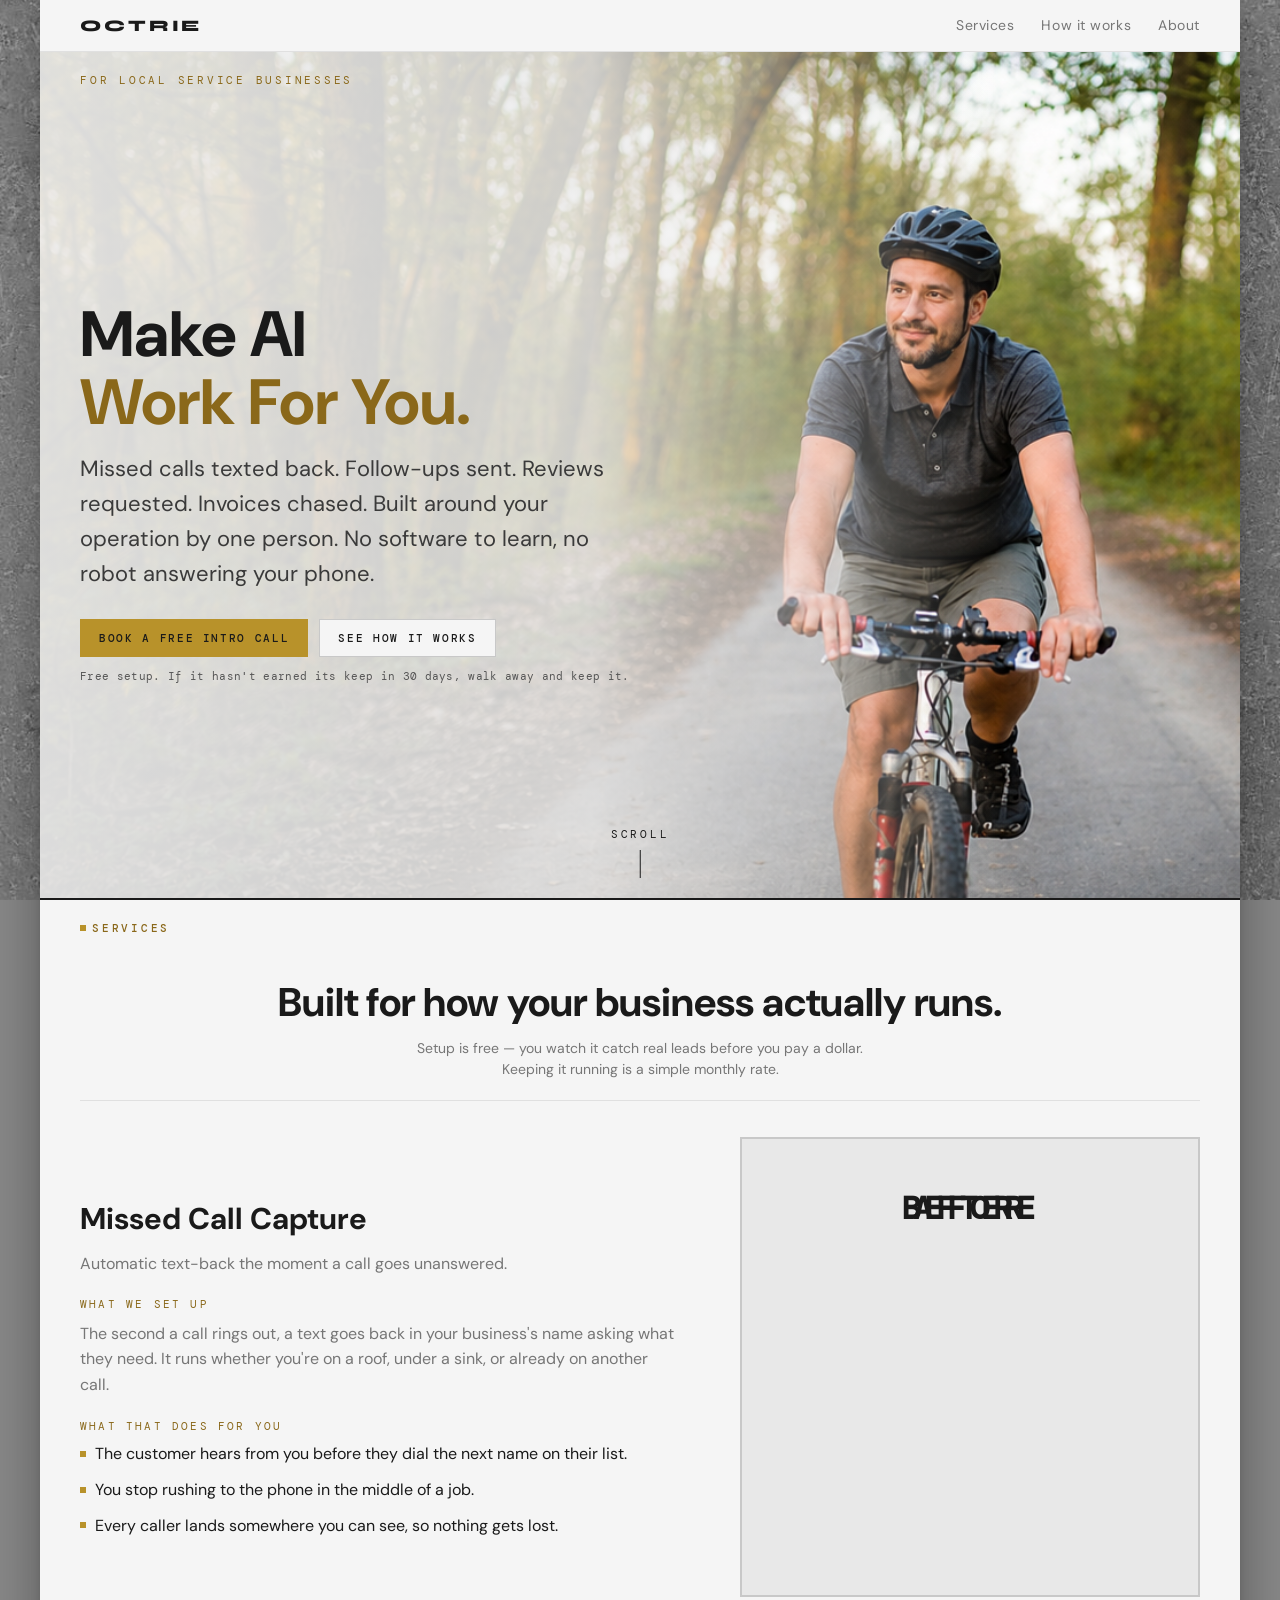
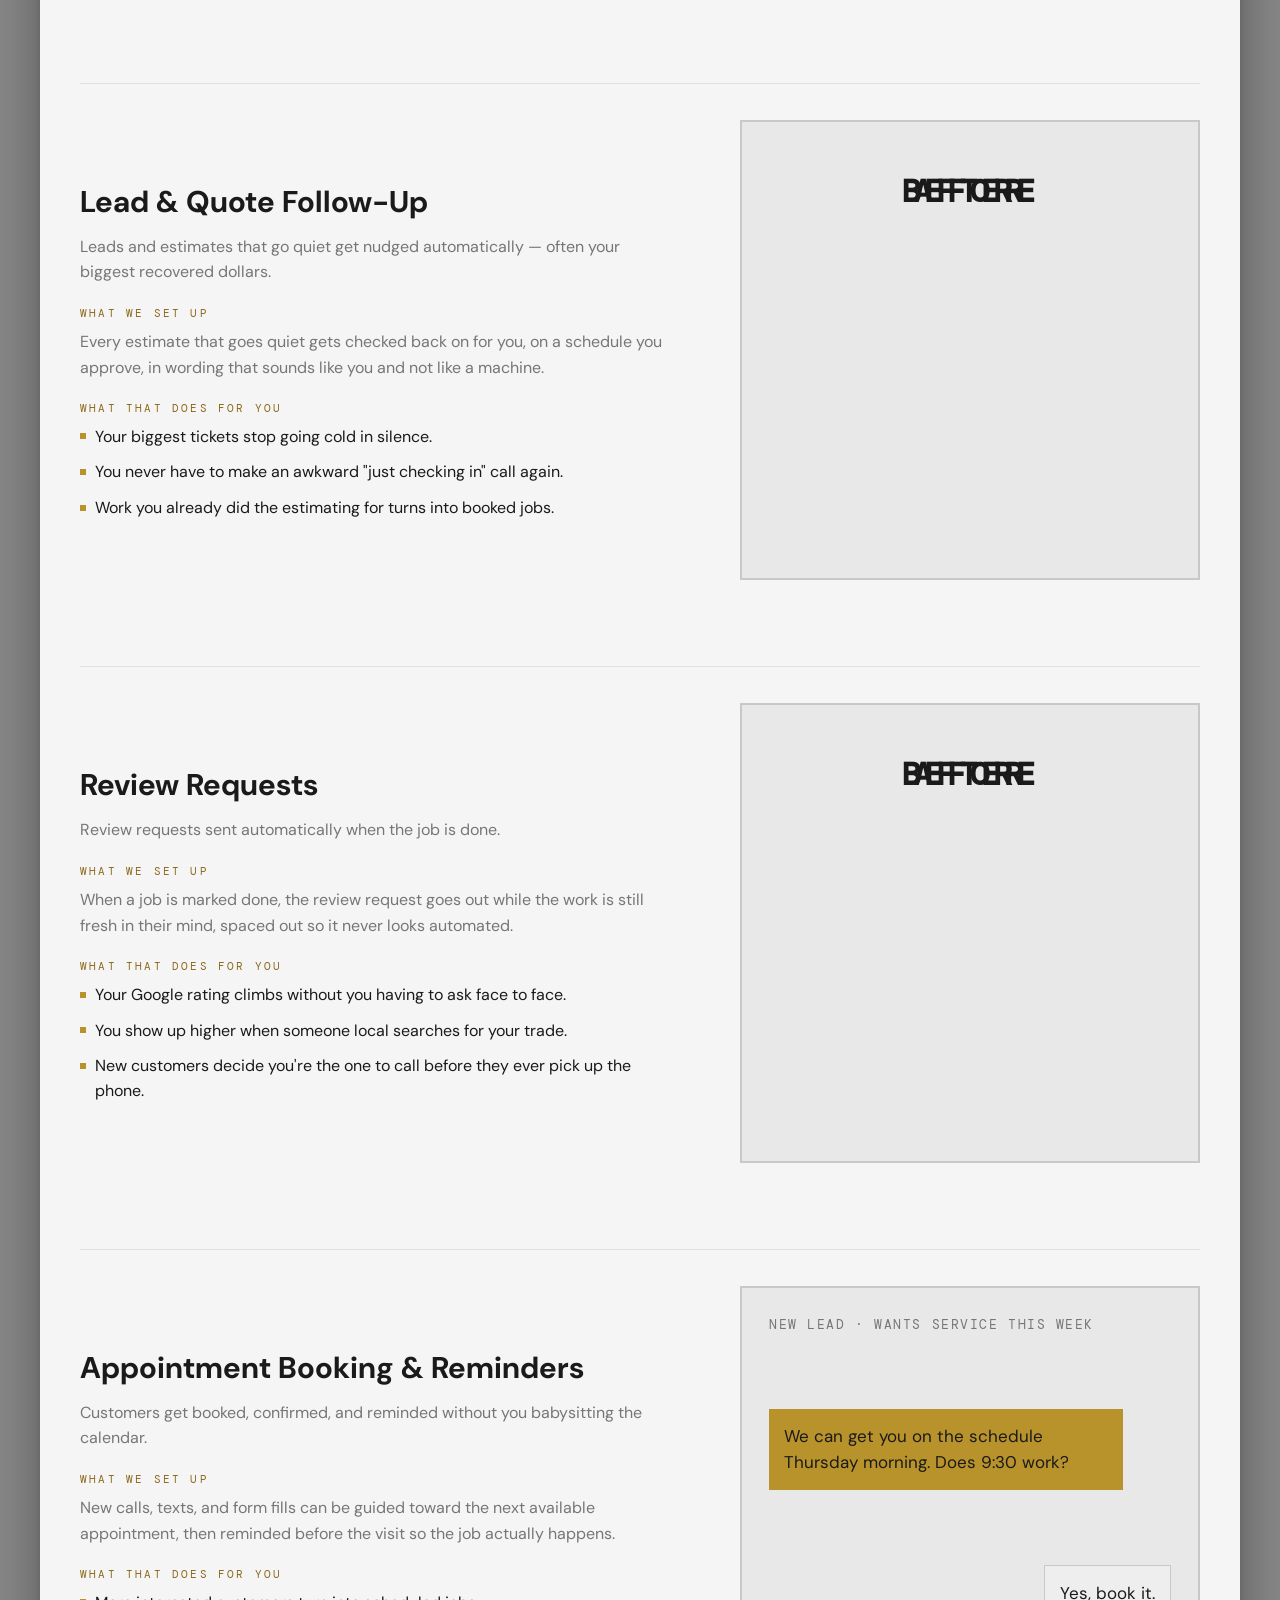
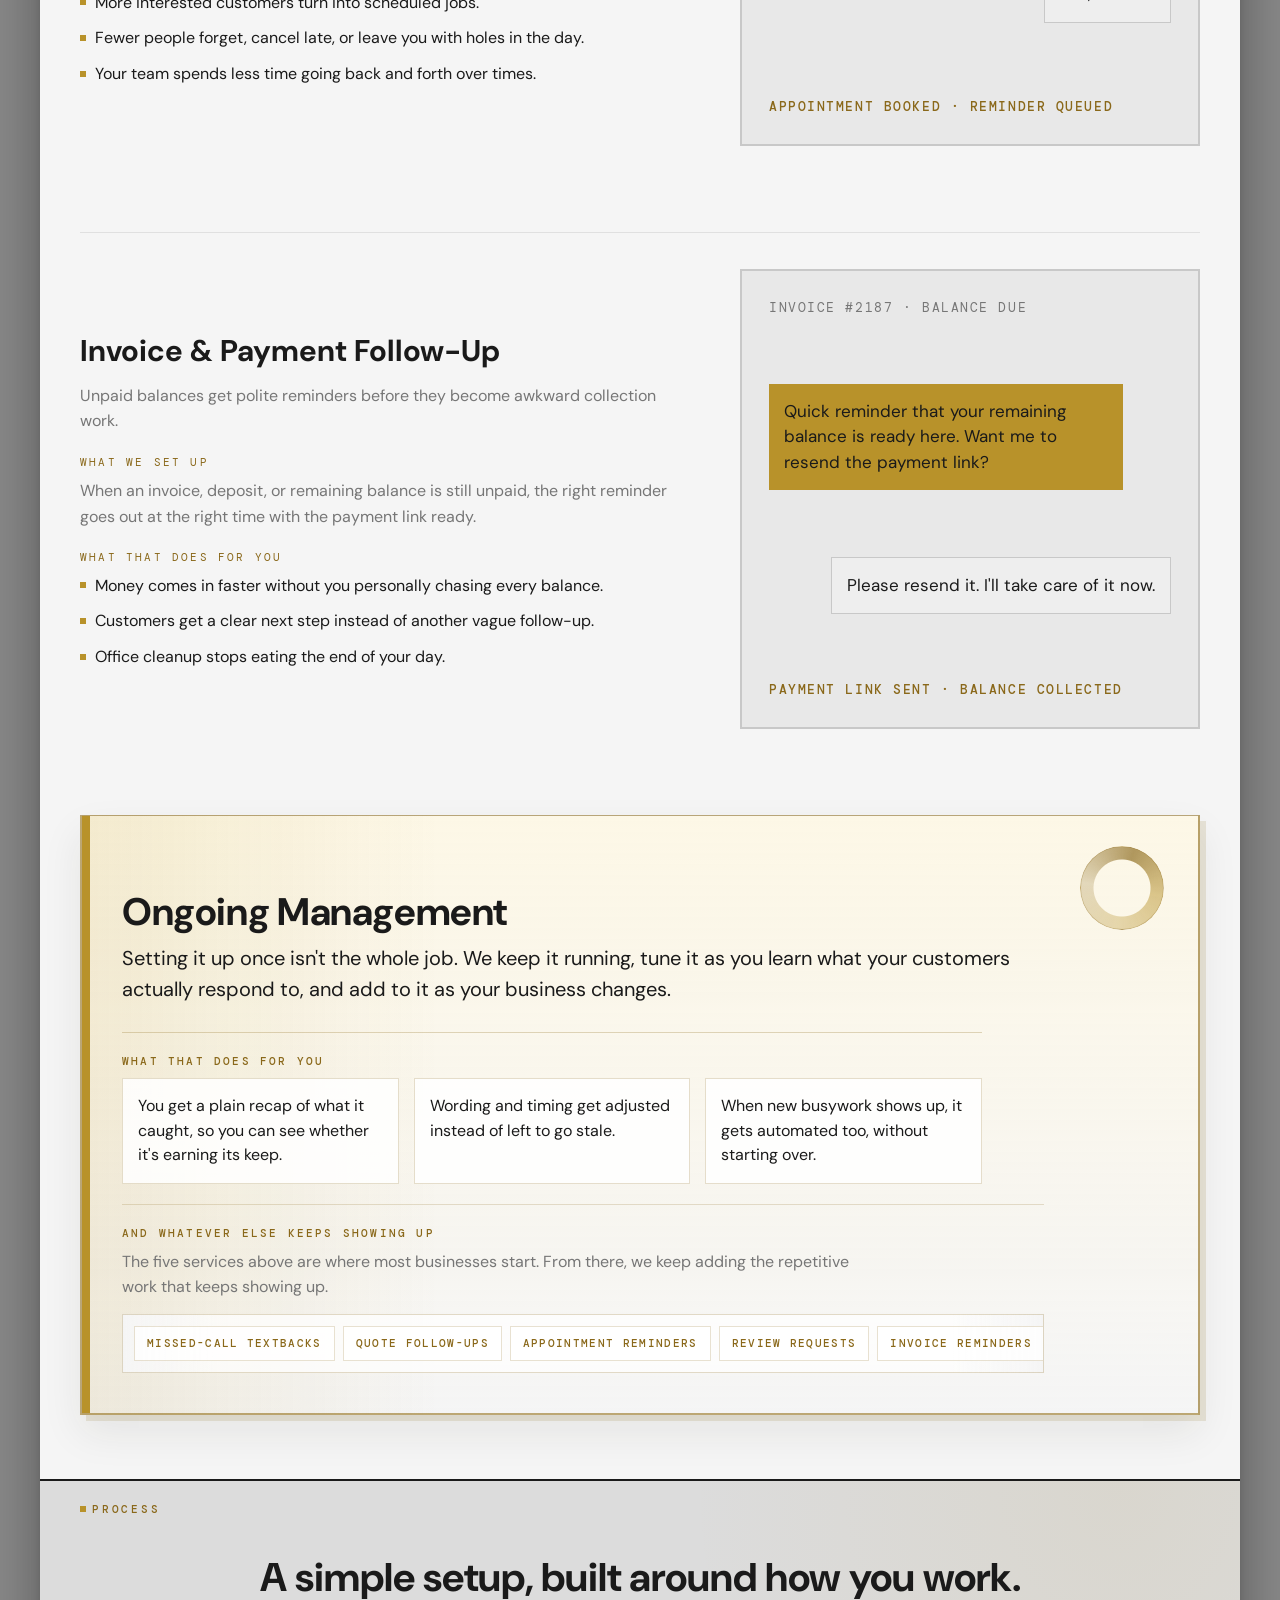
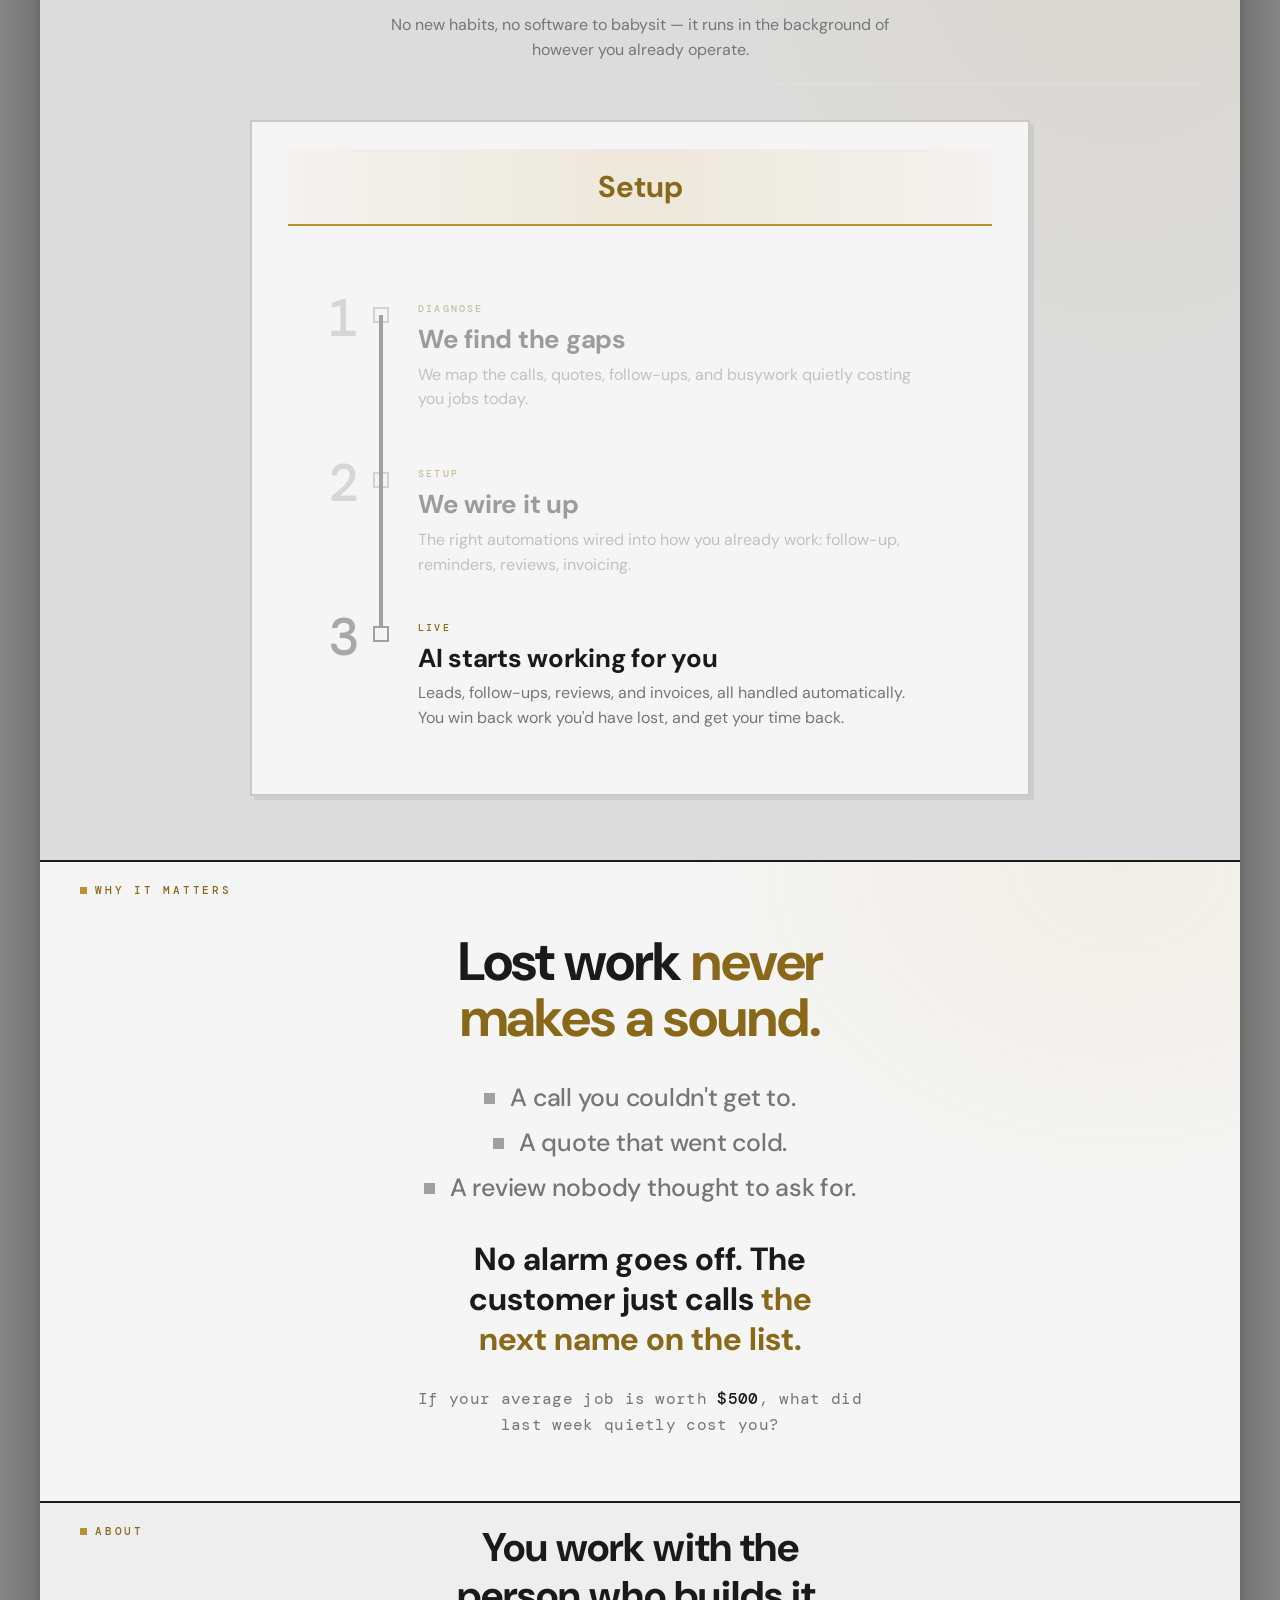
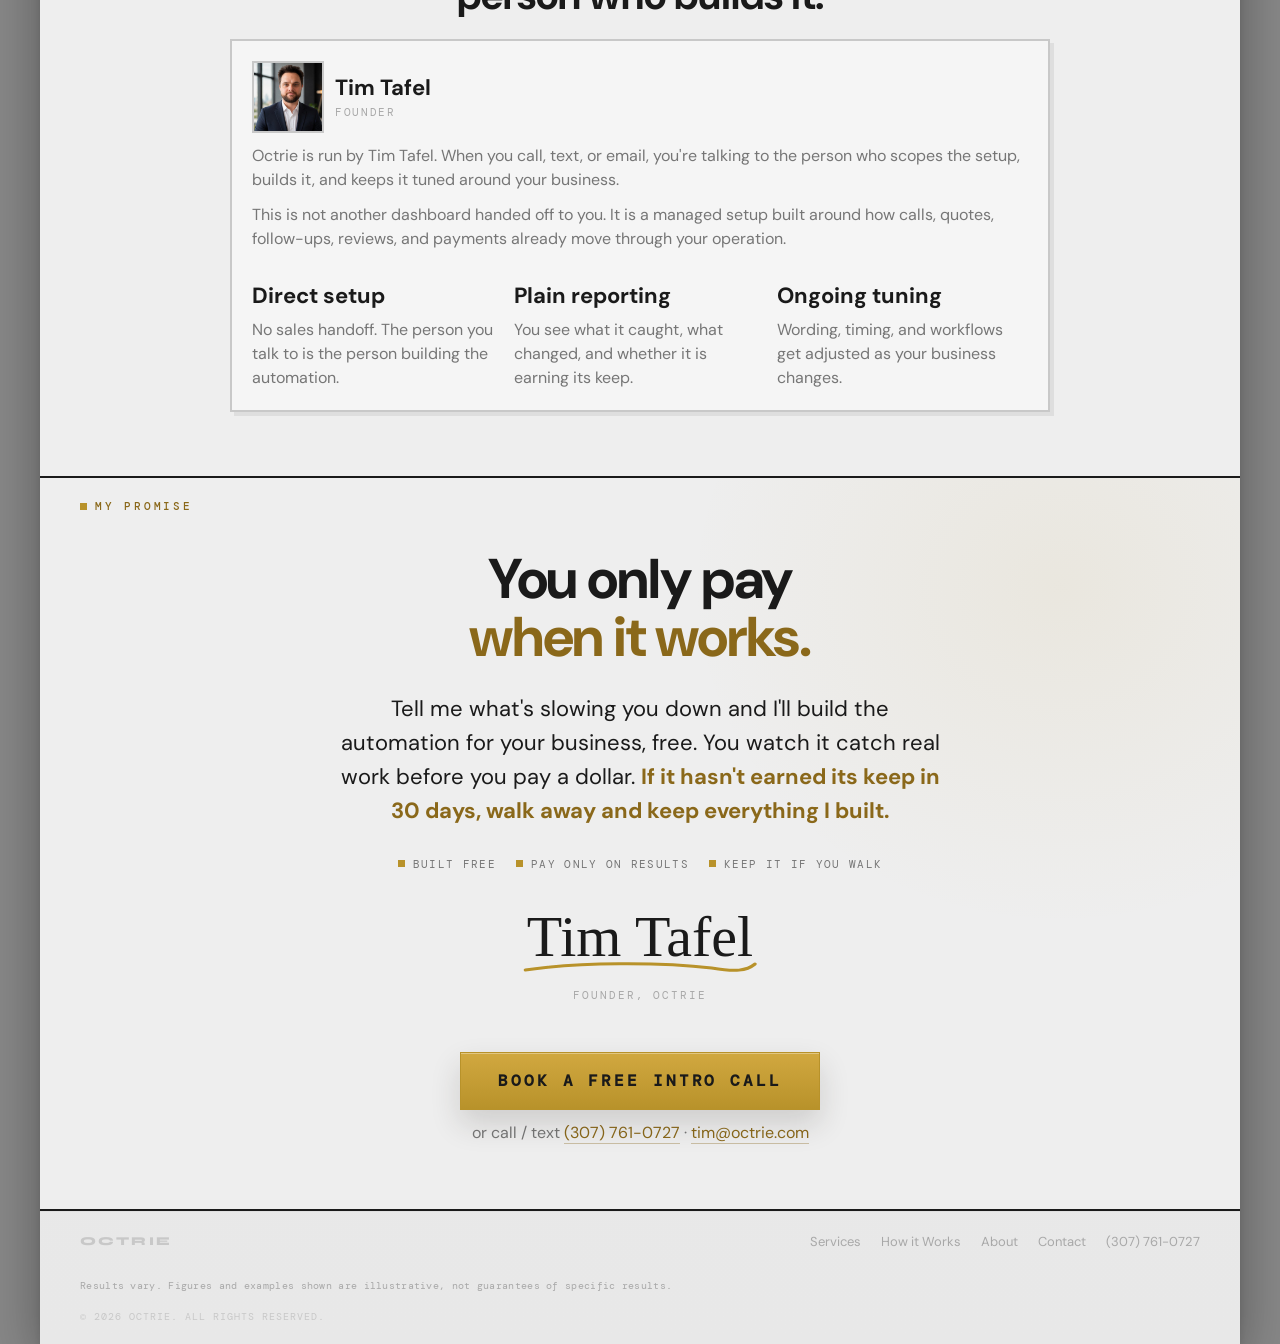
==== commit f45c74a7: "Replace Review Requests demo with Before/After sequence Third sibling of the missed-call and lead-qu" ====
--- a/index.html
+++ b/index.html
@@ -16,7 +16,7 @@
   <link rel="preconnect" href="https://fonts.googleapis.com" />
   <link rel="preconnect" href="https://fonts.gstatic.com" crossorigin />
   <link rel="stylesheet" href="https://fonts.googleapis.com/css2?family=Syne:wght@800&amp;family=DM+Sans:wght@400;700&amp;family=DM+Mono:wght@400;500&amp;display=swap" />
-  <link rel="stylesheet" href="./styles.css?v=20260729-lead-quote-demo" />
+  <link rel="stylesheet" href="./styles.css?v=20260729-review-requests-demo" />
   <script type="application/ld+json">
   {
     "@context": "https://schema.org",
@@ -354,20 +354,93 @@
               </div>
             </div>
             <div class="oc-tool-listing-box">
-              <div class="oc-demo oc-demo--review" aria-hidden="true">
-                <div class="oc-demo-phase oc-demo-phase--chat">
-                  <div class="oc-demo-line">Job complete · 4:12 PM</div>
-                  <div class="oc-demo-bubble">Thanks for choosing us! Mind leaving a quick review?</div>
-                  <div class="oc-demo-bubble oc-demo-bubble--reply">Happy to — you guys were great. Posting one now.</div>
+              <div class="oc-rvx" aria-hidden="true">
+                <div class="oc-rvx-stage">
+                  <div class="oc-rvx-title">
+                    <span class="oc-rvx-title-text oc-rvx-title-text--before">Before</span>
+                    <span class="oc-rvx-title-text oc-rvx-title-text--after">After</span>
+                    <span class="oc-rvx-title-wipe"></span>
+                  </div>
+
+                  <div class="oc-rvx-viewport">
+
+                    <!-- ============ BEFORE ============ -->
+                    <div class="oc-rvx-phase oc-rvx-phase--before">
+                      <div class="oc-rvx-flow">
+                        <div class="oc-rvx-seg oc-rvx-seg--upper"></div>
+                        <div class="oc-rvx-seg oc-rvx-seg--lower"></div>
+
+                        <div class="oc-rvx-step oc-rvx-step--done">
+                          <span class="oc-rvx-icon">
+                            <svg viewBox="0 0 24 24"><path d="M9.5 3.5h5v2.5h-5z"/><path d="M14.5 4.8h2c1 0 1.5.6 1.5 1.5v12.7c0 1-.6 1.5-1.5 1.5H7.5c-1 0-1.5-.6-1.5-1.5V6.3c0-1 .6-1.5 1.5-1.5h2"/><path d="M9.3 13.4l2.2 2.1 3.9-4.4"/></svg>
+                          </span>
+                          <span class="oc-rvx-card oc-rvx-card--green">Job Complete &middot; 4:12 PM</span>
+                        </div>
+
+                        <div class="oc-rvx-step oc-rvx-step--noask">
+                          <span class="oc-rvx-icon">
+                            <svg viewBox="0 0 24 24"><path d="M4.5 6.5h15v9.5h-8.5L7 19.5V16H4.5z"/><path class="oc-rvx-slash" d="M4 20 20 4"/></svg>
+                          </span>
+                          <span class="oc-rvx-card oc-rvx-card--warn">Nobody Asks</span>
+                        </div>
+
+                        <div class="oc-rvx-step oc-rvx-step--noreview">
+                          <span class="oc-rvx-icon">
+                            <svg viewBox="0 0 24 24"><path d="M12 3.8l2.6 5.3 5.8.8-4.2 4.1 1 5.8-5.2-2.8-5.2 2.8 1-5.8-4.2-4.1 5.8-.8z"/><path class="oc-rvx-slash" d="M4 20 20 4"/></svg>
+                          </span>
+                          <span class="oc-rvx-card oc-rvx-card--red">No Review</span>
+                        </div>
+                      </div>
+
+                      <div class="oc-rvx-stars">
+                        <i class="oc-rvx-star">&#9733;</i>
+                        <i class="oc-rvx-star">&#9733;</i>
+                        <i class="oc-rvx-star">&#9733;</i>
+                        <i class="oc-rvx-star">&#9733;</i>
+                        <i class="oc-rvx-star">&#9733;</i>
+                      </div>
+                    </div>
+
+                    <!-- ============ AFTER ============ -->
+                    <div class="oc-rvx-phase oc-rvx-phase--after">
+                      <div class="oc-rvx-flow">
+                        <div class="oc-rvx-seg oc-rvx-seg--upper"></div>
+                        <div class="oc-rvx-seg oc-rvx-seg--lower"></div>
+
+                        <div class="oc-rvx-step oc-rvx-step--done">
+                          <span class="oc-rvx-icon">
+                            <svg viewBox="0 0 24 24"><path d="M9.5 3.5h5v2.5h-5z"/><path d="M14.5 4.8h2c1 0 1.5.6 1.5 1.5v12.7c0 1-.6 1.5-1.5 1.5H7.5c-1 0-1.5-.6-1.5-1.5V6.3c0-1 .6-1.5 1.5-1.5h2"/><path d="M9.3 13.4l2.2 2.1 3.9-4.4"/></svg>
+                          </span>
+                          <span class="oc-rvx-card oc-rvx-card--green">Job Complete &middot; 4:12 PM</span>
+                        </div>
+
+                        <div class="oc-rvx-step oc-rvx-step--ask">
+                          <span class="oc-rvx-icon">
+                            <svg viewBox="0 0 24 24"><path d="M4.5 6.5h15v9.5h-8.5L7 19.5V16H4.5z"/></svg>
+                          </span>
+                          <span class="oc-rvx-card oc-rvx-card--blue">Review Request Sent</span>
+                        </div>
+
+                        <div class="oc-rvx-step oc-rvx-step--posted">
+                          <span class="oc-rvx-icon">
+                            <svg viewBox="0 0 24 24"><path d="M12 3.8l2.6 5.3 5.8.8-4.2 4.1 1 5.8-5.2-2.8-5.2 2.8 1-5.8-4.2-4.1 5.8-.8z"/></svg>
+                          </span>
+                          <span class="oc-rvx-card oc-rvx-card--blue">New 5-Star Review</span>
+                        </div>
+                      </div>
+
+                      <div class="oc-rvx-stars oc-rvx-stars--earn">
+                        <i class="oc-rvx-star oc-rvx-star--1">&#9733;</i>
+                        <i class="oc-rvx-star oc-rvx-star--2">&#9733;</i>
+                        <i class="oc-rvx-star oc-rvx-star--3">&#9733;</i>
+                        <i class="oc-rvx-star oc-rvx-star--4">&#9733;</i>
+                        <i class="oc-rvx-star oc-rvx-star--5">&#9733;</i>
+                      </div>
+                    </div>
+
+                  </div>
                 </div>
-                <div class="oc-demo-phase oc-demo-phase--review">
-                  <div class="oc-demo-line">Posted · Google review</div>
-                  <div class="oc-review-card">
-                    <div class="oc-review-stars">★★★★★</div>
-                    <p class="oc-review-text">Showed up when they said they would, fixed it right the first time, and the price was exactly what they quoted.</p>
-                  </div>
-                  <div class="oc-demo-line oc-demo-line--result">New 5-star review · live</div>
-                </div>
+                <span class="oc-rvx-flash" aria-hidden="true"></span>
               </div>
             </div>
           </div>
@@ -829,41 +902,6 @@
       requestAnimationFrame(tick);
     })();
 
-    /* Review demo: the request-and-reply chat plays, then wipes sideways
-       to reveal the review that got posted, then loops back. */
-    (function () {
-      var demo = document.querySelector('.oc-demo--review');
-      if (!demo) return;
-      var chat = demo.querySelector('.oc-demo-phase--chat');
-      if (!chat) return;
-      var kids = Array.prototype.slice.call(chat.children);
-
-      if (window.matchMedia('(prefers-reduced-motion: reduce)').matches) {
-        demo.classList.add('is-review');
-        return;
-      }
-
-      function cycle() {
-        if (document.hidden) { setTimeout(cycle, 1200); return; }
-        demo.classList.remove('is-review');
-        kids.forEach(function (k) { k.classList.remove('oc-demo-show'); });
-        kids.forEach(function (k, i) {
-          setTimeout(function () { k.classList.add('oc-demo-show'); }, 350 + i * 620);
-        });
-        var chatSpan = 350 + kids.length * 620 + 1100;
-        setTimeout(function () { demo.classList.add('is-review'); }, chatSpan);
-        setTimeout(cycle, chatSpan + 4200);
-      }
-
-      if (!('IntersectionObserver' in window)) { cycle(); return; }
-      var io = new IntersectionObserver(function (entries) {
-        entries.forEach(function (entry) {
-          if (entry.isIntersecting) { cycle(); io.unobserve(entry.target); }
-        });
-      }, { threshold: 0.2 });
-      io.observe(demo);
-    })();
-
     /* Process pipeline: a gold spine fills as you scroll and each stage
        lights up as the fill reaches it. Reduced motion shows it complete
        and static. Spine geometry is measured so it always spans the
--- a/styles.css
+++ b/styles.css
@@ -5047,3 +5047,561 @@
   99.5% { opacity: 1; background-position: 2% 0; }
   99.8%, 100% { opacity: 0; background-position: 0% 0; }
 }
+
+
+/* ==========================================================================
+   Review Requests demo  (.oc-rvx)
+   Third sibling of .oc-mcx / .oc-lqx: same container-query --u unit, title
+   wipe, spine, status cards, 24s loop and closing box wipe. Its own beat is
+   ACCUMULATION -- five stars sit unearned and grey through Before, then fill
+   gold one at a time in After. Icons mirror across the two phases (same
+   speech bubble, same star), slashed in Before and clean in After, so the
+   contrast reads without needing the words.
+   Design grid is 368 x 364 "units".
+   ========================================================================== */
+.oc-rvx {
+  --u: 1px;
+  --dur: 24s;
+
+  --frame-bg: var(--oc-surface-sunken, #E8E8E8);
+  --ink:      var(--oc-text-primary, #1A1A1A);
+
+  --green-ink: #1f6b45;  --green-line: #3f9c6c;
+  --green-border: rgba(63, 156, 108, 0.4);   --green-bg: #eaf6ee;
+  --warn-ink: #8a4a12;   --warn-line: #d9832f;
+  --warn-border: rgba(196, 118, 30, 0.55);   --warn-bg: #f9d9a8;
+  --red-ink: #7a2626;    --red-line: #b23f3f;
+  --red-border: rgba(178, 63, 63, 0.5);      --red-bg: #eeb3ac;
+  --blue-ink: #163e70;   --blue-line: #2b69be;
+  --blue-border: rgba(43, 105, 190, 0.55);   --blue-bg: #d6e8ff;
+
+  --star-cold: #b0aca4;
+  --star-gold: var(--oc-vertical-accent, #B8922A);
+
+  position: relative;
+  width: 100%;
+  height: 100%;
+  display: flex;
+  align-items: center;
+  justify-content: center;
+  container-type: size;
+  font-family: var(--oc-font-mono, 'DM Mono', 'Courier New', monospace);
+  color: var(--ink);
+}
+.oc-rvx *, .oc-rvx *::before, .oc-rvx *::after { box-sizing: border-box; }
+
+@supports (container-type: size) {
+  .oc-rvx { --u: calc(100cqmin / 380); }
+}
+
+.oc-rvx-stage {
+  position: relative;
+  width: calc(368 * var(--u));
+  flex: 0 0 auto;
+  -webkit-mask-image: linear-gradient(112deg, transparent 0%, transparent 44%, #000 56%, #000 100%);
+  mask-image: linear-gradient(112deg, transparent 0%, transparent 44%, #000 56%, #000 100%);
+  -webkit-mask-size: 200% 100%;
+  mask-size: 200% 100%;
+  -webkit-mask-position: 100% 0;
+  mask-position: 100% 0;
+  -webkit-mask-repeat: no-repeat;
+  mask-repeat: no-repeat;
+  animation: oc-rvx-stage-erase var(--dur) linear infinite;
+}
+
+.oc-rvx-flash {
+  position: absolute;
+  inset: 0;
+  pointer-events: none;
+  z-index: 5;
+  background: linear-gradient(
+    112deg,
+    transparent 0%,
+    transparent 43%,
+    rgba(255, 255, 255, 0.25) 46.5%,
+    rgba(255, 255, 255, 0.9) 49%,
+    #ffffff 50%,
+    rgba(255, 255, 255, 0.9) 51%,
+    rgba(255, 255, 255, 0.25) 53.5%,
+    transparent 57%,
+    transparent 100%
+  );
+  background-size: 200% 100%;
+  background-position: 100% 0;
+  background-repeat: no-repeat;
+  opacity: 0;
+  animation: oc-rvx-box-wipe var(--dur) linear infinite;
+}
+
+/* ============ TITLE BAND ============ */
+.oc-rvx-title {
+  position: relative;
+  height: calc(64 * var(--u));
+  display: flex;
+  align-items: center;
+  justify-content: center;
+  overflow: hidden;
+}
+.oc-rvx-title-text {
+  position: absolute;
+  inset: 0;
+  display: flex;
+  align-items: center;
+  justify-content: center;
+  font-size: calc(30 * var(--u));
+  font-weight: 700;
+  letter-spacing: 0.12em;
+  text-transform: uppercase;
+  color: var(--ink);
+}
+.oc-rvx-title-text--before { animation: oc-rvx-title-before var(--dur) linear infinite; }
+.oc-rvx-title-text--after  { animation: oc-rvx-title-after var(--dur) linear infinite; }
+
+.oc-rvx-title-wipe {
+  position: absolute;
+  inset: 0;
+  pointer-events: none;
+  background: linear-gradient(
+    128deg,
+    transparent 0%,
+    transparent 46.5%,
+    rgba(255, 255, 255, 0.22) 48.3%,
+    rgba(255, 255, 255, 0.88) 49.4%,
+    #ffffff 50%,
+    rgba(255, 255, 255, 0.88) 50.6%,
+    rgba(255, 255, 255, 0.22) 51.7%,
+    transparent 53.5%,
+    transparent 100%
+  );
+  background-size: 260% 100%;
+  background-position: 150% 0;
+  opacity: 0;
+  animation: oc-rvx-title-wipe var(--dur) linear infinite;
+}
+
+/* ============ VIEWPORT / PHASES ============ */
+.oc-rvx-viewport {
+  position: relative;
+  height: calc(300 * var(--u));
+  overflow: hidden;
+}
+.oc-rvx-phase {
+  position: absolute;
+  inset: 0;
+  visibility: hidden;
+}
+.oc-rvx-phase--before { animation: oc-rvx-phase-before-vis var(--dur) step-end infinite; }
+.oc-rvx-phase--after  { animation: oc-rvx-phase-after-vis var(--dur) step-end infinite; }
+
+/* Shorter flow than the siblings: the bottom 64u is reserved for the star
+   band, which is this demo's payoff rather than a cash burst. */
+.oc-rvx-flow {
+  position: relative;
+  height: calc(236 * var(--u));
+  padding: calc(26 * var(--u)) calc(6 * var(--u)) calc(10 * var(--u)) calc(24 * var(--u));
+  display: flex;
+  flex-direction: column;
+  justify-content: space-between;
+}
+
+.oc-rvx-seg {
+  position: absolute;
+  left: calc(37.5 * var(--u));
+  width: calc(3 * var(--u));
+  border-radius: calc(2 * var(--u));
+  z-index: 1;
+  transform: scaleY(0);
+  transform-origin: top;
+}
+.oc-rvx-seg--upper { top: calc(59 * var(--u));  bottom: calc(125 * var(--u)); }
+.oc-rvx-seg--lower { top: calc(141 * var(--u)); bottom: calc(43 * var(--u)); }
+
+.oc-rvx-phase--before .oc-rvx-seg--upper {
+  background: linear-gradient(to bottom, var(--green-line), var(--warn-line));
+  animation: oc-rvx-seg-upper-before var(--dur) linear infinite;
+}
+.oc-rvx-phase--before .oc-rvx-seg--lower {
+  background: linear-gradient(to bottom, var(--warn-line), var(--red-line));
+  animation: oc-rvx-seg-lower-before var(--dur) linear infinite;
+}
+.oc-rvx-phase--after .oc-rvx-seg--upper {
+  background: linear-gradient(to bottom, var(--green-line), var(--blue-line));
+  animation: oc-rvx-seg-upper-after var(--dur) linear infinite;
+}
+.oc-rvx-phase--after .oc-rvx-seg--lower {
+  background: var(--blue-line);
+  animation: oc-rvx-seg-lower-after var(--dur) linear infinite;
+}
+
+.oc-rvx-step {
+  position: relative;
+  display: flex;
+  align-items: center;
+  gap: calc(12 * var(--u));
+  opacity: 0;
+  z-index: 2;
+}
+.oc-rvx-step--noask,
+.oc-rvx-step--noreview,
+.oc-rvx-step--ask,
+.oc-rvx-step--posted { opacity: 1; }
+
+.oc-rvx-icon {
+  position: relative;
+  flex: 0 0 calc(30 * var(--u));
+  width: calc(30 * var(--u));
+  height: calc(30 * var(--u));
+  display: flex;
+  align-items: center;
+  justify-content: center;
+  z-index: 2;
+  border-radius: 50%;
+  background: var(--frame-bg);
+  box-shadow: 0 0 0 calc(2 * var(--u)) var(--frame-bg);
+}
+.oc-rvx-icon svg { width: calc(26 * var(--u)); height: calc(26 * var(--u)); overflow: visible; }
+.oc-rvx-icon path {
+  fill: none;
+  stroke: currentColor;
+  stroke-width: 2.3;
+  stroke-linecap: round;
+  stroke-linejoin: round;
+}
+
+.oc-rvx-card {
+  flex: 1;
+  max-width: calc(235 * var(--u));
+  min-height: calc(36 * var(--u));
+  display: flex;
+  align-items: center;
+  justify-content: center;
+  padding: calc(6 * var(--u)) calc(11 * var(--u));
+  border-radius: calc(3 * var(--u));
+  border: calc(1.5 * var(--u)) solid;
+  box-shadow: calc(3 * var(--u)) calc(3 * var(--u)) 0 rgba(28, 26, 22, 0.12);
+  font-size: calc(11 * var(--u));
+  font-weight: 700;
+  letter-spacing: 0.08em;
+  text-transform: uppercase;
+  text-align: center;
+  line-height: 1.3;
+}
+.oc-rvx-card--green { border-color: var(--green-border); background: var(--green-bg); color: var(--green-ink); }
+.oc-rvx-card--warn  { border-color: var(--warn-border);  background: var(--warn-bg);  color: var(--warn-ink); }
+.oc-rvx-card--red   { border-color: var(--red-border);   background: var(--red-bg);   color: var(--red-ink); }
+.oc-rvx-card--blue  { border-color: var(--blue-border);  background: var(--blue-bg);  color: var(--blue-ink); }
+
+.oc-rvx-step--done .oc-rvx-icon     { color: var(--green-line); }
+.oc-rvx-step--noask .oc-rvx-icon    { color: var(--warn-line); }
+.oc-rvx-step--noreview .oc-rvx-icon { color: var(--red-line); }
+.oc-rvx-step--ask .oc-rvx-icon      { color: var(--blue-line); }
+.oc-rvx-step--posted .oc-rvx-icon   { color: var(--blue-line); }
+
+/* ============ STAR BAND (the payoff) ============ */
+.oc-rvx-stars {
+  height: calc(64 * var(--u));
+  display: flex;
+  align-items: center;
+  justify-content: center;
+  gap: calc(9 * var(--u));
+}
+.oc-rvx-star {
+  font-style: normal;
+  font-size: calc(31 * var(--u));
+  line-height: 1;
+  color: var(--star-cold);
+  transform-origin: 50% 55%;
+}
+
+/* Before: the stars are never earned. They breathe once, hopefully, while
+   the job sits un-asked-about, then go flat and stay grey. */
+.oc-rvx-phase--before .oc-rvx-star { animation: oc-rvx-star-cold var(--dur) ease-in-out infinite; }
+
+/* After: each one turns gold in turn, left to right. */
+.oc-rvx-star--1 { animation: oc-rvx-star-earn-1 var(--dur) ease-out infinite; }
+.oc-rvx-star--2 { animation: oc-rvx-star-earn-2 var(--dur) ease-out infinite; }
+.oc-rvx-star--3 { animation: oc-rvx-star-earn-3 var(--dur) ease-out infinite; }
+.oc-rvx-star--4 { animation: oc-rvx-star-earn-4 var(--dur) ease-out infinite; }
+.oc-rvx-star--5 { animation: oc-rvx-star-earn-5 var(--dur) ease-out infinite; }
+
+/* ---- BEFORE step motion ---- */
+.oc-rvx-phase--before .oc-rvx-step--done { animation: oc-rvx-done-before var(--dur) ease-out infinite; }
+.oc-rvx-step--noask .oc-rvx-card { animation: oc-rvx-noask-card var(--dur) linear infinite; }
+.oc-rvx-step--noask .oc-rvx-icon { opacity: 0; animation: oc-rvx-noask-icon var(--dur) linear infinite; }
+.oc-rvx-step--noreview .oc-rvx-card { animation: oc-rvx-noreview-card var(--dur) linear infinite; }
+.oc-rvx-step--noreview .oc-rvx-icon { opacity: 0; animation: oc-rvx-noreview-icon var(--dur) linear infinite; }
+.oc-rvx-phase--before .oc-rvx-slash { stroke-dasharray: 24; stroke-dashoffset: 24; }
+.oc-rvx-step--noask .oc-rvx-slash { animation: oc-rvx-slash-noask var(--dur) linear infinite; }
+.oc-rvx-step--noreview .oc-rvx-slash { animation: oc-rvx-slash-noreview var(--dur) linear infinite; }
+
+/* ---- AFTER step motion ---- */
+.oc-rvx-phase--after .oc-rvx-step--done { animation: oc-rvx-done-after var(--dur) ease-out infinite; }
+.oc-rvx-step--ask .oc-rvx-card {
+  animation: oc-rvx-ask-card var(--dur) linear infinite,
+             oc-rvx-ask-flash var(--dur) linear infinite;
+}
+.oc-rvx-step--ask .oc-rvx-icon { opacity: 0; animation: oc-rvx-ask-icon var(--dur) linear infinite; }
+.oc-rvx-step--posted .oc-rvx-card {
+  position: relative;
+  overflow: hidden;
+  animation: oc-rvx-posted-card var(--dur) linear infinite;
+}
+.oc-rvx-step--posted .oc-rvx-card::after {
+  content: "";
+  position: absolute;
+  inset: 0;
+  pointer-events: none;
+  background: linear-gradient(
+    118deg,
+    transparent 0%,
+    transparent 40%,
+    rgba(120, 180, 255, 0.30) 45%,
+    rgba(228, 242, 255, 0.98) 50%,
+    rgba(120, 180, 255, 0.30) 55%,
+    transparent 60%,
+    transparent 100%
+  );
+  background-size: 230% 100%;
+  background-position: 135% 0;
+  background-repeat: no-repeat;
+  opacity: 0;
+  animation: oc-rvx-posted-wipe var(--dur) linear infinite;
+}
+.oc-rvx-step--posted .oc-rvx-icon { opacity: 0; animation: oc-rvx-posted-icon var(--dur) linear infinite; }
+
+/* ============ REDUCED MOTION ============ */
+@media (prefers-reduced-motion: reduce) {
+  .oc-rvx-title-text--before { display: none; }
+  .oc-rvx-title-text--after { position: static; opacity: 1; }
+  .oc-rvx-title-wipe { display: none; }
+  .oc-rvx-phase--before { display: none; }
+  .oc-rvx-phase--after { visibility: visible; }
+  .oc-rvx-flash { display: none; }
+  .oc-rvx-stage {
+    animation: none !important;
+    -webkit-mask-image: none !important;
+    mask-image: none !important;
+  }
+  .oc-rvx-step, .oc-rvx-card, .oc-rvx-icon, .oc-rvx-seg {
+    animation: none !important;
+    opacity: 1 !important;
+    transform: none !important;
+  }
+  .oc-rvx-star {
+    animation: none !important;
+    transform: none !important;
+    color: var(--star-gold);
+  }
+}
+
+/* ============ KEYFRAMES ============ */
+
+@keyframes oc-rvx-title-before {
+  0%, 51.58% { opacity: 1; }
+  51.82%, 100% { opacity: 0; }
+}
+@keyframes oc-rvx-title-after {
+  0%, 51.58% { opacity: 0; }
+  51.82%, 100% { opacity: 1; }
+}
+@keyframes oc-rvx-title-wipe {
+  0%, 50.2% { opacity: 0; background-position: 150% 0; }
+  50.4% { opacity: 1; background-position: 150% 0; }
+  53% { opacity: 1; background-position: -50% 0; }
+  53.3%, 100% { opacity: 0; background-position: -50% 0; }
+}
+@keyframes oc-rvx-phase-before-vis {
+  0% { visibility: visible; }
+  50% { visibility: visible; }
+  50.01% { visibility: hidden; }
+  100% { visibility: hidden; }
+}
+@keyframes oc-rvx-phase-after-vis {
+  0% { visibility: hidden; }
+  53.2% { visibility: hidden; }
+  53.3% { visibility: visible; }
+  100% { visibility: visible; }
+}
+
+/* --- BEFORE --- */
+@keyframes oc-rvx-done-before {
+  0%, 1.5% { opacity: 0; transform: translateY(calc(-20 * var(--u))); }
+  4% { opacity: 1; transform: translateY(calc(3 * var(--u))); }
+  5.5%, 46% { opacity: 1; transform: translateY(0); }
+  47.5% { opacity: 1; filter: saturate(0.3) grayscale(0.6); }
+  49%, 100% { opacity: 0; filter: saturate(0.1) grayscale(0.9); }
+}
+@keyframes oc-rvx-seg-upper-before {
+  0%, 5.5% { opacity: 1; transform: scaleY(0); }
+  11%, 46% { opacity: 1; transform: scaleY(1); filter: saturate(1); }
+  47.5% { opacity: 1; transform: scaleY(1); filter: saturate(0.3) grayscale(0.6); }
+  49%, 100% { opacity: 0; transform: scaleY(1); filter: saturate(0.1) grayscale(0.9); }
+}
+@keyframes oc-rvx-noask-card {
+  0%, 11% { opacity: 0; transform: translateY(calc(-12 * var(--u))); }
+  14.5%, 46% { opacity: 1; transform: translateY(0); }
+  47.5% { opacity: 1; filter: saturate(0.3) grayscale(0.6); }
+  49%, 100% { opacity: 0; filter: saturate(0.1) grayscale(0.9); }
+}
+@keyframes oc-rvx-noask-icon {
+  0%, 12% { opacity: 0; transform: scale(0.7); }
+  14.5% { opacity: 1; transform: scale(1.1); }
+  15.5%, 46% { opacity: 1; transform: scale(1); }
+  47.5% { opacity: 1; filter: saturate(0.3) grayscale(0.6); }
+  49%, 100% { opacity: 0; filter: saturate(0.1) grayscale(0.9); }
+}
+@keyframes oc-rvx-slash-noask {
+  0%, 16% { stroke-dashoffset: 24; }
+  19%, 46% { stroke-dashoffset: 0; }
+  49%, 100% { stroke-dashoffset: 0; }
+}
+@keyframes oc-rvx-seg-lower-before {
+  0%, 33% { opacity: 1; transform: scaleY(0); }
+  38%, 46% { opacity: 1; transform: scaleY(1); filter: saturate(1); }
+  47.5% { opacity: 1; transform: scaleY(1); filter: saturate(0.3) grayscale(0.6); }
+  49%, 100% { opacity: 0; transform: scaleY(1); filter: saturate(0.1) grayscale(0.9); }
+}
+@keyframes oc-rvx-noreview-card {
+  0%, 38% { opacity: 0; transform: scale(1.08) translateY(calc(-5 * var(--u))); }
+  40.5% { opacity: 1; transform: scale(0.95) translateY(calc(2 * var(--u))); }
+  42%, 46% { opacity: 1; transform: scale(1) translateY(0); }
+  47.5% { opacity: 1; filter: saturate(0.3) grayscale(0.6); }
+  49%, 100% { opacity: 0; filter: saturate(0.1) grayscale(0.9); }
+}
+@keyframes oc-rvx-noreview-icon {
+  0%, 38.5% { opacity: 0; transform: scale(0.7); }
+  40.5% { opacity: 1; transform: scale(1.12); }
+  41.5%, 46% { opacity: 1; transform: scale(1); }
+  47.5% { opacity: 1; filter: saturate(0.3) grayscale(0.6); }
+  49%, 100% { opacity: 0; filter: saturate(0.1) grayscale(0.9); }
+}
+@keyframes oc-rvx-slash-noreview {
+  0%, 41% { stroke-dashoffset: 24; }
+  43.5%, 46% { stroke-dashoffset: 0; }
+  49%, 100% { stroke-dashoffset: 0; }
+}
+/* One hopeful breath while the job sits un-asked-about, then flat grey. */
+@keyframes oc-rvx-star-cold {
+  0%, 15% { opacity: 0.5; transform: scale(1); color: var(--star-cold); }
+  22% { opacity: 0.78; transform: scale(1.04); color: #c2b391; }
+  30%, 46% { opacity: 0.42; transform: scale(1); color: var(--star-cold); }
+  49%, 100% { opacity: 0; transform: scale(1); color: var(--star-cold); }
+}
+
+/* --- AFTER --- */
+@keyframes oc-rvx-done-after {
+  0%, 54% { opacity: 0; transform: translateY(calc(-20 * var(--u))); }
+  56.5% { opacity: 1; transform: translateY(calc(3 * var(--u))); }
+  57.5%, 98% { opacity: 1; transform: translateY(0); }
+  99.6%, 100% { opacity: 0; }
+}
+@keyframes oc-rvx-seg-upper-after {
+  0%, 57.5% { opacity: 1; transform: scaleY(0); }
+  63%, 99.6% { opacity: 1; transform: scaleY(1); }
+  100% { opacity: 0; transform: scaleY(1); }
+}
+@keyframes oc-rvx-ask-card {
+  0%, 63% { opacity: 0; transform: translateX(calc(60 * var(--u))); }
+  65.5% { opacity: 1; transform: translateX(calc(-5 * var(--u))); }
+  66.5% { opacity: 1; transform: translateX(calc(2 * var(--u))); }
+  67%, 98% { opacity: 1; transform: translateX(0); }
+  99.6%, 100% { opacity: 0; }
+}
+@keyframes oc-rvx-ask-flash {
+  0%, 67% {
+    border-color: var(--blue-border);
+    background: var(--blue-bg);
+    box-shadow: calc(3 * var(--u)) calc(3 * var(--u)) 0 rgba(28, 26, 22, 0.12);
+  }
+  67.9% {
+    border-color: var(--blue-line);
+    background: #ffffff;
+    box-shadow: 0 0 0 calc(9 * var(--u)) rgba(43, 105, 190, 0.24),
+                0 0 calc(24 * var(--u)) rgba(43, 105, 190, 0.48),
+                calc(3 * var(--u)) calc(3 * var(--u)) 0 rgba(28, 26, 22, 0.12);
+  }
+  69.2%, 100% {
+    border-color: var(--blue-border);
+    background: var(--blue-bg);
+    box-shadow: calc(3 * var(--u)) calc(3 * var(--u)) 0 rgba(28, 26, 22, 0.12);
+  }
+}
+@keyframes oc-rvx-ask-icon {
+  0%, 64.5% { opacity: 0; transform: translateX(calc(-8 * var(--u))) scale(0.7); }
+  66.5% { opacity: 1; transform: translateX(0) scale(1.14); }
+  67.5%, 98% { opacity: 1; transform: translateX(0) scale(1); }
+  99.6%, 100% { opacity: 0; }
+}
+@keyframes oc-rvx-seg-lower-after {
+  0%, 69.5% { opacity: 1; transform: scaleY(0); }
+  74%, 99.6% { opacity: 1; transform: scaleY(1); }
+  100% { opacity: 0; transform: scaleY(1); }
+}
+@keyframes oc-rvx-posted-card {
+  0%, 74% { opacity: 0; transform: translateY(calc(14 * var(--u))) scale(0.9); }
+  76.5% { opacity: 1; transform: translateY(calc(-4 * var(--u))) scale(1.04); }
+  77.5%, 98% { opacity: 1; transform: translateY(0) scale(1); }
+  99.6%, 100% { opacity: 0; }
+}
+@keyframes oc-rvx-posted-icon {
+  0%, 75% { opacity: 0; transform: scale(0.65); }
+  77% { opacity: 1; transform: scale(1.14); }
+  78%, 98% { opacity: 1; transform: scale(1); }
+  99.6%, 100% { opacity: 0; }
+}
+@keyframes oc-rvx-posted-wipe {
+  0%, 78% { opacity: 0; background-position: 135% 0; }
+  78.2% { opacity: 1; background-position: 135% 0; }
+  79.4% { opacity: 1; background-position: -35% 0; }
+  79.6%, 100% { opacity: 0; background-position: -35% 0; }
+}
+
+/* Each star lands with a small overshoot, ~1.6% apart, finishing well
+   before the closing wipe. */
+@keyframes oc-rvx-star-earn-1 {
+  0%, 79.4% { color: var(--star-cold); opacity: 0.42; transform: scale(1); }
+  80.3% { color: var(--star-gold); opacity: 1; transform: scale(1.4); }
+  81%, 98% { color: var(--star-gold); opacity: 1; transform: scale(1); }
+  99.6%, 100% { color: var(--star-gold); opacity: 0; transform: scale(1); }
+}
+@keyframes oc-rvx-star-earn-2 {
+  0%, 81% { color: var(--star-cold); opacity: 0.42; transform: scale(1); }
+  81.9% { color: var(--star-gold); opacity: 1; transform: scale(1.4); }
+  82.6%, 98% { color: var(--star-gold); opacity: 1; transform: scale(1); }
+  99.6%, 100% { color: var(--star-gold); opacity: 0; transform: scale(1); }
+}
+@keyframes oc-rvx-star-earn-3 {
+  0%, 82.6% { color: var(--star-cold); opacity: 0.42; transform: scale(1); }
+  83.5% { color: var(--star-gold); opacity: 1; transform: scale(1.4); }
+  84.2%, 98% { color: var(--star-gold); opacity: 1; transform: scale(1); }
+  99.6%, 100% { color: var(--star-gold); opacity: 0; transform: scale(1); }
+}
+@keyframes oc-rvx-star-earn-4 {
+  0%, 84.2% { color: var(--star-cold); opacity: 0.42; transform: scale(1); }
+  85.1% { color: var(--star-gold); opacity: 1; transform: scale(1.4); }
+  85.8%, 98% { color: var(--star-gold); opacity: 1; transform: scale(1); }
+  99.6%, 100% { color: var(--star-gold); opacity: 0; transform: scale(1); }
+}
+@keyframes oc-rvx-star-earn-5 {
+  0%, 85.8% { color: var(--star-cold); opacity: 0.42; transform: scale(1); }
+  86.7% { color: var(--star-gold); opacity: 1; transform: scale(1.45); }
+  87.4%, 98% { color: var(--star-gold); opacity: 1; transform: scale(1); }
+  99.6%, 100% { color: var(--star-gold); opacity: 0; transform: scale(1); }
+}
+
+@keyframes oc-rvx-stage-erase {
+  0%, 96.1% {
+    -webkit-mask-position: 100% 0;
+    mask-position: 100% 0;
+  }
+  99.7%, 100% {
+    -webkit-mask-position: 0% 0;
+    mask-position: 0% 0;
+  }
+}
+@keyframes oc-rvx-box-wipe {
+  0%, 96.0% { opacity: 0; background-position: 100% 0; }
+  96.2% { opacity: 1; background-position: 98% 0; }
+  99.5% { opacity: 1; background-position: 2% 0; }
+  99.8%, 100% { opacity: 0; background-position: 0% 0; }
+}
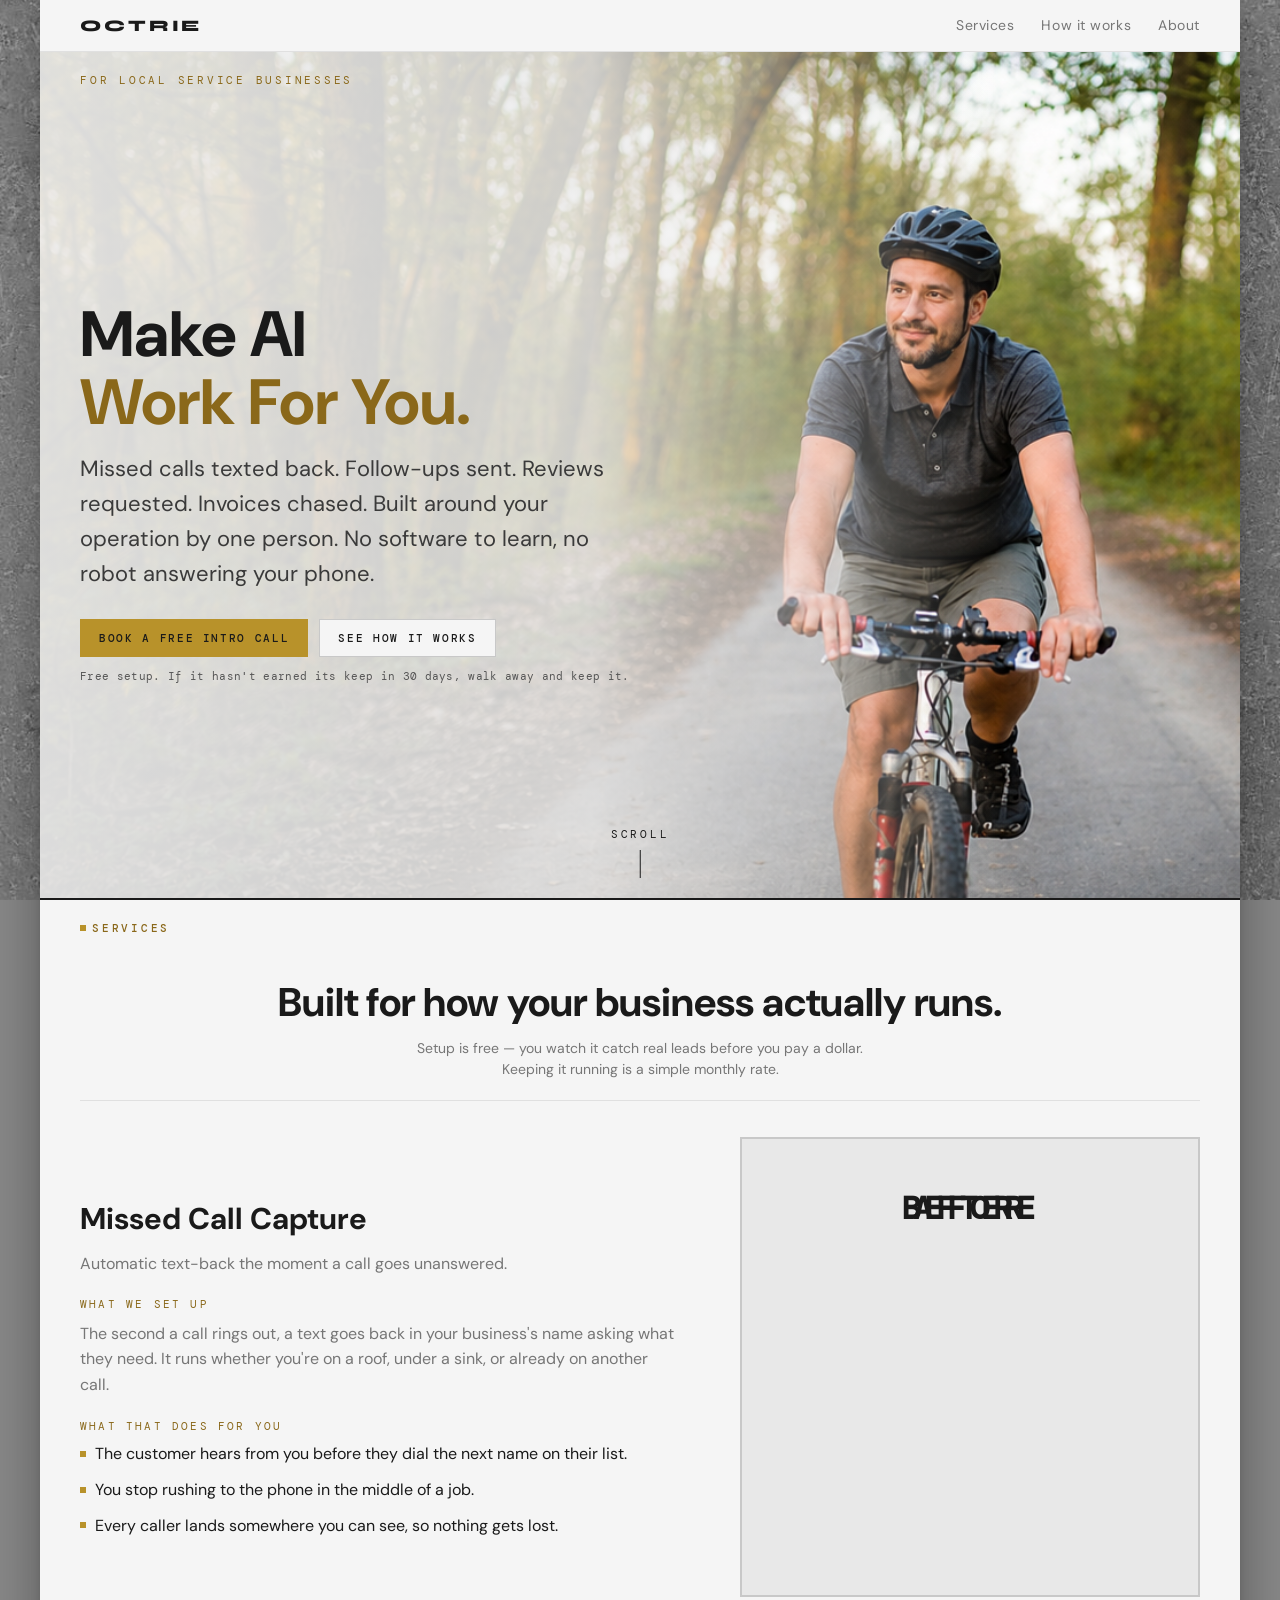
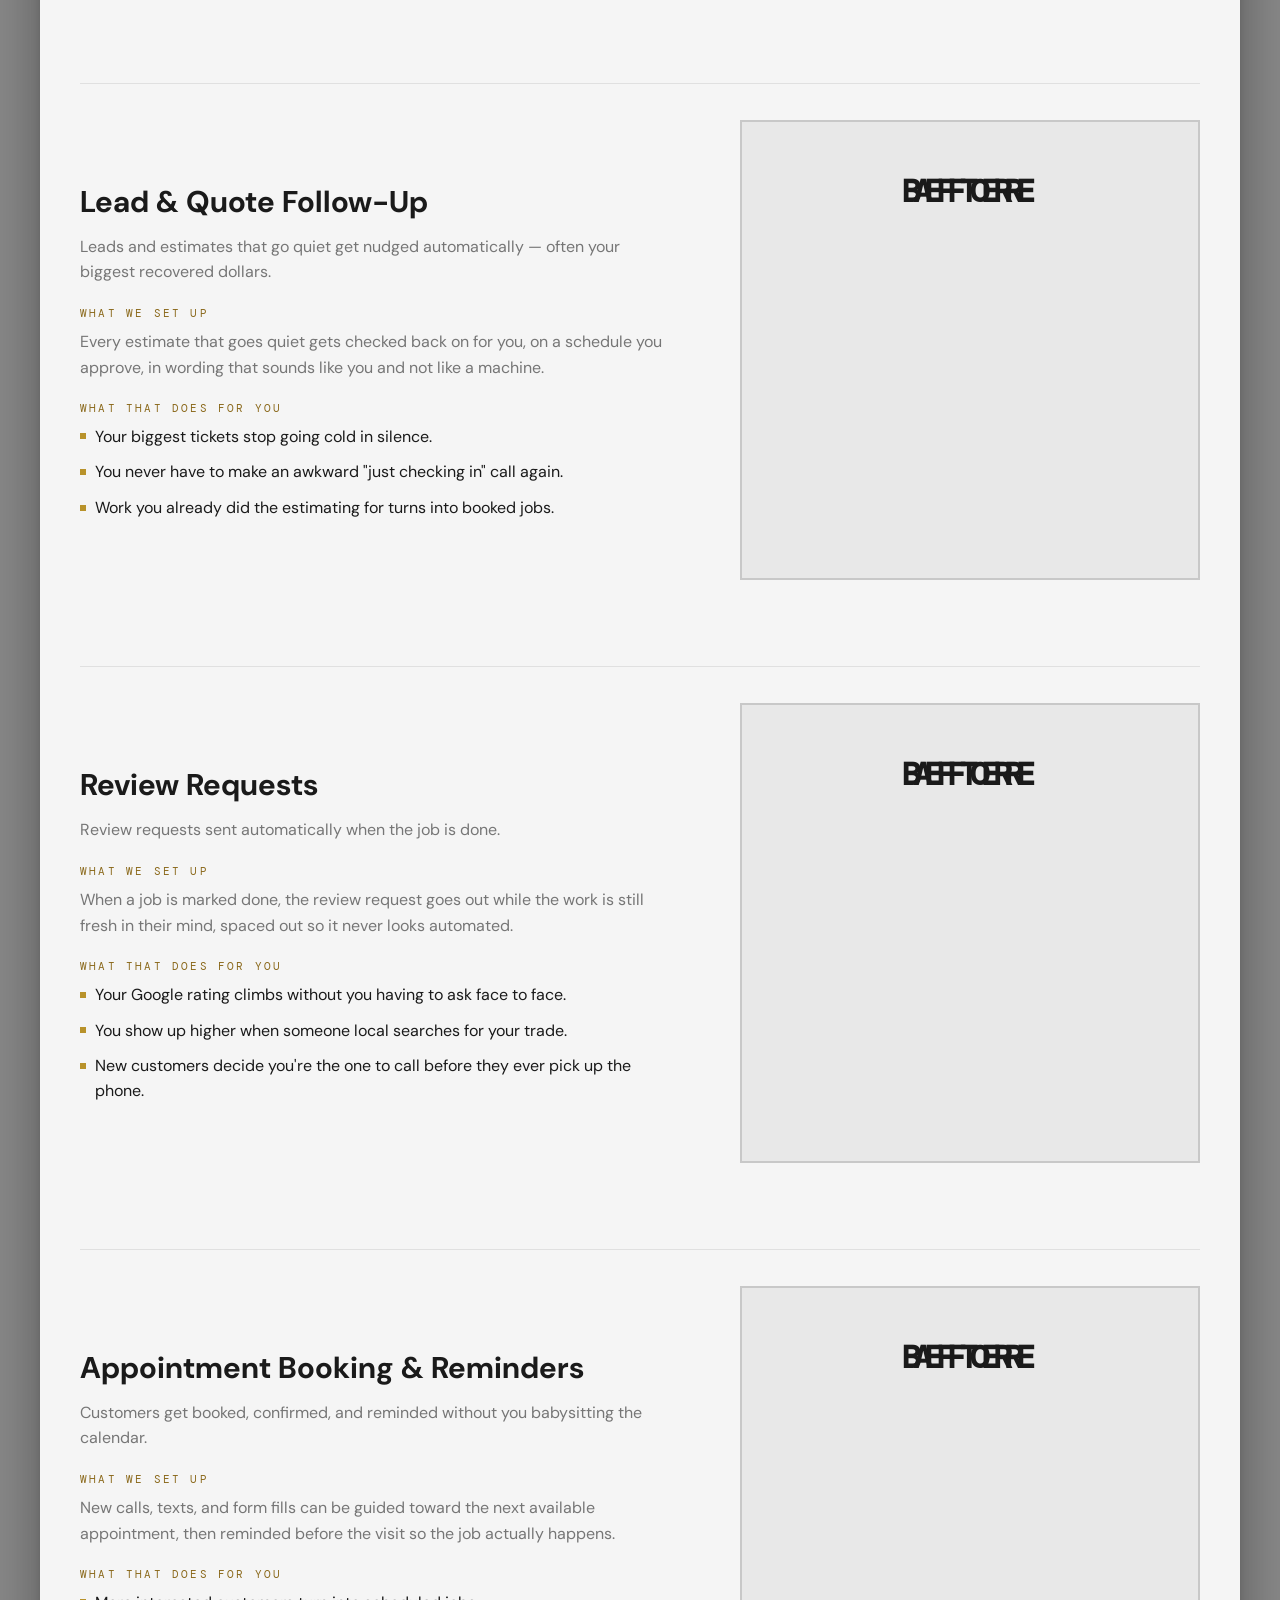
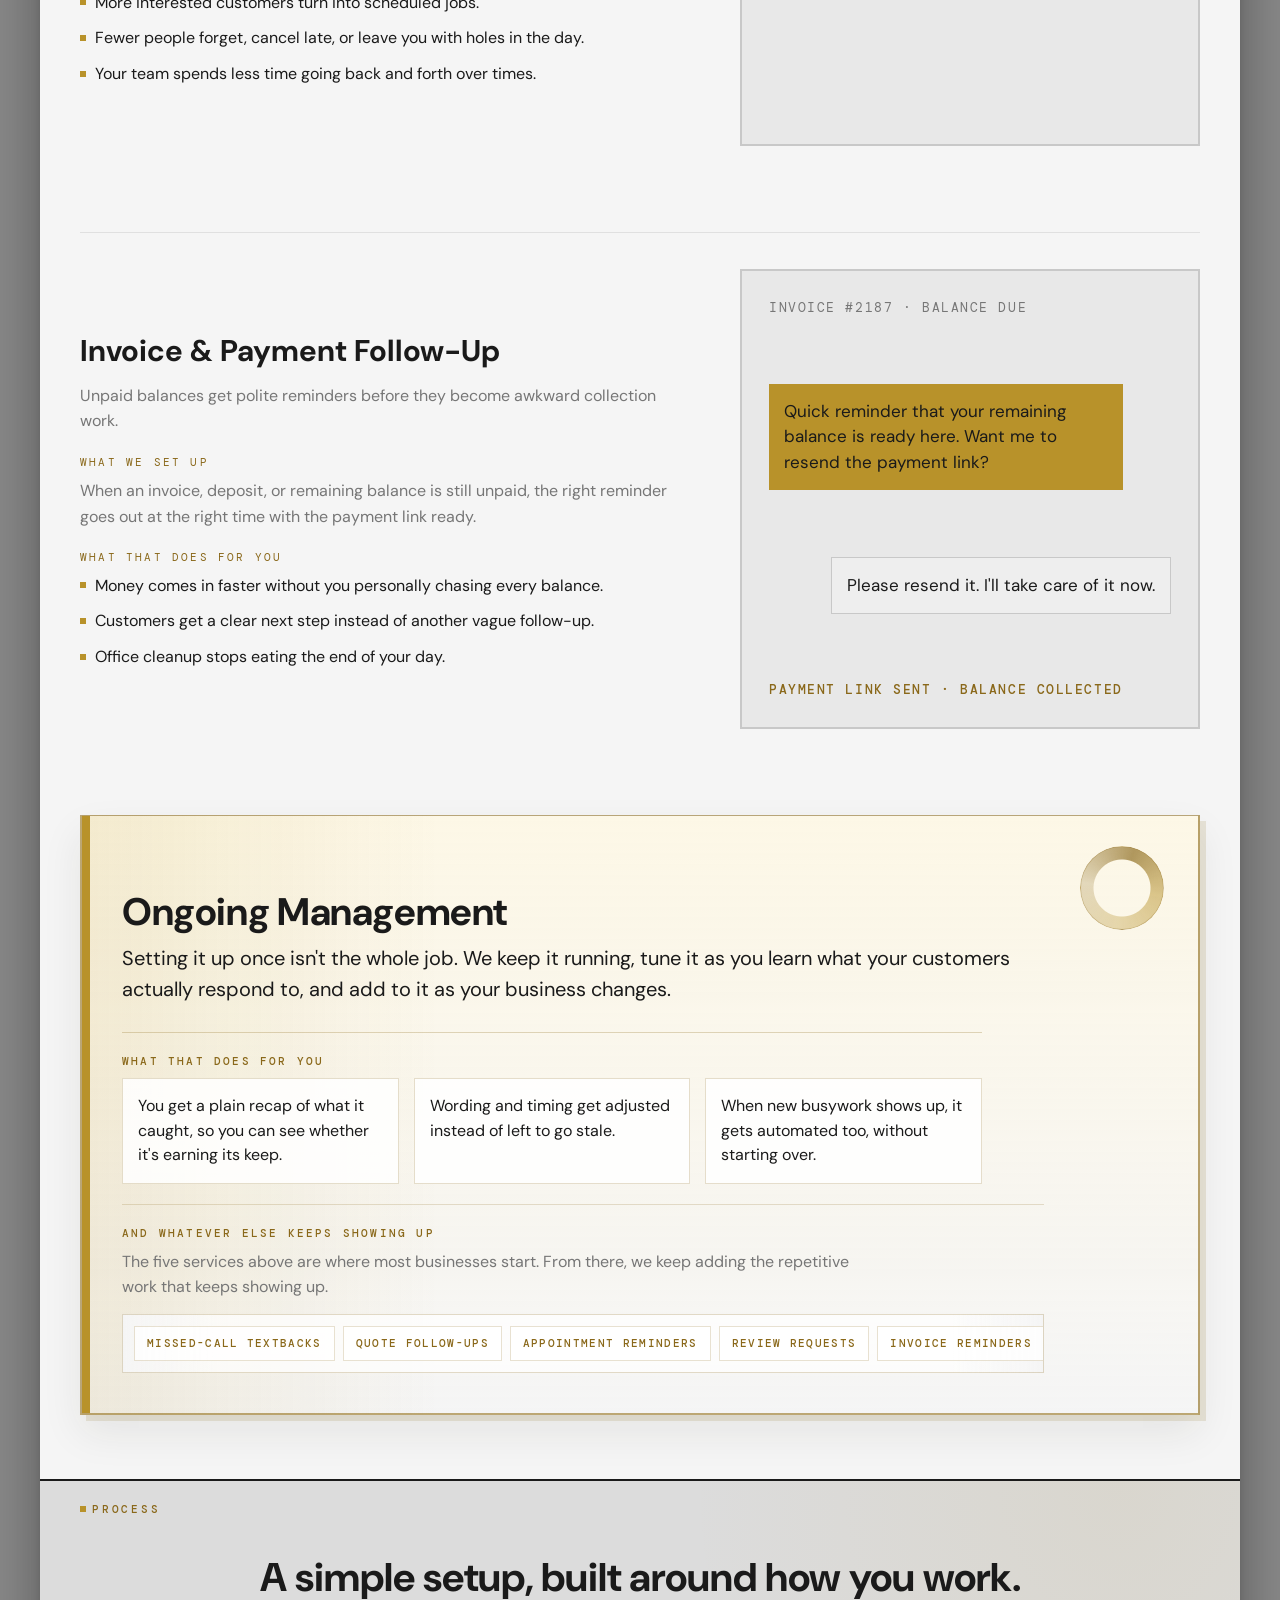
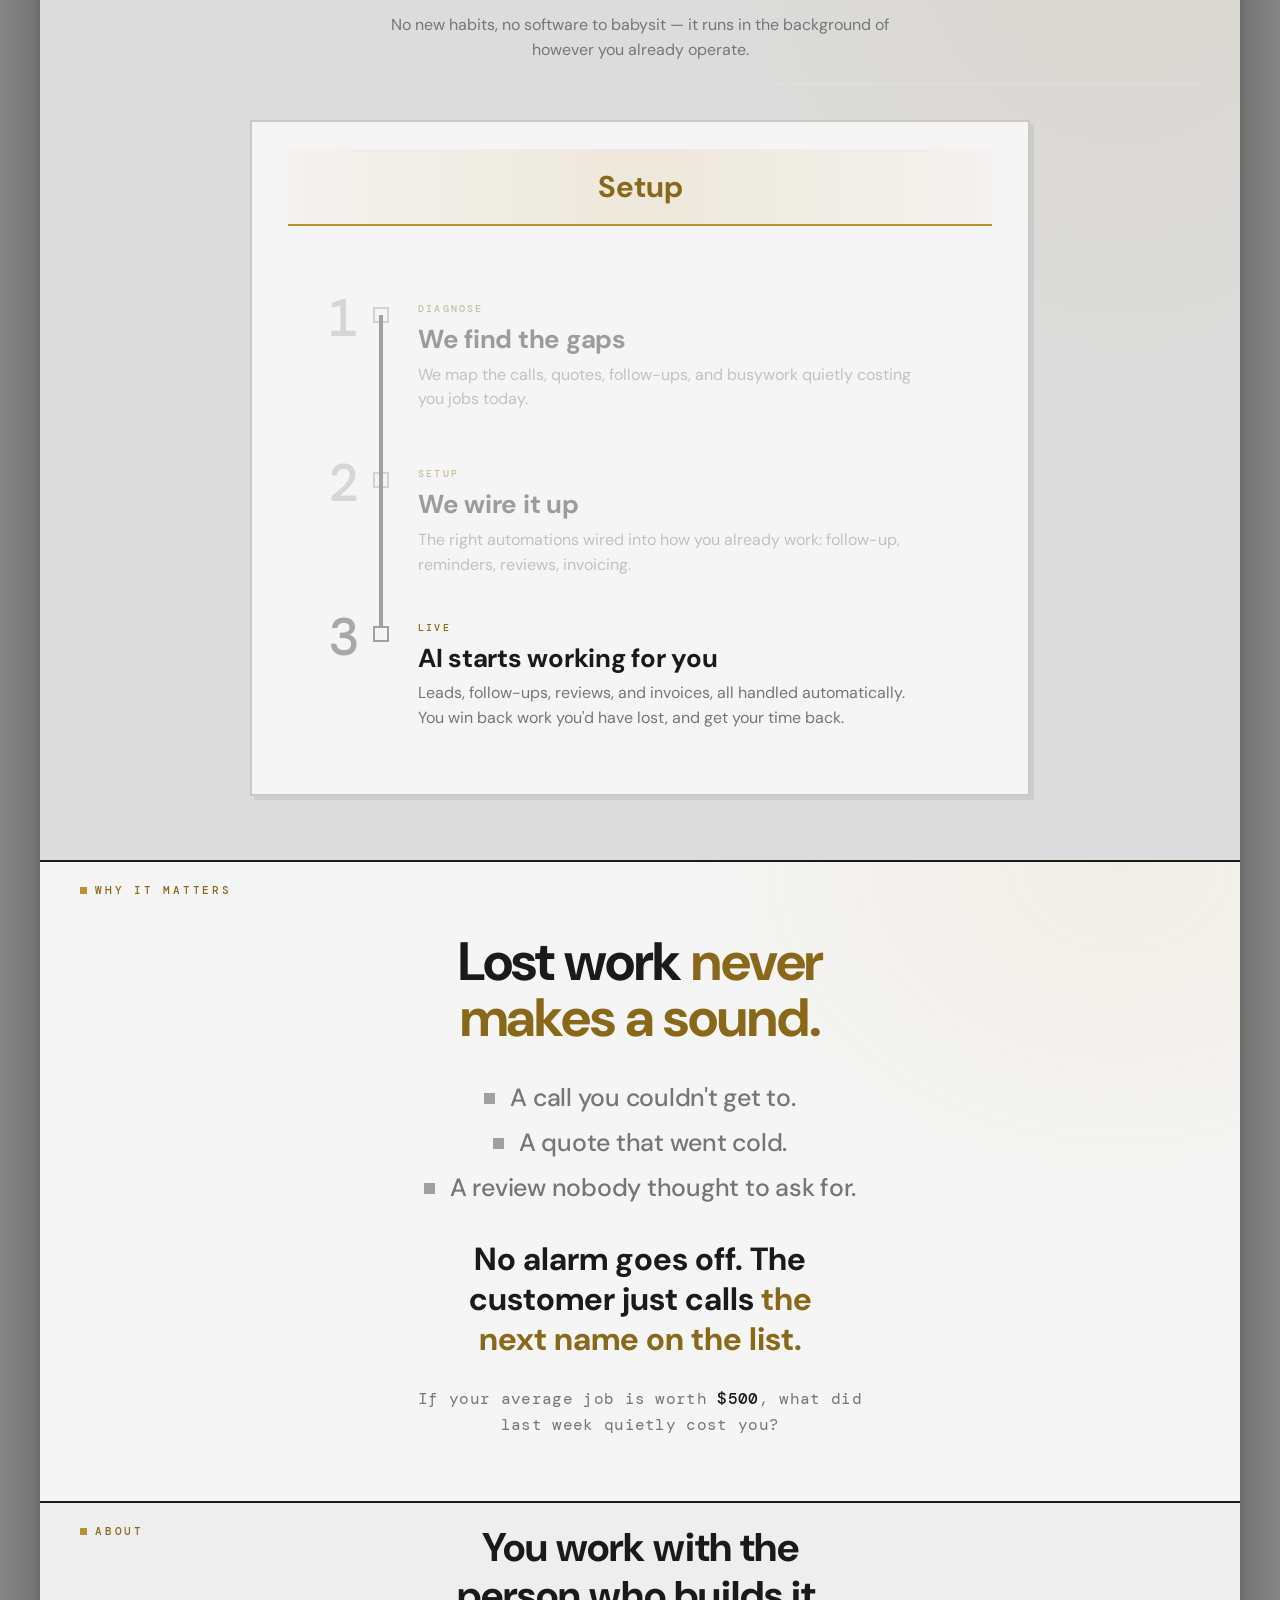
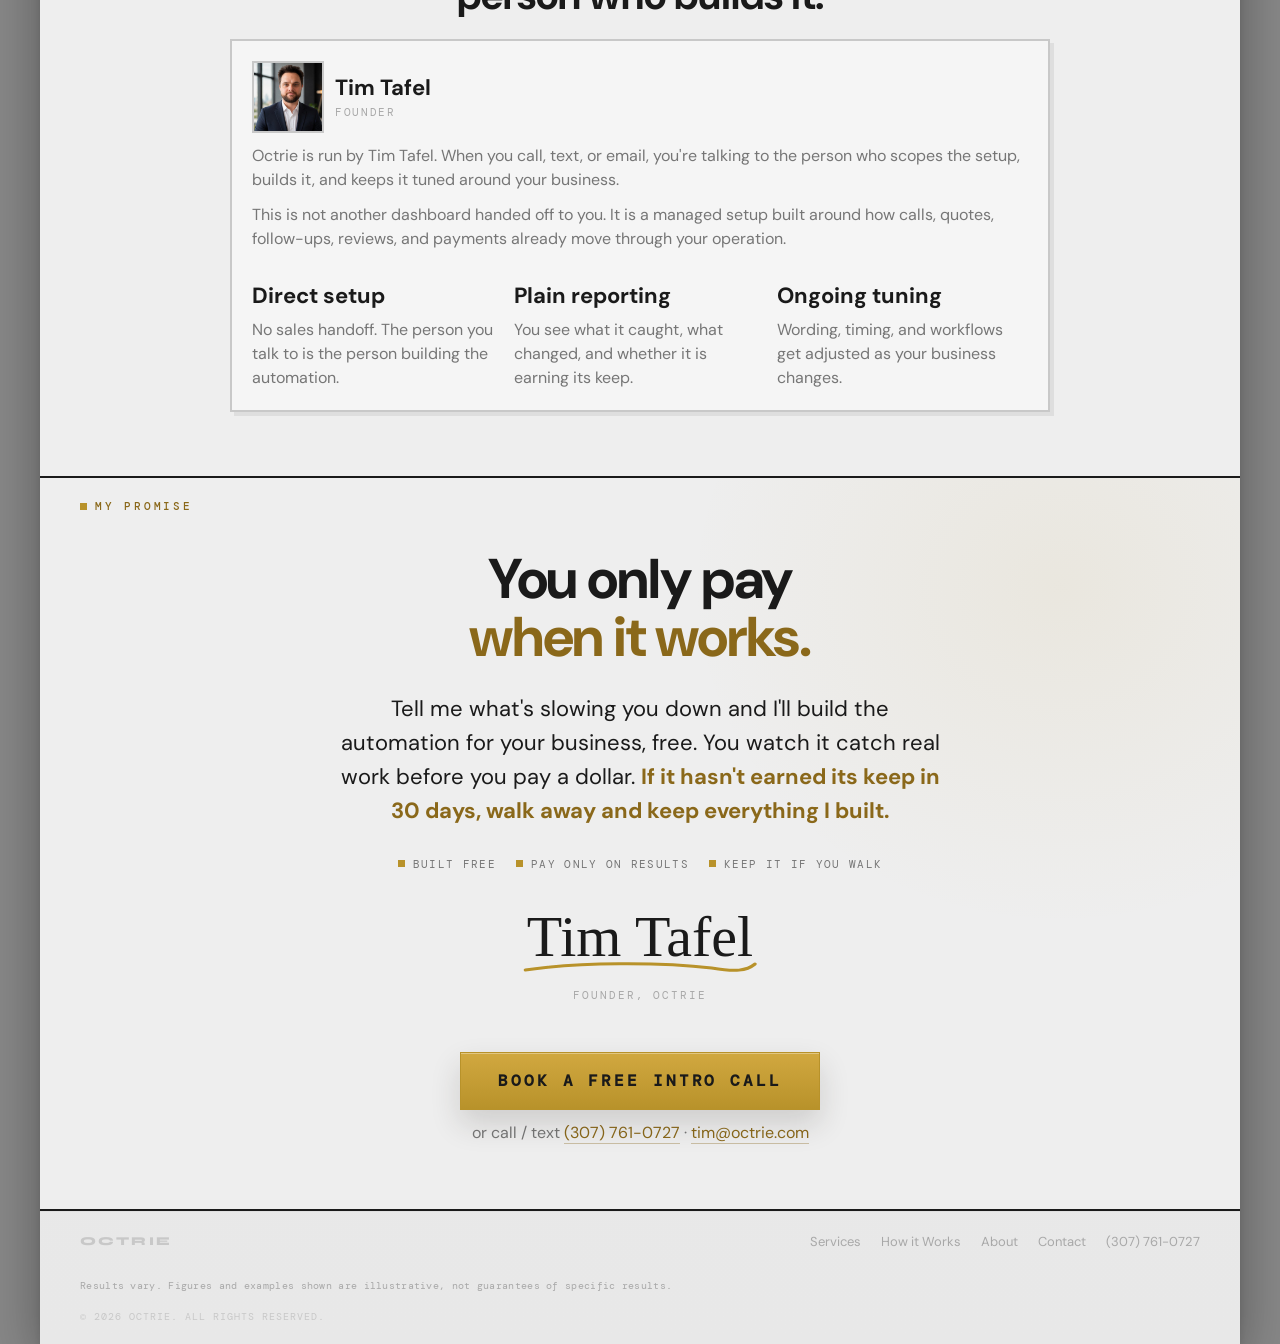
==== commit 10d877c0: "Replace Appointment Booking demo with Before/After sequence Fourth sibling of the missed-call, lead-" ====
--- a/index.html
+++ b/index.html
@@ -16,7 +16,7 @@
   <link rel="preconnect" href="https://fonts.googleapis.com" />
   <link rel="preconnect" href="https://fonts.gstatic.com" crossorigin />
   <link rel="stylesheet" href="https://fonts.googleapis.com/css2?family=Syne:wght@800&amp;family=DM+Sans:wght@400;700&amp;family=DM+Mono:wght@400;500&amp;display=swap" />
-  <link rel="stylesheet" href="./styles.css?v=20260729-review-requests-demo" />
+  <link rel="stylesheet" href="./styles.css?v=20260729-appointment-demo" />
   <script type="application/ld+json">
   {
     "@context": "https://schema.org",
@@ -467,11 +467,99 @@
               </div>
             </div>
             <div class="oc-tool-listing-box">
-              <div class="oc-demo oc-demo--loop" aria-hidden="true">
-                <div class="oc-demo-line">New lead · wants service this week</div>
-                <div class="oc-demo-bubble">We can get you on the schedule Thursday morning. Does 9:30 work?</div>
-                <div class="oc-demo-bubble oc-demo-bubble--reply">Yes, book it.</div>
-                <div class="oc-demo-line oc-demo-line--result">Appointment booked · reminder queued</div>
+              <div class="oc-apx" aria-hidden="true">
+                <div class="oc-apx-stage">
+                  <div class="oc-apx-title">
+                    <span class="oc-apx-title-text oc-apx-title-text--before">Before</span>
+                    <span class="oc-apx-title-text oc-apx-title-text--after">After</span>
+                    <span class="oc-apx-title-wipe"></span>
+                  </div>
+
+                  <div class="oc-apx-viewport">
+
+                    <!-- ============ BEFORE ============ -->
+                    <div class="oc-apx-phase oc-apx-phase--before">
+                      <div class="oc-apx-flow">
+                        <div class="oc-apx-seg oc-apx-seg--upper"></div>
+                        <div class="oc-apx-seg oc-apx-seg--lower"></div>
+
+                        <div class="oc-apx-step oc-apx-step--set">
+                          <span class="oc-apx-icon">
+                            <svg viewBox="0 0 24 24"><path d="M7 3.5v4M17 3.5v4M4.5 9.5h15M6.5 5.5h11c1.1 0 2 .9 2 2v10.5c0 1.1-.9 2-2 2h-11c-1.1 0-2-.9-2-2V7.5c0-1.1.9-2 2-2Z"/><path d="M8 15l2.4 2.3L16 12"/></svg>
+                          </span>
+                          <span class="oc-apx-card oc-apx-card--green">Booked &middot; Thu 9:30</span>
+                        </div>
+
+                        <div class="oc-apx-step oc-apx-step--noremind">
+                          <span class="oc-apx-icon">
+                            <svg viewBox="0 0 24 24"><path d="M12 4.2a5.3 5.3 0 0 0-5.3 5.3c0 5-2 6.5-2 6.5h14.6s-2-1.5-2-6.5A5.3 5.3 0 0 0 12 4.2Z"/><path d="M10.3 19a1.9 1.9 0 0 0 3.4 0"/><path class="oc-apx-slash" d="M4 20 20 4"/></svg>
+                          </span>
+                          <span class="oc-apx-card oc-apx-card--warn">No Reminder Sent</span>
+                        </div>
+
+                        <div class="oc-apx-step oc-apx-step--noshow">
+                          <span class="oc-apx-icon">
+                            <svg viewBox="0 0 24 24"><path d="M12 12.6a3.6 3.6 0 1 0 0-7.2 3.6 3.6 0 0 0 0 7.2Z"/><path d="M5.4 20.2c0-3.3 3-5.4 6.6-5.4s6.6 2.1 6.6 5.4"/><path class="oc-apx-slash" d="M4 20 20 4"/></svg>
+                          </span>
+                          <span class="oc-apx-card oc-apx-card--red">No-Show</span>
+                        </div>
+                      </div>
+
+                      <div class="oc-apx-day">
+                        <span class="oc-apx-daylabel">Thu</span>
+                        <span class="oc-apx-slots">
+                          <i class="oc-apx-slot"></i>
+                          <i class="oc-apx-slot"></i>
+                          <i class="oc-apx-slot oc-apx-slot--gap"></i>
+                          <i class="oc-apx-slot"></i>
+                          <i class="oc-apx-slot"></i>
+                        </span>
+                      </div>
+                    </div>
+
+                    <!-- ============ AFTER ============ -->
+                    <div class="oc-apx-phase oc-apx-phase--after">
+                      <div class="oc-apx-flow">
+                        <div class="oc-apx-seg oc-apx-seg--upper"></div>
+                        <div class="oc-apx-seg oc-apx-seg--lower"></div>
+
+                        <div class="oc-apx-step oc-apx-step--set">
+                          <span class="oc-apx-icon">
+                            <svg viewBox="0 0 24 24"><path d="M7 3.5v4M17 3.5v4M4.5 9.5h15M6.5 5.5h11c1.1 0 2 .9 2 2v10.5c0 1.1-.9 2-2 2h-11c-1.1 0-2-.9-2-2V7.5c0-1.1.9-2 2-2Z"/><path d="M8 15l2.4 2.3L16 12"/></svg>
+                          </span>
+                          <span class="oc-apx-card oc-apx-card--green">Booked &middot; Thu 9:30</span>
+                        </div>
+
+                        <div class="oc-apx-step oc-apx-step--remind">
+                          <span class="oc-apx-icon">
+                            <svg viewBox="0 0 24 24"><path d="M12 4.2a5.3 5.3 0 0 0-5.3 5.3c0 5-2 6.5-2 6.5h14.6s-2-1.5-2-6.5A5.3 5.3 0 0 0 12 4.2Z"/><path d="M10.3 19a1.9 1.9 0 0 0 3.4 0"/></svg>
+                          </span>
+                          <span class="oc-apx-card oc-apx-card--blue">Reminder Sent &middot; Day Before</span>
+                        </div>
+
+                        <div class="oc-apx-step oc-apx-step--showed">
+                          <span class="oc-apx-icon">
+                            <svg viewBox="0 0 24 24"><path d="M12 12.6a3.6 3.6 0 1 0 0-7.2 3.6 3.6 0 0 0 0 7.2Z"/><path d="M5.4 20.2c0-3.3 3-5.4 6.6-5.4s6.6 2.1 6.6 5.4"/></svg>
+                          </span>
+                          <span class="oc-apx-card oc-apx-card--blue">Showed Up &middot; Job Done</span>
+                        </div>
+                      </div>
+
+                      <div class="oc-apx-day">
+                        <span class="oc-apx-daylabel">Thu</span>
+                        <span class="oc-apx-slots">
+                          <i class="oc-apx-slot"></i>
+                          <i class="oc-apx-slot"></i>
+                          <i class="oc-apx-slot oc-apx-slot--kept"></i>
+                          <i class="oc-apx-slot"></i>
+                          <i class="oc-apx-slot"></i>
+                        </span>
+                      </div>
+                    </div>
+
+                  </div>
+                </div>
+                <span class="oc-apx-flash" aria-hidden="true"></span>
               </div>
             </div>
           </div>
--- a/styles.css
+++ b/styles.css
@@ -5605,3 +5605,599 @@
   99.5% { opacity: 1; background-position: 2% 0; }
   99.8%, 100% { opacity: 0; background-position: 0% 0; }
 }
+
+
+/* ==========================================================================
+   Appointment Booking & Reminders demo  (.oc-apx)
+   Fourth sibling of .oc-mcx / .oc-lqx / .oc-rvx: same container-query --u
+   unit, title wipe, spine, status cards, 24s loop and closing box wipe.
+   Its own beat is THE HOLE IN THE DAY -- a strip of the day's slots sits
+   under the flow, and in Before the booked slot drains out to an empty
+   dashed gap, while in After it stays solid and confirms.
+   Design grid is 368 x 364 "units".
+   ========================================================================== */
+.oc-apx {
+  --u: 1px;
+  --dur: 24s;
+
+  --frame-bg: var(--oc-surface-sunken, #E8E8E8);
+  --ink:      var(--oc-text-primary, #1A1A1A);
+
+  --green-ink: #1f6b45;  --green-line: #3f9c6c;
+  --green-border: rgba(63, 156, 108, 0.4);   --green-bg: #eaf6ee;
+  --warn-ink: #8a4a12;   --warn-line: #d9832f;
+  --warn-border: rgba(196, 118, 30, 0.55);   --warn-bg: #f9d9a8;
+  --red-ink: #7a2626;    --red-line: #b23f3f;
+  --red-border: rgba(178, 63, 63, 0.5);      --red-bg: #eeb3ac;
+  --blue-ink: #163e70;   --blue-line: #2b69be;
+  --blue-border: rgba(43, 105, 190, 0.55);   --blue-bg: #d6e8ff;
+
+  --slot-full: #9db4cf;
+  --slot-line: rgba(43, 105, 190, 0.5);
+
+  position: relative;
+  width: 100%;
+  height: 100%;
+  display: flex;
+  align-items: center;
+  justify-content: center;
+  container-type: size;
+  font-family: var(--oc-font-mono, 'DM Mono', 'Courier New', monospace);
+  color: var(--ink);
+}
+.oc-apx *, .oc-apx *::before, .oc-apx *::after { box-sizing: border-box; }
+
+@supports (container-type: size) {
+  .oc-apx { --u: calc(100cqmin / 380); }
+}
+
+.oc-apx-stage {
+  position: relative;
+  width: calc(368 * var(--u));
+  flex: 0 0 auto;
+  -webkit-mask-image: linear-gradient(112deg, transparent 0%, transparent 44%, #000 56%, #000 100%);
+  mask-image: linear-gradient(112deg, transparent 0%, transparent 44%, #000 56%, #000 100%);
+  -webkit-mask-size: 200% 100%;
+  mask-size: 200% 100%;
+  -webkit-mask-position: 100% 0;
+  mask-position: 100% 0;
+  -webkit-mask-repeat: no-repeat;
+  mask-repeat: no-repeat;
+  animation: oc-apx-stage-erase var(--dur) linear infinite;
+}
+
+.oc-apx-flash {
+  position: absolute;
+  inset: 0;
+  pointer-events: none;
+  z-index: 5;
+  background: linear-gradient(
+    112deg,
+    transparent 0%,
+    transparent 43%,
+    rgba(255, 255, 255, 0.25) 46.5%,
+    rgba(255, 255, 255, 0.9) 49%,
+    #ffffff 50%,
+    rgba(255, 255, 255, 0.9) 51%,
+    rgba(255, 255, 255, 0.25) 53.5%,
+    transparent 57%,
+    transparent 100%
+  );
+  background-size: 200% 100%;
+  background-position: 100% 0;
+  background-repeat: no-repeat;
+  opacity: 0;
+  animation: oc-apx-box-wipe var(--dur) linear infinite;
+}
+
+/* ============ TITLE BAND ============ */
+.oc-apx-title {
+  position: relative;
+  height: calc(64 * var(--u));
+  display: flex;
+  align-items: center;
+  justify-content: center;
+  overflow: hidden;
+}
+.oc-apx-title-text {
+  position: absolute;
+  inset: 0;
+  display: flex;
+  align-items: center;
+  justify-content: center;
+  font-size: calc(30 * var(--u));
+  font-weight: 700;
+  letter-spacing: 0.12em;
+  text-transform: uppercase;
+  color: var(--ink);
+}
+.oc-apx-title-text--before { animation: oc-apx-title-before var(--dur) linear infinite; }
+.oc-apx-title-text--after  { animation: oc-apx-title-after var(--dur) linear infinite; }
+
+.oc-apx-title-wipe {
+  position: absolute;
+  inset: 0;
+  pointer-events: none;
+  background: linear-gradient(
+    128deg,
+    transparent 0%,
+    transparent 46.5%,
+    rgba(255, 255, 255, 0.22) 48.3%,
+    rgba(255, 255, 255, 0.88) 49.4%,
+    #ffffff 50%,
+    rgba(255, 255, 255, 0.88) 50.6%,
+    rgba(255, 255, 255, 0.22) 51.7%,
+    transparent 53.5%,
+    transparent 100%
+  );
+  background-size: 260% 100%;
+  background-position: 150% 0;
+  opacity: 0;
+  animation: oc-apx-title-wipe var(--dur) linear infinite;
+}
+
+/* ============ VIEWPORT / PHASES ============ */
+.oc-apx-viewport {
+  position: relative;
+  height: calc(300 * var(--u));
+  overflow: hidden;
+}
+.oc-apx-phase {
+  position: absolute;
+  inset: 0;
+  visibility: hidden;
+}
+.oc-apx-phase--before { animation: oc-apx-phase-before-vis var(--dur) step-end infinite; }
+.oc-apx-phase--after  { animation: oc-apx-phase-after-vis var(--dur) step-end infinite; }
+
+/* Bottom 64u reserved for the day strip, same proportion the review demo
+   gives its star band. */
+.oc-apx-flow {
+  position: relative;
+  height: calc(236 * var(--u));
+  padding: calc(26 * var(--u)) calc(6 * var(--u)) calc(10 * var(--u)) calc(24 * var(--u));
+  display: flex;
+  flex-direction: column;
+  justify-content: space-between;
+}
+
+.oc-apx-seg {
+  position: absolute;
+  left: calc(37.5 * var(--u));
+  width: calc(3 * var(--u));
+  border-radius: calc(2 * var(--u));
+  z-index: 1;
+  transform: scaleY(0);
+  transform-origin: top;
+}
+.oc-apx-seg--upper { top: calc(59 * var(--u));  bottom: calc(125 * var(--u)); }
+.oc-apx-seg--lower { top: calc(141 * var(--u)); bottom: calc(43 * var(--u)); }
+
+.oc-apx-phase--before .oc-apx-seg--upper {
+  background: linear-gradient(to bottom, var(--green-line), var(--warn-line));
+  animation: oc-apx-seg-upper-before var(--dur) linear infinite;
+}
+.oc-apx-phase--before .oc-apx-seg--lower {
+  background: linear-gradient(to bottom, var(--warn-line), var(--red-line));
+  animation: oc-apx-seg-lower-before var(--dur) linear infinite;
+}
+.oc-apx-phase--after .oc-apx-seg--upper {
+  background: linear-gradient(to bottom, var(--green-line), var(--blue-line));
+  animation: oc-apx-seg-upper-after var(--dur) linear infinite;
+}
+.oc-apx-phase--after .oc-apx-seg--lower {
+  background: var(--blue-line);
+  animation: oc-apx-seg-lower-after var(--dur) linear infinite;
+}
+
+.oc-apx-step {
+  position: relative;
+  display: flex;
+  align-items: center;
+  gap: calc(12 * var(--u));
+  opacity: 0;
+  z-index: 2;
+}
+.oc-apx-step--noremind,
+.oc-apx-step--noshow,
+.oc-apx-step--remind,
+.oc-apx-step--showed { opacity: 1; }
+
+.oc-apx-icon {
+  position: relative;
+  flex: 0 0 calc(30 * var(--u));
+  width: calc(30 * var(--u));
+  height: calc(30 * var(--u));
+  display: flex;
+  align-items: center;
+  justify-content: center;
+  z-index: 2;
+  border-radius: 50%;
+  background: var(--frame-bg);
+  box-shadow: 0 0 0 calc(2 * var(--u)) var(--frame-bg);
+}
+.oc-apx-icon svg { width: calc(26 * var(--u)); height: calc(26 * var(--u)); overflow: visible; }
+.oc-apx-icon path {
+  fill: none;
+  stroke: currentColor;
+  stroke-width: 2.3;
+  stroke-linecap: round;
+  stroke-linejoin: round;
+}
+
+.oc-apx-card {
+  flex: 1;
+  max-width: calc(235 * var(--u));
+  min-height: calc(36 * var(--u));
+  display: flex;
+  align-items: center;
+  justify-content: center;
+  padding: calc(6 * var(--u)) calc(11 * var(--u));
+  border-radius: calc(3 * var(--u));
+  border: calc(1.5 * var(--u)) solid;
+  box-shadow: calc(3 * var(--u)) calc(3 * var(--u)) 0 rgba(28, 26, 22, 0.12);
+  font-size: calc(11 * var(--u));
+  font-weight: 700;
+  letter-spacing: 0.08em;
+  text-transform: uppercase;
+  text-align: center;
+  line-height: 1.3;
+}
+.oc-apx-card--green { border-color: var(--green-border); background: var(--green-bg); color: var(--green-ink); }
+.oc-apx-card--warn  { border-color: var(--warn-border);  background: var(--warn-bg);  color: var(--warn-ink); }
+.oc-apx-card--red   { border-color: var(--red-border);   background: var(--red-bg);   color: var(--red-ink); }
+.oc-apx-card--blue  { border-color: var(--blue-border);  background: var(--blue-bg);  color: var(--blue-ink); }
+
+.oc-apx-step--set .oc-apx-icon       { color: var(--green-line); }
+.oc-apx-step--noremind .oc-apx-icon  { color: var(--warn-line); }
+.oc-apx-step--noshow .oc-apx-icon    { color: var(--red-line); }
+.oc-apx-step--remind .oc-apx-icon    { color: var(--blue-line); }
+.oc-apx-step--showed .oc-apx-icon    { color: var(--blue-line); }
+
+/* ============ DAY STRIP (the payoff) ============ */
+.oc-apx-day {
+  height: calc(64 * var(--u));
+  display: flex;
+  align-items: center;
+  justify-content: center;
+  gap: calc(12 * var(--u));
+}
+.oc-apx-daylabel {
+  font-size: calc(11 * var(--u));
+  font-weight: 700;
+  letter-spacing: 0.16em;
+  text-transform: uppercase;
+  color: var(--oc-text-secondary, #767676);
+}
+.oc-apx-slots {
+  display: flex;
+  align-items: center;
+  gap: calc(7 * var(--u));
+}
+.oc-apx-slot {
+  display: block;
+  width: calc(37 * var(--u));
+  height: calc(29 * var(--u));
+  border-radius: calc(2 * var(--u));
+  border: calc(1.5 * var(--u)) solid var(--slot-line);
+  background: var(--slot-full);
+}
+
+/* Before: the booked slot bleeds out into an empty dashed gap. */
+.oc-apx-slot--gap { animation: oc-apx-slot-drain var(--dur) ease-in-out infinite; }
+/* The untouched slots simply fade with the phase. */
+.oc-apx-phase--before .oc-apx-slot:not(.oc-apx-slot--gap) { animation: oc-apx-slot-idle var(--dur) linear infinite; }
+
+/* After: the slot holds, then confirms with a pop. */
+.oc-apx-slot--kept { animation: oc-apx-slot-kept var(--dur) ease-out infinite; }
+
+/* ---- BEFORE step motion ---- */
+.oc-apx-phase--before .oc-apx-step--set { animation: oc-apx-set-before var(--dur) ease-out infinite; }
+.oc-apx-step--noremind .oc-apx-card { animation: oc-apx-noremind-card var(--dur) linear infinite; }
+.oc-apx-step--noremind .oc-apx-icon { opacity: 0; animation: oc-apx-noremind-icon var(--dur) linear infinite; }
+.oc-apx-step--noshow .oc-apx-card { animation: oc-apx-noshow-card var(--dur) linear infinite; }
+.oc-apx-step--noshow .oc-apx-icon { opacity: 0; animation: oc-apx-noshow-icon var(--dur) linear infinite; }
+.oc-apx-phase--before .oc-apx-slash { stroke-dasharray: 24; stroke-dashoffset: 24; }
+.oc-apx-step--noremind .oc-apx-slash { animation: oc-apx-slash-noremind var(--dur) linear infinite; }
+.oc-apx-step--noshow .oc-apx-slash { animation: oc-apx-slash-noshow var(--dur) linear infinite; }
+
+/* ---- AFTER step motion ---- */
+.oc-apx-phase--after .oc-apx-step--set { animation: oc-apx-set-after var(--dur) ease-out infinite; }
+.oc-apx-step--remind .oc-apx-card {
+  animation: oc-apx-remind-card var(--dur) linear infinite,
+             oc-apx-remind-flash var(--dur) linear infinite;
+}
+.oc-apx-step--remind .oc-apx-icon {
+  opacity: 0;
+  animation: oc-apx-remind-icon var(--dur) linear infinite,
+             oc-apx-bell-shake var(--dur) ease-in-out infinite;
+}
+.oc-apx-step--showed .oc-apx-card {
+  position: relative;
+  overflow: hidden;
+  animation: oc-apx-showed-card var(--dur) linear infinite;
+}
+.oc-apx-step--showed .oc-apx-card::after {
+  content: "";
+  position: absolute;
+  inset: 0;
+  pointer-events: none;
+  background: linear-gradient(
+    118deg,
+    transparent 0%,
+    transparent 40%,
+    rgba(120, 180, 255, 0.30) 45%,
+    rgba(228, 242, 255, 0.98) 50%,
+    rgba(120, 180, 255, 0.30) 55%,
+    transparent 60%,
+    transparent 100%
+  );
+  background-size: 230% 100%;
+  background-position: 135% 0;
+  background-repeat: no-repeat;
+  opacity: 0;
+  animation: oc-apx-showed-wipe var(--dur) linear infinite;
+}
+.oc-apx-step--showed .oc-apx-icon { opacity: 0; animation: oc-apx-showed-icon var(--dur) linear infinite; }
+
+/* ============ REDUCED MOTION ============ */
+@media (prefers-reduced-motion: reduce) {
+  .oc-apx-title-text--before { display: none; }
+  .oc-apx-title-text--after { position: static; opacity: 1; }
+  .oc-apx-title-wipe { display: none; }
+  .oc-apx-phase--before { display: none; }
+  .oc-apx-phase--after { visibility: visible; }
+  .oc-apx-flash { display: none; }
+  .oc-apx-stage {
+    animation: none !important;
+    -webkit-mask-image: none !important;
+    mask-image: none !important;
+  }
+  .oc-apx-step, .oc-apx-card, .oc-apx-icon, .oc-apx-seg, .oc-apx-slot {
+    animation: none !important;
+    opacity: 1 !important;
+    transform: none !important;
+  }
+}
+
+/* ============ KEYFRAMES ============ */
+
+@keyframes oc-apx-title-before {
+  0%, 51.58% { opacity: 1; }
+  51.82%, 100% { opacity: 0; }
+}
+@keyframes oc-apx-title-after {
+  0%, 51.58% { opacity: 0; }
+  51.82%, 100% { opacity: 1; }
+}
+@keyframes oc-apx-title-wipe {
+  0%, 50.2% { opacity: 0; background-position: 150% 0; }
+  50.4% { opacity: 1; background-position: 150% 0; }
+  53% { opacity: 1; background-position: -50% 0; }
+  53.3%, 100% { opacity: 0; background-position: -50% 0; }
+}
+@keyframes oc-apx-phase-before-vis {
+  0% { visibility: visible; }
+  50% { visibility: visible; }
+  50.01% { visibility: hidden; }
+  100% { visibility: hidden; }
+}
+@keyframes oc-apx-phase-after-vis {
+  0% { visibility: hidden; }
+  53.2% { visibility: hidden; }
+  53.3% { visibility: visible; }
+  100% { visibility: visible; }
+}
+
+/* --- BEFORE --- */
+@keyframes oc-apx-set-before {
+  0%, 1.5% { opacity: 0; transform: translateY(calc(-20 * var(--u))); }
+  4% { opacity: 1; transform: translateY(calc(3 * var(--u))); }
+  5.5%, 46% { opacity: 1; transform: translateY(0); }
+  47.5% { opacity: 1; filter: saturate(0.3) grayscale(0.6); }
+  49%, 100% { opacity: 0; filter: saturate(0.1) grayscale(0.9); }
+}
+@keyframes oc-apx-seg-upper-before {
+  0%, 5.5% { opacity: 1; transform: scaleY(0); }
+  11%, 46% { opacity: 1; transform: scaleY(1); filter: saturate(1); }
+  47.5% { opacity: 1; transform: scaleY(1); filter: saturate(0.3) grayscale(0.6); }
+  49%, 100% { opacity: 0; transform: scaleY(1); filter: saturate(0.1) grayscale(0.9); }
+}
+@keyframes oc-apx-noremind-card {
+  0%, 11% { opacity: 0; transform: translateY(calc(-12 * var(--u))); }
+  14.5%, 46% { opacity: 1; transform: translateY(0); }
+  47.5% { opacity: 1; filter: saturate(0.3) grayscale(0.6); }
+  49%, 100% { opacity: 0; filter: saturate(0.1) grayscale(0.9); }
+}
+@keyframes oc-apx-noremind-icon {
+  0%, 12% { opacity: 0; transform: scale(0.7); }
+  14.5% { opacity: 1; transform: scale(1.1); }
+  15.5%, 46% { opacity: 1; transform: scale(1); }
+  47.5% { opacity: 1; filter: saturate(0.3) grayscale(0.6); }
+  49%, 100% { opacity: 0; filter: saturate(0.1) grayscale(0.9); }
+}
+@keyframes oc-apx-slash-noremind {
+  0%, 16% { stroke-dashoffset: 24; }
+  19%, 46% { stroke-dashoffset: 0; }
+  49%, 100% { stroke-dashoffset: 0; }
+}
+/* The slot bleeds out through the dead stretch, so the gap is already
+   there by the time the no-show lands. */
+@keyframes oc-apx-slot-drain {
+  0%, 20% {
+    opacity: 1;
+    background: var(--slot-full);
+    border-color: var(--slot-line);
+    border-style: solid;
+    transform: scaleY(1);
+  }
+  27% {
+    opacity: 1;
+    background: #c6cdd4;
+    border-color: rgba(120, 120, 120, 0.5);
+    border-style: solid;
+    transform: scaleY(1);
+  }
+  34%, 46% {
+    opacity: 1;
+    background: transparent;
+    border-color: var(--red-line);
+    border-style: dashed;
+    transform: scaleY(0.82);
+  }
+  49%, 100% {
+    opacity: 0;
+    background: transparent;
+    border-color: var(--red-line);
+    border-style: dashed;
+    transform: scaleY(0.82);
+  }
+}
+@keyframes oc-apx-slot-idle {
+  0%, 46% { opacity: 1; filter: saturate(1); }
+  47.5% { opacity: 1; filter: saturate(0.3) grayscale(0.6); }
+  49%, 100% { opacity: 0; filter: saturate(0.1) grayscale(0.9); }
+}
+@keyframes oc-apx-seg-lower-before {
+  0%, 33% { opacity: 1; transform: scaleY(0); }
+  38%, 46% { opacity: 1; transform: scaleY(1); filter: saturate(1); }
+  47.5% { opacity: 1; transform: scaleY(1); filter: saturate(0.3) grayscale(0.6); }
+  49%, 100% { opacity: 0; transform: scaleY(1); filter: saturate(0.1) grayscale(0.9); }
+}
+@keyframes oc-apx-noshow-card {
+  0%, 38% { opacity: 0; transform: scale(1.08) translateY(calc(-5 * var(--u))); }
+  40.5% { opacity: 1; transform: scale(0.95) translateY(calc(2 * var(--u))); }
+  42%, 46% { opacity: 1; transform: scale(1) translateY(0); }
+  47.5% { opacity: 1; filter: saturate(0.3) grayscale(0.6); }
+  49%, 100% { opacity: 0; filter: saturate(0.1) grayscale(0.9); }
+}
+@keyframes oc-apx-noshow-icon {
+  0%, 38.5% { opacity: 0; transform: scale(0.7); }
+  40.5% { opacity: 1; transform: scale(1.12); }
+  41.5%, 46% { opacity: 1; transform: scale(1); }
+  47.5% { opacity: 1; filter: saturate(0.3) grayscale(0.6); }
+  49%, 100% { opacity: 0; filter: saturate(0.1) grayscale(0.9); }
+}
+@keyframes oc-apx-slash-noshow {
+  0%, 41% { stroke-dashoffset: 24; }
+  43.5%, 46% { stroke-dashoffset: 0; }
+  49%, 100% { stroke-dashoffset: 0; }
+}
+
+/* --- AFTER --- */
+@keyframes oc-apx-set-after {
+  0%, 54% { opacity: 0; transform: translateY(calc(-20 * var(--u))); }
+  56.5% { opacity: 1; transform: translateY(calc(3 * var(--u))); }
+  57.5%, 98% { opacity: 1; transform: translateY(0); }
+  99.6%, 100% { opacity: 0; }
+}
+@keyframes oc-apx-seg-upper-after {
+  0%, 57.5% { opacity: 1; transform: scaleY(0); }
+  63%, 99.6% { opacity: 1; transform: scaleY(1); }
+  100% { opacity: 0; transform: scaleY(1); }
+}
+@keyframes oc-apx-remind-card {
+  0%, 63% { opacity: 0; transform: translateX(calc(60 * var(--u))); }
+  65.5% { opacity: 1; transform: translateX(calc(-5 * var(--u))); }
+  66.5% { opacity: 1; transform: translateX(calc(2 * var(--u))); }
+  67%, 98% { opacity: 1; transform: translateX(0); }
+  99.6%, 100% { opacity: 0; }
+}
+@keyframes oc-apx-remind-flash {
+  0%, 67% {
+    border-color: var(--blue-border);
+    background: var(--blue-bg);
+    box-shadow: calc(3 * var(--u)) calc(3 * var(--u)) 0 rgba(28, 26, 22, 0.12);
+  }
+  67.9% {
+    border-color: var(--blue-line);
+    background: #ffffff;
+    box-shadow: 0 0 0 calc(9 * var(--u)) rgba(43, 105, 190, 0.24),
+                0 0 calc(24 * var(--u)) rgba(43, 105, 190, 0.48),
+                calc(3 * var(--u)) calc(3 * var(--u)) 0 rgba(28, 26, 22, 0.12);
+  }
+  69.2%, 100% {
+    border-color: var(--blue-border);
+    background: var(--blue-bg);
+    box-shadow: calc(3 * var(--u)) calc(3 * var(--u)) 0 rgba(28, 26, 22, 0.12);
+  }
+}
+@keyframes oc-apx-remind-icon {
+  0%, 64.5% { opacity: 0; }
+  66.5%, 98% { opacity: 1; }
+  99.6%, 100% { opacity: 0; }
+}
+/* The bell rings once as the reminder goes out. */
+@keyframes oc-apx-bell-shake {
+  0%, 66% { transform: rotate(0deg) scale(0.7); }
+  66.8% { transform: rotate(0deg) scale(1.14); }
+  67.6% { transform: rotate(-13deg) scale(1.05); }
+  68.4% { transform: rotate(11deg) scale(1.05); }
+  69.2% { transform: rotate(-8deg) scale(1.02); }
+  70%, 100% { transform: rotate(0deg) scale(1); }
+}
+@keyframes oc-apx-seg-lower-after {
+  0%, 69.5% { opacity: 1; transform: scaleY(0); }
+  74%, 99.6% { opacity: 1; transform: scaleY(1); }
+  100% { opacity: 0; transform: scaleY(1); }
+}
+@keyframes oc-apx-showed-card {
+  0%, 74% { opacity: 0; transform: translateY(calc(14 * var(--u))) scale(0.9); }
+  76.5% { opacity: 1; transform: translateY(calc(-4 * var(--u))) scale(1.04); }
+  77.5%, 98% { opacity: 1; transform: translateY(0) scale(1); }
+  99.6%, 100% { opacity: 0; }
+}
+@keyframes oc-apx-showed-icon {
+  0%, 75% { opacity: 0; transform: scale(0.65); }
+  77% { opacity: 1; transform: scale(1.14); }
+  78%, 98% { opacity: 1; transform: scale(1); }
+  99.6%, 100% { opacity: 0; }
+}
+@keyframes oc-apx-showed-wipe {
+  0%, 78% { opacity: 0; background-position: 135% 0; }
+  78.2% { opacity: 1; background-position: 135% 0; }
+  79.4% { opacity: 1; background-position: -35% 0; }
+  79.6%, 100% { opacity: 0; background-position: -35% 0; }
+}
+/* The kept slot brightens and settles: the day stayed whole. */
+@keyframes oc-apx-slot-kept {
+  0%, 79.6% {
+    background: var(--slot-full);
+    border-color: var(--slot-line);
+    transform: scale(1);
+  }
+  80.8% {
+    background: #7ea6d8;
+    border-color: var(--blue-line);
+    transform: scale(1.14);
+    box-shadow: 0 0 0 calc(6 * var(--u)) rgba(43, 105, 190, 0.18);
+  }
+  82.4%, 98% {
+    background: #8fb0da;
+    border-color: var(--blue-line);
+    transform: scale(1);
+    box-shadow: 0 0 0 0 rgba(43, 105, 190, 0);
+  }
+  99.6%, 100% {
+    background: #8fb0da;
+    border-color: var(--blue-line);
+    transform: scale(1);
+  }
+}
+
+@keyframes oc-apx-stage-erase {
+  0%, 96.1% {
+    -webkit-mask-position: 100% 0;
+    mask-position: 100% 0;
+  }
+  99.7%, 100% {
+    -webkit-mask-position: 0% 0;
+    mask-position: 0% 0;
+  }
+}
+@keyframes oc-apx-box-wipe {
+  0%, 96.0% { opacity: 0; background-position: 100% 0; }
+  96.2% { opacity: 1; background-position: 98% 0; }
+  99.5% { opacity: 1; background-position: 2% 0; }
+  99.8%, 100% { opacity: 0; background-position: 0% 0; }
+}
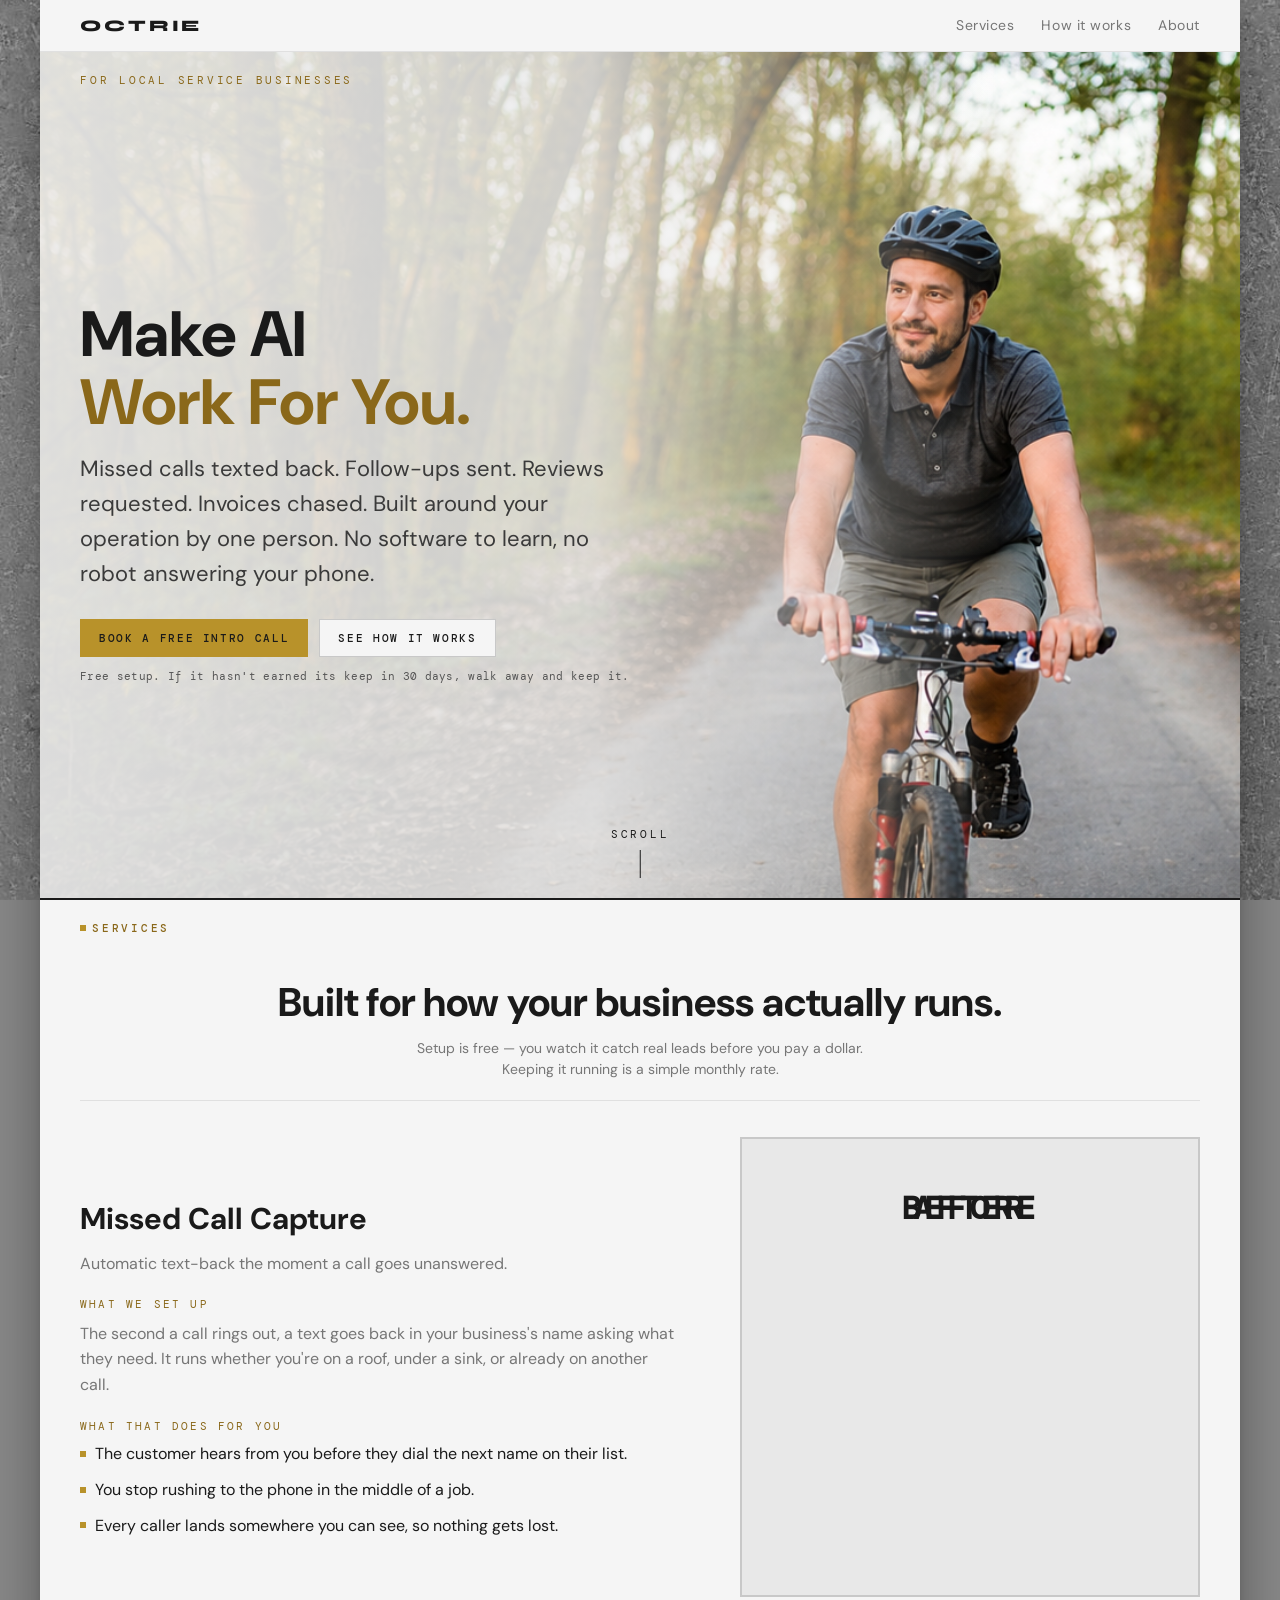
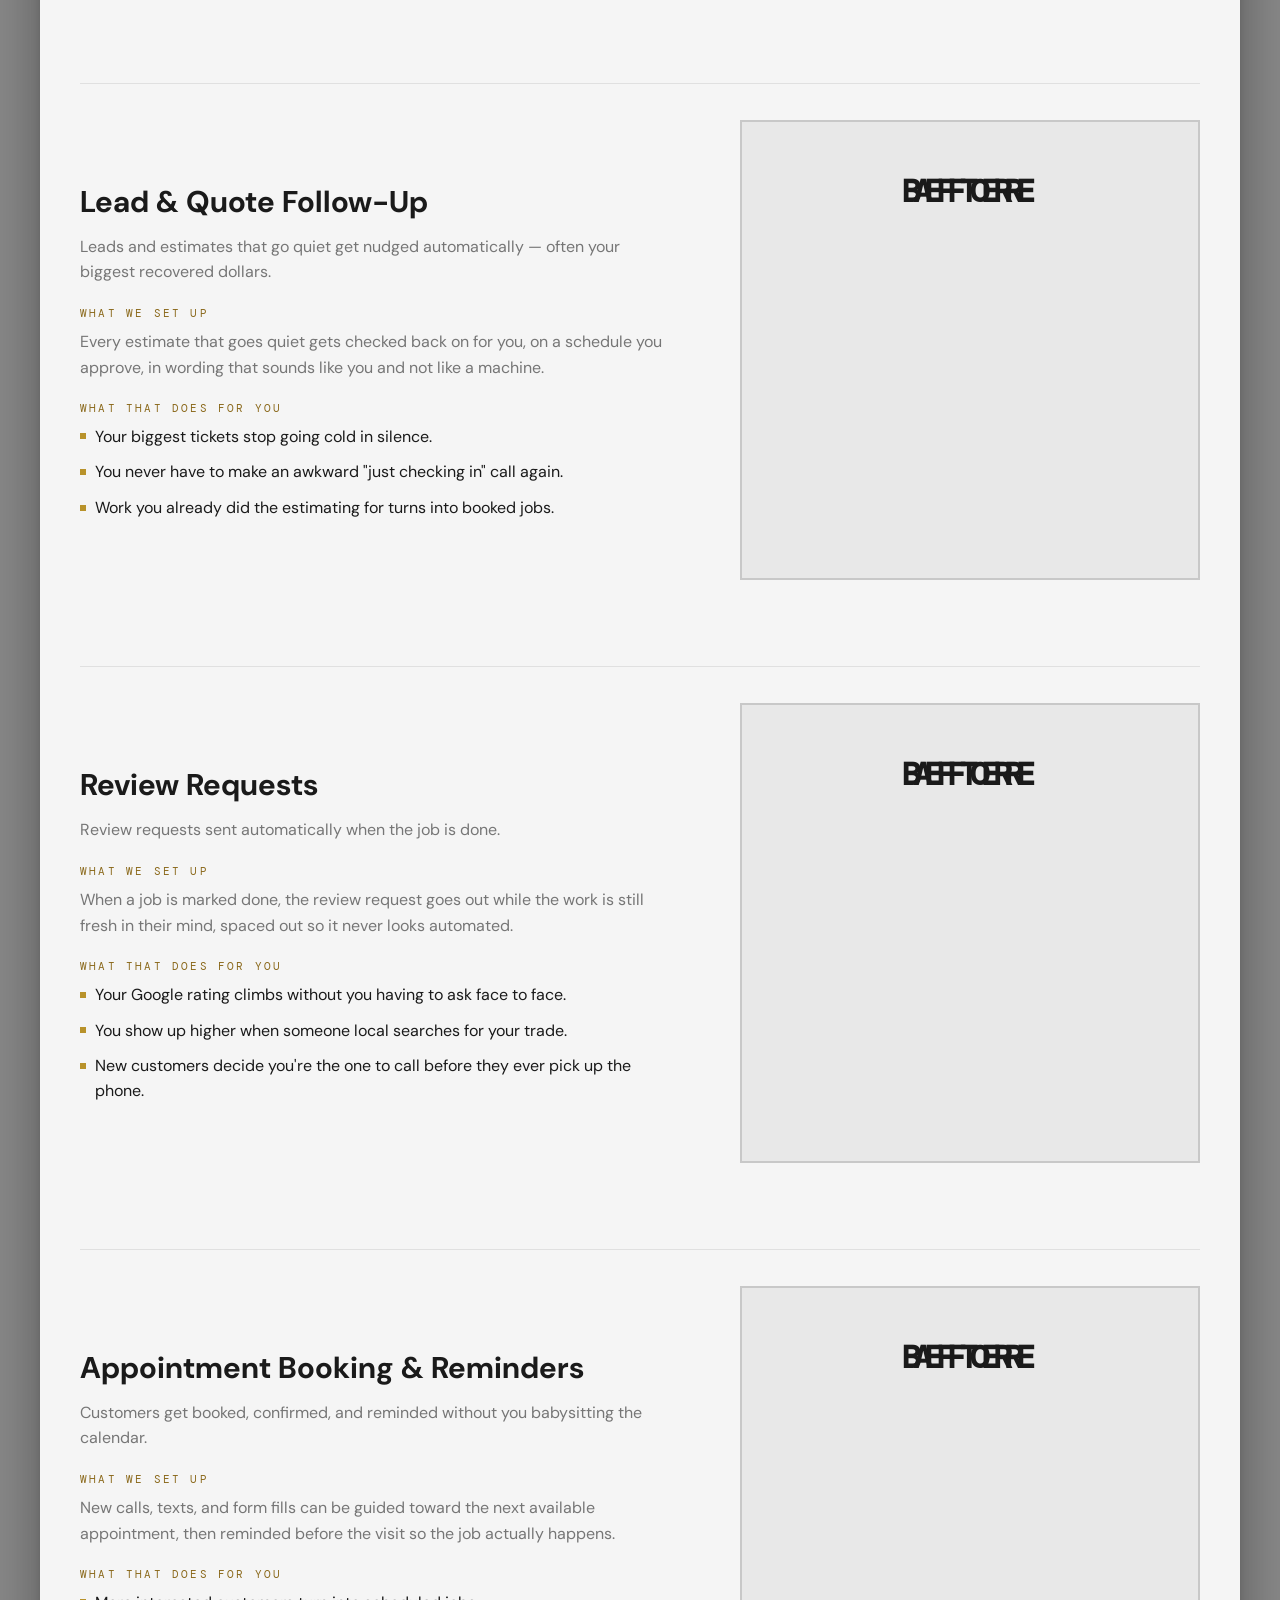
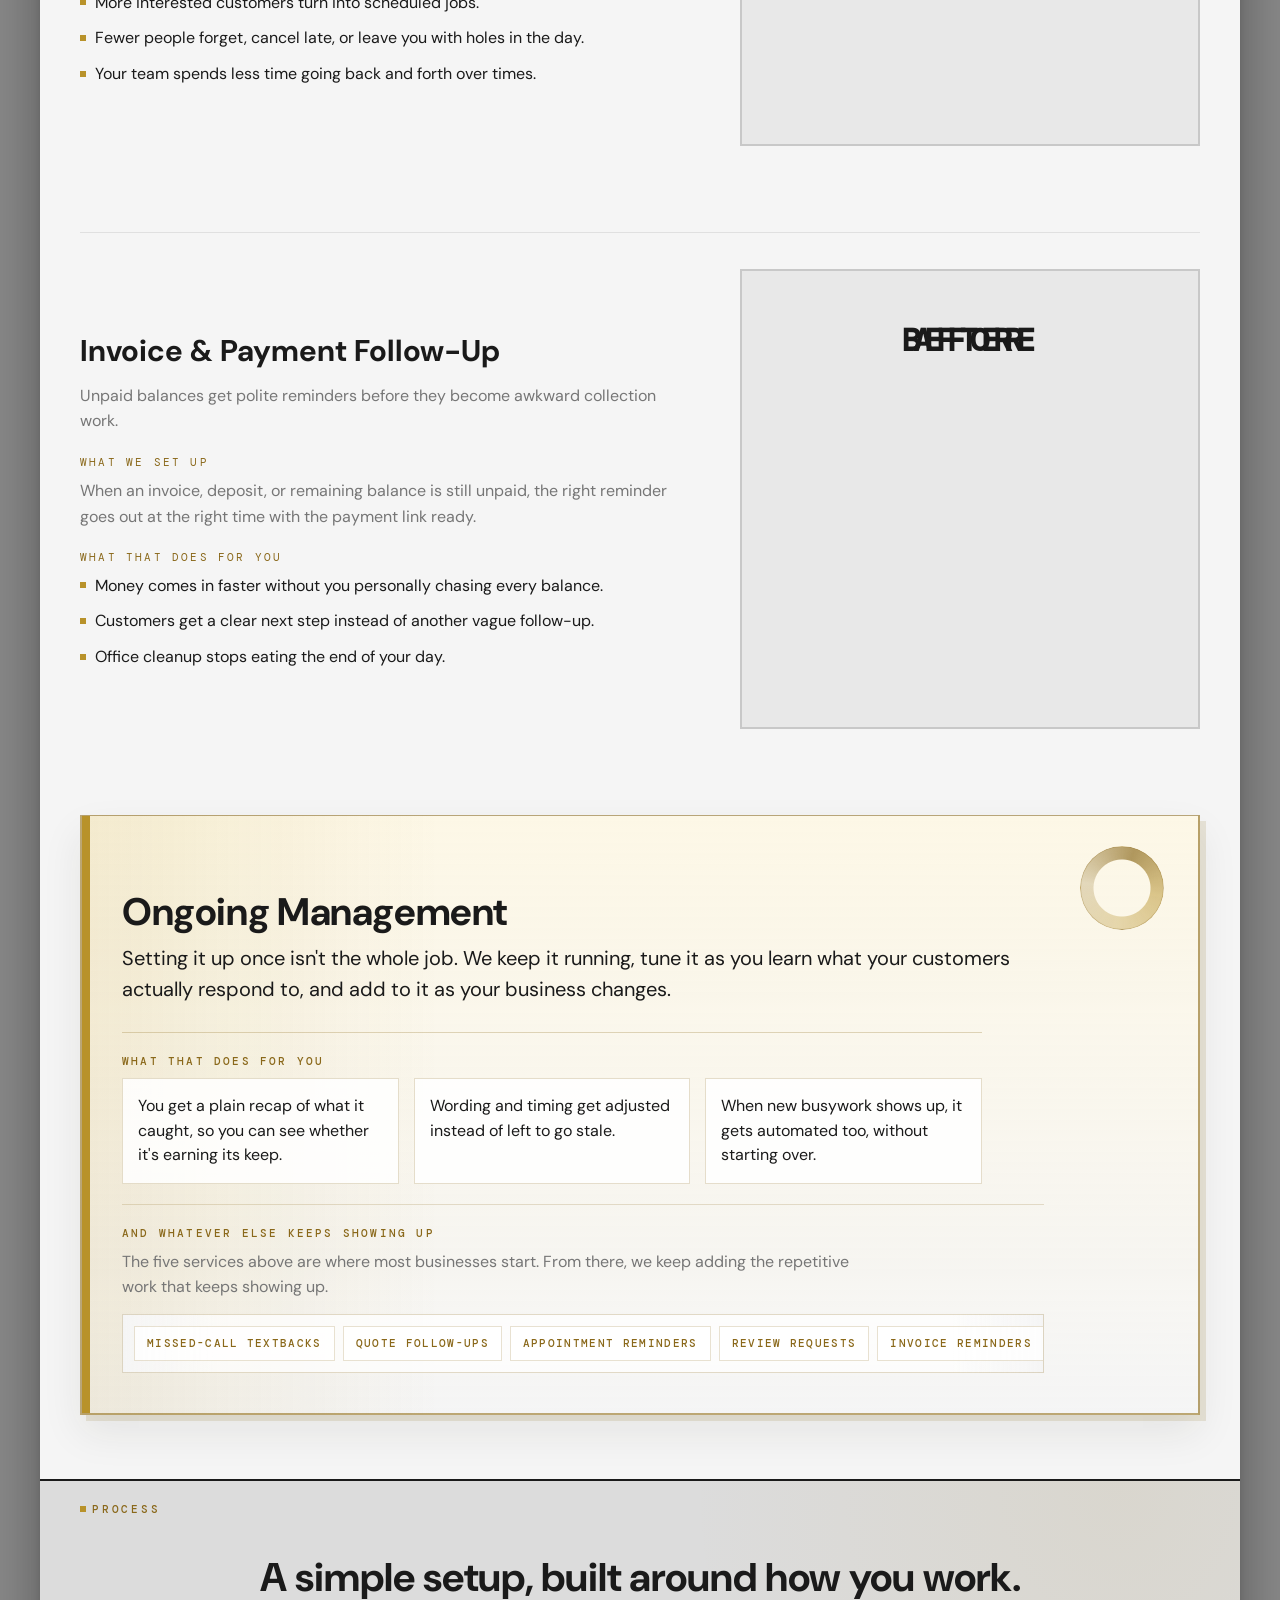
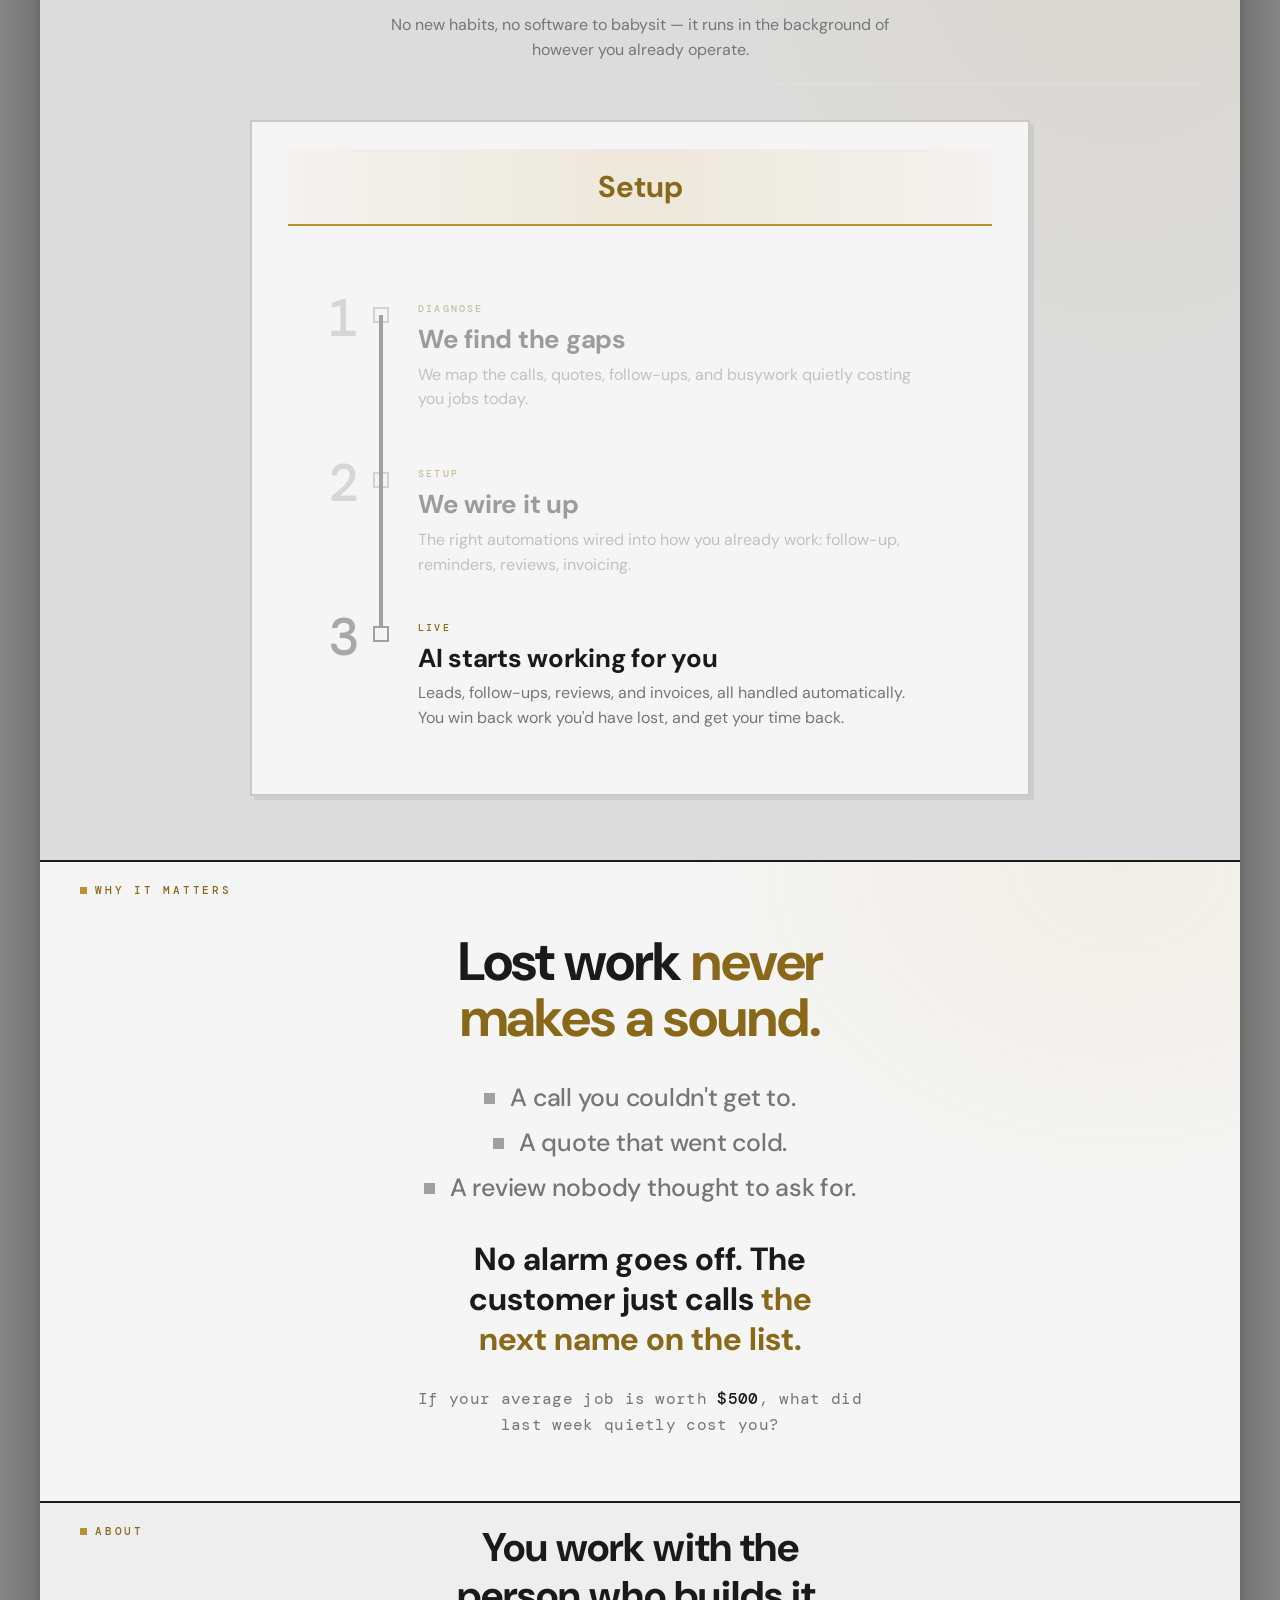
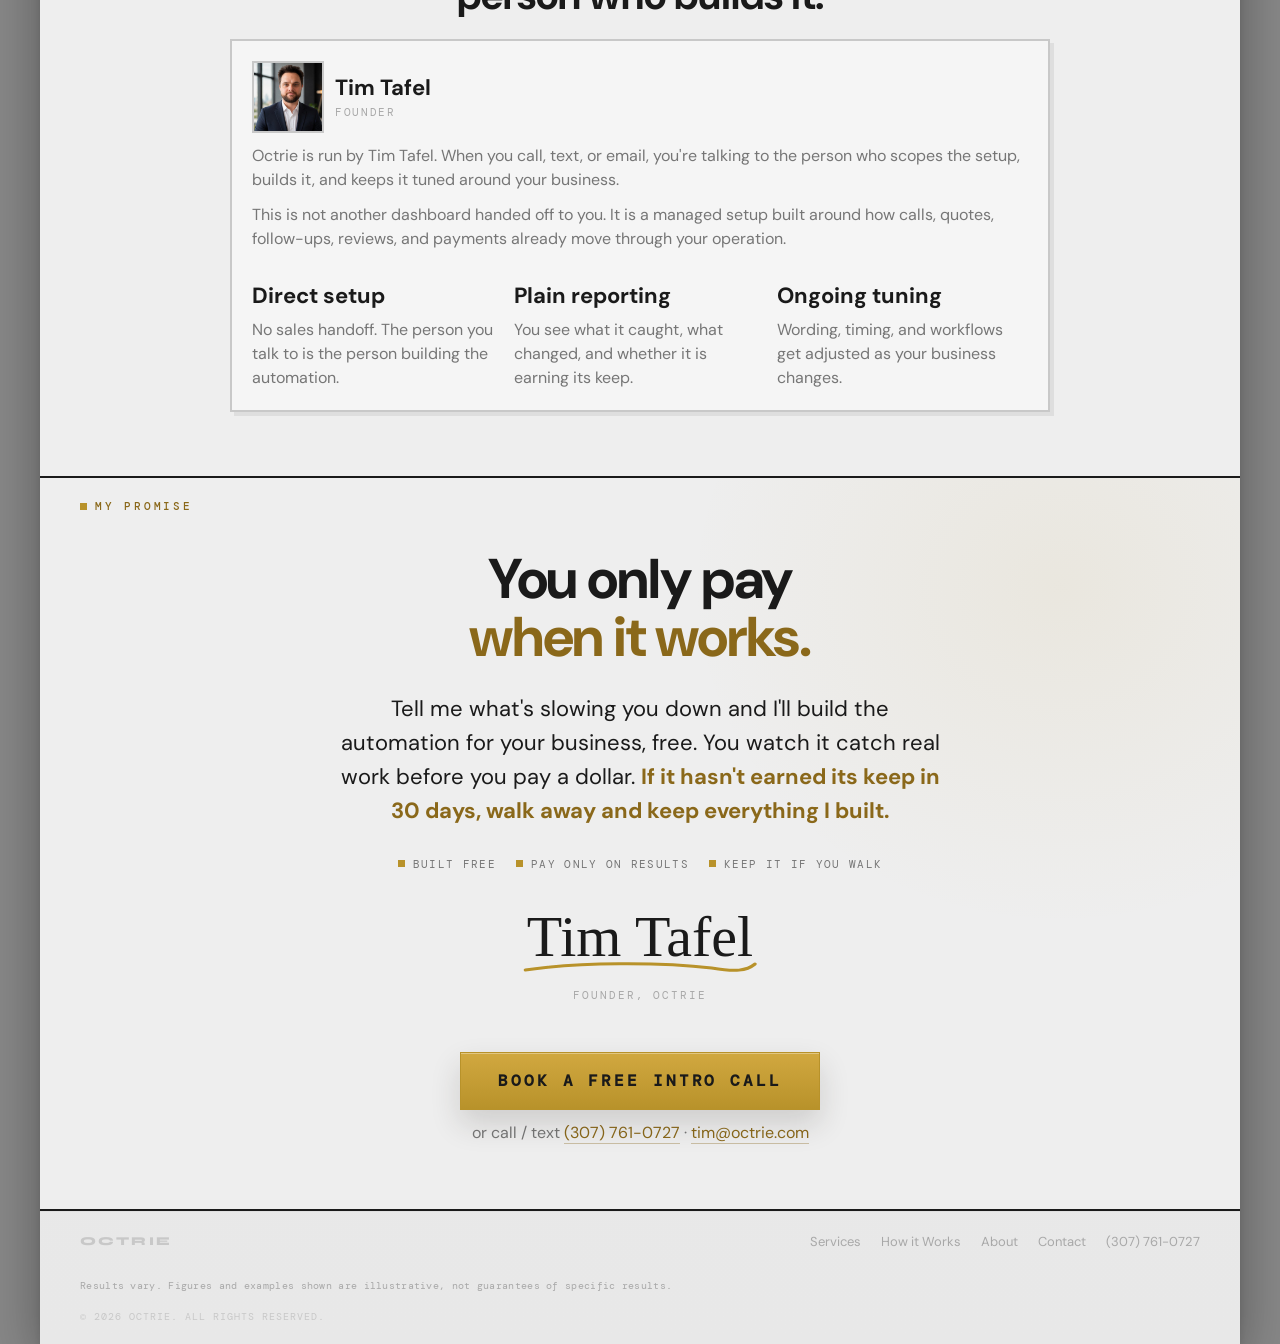
==== commit b07a46ce: "Replace Invoice & Payment demo with Before/After sequence Fifth and last of the service demos, compl" ====
--- a/index.html
+++ b/index.html
@@ -16,7 +16,7 @@
   <link rel="preconnect" href="https://fonts.googleapis.com" />
   <link rel="preconnect" href="https://fonts.gstatic.com" crossorigin />
   <link rel="stylesheet" href="https://fonts.googleapis.com/css2?family=Syne:wght@800&amp;family=DM+Sans:wght@400;700&amp;family=DM+Mono:wght@400;500&amp;display=swap" />
-  <link rel="stylesheet" href="./styles.css?v=20260729-appointment-demo" />
+  <link rel="stylesheet" href="./styles.css?v=20260729-invoice-demo" />
   <script type="application/ld+json">
   {
     "@context": "https://schema.org",
@@ -583,11 +583,88 @@
               </div>
             </div>
             <div class="oc-tool-listing-box">
-              <div class="oc-demo oc-demo--loop" aria-hidden="true">
-                <div class="oc-demo-line">Invoice #2187 · balance due</div>
-                <div class="oc-demo-bubble">Quick reminder that your remaining balance is ready here. Want me to resend the payment link?</div>
-                <div class="oc-demo-bubble oc-demo-bubble--reply">Please resend it. I'll take care of it now.</div>
-                <div class="oc-demo-line oc-demo-line--result">Payment link sent · balance collected</div>
+              <div class="oc-ivx" aria-hidden="true">
+                <div class="oc-ivx-stage">
+                  <div class="oc-ivx-title">
+                    <span class="oc-ivx-title-text oc-ivx-title-text--before">Before</span>
+                    <span class="oc-ivx-title-text oc-ivx-title-text--after">After</span>
+                    <span class="oc-ivx-title-wipe"></span>
+                  </div>
+
+                  <div class="oc-ivx-viewport">
+
+                    <!-- ============ BEFORE ============ -->
+                    <div class="oc-ivx-phase oc-ivx-phase--before">
+                      <div class="oc-ivx-flow">
+                        <div class="oc-ivx-seg oc-ivx-seg--upper"></div>
+                        <div class="oc-ivx-seg oc-ivx-seg--lower"></div>
+
+                        <div class="oc-ivx-step oc-ivx-step--sent">
+                          <span class="oc-ivx-icon">
+                            <svg viewBox="0 0 24 24"><path d="M6.5 3.5h11c.6 0 1 .4 1 1v16l-2.2-1.6-2.1 1.6-2.2-1.6-2.1 1.6L7.7 19l-2.2 1.5V4.5c0-.6.4-1 1-1Z"/><path d="M9 8.5h6M9 12h6"/></svg>
+                          </span>
+                          <span class="oc-ivx-card oc-ivx-card--green">Invoice Sent &middot; $1,240</span>
+                        </div>
+
+                        <div class="oc-ivx-step oc-ivx-step--noremind">
+                          <span class="oc-ivx-icon">
+                            <svg viewBox="0 0 24 24"><path d="M3.5 6.5h17v11h-17z"/><path d="M3.5 10h17"/><path d="M6.5 14h4"/><path class="oc-ivx-slash" d="M4 20 20 4"/></svg>
+                          </span>
+                          <span class="oc-ivx-card oc-ivx-card--warn">No Reminder Sent</span>
+                        </div>
+
+                        <div class="oc-ivx-step oc-ivx-step--unpaid">
+                          <span class="oc-ivx-icon">
+                            <svg viewBox="0 0 24 24"><path d="M12 20.5a8.5 8.5 0 1 0 0-17 8.5 8.5 0 0 0 0 17Z"/><path class="oc-ivx-slash" d="M6.4 17.6 17.6 6.4"/></svg>
+                          </span>
+                          <span class="oc-ivx-card oc-ivx-card--red">Still Unpaid</span>
+                        </div>
+                      </div>
+
+                      <div class="oc-ivx-balance">
+                        <span class="oc-ivx-bal-label">Balance Due</span>
+                        <span class="oc-ivx-bal-amount">$1,240</span>
+                      </div>
+                    </div>
+
+                    <!-- ============ AFTER ============ -->
+                    <div class="oc-ivx-phase oc-ivx-phase--after">
+                      <div class="oc-ivx-flow">
+                        <div class="oc-ivx-seg oc-ivx-seg--upper"></div>
+                        <div class="oc-ivx-seg oc-ivx-seg--lower"></div>
+
+                        <div class="oc-ivx-step oc-ivx-step--sent">
+                          <span class="oc-ivx-icon">
+                            <svg viewBox="0 0 24 24"><path d="M6.5 3.5h11c.6 0 1 .4 1 1v16l-2.2-1.6-2.1 1.6-2.2-1.6-2.1 1.6L7.7 19l-2.2 1.5V4.5c0-.6.4-1 1-1Z"/><path d="M9 8.5h6M9 12h6"/></svg>
+                          </span>
+                          <span class="oc-ivx-card oc-ivx-card--green">Invoice Sent &middot; $1,240</span>
+                        </div>
+
+                        <div class="oc-ivx-step oc-ivx-step--remind">
+                          <span class="oc-ivx-icon">
+                            <svg viewBox="0 0 24 24"><path d="M3.5 6.5h17v11h-17z"/><path d="M3.5 10h17"/><path d="M6.5 14h4"/></svg>
+                          </span>
+                          <span class="oc-ivx-card oc-ivx-card--blue">Reminder &middot; Payment Link</span>
+                        </div>
+
+                        <div class="oc-ivx-step oc-ivx-step--paid">
+                          <span class="oc-ivx-icon">
+                            <svg viewBox="0 0 24 24"><path d="M12 20.5a8.5 8.5 0 1 0 0-17 8.5 8.5 0 0 0 0 17Z"/><path d="M8.2 12.2l2.6 2.5 5-5.4"/></svg>
+                          </span>
+                          <span class="oc-ivx-card oc-ivx-card--blue">Paid In Full</span>
+                        </div>
+                      </div>
+
+                      <div class="oc-ivx-balance">
+                        <span class="oc-ivx-bal-label">Balance Due</span>
+                        <span class="oc-ivx-bal-amount">$1,240</span>
+                        <span class="oc-ivx-stamp">Paid</span>
+                      </div>
+                    </div>
+
+                  </div>
+                </div>
+                <span class="oc-ivx-flash" aria-hidden="true"></span>
               </div>
             </div>
           </div>
@@ -790,46 +867,6 @@
       els.forEach(function (el) { io.observe(el); });
     })();
 
-    /* Services demos: replay each card's messages on a staggered loop.
-       Starts when the card first scrolls into view; skipped entirely
-       under reduced-motion (children are shown static via CSS). */
-    (function () {
-      if (window.matchMedia('(prefers-reduced-motion: reduce)').matches) return;
-      var demos = Array.prototype.slice.call(document.querySelectorAll('.oc-demo--loop'));
-      if (!demos.length) return;
-
-      function startLoop(demo, stagger) {
-        var kids = Array.prototype.slice.call(demo.children);
-        var step = 380, hold = 3200, fade = 700;
-        var revealSpan = kids.length * step;
-        function cycle() {
-          if (document.hidden) { setTimeout(cycle, 1200); return; }
-          kids.forEach(function (k, idx) {
-            setTimeout(function () { k.classList.add('oc-demo-show'); }, idx * step);
-          });
-          setTimeout(function () {
-            kids.forEach(function (k) { k.classList.remove('oc-demo-show'); });
-            setTimeout(cycle, fade);
-          }, revealSpan + hold);
-        }
-        setTimeout(cycle, stagger);
-      }
-
-      if (!('IntersectionObserver' in window)) {
-        demos.forEach(function (d, i) { startLoop(d, i * 500); });
-        return;
-      }
-      var io = new IntersectionObserver(function (entries) {
-        entries.forEach(function (entry) {
-          if (entry.isIntersecting) {
-            startLoop(entry.target, demos.indexOf(entry.target) * 500);
-            io.unobserve(entry.target);
-          }
-        });
-      }, { threshold: 0.2 });
-      demos.forEach(function (d) { io.observe(d); });
-    })();
-
     /* Missed-call board: the totals count up as the board is revealed.
        Longer time windows climb more slowly so the cost feels cumulative. */
     (function () {
--- a/styles.css
+++ b/styles.css
@@ -6201,3 +6201,601 @@
   99.5% { opacity: 1; background-position: 2% 0; }
   99.8%, 100% { opacity: 0; background-position: 0% 0; }
 }
+
+
+/* ==========================================================================
+   Invoice & Payment Follow-Up demo  (.oc-ivx)
+   Fifth sibling of .oc-mcx / .oc-lqx / .oc-rvx / .oc-apx: same
+   container-query --u unit, title wipe, spine, status cards, 24s loop and
+   closing box wipe. Its own beat is THE STAMP -- the balance sits under the
+   flow, hardening from amber to red through Before while nobody chases it,
+   and in After a PAID stamp thuds down over it.
+   Design grid is 368 x 364 "units".
+   ========================================================================== */
+.oc-ivx {
+  --u: 1px;
+  --dur: 24s;
+
+  --frame-bg: var(--oc-surface-sunken, #E8E8E8);
+  --ink:      var(--oc-text-primary, #1A1A1A);
+
+  --green-ink: #1f6b45;  --green-line: #3f9c6c;
+  --green-border: rgba(63, 156, 108, 0.4);   --green-bg: #eaf6ee;
+  --warn-ink: #8a4a12;   --warn-line: #d9832f;
+  --warn-border: rgba(196, 118, 30, 0.55);   --warn-bg: #f9d9a8;
+  --red-ink: #7a2626;    --red-line: #b23f3f;
+  --red-border: rgba(178, 63, 63, 0.5);      --red-bg: #eeb3ac;
+  --blue-ink: #163e70;   --blue-line: #2b69be;
+  --blue-border: rgba(43, 105, 190, 0.55);   --blue-bg: #d6e8ff;
+
+  --cash-green: #1f8a55;
+
+  position: relative;
+  width: 100%;
+  height: 100%;
+  display: flex;
+  align-items: center;
+  justify-content: center;
+  container-type: size;
+  font-family: var(--oc-font-mono, 'DM Mono', 'Courier New', monospace);
+  color: var(--ink);
+}
+.oc-ivx *, .oc-ivx *::before, .oc-ivx *::after { box-sizing: border-box; }
+
+@supports (container-type: size) {
+  .oc-ivx { --u: calc(100cqmin / 380); }
+}
+
+.oc-ivx-stage {
+  position: relative;
+  width: calc(368 * var(--u));
+  flex: 0 0 auto;
+  -webkit-mask-image: linear-gradient(112deg, transparent 0%, transparent 44%, #000 56%, #000 100%);
+  mask-image: linear-gradient(112deg, transparent 0%, transparent 44%, #000 56%, #000 100%);
+  -webkit-mask-size: 200% 100%;
+  mask-size: 200% 100%;
+  -webkit-mask-position: 100% 0;
+  mask-position: 100% 0;
+  -webkit-mask-repeat: no-repeat;
+  mask-repeat: no-repeat;
+  animation: oc-ivx-stage-erase var(--dur) linear infinite;
+}
+
+.oc-ivx-flash {
+  position: absolute;
+  inset: 0;
+  pointer-events: none;
+  z-index: 5;
+  background: linear-gradient(
+    112deg,
+    transparent 0%,
+    transparent 43%,
+    rgba(255, 255, 255, 0.25) 46.5%,
+    rgba(255, 255, 255, 0.9) 49%,
+    #ffffff 50%,
+    rgba(255, 255, 255, 0.9) 51%,
+    rgba(255, 255, 255, 0.25) 53.5%,
+    transparent 57%,
+    transparent 100%
+  );
+  background-size: 200% 100%;
+  background-position: 100% 0;
+  background-repeat: no-repeat;
+  opacity: 0;
+  animation: oc-ivx-box-wipe var(--dur) linear infinite;
+}
+
+/* ============ TITLE BAND ============ */
+.oc-ivx-title {
+  position: relative;
+  height: calc(64 * var(--u));
+  display: flex;
+  align-items: center;
+  justify-content: center;
+  overflow: hidden;
+}
+.oc-ivx-title-text {
+  position: absolute;
+  inset: 0;
+  display: flex;
+  align-items: center;
+  justify-content: center;
+  font-size: calc(30 * var(--u));
+  font-weight: 700;
+  letter-spacing: 0.12em;
+  text-transform: uppercase;
+  color: var(--ink);
+}
+.oc-ivx-title-text--before { animation: oc-ivx-title-before var(--dur) linear infinite; }
+.oc-ivx-title-text--after  { animation: oc-ivx-title-after var(--dur) linear infinite; }
+
+.oc-ivx-title-wipe {
+  position: absolute;
+  inset: 0;
+  pointer-events: none;
+  background: linear-gradient(
+    128deg,
+    transparent 0%,
+    transparent 46.5%,
+    rgba(255, 255, 255, 0.22) 48.3%,
+    rgba(255, 255, 255, 0.88) 49.4%,
+    #ffffff 50%,
+    rgba(255, 255, 255, 0.88) 50.6%,
+    rgba(255, 255, 255, 0.22) 51.7%,
+    transparent 53.5%,
+    transparent 100%
+  );
+  background-size: 260% 100%;
+  background-position: 150% 0;
+  opacity: 0;
+  animation: oc-ivx-title-wipe var(--dur) linear infinite;
+}
+
+/* ============ VIEWPORT / PHASES ============ */
+.oc-ivx-viewport {
+  position: relative;
+  height: calc(300 * var(--u));
+  overflow: hidden;
+}
+.oc-ivx-phase {
+  position: absolute;
+  inset: 0;
+  visibility: hidden;
+}
+.oc-ivx-phase--before { animation: oc-ivx-phase-before-vis var(--dur) step-end infinite; }
+.oc-ivx-phase--after  { animation: oc-ivx-phase-after-vis var(--dur) step-end infinite; }
+
+/* Bottom 64u reserved for the balance line, same proportion the review and
+   appointment demos give their payoff bands. */
+.oc-ivx-flow {
+  position: relative;
+  height: calc(236 * var(--u));
+  padding: calc(26 * var(--u)) calc(6 * var(--u)) calc(10 * var(--u)) calc(24 * var(--u));
+  display: flex;
+  flex-direction: column;
+  justify-content: space-between;
+}
+
+.oc-ivx-seg {
+  position: absolute;
+  left: calc(37.5 * var(--u));
+  width: calc(3 * var(--u));
+  border-radius: calc(2 * var(--u));
+  z-index: 1;
+  transform: scaleY(0);
+  transform-origin: top;
+}
+.oc-ivx-seg--upper { top: calc(59 * var(--u));  bottom: calc(125 * var(--u)); }
+.oc-ivx-seg--lower { top: calc(141 * var(--u)); bottom: calc(43 * var(--u)); }
+
+.oc-ivx-phase--before .oc-ivx-seg--upper {
+  background: linear-gradient(to bottom, var(--green-line), var(--warn-line));
+  animation: oc-ivx-seg-upper-before var(--dur) linear infinite;
+}
+.oc-ivx-phase--before .oc-ivx-seg--lower {
+  background: linear-gradient(to bottom, var(--warn-line), var(--red-line));
+  animation: oc-ivx-seg-lower-before var(--dur) linear infinite;
+}
+.oc-ivx-phase--after .oc-ivx-seg--upper {
+  background: linear-gradient(to bottom, var(--green-line), var(--blue-line));
+  animation: oc-ivx-seg-upper-after var(--dur) linear infinite;
+}
+.oc-ivx-phase--after .oc-ivx-seg--lower {
+  background: var(--blue-line);
+  animation: oc-ivx-seg-lower-after var(--dur) linear infinite;
+}
+
+.oc-ivx-step {
+  position: relative;
+  display: flex;
+  align-items: center;
+  gap: calc(12 * var(--u));
+  opacity: 0;
+  z-index: 2;
+}
+.oc-ivx-step--noremind,
+.oc-ivx-step--unpaid,
+.oc-ivx-step--remind,
+.oc-ivx-step--paid { opacity: 1; }
+
+.oc-ivx-icon {
+  position: relative;
+  flex: 0 0 calc(30 * var(--u));
+  width: calc(30 * var(--u));
+  height: calc(30 * var(--u));
+  display: flex;
+  align-items: center;
+  justify-content: center;
+  z-index: 2;
+  border-radius: 50%;
+  background: var(--frame-bg);
+  box-shadow: 0 0 0 calc(2 * var(--u)) var(--frame-bg);
+}
+.oc-ivx-icon svg { width: calc(26 * var(--u)); height: calc(26 * var(--u)); overflow: visible; }
+.oc-ivx-icon path {
+  fill: none;
+  stroke: currentColor;
+  stroke-width: 2.3;
+  stroke-linecap: round;
+  stroke-linejoin: round;
+}
+
+.oc-ivx-card {
+  flex: 1;
+  max-width: calc(235 * var(--u));
+  min-height: calc(36 * var(--u));
+  display: flex;
+  align-items: center;
+  justify-content: center;
+  padding: calc(6 * var(--u)) calc(11 * var(--u));
+  border-radius: calc(3 * var(--u));
+  border: calc(1.5 * var(--u)) solid;
+  box-shadow: calc(3 * var(--u)) calc(3 * var(--u)) 0 rgba(28, 26, 22, 0.12);
+  font-size: calc(11 * var(--u));
+  font-weight: 700;
+  letter-spacing: 0.08em;
+  text-transform: uppercase;
+  text-align: center;
+  line-height: 1.3;
+}
+.oc-ivx-card--green { border-color: var(--green-border); background: var(--green-bg); color: var(--green-ink); }
+.oc-ivx-card--warn  { border-color: var(--warn-border);  background: var(--warn-bg);  color: var(--warn-ink); }
+.oc-ivx-card--red   { border-color: var(--red-border);   background: var(--red-bg);   color: var(--red-ink); }
+.oc-ivx-card--blue  { border-color: var(--blue-border);  background: var(--blue-bg);  color: var(--blue-ink); }
+
+.oc-ivx-step--sent .oc-ivx-icon     { color: var(--green-line); }
+.oc-ivx-step--noremind .oc-ivx-icon { color: var(--warn-line); }
+.oc-ivx-step--unpaid .oc-ivx-icon   { color: var(--red-line); }
+.oc-ivx-step--remind .oc-ivx-icon   { color: var(--blue-line); }
+.oc-ivx-step--paid .oc-ivx-icon     { color: var(--blue-line); }
+
+/* ============ BALANCE LINE (the payoff) ============ */
+.oc-ivx-balance {
+  position: relative;
+  height: calc(64 * var(--u));
+  display: flex;
+  align-items: center;
+  justify-content: center;
+  gap: calc(12 * var(--u));
+}
+.oc-ivx-bal-label {
+  font-size: calc(11 * var(--u));
+  font-weight: 700;
+  letter-spacing: 0.16em;
+  text-transform: uppercase;
+  color: var(--oc-text-secondary, #767676);
+}
+.oc-ivx-bal-amount {
+  font-size: calc(28 * var(--u));
+  font-weight: 700;
+  line-height: 1;
+  letter-spacing: 0.02em;
+  font-variant-numeric: tabular-nums;
+  color: var(--ink);
+}
+
+/* Before: the balance just hardens. Nobody is coming for it. */
+.oc-ivx-phase--before .oc-ivx-bal-label { animation: oc-ivx-bal-label-before var(--dur) linear infinite; }
+.oc-ivx-phase--before .oc-ivx-bal-amount { animation: oc-ivx-bal-amount-before var(--dur) linear infinite; }
+.oc-ivx-phase--after .oc-ivx-bal-label { animation: oc-ivx-bal-fade-after var(--dur) linear infinite; }
+.oc-ivx-phase--after .oc-ivx-bal-amount { animation: oc-ivx-bal-amount-after var(--dur) linear infinite; }
+
+/* After: the stamp thuds down across the balance. */
+/* Sits over the figure rather than the whole line, so "Balance Due" stays
+   readable on the left and PAID lands across the number the way a stamp
+   would on a real invoice. */
+.oc-ivx-stamp {
+  position: absolute;
+  left: 61%;
+  top: 50%;
+  padding: calc(4 * var(--u)) calc(14 * var(--u));
+  border: calc(2.5 * var(--u)) solid var(--cash-green);
+  border-radius: calc(3 * var(--u));
+  font-size: calc(20 * var(--u));
+  font-weight: 700;
+  letter-spacing: 0.22em;
+  text-transform: uppercase;
+  color: var(--cash-green);
+  background: rgba(234, 246, 238, 0.82);
+  opacity: 0;
+  transform: translate(-50%, -50%) rotate(-20deg) scale(2.4);
+  animation: oc-ivx-stamp-thud var(--dur) linear infinite;
+}
+
+/* ---- BEFORE step motion ---- */
+.oc-ivx-phase--before .oc-ivx-step--sent { animation: oc-ivx-sent-before var(--dur) ease-out infinite; }
+.oc-ivx-step--noremind .oc-ivx-card { animation: oc-ivx-noremind-card var(--dur) linear infinite; }
+.oc-ivx-step--noremind .oc-ivx-icon { opacity: 0; animation: oc-ivx-noremind-icon var(--dur) linear infinite; }
+.oc-ivx-step--unpaid .oc-ivx-card { animation: oc-ivx-unpaid-card var(--dur) linear infinite; }
+.oc-ivx-step--unpaid .oc-ivx-icon { opacity: 0; animation: oc-ivx-unpaid-icon var(--dur) linear infinite; }
+.oc-ivx-phase--before .oc-ivx-slash { stroke-dasharray: 24; stroke-dashoffset: 24; }
+.oc-ivx-step--noremind .oc-ivx-slash { animation: oc-ivx-slash-noremind var(--dur) linear infinite; }
+.oc-ivx-step--unpaid .oc-ivx-slash { animation: oc-ivx-slash-unpaid var(--dur) linear infinite; }
+
+/* ---- AFTER step motion ---- */
+.oc-ivx-phase--after .oc-ivx-step--sent { animation: oc-ivx-sent-after var(--dur) ease-out infinite; }
+.oc-ivx-step--remind .oc-ivx-card {
+  animation: oc-ivx-remind-card var(--dur) linear infinite,
+             oc-ivx-remind-flash var(--dur) linear infinite;
+}
+.oc-ivx-step--remind .oc-ivx-icon { opacity: 0; animation: oc-ivx-remind-icon var(--dur) linear infinite; }
+.oc-ivx-step--paid .oc-ivx-card {
+  position: relative;
+  overflow: hidden;
+  animation: oc-ivx-paid-card var(--dur) linear infinite;
+}
+.oc-ivx-step--paid .oc-ivx-card::after {
+  content: "";
+  position: absolute;
+  inset: 0;
+  pointer-events: none;
+  background: linear-gradient(
+    118deg,
+    transparent 0%,
+    transparent 40%,
+    rgba(120, 180, 255, 0.30) 45%,
+    rgba(228, 242, 255, 0.98) 50%,
+    rgba(120, 180, 255, 0.30) 55%,
+    transparent 60%,
+    transparent 100%
+  );
+  background-size: 230% 100%;
+  background-position: 135% 0;
+  background-repeat: no-repeat;
+  opacity: 0;
+  animation: oc-ivx-paid-wipe var(--dur) linear infinite;
+}
+.oc-ivx-step--paid .oc-ivx-icon { opacity: 0; animation: oc-ivx-paid-icon var(--dur) linear infinite; }
+
+/* ============ REDUCED MOTION ============ */
+@media (prefers-reduced-motion: reduce) {
+  .oc-ivx-title-text--before { display: none; }
+  .oc-ivx-title-text--after { position: static; opacity: 1; }
+  .oc-ivx-title-wipe { display: none; }
+  .oc-ivx-phase--before { display: none; }
+  .oc-ivx-phase--after { visibility: visible; }
+  .oc-ivx-flash { display: none; }
+  .oc-ivx-stage {
+    animation: none !important;
+    -webkit-mask-image: none !important;
+    mask-image: none !important;
+  }
+  .oc-ivx-step, .oc-ivx-card, .oc-ivx-icon, .oc-ivx-seg,
+  .oc-ivx-bal-label, .oc-ivx-bal-amount {
+    animation: none !important;
+    opacity: 1 !important;
+    transform: none !important;
+  }
+  .oc-ivx-stamp {
+    animation: none !important;
+    opacity: 1 !important;
+    transform: translate(-50%, -50%) rotate(-12deg) !important;
+  }
+}
+
+/* ============ KEYFRAMES ============ */
+
+@keyframes oc-ivx-title-before {
+  0%, 51.58% { opacity: 1; }
+  51.82%, 100% { opacity: 0; }
+}
+@keyframes oc-ivx-title-after {
+  0%, 51.58% { opacity: 0; }
+  51.82%, 100% { opacity: 1; }
+}
+@keyframes oc-ivx-title-wipe {
+  0%, 50.2% { opacity: 0; background-position: 150% 0; }
+  50.4% { opacity: 1; background-position: 150% 0; }
+  53% { opacity: 1; background-position: -50% 0; }
+  53.3%, 100% { opacity: 0; background-position: -50% 0; }
+}
+@keyframes oc-ivx-phase-before-vis {
+  0% { visibility: visible; }
+  50% { visibility: visible; }
+  50.01% { visibility: hidden; }
+  100% { visibility: hidden; }
+}
+@keyframes oc-ivx-phase-after-vis {
+  0% { visibility: hidden; }
+  53.2% { visibility: hidden; }
+  53.3% { visibility: visible; }
+  100% { visibility: visible; }
+}
+
+/* --- BEFORE --- */
+@keyframes oc-ivx-sent-before {
+  0%, 1.5% { opacity: 0; transform: translateY(calc(-20 * var(--u))); }
+  4% { opacity: 1; transform: translateY(calc(3 * var(--u))); }
+  5.5%, 46% { opacity: 1; transform: translateY(0); }
+  47.5% { opacity: 1; filter: saturate(0.3) grayscale(0.6); }
+  49%, 100% { opacity: 0; filter: saturate(0.1) grayscale(0.9); }
+}
+@keyframes oc-ivx-seg-upper-before {
+  0%, 5.5% { opacity: 1; transform: scaleY(0); }
+  11%, 46% { opacity: 1; transform: scaleY(1); filter: saturate(1); }
+  47.5% { opacity: 1; transform: scaleY(1); filter: saturate(0.3) grayscale(0.6); }
+  49%, 100% { opacity: 0; transform: scaleY(1); filter: saturate(0.1) grayscale(0.9); }
+}
+@keyframes oc-ivx-noremind-card {
+  0%, 11% { opacity: 0; transform: translateY(calc(-12 * var(--u))); }
+  14.5%, 46% { opacity: 1; transform: translateY(0); }
+  47.5% { opacity: 1; filter: saturate(0.3) grayscale(0.6); }
+  49%, 100% { opacity: 0; filter: saturate(0.1) grayscale(0.9); }
+}
+@keyframes oc-ivx-noremind-icon {
+  0%, 12% { opacity: 0; transform: scale(0.7); }
+  14.5% { opacity: 1; transform: scale(1.1); }
+  15.5%, 46% { opacity: 1; transform: scale(1); }
+  47.5% { opacity: 1; filter: saturate(0.3) grayscale(0.6); }
+  49%, 100% { opacity: 0; filter: saturate(0.1) grayscale(0.9); }
+}
+@keyframes oc-ivx-slash-noremind {
+  0%, 16% { stroke-dashoffset: 24; }
+  19%, 46% { stroke-dashoffset: 0; }
+  49%, 100% { stroke-dashoffset: 0; }
+}
+/* The balance hardens through the dead stretch: amber, then red, and it
+   never moves. */
+@keyframes oc-ivx-bal-label-before {
+  0%, 16% { color: var(--oc-text-secondary, #767676); }
+  25% { color: var(--warn-ink); }
+  34%, 46% { color: var(--red-ink); }
+  47.5% { opacity: 1; filter: saturate(0.3) grayscale(0.6); }
+  49%, 100% { opacity: 0; filter: saturate(0.1) grayscale(0.9); }
+}
+@keyframes oc-ivx-bal-amount-before {
+  0%, 16% { color: var(--ink); transform: scale(1); }
+  25% { color: var(--warn-ink); transform: scale(1); }
+  33% { color: var(--red-ink); transform: scale(1.06); }
+  36%, 46% { color: var(--red-ink); transform: scale(1); }
+  47.5% { opacity: 1; filter: saturate(0.3) grayscale(0.6); }
+  49%, 100% { opacity: 0; filter: saturate(0.1) grayscale(0.9); }
+}
+@keyframes oc-ivx-seg-lower-before {
+  0%, 33% { opacity: 1; transform: scaleY(0); }
+  38%, 46% { opacity: 1; transform: scaleY(1); filter: saturate(1); }
+  47.5% { opacity: 1; transform: scaleY(1); filter: saturate(0.3) grayscale(0.6); }
+  49%, 100% { opacity: 0; transform: scaleY(1); filter: saturate(0.1) grayscale(0.9); }
+}
+@keyframes oc-ivx-unpaid-card {
+  0%, 38% { opacity: 0; transform: scale(1.08) translateY(calc(-5 * var(--u))); }
+  40.5% { opacity: 1; transform: scale(0.95) translateY(calc(2 * var(--u))); }
+  42%, 46% { opacity: 1; transform: scale(1) translateY(0); }
+  47.5% { opacity: 1; filter: saturate(0.3) grayscale(0.6); }
+  49%, 100% { opacity: 0; filter: saturate(0.1) grayscale(0.9); }
+}
+@keyframes oc-ivx-unpaid-icon {
+  0%, 38.5% { opacity: 0; transform: scale(0.7); }
+  40.5% { opacity: 1; transform: scale(1.12); }
+  41.5%, 46% { opacity: 1; transform: scale(1); }
+  47.5% { opacity: 1; filter: saturate(0.3) grayscale(0.6); }
+  49%, 100% { opacity: 0; filter: saturate(0.1) grayscale(0.9); }
+}
+@keyframes oc-ivx-slash-unpaid {
+  0%, 41% { stroke-dashoffset: 24; }
+  43.5%, 46% { stroke-dashoffset: 0; }
+  49%, 100% { stroke-dashoffset: 0; }
+}
+
+/* --- AFTER --- */
+@keyframes oc-ivx-sent-after {
+  0%, 54% { opacity: 0; transform: translateY(calc(-20 * var(--u))); }
+  56.5% { opacity: 1; transform: translateY(calc(3 * var(--u))); }
+  57.5%, 98% { opacity: 1; transform: translateY(0); }
+  99.6%, 100% { opacity: 0; }
+}
+@keyframes oc-ivx-seg-upper-after {
+  0%, 57.5% { opacity: 1; transform: scaleY(0); }
+  63%, 99.6% { opacity: 1; transform: scaleY(1); }
+  100% { opacity: 0; transform: scaleY(1); }
+}
+@keyframes oc-ivx-remind-card {
+  0%, 63% { opacity: 0; transform: translateX(calc(60 * var(--u))); }
+  65.5% { opacity: 1; transform: translateX(calc(-5 * var(--u))); }
+  66.5% { opacity: 1; transform: translateX(calc(2 * var(--u))); }
+  67%, 98% { opacity: 1; transform: translateX(0); }
+  99.6%, 100% { opacity: 0; }
+}
+@keyframes oc-ivx-remind-flash {
+  0%, 67% {
+    border-color: var(--blue-border);
+    background: var(--blue-bg);
+    box-shadow: calc(3 * var(--u)) calc(3 * var(--u)) 0 rgba(28, 26, 22, 0.12);
+  }
+  67.9% {
+    border-color: var(--blue-line);
+    background: #ffffff;
+    box-shadow: 0 0 0 calc(9 * var(--u)) rgba(43, 105, 190, 0.24),
+                0 0 calc(24 * var(--u)) rgba(43, 105, 190, 0.48),
+                calc(3 * var(--u)) calc(3 * var(--u)) 0 rgba(28, 26, 22, 0.12);
+  }
+  69.2%, 100% {
+    border-color: var(--blue-border);
+    background: var(--blue-bg);
+    box-shadow: calc(3 * var(--u)) calc(3 * var(--u)) 0 rgba(28, 26, 22, 0.12);
+  }
+}
+@keyframes oc-ivx-remind-icon {
+  0%, 64.5% { opacity: 0; transform: translateX(calc(-8 * var(--u))) scale(0.7); }
+  66.5% { opacity: 1; transform: translateX(0) scale(1.14); }
+  67.5%, 98% { opacity: 1; transform: translateX(0) scale(1); }
+  99.6%, 100% { opacity: 0; }
+}
+@keyframes oc-ivx-seg-lower-after {
+  0%, 69.5% { opacity: 1; transform: scaleY(0); }
+  74%, 99.6% { opacity: 1; transform: scaleY(1); }
+  100% { opacity: 0; transform: scaleY(1); }
+}
+@keyframes oc-ivx-paid-card {
+  0%, 74% { opacity: 0; transform: translateY(calc(14 * var(--u))) scale(0.9); }
+  76.5% { opacity: 1; transform: translateY(calc(-4 * var(--u))) scale(1.04); }
+  77.5%, 98% { opacity: 1; transform: translateY(0) scale(1); }
+  99.6%, 100% { opacity: 0; }
+}
+@keyframes oc-ivx-paid-icon {
+  0%, 75% { opacity: 0; transform: scale(0.65); }
+  77% { opacity: 1; transform: scale(1.14); }
+  78%, 98% { opacity: 1; transform: scale(1); }
+  99.6%, 100% { opacity: 0; }
+}
+@keyframes oc-ivx-paid-wipe {
+  0%, 78% { opacity: 0; background-position: 135% 0; }
+  78.2% { opacity: 1; background-position: 135% 0; }
+  79.4% { opacity: 1; background-position: -35% 0; }
+  79.6%, 100% { opacity: 0; background-position: -35% 0; }
+}
+@keyframes oc-ivx-bal-fade-after {
+  0%, 98% { opacity: 1; }
+  99.6%, 100% { opacity: 0; }
+}
+/* The amount stays put and dims a touch once the stamp is over it. */
+@keyframes oc-ivx-bal-amount-after {
+  0%, 80% { color: var(--ink); opacity: 1; }
+  82.5%, 98% { color: #5f5b55; opacity: 1; }
+  99.6%, 100% { color: #5f5b55; opacity: 0; }
+}
+/* Drops in from above the frame, overshoots on impact, rocks once, settles
+   slightly askew the way a real stamp lands. */
+@keyframes oc-ivx-stamp-thud {
+  0%, 79.4% {
+    opacity: 0;
+    transform: translate(-50%, -50%) rotate(-20deg) scale(2.4);
+  }
+  80.1% {
+    opacity: 1;
+    transform: translate(-50%, -50%) rotate(-14deg) scale(0.92);
+  }
+  80.9% {
+    opacity: 1;
+    transform: translate(-50%, -50%) rotate(-9deg) scale(1.07);
+  }
+  81.7% {
+    opacity: 1;
+    transform: translate(-50%, -50%) rotate(-13.5deg) scale(0.98);
+  }
+  82.5%, 98% {
+    opacity: 1;
+    transform: translate(-50%, -50%) rotate(-12deg) scale(1);
+  }
+  99.6%, 100% {
+    opacity: 0;
+    transform: translate(-50%, -50%) rotate(-12deg) scale(1);
+  }
+}
+
+@keyframes oc-ivx-stage-erase {
+  0%, 96.1% {
+    -webkit-mask-position: 100% 0;
+    mask-position: 100% 0;
+  }
+  99.7%, 100% {
+    -webkit-mask-position: 0% 0;
+    mask-position: 0% 0;
+  }
+}
+@keyframes oc-ivx-box-wipe {
+  0%, 96.0% { opacity: 0; background-position: 100% 0; }
+  96.2% { opacity: 1; background-position: 98% 0; }
+  99.5% { opacity: 1; background-position: 2% 0; }
+  99.8%, 100% { opacity: 0; background-position: 0% 0; }
+}
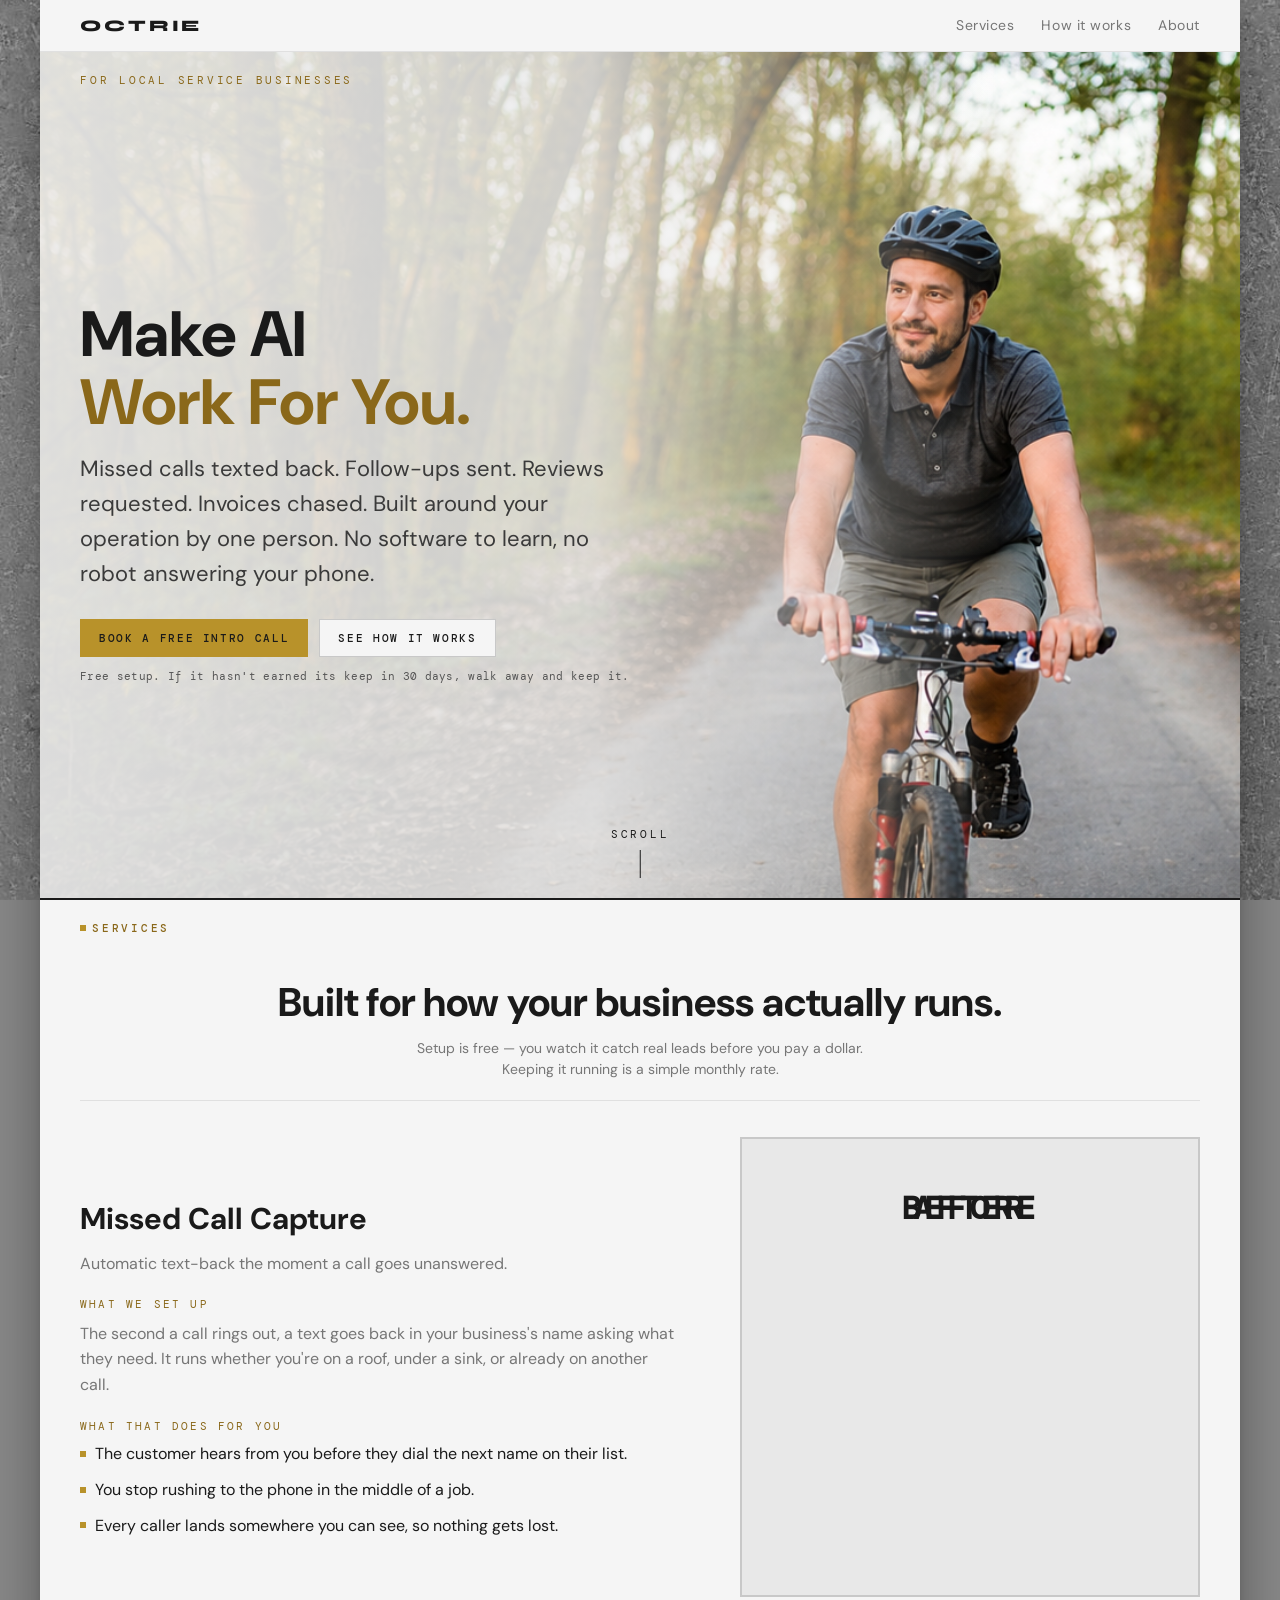
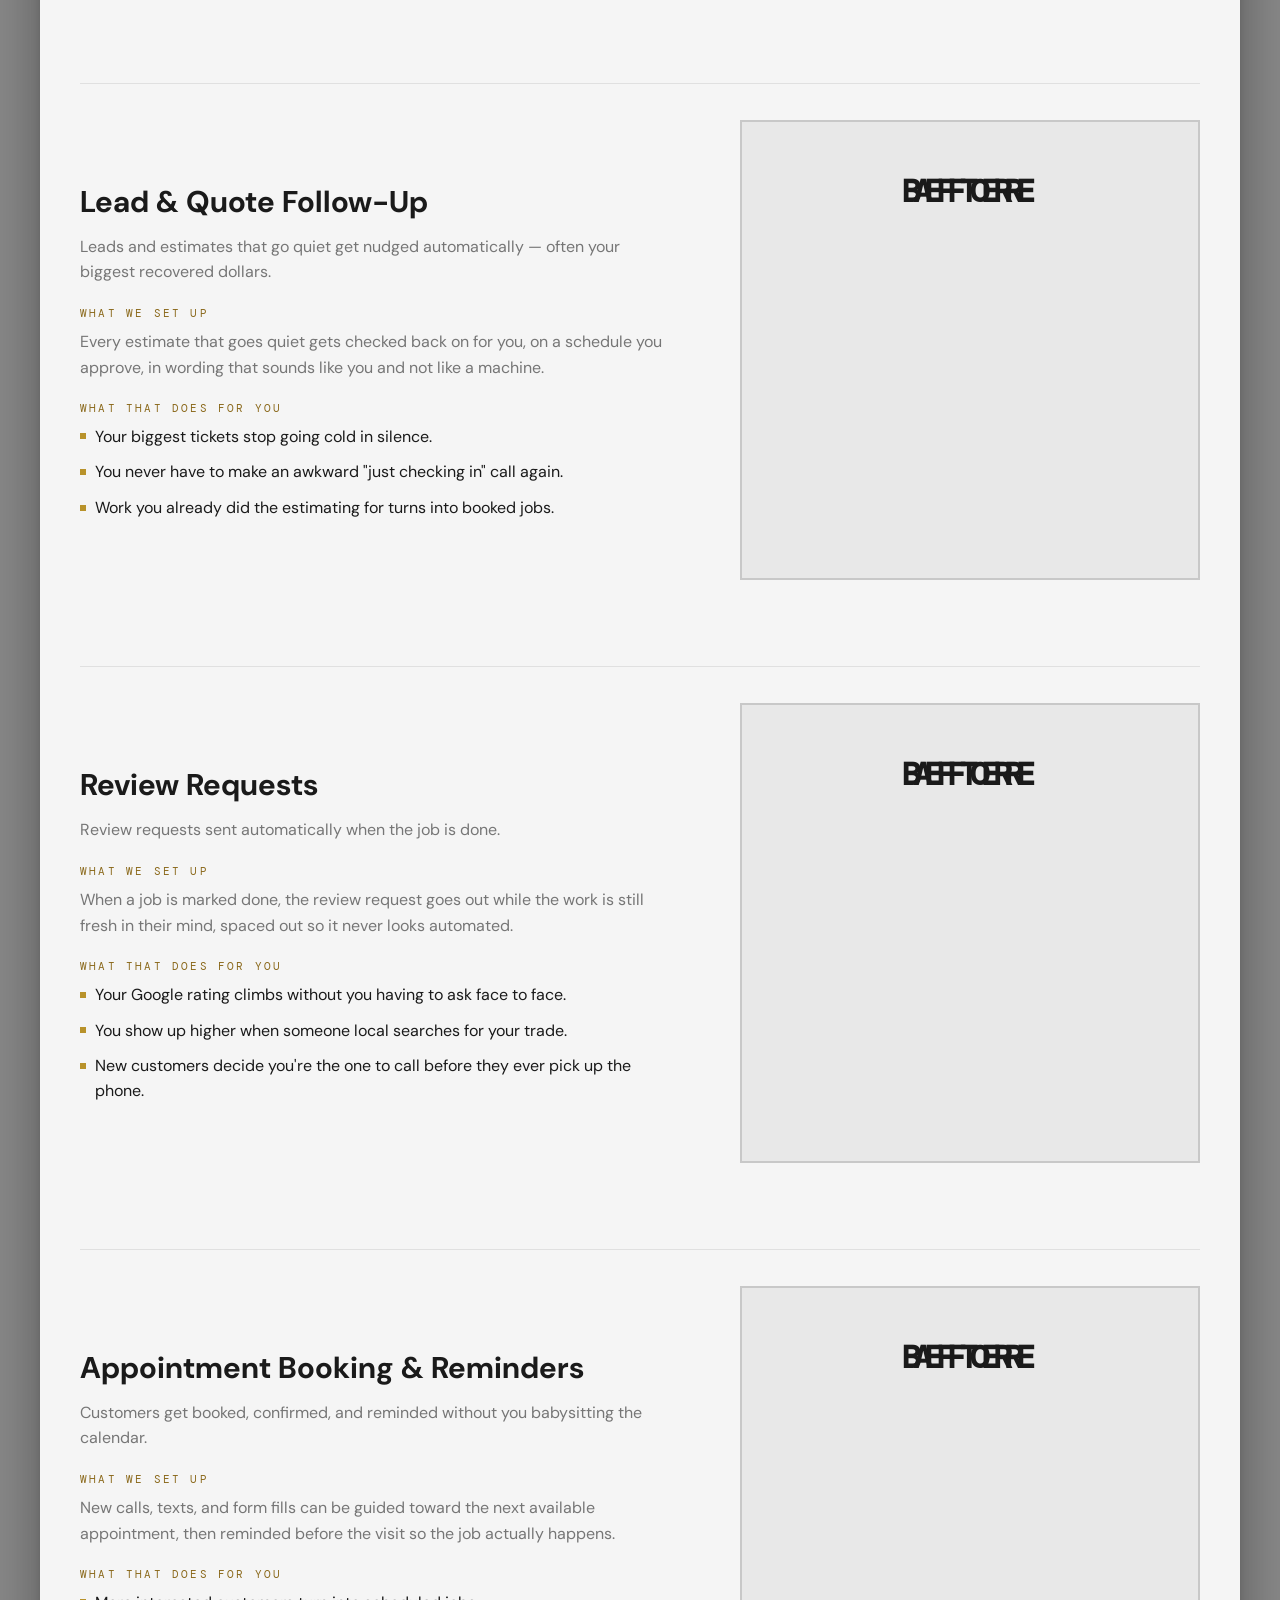
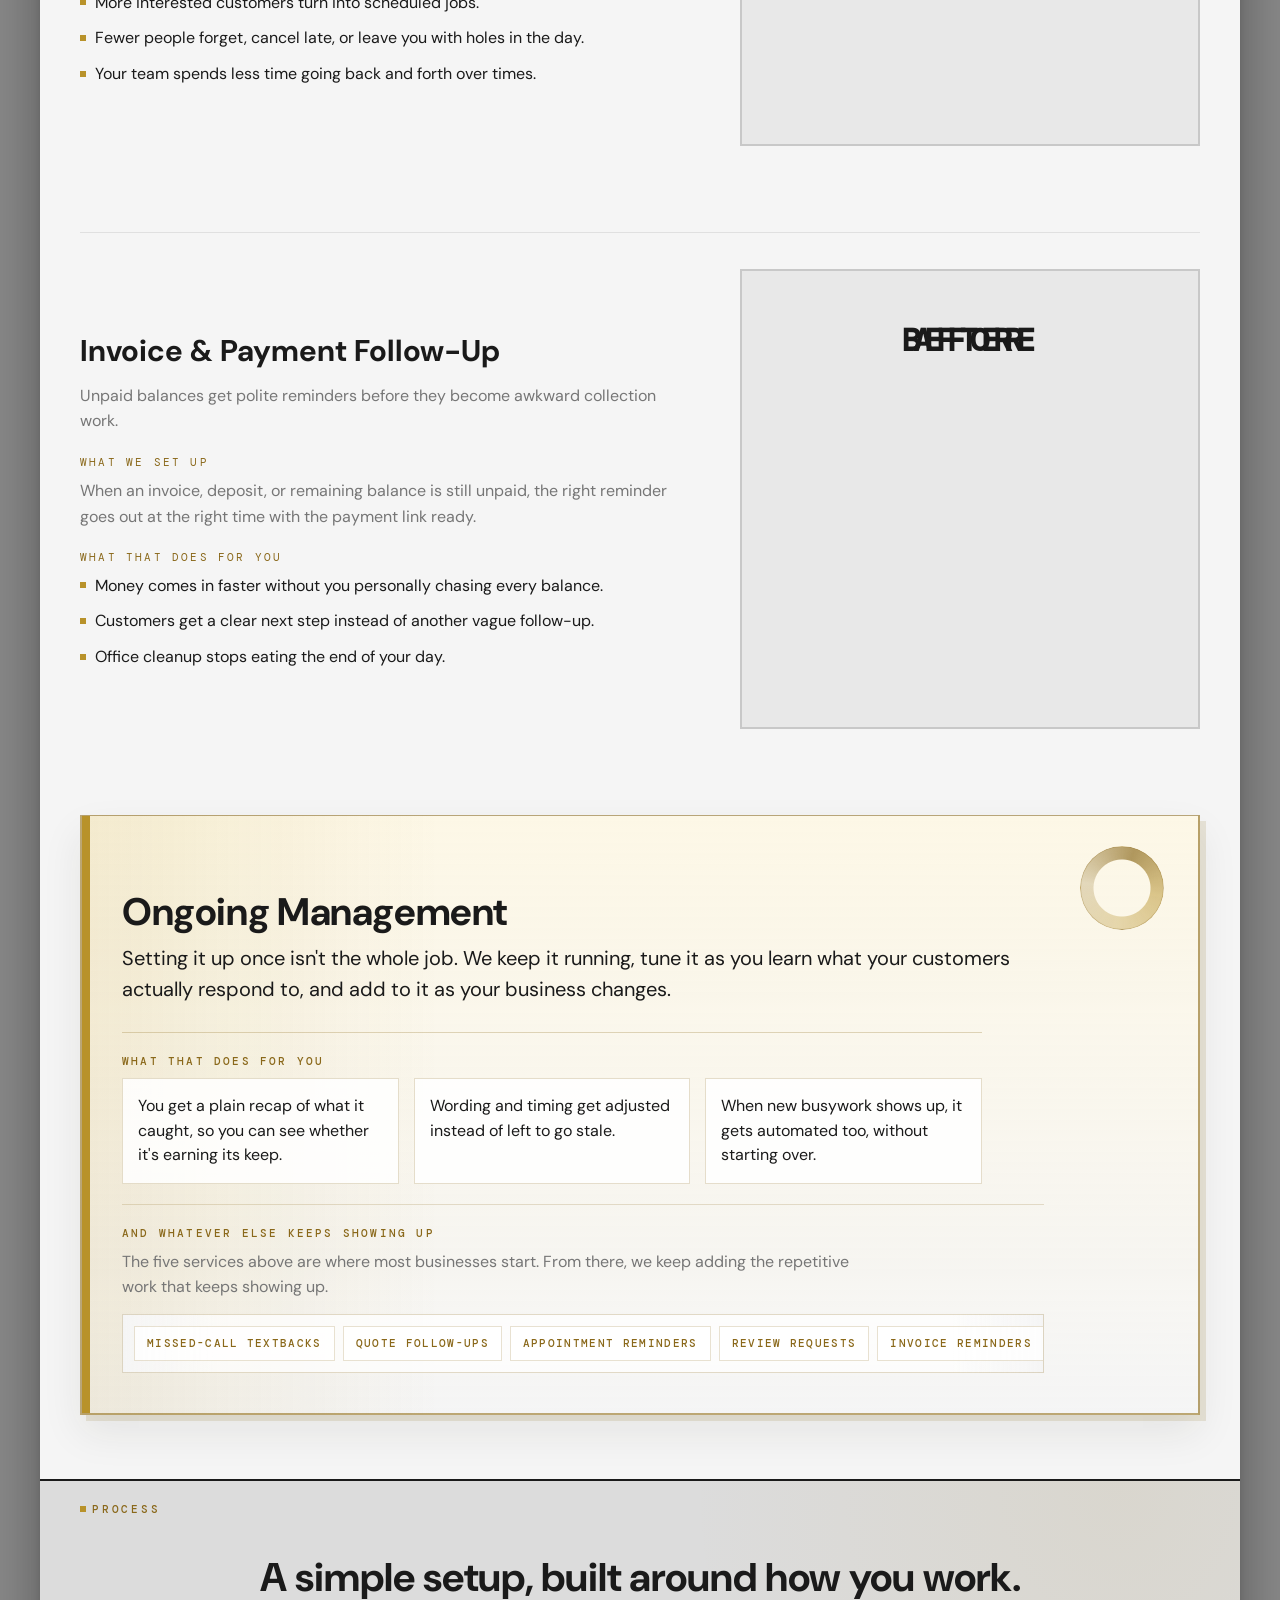
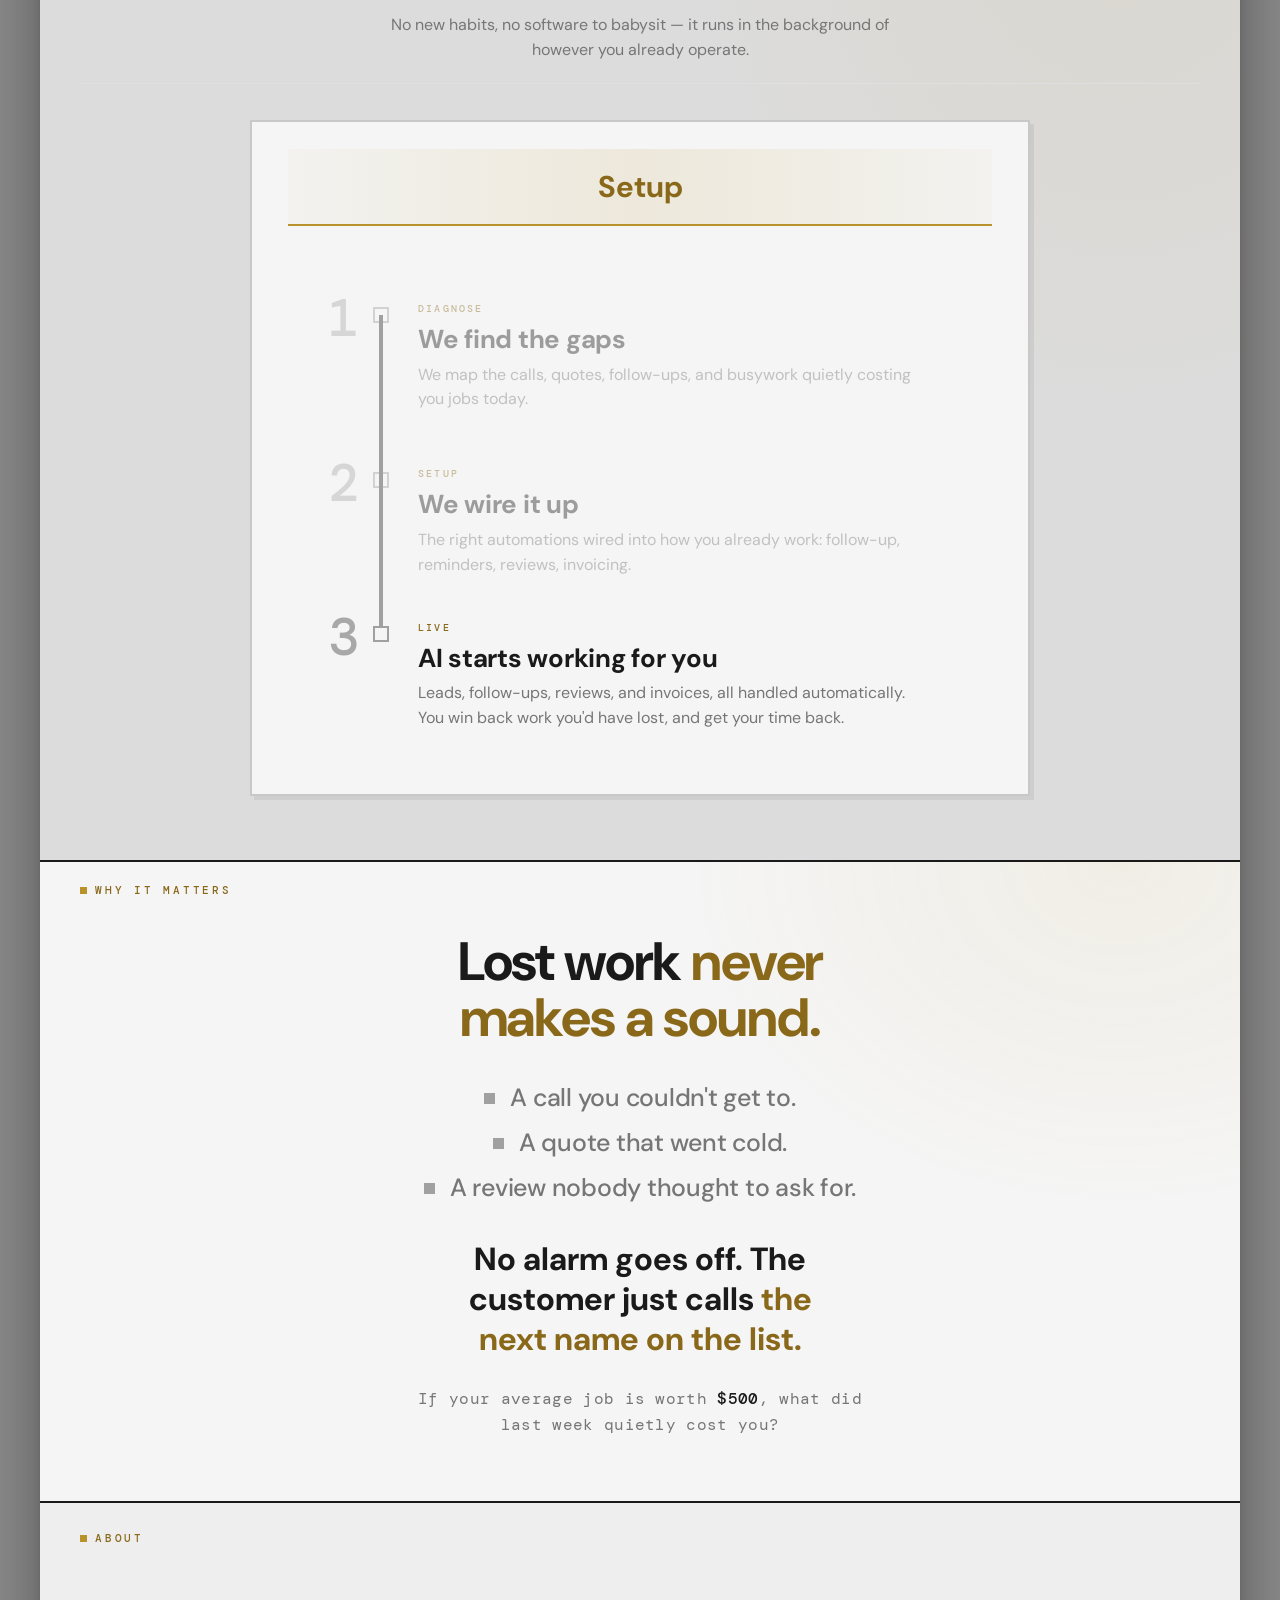
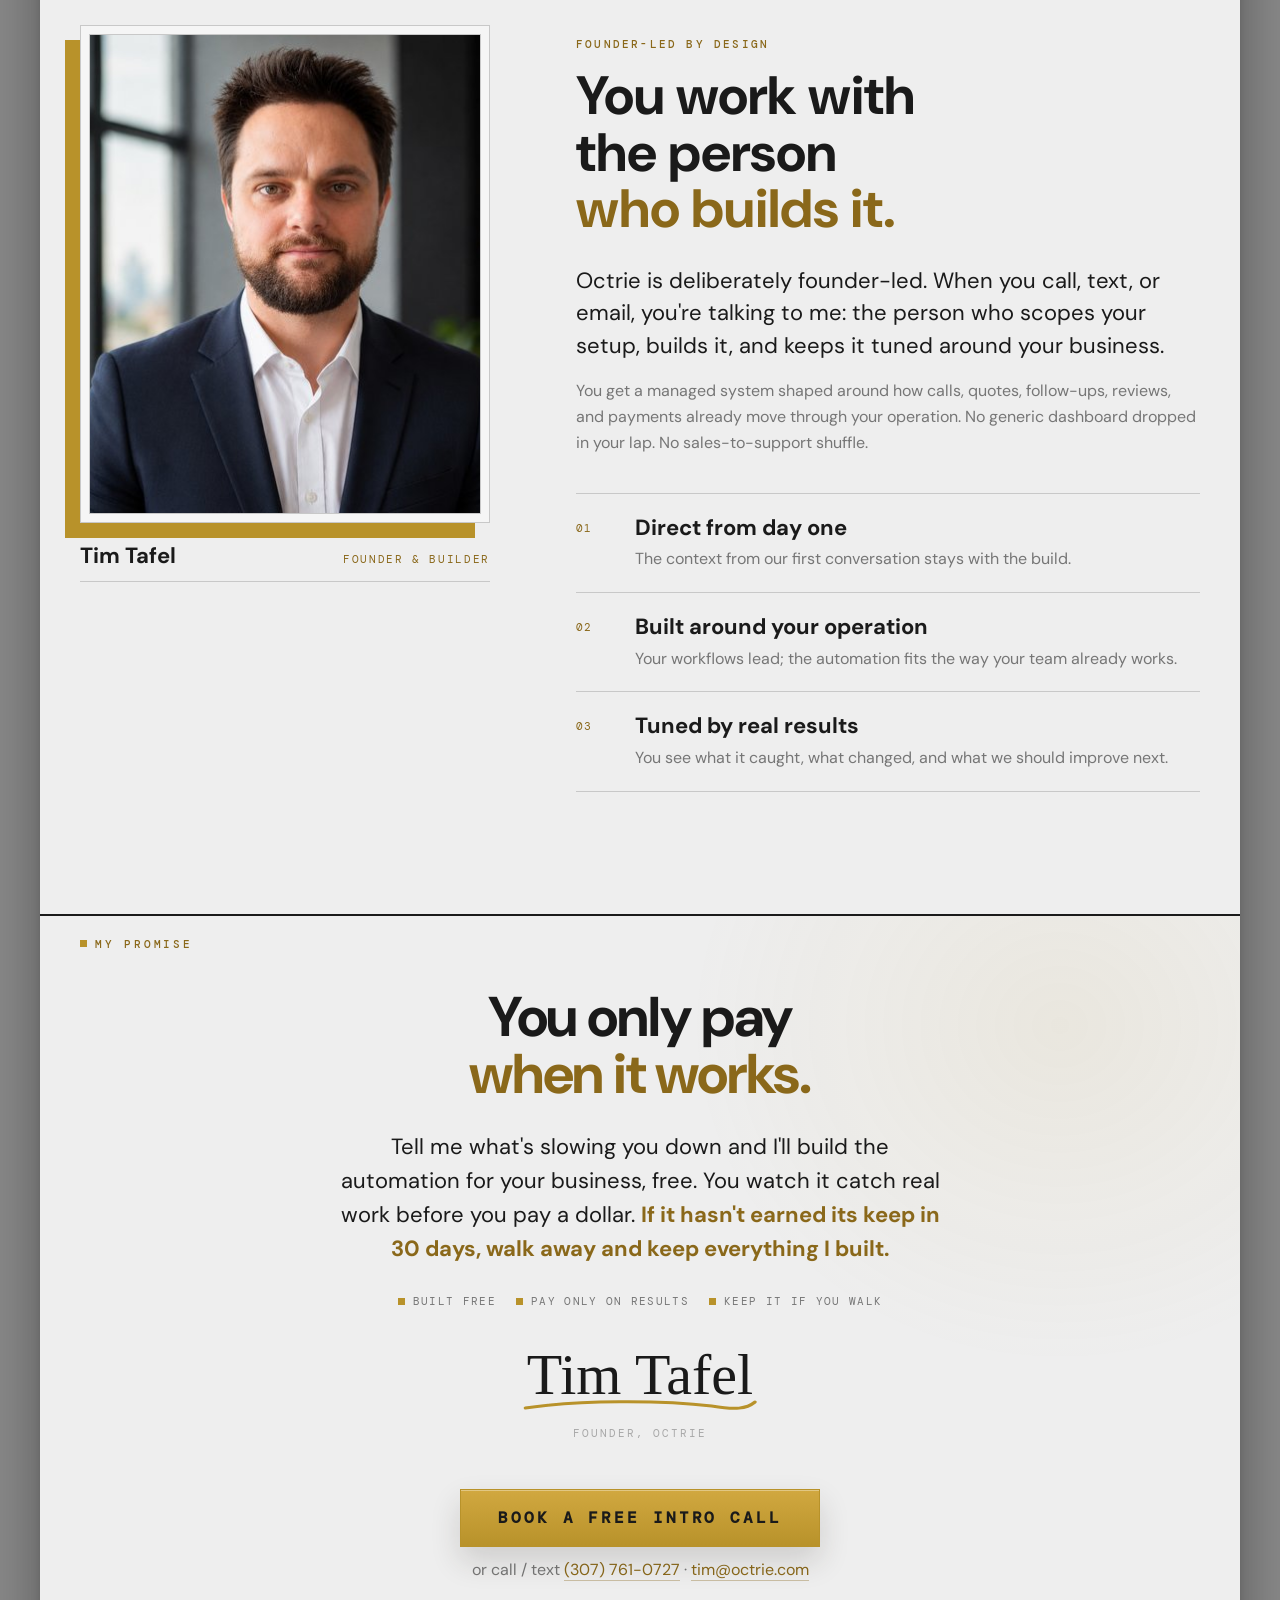
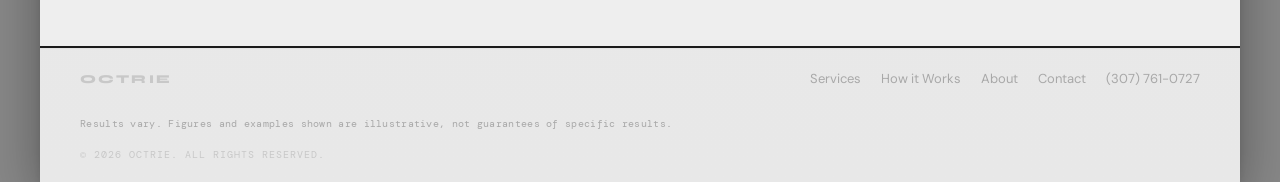
==== commit f0d55c0e: "Redesign homepage About section" ====
--- a/index.html
+++ b/index.html
@@ -791,36 +791,51 @@
       </div>
     </section>
 
-    <section class="oc-section" id="about">
-      <div class="oc-split oc-about-split">
-        <div>
-          <div class="oc-close-eyebrow oc-about-eyebrow oc-reveal"><span class="oc-close-sq" aria-hidden="true"></span>About</div>
-          <h2 class="oc-heading-lg">You work with the person who builds it.</h2>
-        </div>
-        <div class="oc-card oc-reveal">
-          <div class="oc-founder">
-            <img class="oc-founder-photo" src="./about/tim-tafel.jpg" alt="Tim Tafel" width="480" height="480" loading="lazy" />
-            <div>
-              <h3 class="oc-card-heading oc-founder-name">Tim Tafel</h3>
-              <p class="oc-founder-meta">Founder</p>
-            </div>
-          </div>
-          <p class="oc-card-body">Octrie is run by Tim Tafel. When you call, text, or email, you're talking to the person who scopes the setup, builds it, and keeps it tuned around your business.</p>
-          <p class="oc-card-body">This is not another dashboard handed off to you. It is a managed setup built around how calls, quotes, follow-ups, reviews, and payments already move through your operation.</p>
-          <div class="oc-content-grid oc-about-mini-grid">
-            <div>
-              <h3 class="oc-card-heading">Direct setup</h3>
-              <p class="oc-card-body">No sales handoff. The person you talk to is the person building the automation.</p>
-            </div>
-            <div>
-              <h3 class="oc-card-heading">Plain reporting</h3>
-              <p class="oc-card-body">You see what it caught, what changed, and whether it is earning its keep.</p>
-            </div>
-            <div>
-              <h3 class="oc-card-heading">Ongoing tuning</h3>
-              <p class="oc-card-body">Wording, timing, and workflows get adjusted as your business changes.</p>
-            </div>
-          </div>
+    <section class="oc-section oc-about-section" id="about">
+      <div class="oc-close-eyebrow oc-about-eyebrow oc-reveal"><span class="oc-close-sq" aria-hidden="true"></span>About</div>
+      <div class="oc-about-layout">
+        <header class="oc-about-intro">
+          <p class="oc-about-kicker oc-reveal">Founder-led by design</p>
+          <h2 class="oc-about-title oc-reveal" style="--rd: 0.06s">You work with the person <span>who builds it.</span></h2>
+        </header>
+
+        <figure class="oc-about-portrait oc-reveal" style="--rd: 0.1s">
+          <div class="oc-about-photo-frame">
+            <img src="./about/tim-tafel.jpg" alt="Tim Tafel, founder of Octrie" width="480" height="480" loading="lazy" />
+          </div>
+          <figcaption>
+            <strong>Tim Tafel</strong>
+            <span>Founder &amp; Builder</span>
+          </figcaption>
+        </figure>
+
+        <div class="oc-about-details">
+          <p class="oc-about-lead oc-reveal" style="--rd: 0.12s">Octrie is deliberately founder-led. When you call, text, or email, you're talking to me: the person who scopes your setup, builds it, and keeps it tuned around your business.</p>
+          <p class="oc-about-body oc-reveal" style="--rd: 0.16s">You get a managed system shaped around how calls, quotes, follow-ups, reviews, and payments already move through your operation. No generic dashboard dropped in your lap. No sales-to-support shuffle.</p>
+
+          <ol class="oc-about-principles">
+            <li class="oc-about-principle oc-reveal" style="--rd: 0.2s">
+              <span class="oc-about-number" aria-hidden="true">01</span>
+              <div>
+                <h3>Direct from day one</h3>
+                <p>The context from our first conversation stays with the build.</p>
+              </div>
+            </li>
+            <li class="oc-about-principle oc-reveal" style="--rd: 0.24s">
+              <span class="oc-about-number" aria-hidden="true">02</span>
+              <div>
+                <h3>Built around your operation</h3>
+                <p>Your workflows lead; the automation fits the way your team already works.</p>
+              </div>
+            </li>
+            <li class="oc-about-principle oc-reveal" style="--rd: 0.28s">
+              <span class="oc-about-number" aria-hidden="true">03</span>
+              <div>
+                <h3>Tuned by real results</h3>
+                <p>You see what it caught, what changed, and what we should improve next.</p>
+              </div>
+            </li>
+          </ol>
         </div>
       </div>
     </section>
--- a/styles.css
+++ b/styles.css
@@ -3481,68 +3481,265 @@
   #home .oc-why-leak.is-visible .oc-why-mark { animation: none; background: var(--oc-border-strong); }
 }
 
-/* About: founder block */
-.oc-founder {
+/* About: founder profile */
+#home .oc-about-section {
+  min-height: clamp(820px, 90vh, 980px);
+  padding: calc(var(--oc-sp-10) + var(--oc-sp-7)) var(--oc-page-padding-x);
   display: flex;
   align-items: center;
-  gap: var(--oc-sp-3);
-  margin-bottom: var(--oc-sp-3);
-}
-
-.oc-founder-photo {
-  width: 72px;
-  height: 72px;
-  flex: 0 0 auto;
-  display: flex;
-  align-items: center;
-  justify-content: center;
-  background: var(--oc-surface-sunken);
-  border: 2px solid var(--oc-border-medium);
+  overflow: hidden;
+  background: var(--oc-surface-elevated);
+  border-bottom-color: var(--oc-text-primary);
+}
+
+#home .oc-about-section .oc-about-eyebrow {
+  top: var(--oc-sp-6);
+  color: var(--oc-vertical-accent-deep);
+}
+
+#home .oc-about-section .oc-about-eyebrow .oc-close-sq {
+  background: var(--oc-vertical-accent);
+}
+
+#home .oc-about-layout {
+  position: relative;
+  z-index: 1;
+  width: 100%;
+  max-width: 1180px;
+  margin: 0 auto;
+  display: grid;
+  grid-template-columns: minmax(300px, 410px) minmax(0, 1fr);
+  grid-template-rows: auto 1fr;
+  column-gap: var(--oc-sp-10);
+  row-gap: var(--oc-sp-6);
+  align-items: start;
+}
+
+#home .oc-about-intro {
+  grid-column: 2;
+  grid-row: 1;
+  padding-top: var(--oc-sp-3);
+}
+
+#home .oc-about-kicker {
+  margin-bottom: var(--oc-sp-4);
+  font-family: var(--oc-font-mono);
+  font-size: var(--oc-text-10);
+  font-weight: 500;
+  letter-spacing: 0.2em;
+  text-transform: uppercase;
+  color: var(--oc-vertical-accent-deep);
+}
+
+#home .oc-about-title {
+  max-width: 13ch;
+  font-family: var(--oc-font-heading);
+  font-size: var(--oc-text-42);
+  font-weight: 700;
+  line-height: 1.05;
+  letter-spacing: 0;
+  color: var(--oc-text-primary);
+  text-wrap: balance;
+}
+
+#home .oc-about-title span {
+  color: var(--oc-vertical-accent-deep);
+}
+
+#home .oc-about-portrait {
+  grid-column: 1;
+  grid-row: 1 / span 2;
+  min-width: 0;
+}
+
+#home .oc-about-photo-frame {
+  position: relative;
+  padding: var(--oc-sp-2);
+  background: var(--oc-surface-page);
+  border: var(--oc-border-subordinate) solid var(--oc-border-medium);
+  box-shadow: calc(0px - var(--oc-sp-4)) var(--oc-sp-4) 0 var(--oc-vertical-accent);
+}
+
+#home .oc-about-photo-frame img {
+  display: block;
+  width: 100%;
+  aspect-ratio: 4 / 5;
   object-fit: cover;
-  font-family: var(--oc-font-mono);
+  object-position: center 38%;
+  border: var(--oc-border-subordinate) solid var(--oc-border-medium);
+}
+
+#home .oc-about-portrait figcaption {
+  display: flex;
+  justify-content: space-between;
+  align-items: baseline;
+  gap: var(--oc-sp-4);
+  padding: var(--oc-sp-5) 0 var(--oc-sp-3);
+  border-bottom: var(--oc-border-subordinate) solid var(--oc-border-medium);
+}
+
+#home .oc-about-portrait figcaption strong {
+  font-family: var(--oc-font-heading);
   font-size: var(--oc-text-18);
-  font-weight: 500;
-  letter-spacing: 0.1em;
-  color: var(--oc-vertical-accent-deep);
-}
-
-.oc-founder-name {
-  margin-bottom: 2px;
-}
-
-.oc-founder-meta {
+  line-height: 1.2;
+  letter-spacing: 0;
+  color: var(--oc-text-primary);
+}
+
+#home .oc-about-portrait figcaption span {
   font-family: var(--oc-font-mono);
   font-size: var(--oc-text-10);
   letter-spacing: 0.15em;
   text-transform: uppercase;
-  color: var(--oc-text-tertiary);
-}
-
-#home .oc-about-mini-grid {
-  max-width: none;
-  margin: var(--oc-sp-5) 0 0;
-  gap: var(--oc-sp-3);
-}
-
-#home .oc-about-split {
-  grid-template-columns: minmax(0, 820px);
-  justify-content: center;
-  gap: var(--oc-sp-5);
-}
-
-#home .oc-about-split > div:first-child {
-  text-align: center;
-}
-
-#home .oc-about-split .oc-heading-lg {
-  max-width: 16ch;
-  margin: 0 auto;
-  text-wrap: balance;
-}
-
-#home .oc-about-mini-grid > div {
-  border-top: var(--oc-border-subordinate) solid var(--oc-border-light);
-  padding-top: var(--oc-sp-3);
+  color: var(--oc-vertical-accent-deep);
+}
+
+#home .oc-about-details {
+  grid-column: 2;
+  grid-row: 2;
+  min-width: 0;
+}
+
+#home .oc-about-lead {
+  max-width: 54ch;
+  font-family: var(--oc-font-body);
+  font-size: var(--oc-text-18);
+  line-height: 1.48;
+  color: var(--oc-text-primary);
+}
+
+#home .oc-about-body {
+  max-width: 61ch;
+  margin-top: var(--oc-sp-4);
+  font-family: var(--oc-font-body);
+  font-size: var(--oc-text-13);
+  line-height: 1.65;
+  color: var(--oc-text-secondary);
+}
+
+#home .oc-about-principles {
+  list-style: none;
+  margin-top: var(--oc-sp-7);
+  border-top: var(--oc-border-subordinate) solid var(--oc-border-medium);
+}
+
+#home .oc-about-principle {
+  display: grid;
+  grid-template-columns: 44px minmax(0, 1fr);
+  gap: var(--oc-sp-4);
+  padding: var(--oc-sp-5) 0;
+  border-bottom: var(--oc-border-subordinate) solid var(--oc-border-medium);
+}
+
+#home .oc-about-number {
+  padding-top: var(--oc-sp-1);
+  font-family: var(--oc-font-mono);
+  font-size: var(--oc-text-10);
+  letter-spacing: 0.12em;
+  color: var(--oc-vertical-accent-deep);
+}
+
+#home .oc-about-principle h3 {
+  margin-bottom: var(--oc-sp-1);
+  font-family: var(--oc-font-heading);
+  font-size: var(--oc-text-18);
+  font-weight: 700;
+  line-height: 1.25;
+  letter-spacing: 0;
+  color: var(--oc-text-primary);
+}
+
+#home .oc-about-principle p {
+  max-width: 52ch;
+  font-family: var(--oc-font-body);
+  font-size: var(--oc-text-13);
+  line-height: 1.55;
+  color: var(--oc-text-secondary);
+}
+
+@media (max-width: 1023px) {
+  #home .oc-about-section {
+    padding-top: calc(var(--oc-sp-10) + var(--oc-sp-5));
+    padding-bottom: calc(var(--oc-sp-10) + var(--oc-sp-5));
+  }
+
+  #home .oc-about-layout {
+    grid-template-columns: minmax(250px, 340px) minmax(0, 1fr);
+    column-gap: var(--oc-sp-8);
+  }
+
+  #home .oc-about-title {
+    font-size: var(--oc-text-32);
+  }
+
+  #home .oc-about-lead {
+    font-size: var(--oc-text-18);
+  }
+}
+
+@media (max-width: 860px) {
+  #home .oc-about-section {
+    min-height: 0;
+    padding: calc(var(--oc-sp-10) + var(--oc-sp-5)) var(--oc-page-padding-x-mob) var(--oc-sp-10);
+  }
+
+  #home .oc-about-section .oc-about-eyebrow {
+    top: var(--oc-sp-4);
+    left: var(--oc-page-padding-x-mob);
+  }
+
+  #home .oc-about-layout {
+    grid-template-columns: minmax(0, 1fr);
+    grid-template-rows: auto;
+    gap: 0;
+  }
+
+  #home .oc-about-intro,
+  #home .oc-about-portrait,
+  #home .oc-about-details {
+    grid-column: 1;
+    grid-row: auto;
+  }
+
+  #home .oc-about-intro {
+    padding-top: 0;
+    margin-bottom: var(--oc-sp-7);
+  }
+
+  #home .oc-about-title {
+    max-width: 12ch;
+  }
+
+  #home .oc-about-portrait {
+    width: calc(100% - var(--oc-sp-4));
+    max-width: 440px;
+    margin: 0 auto var(--oc-sp-8);
+  }
+
+  #home .oc-about-portrait figcaption {
+    align-items: flex-start;
+  }
+
+  #home .oc-about-details {
+    max-width: 620px;
+    margin: 0 auto;
+  }
+}
+
+@media (max-width: 420px) {
+  #home .oc-about-title {
+    font-size: var(--oc-text-24);
+  }
+
+  #home .oc-about-portrait figcaption {
+    flex-direction: column;
+    gap: var(--oc-sp-1);
+  }
+
+  #home .oc-about-principle {
+    grid-template-columns: 34px minmax(0, 1fr);
+    gap: var(--oc-sp-3);
+  }
 }
 
 /* Statement band: money-math sub-line */
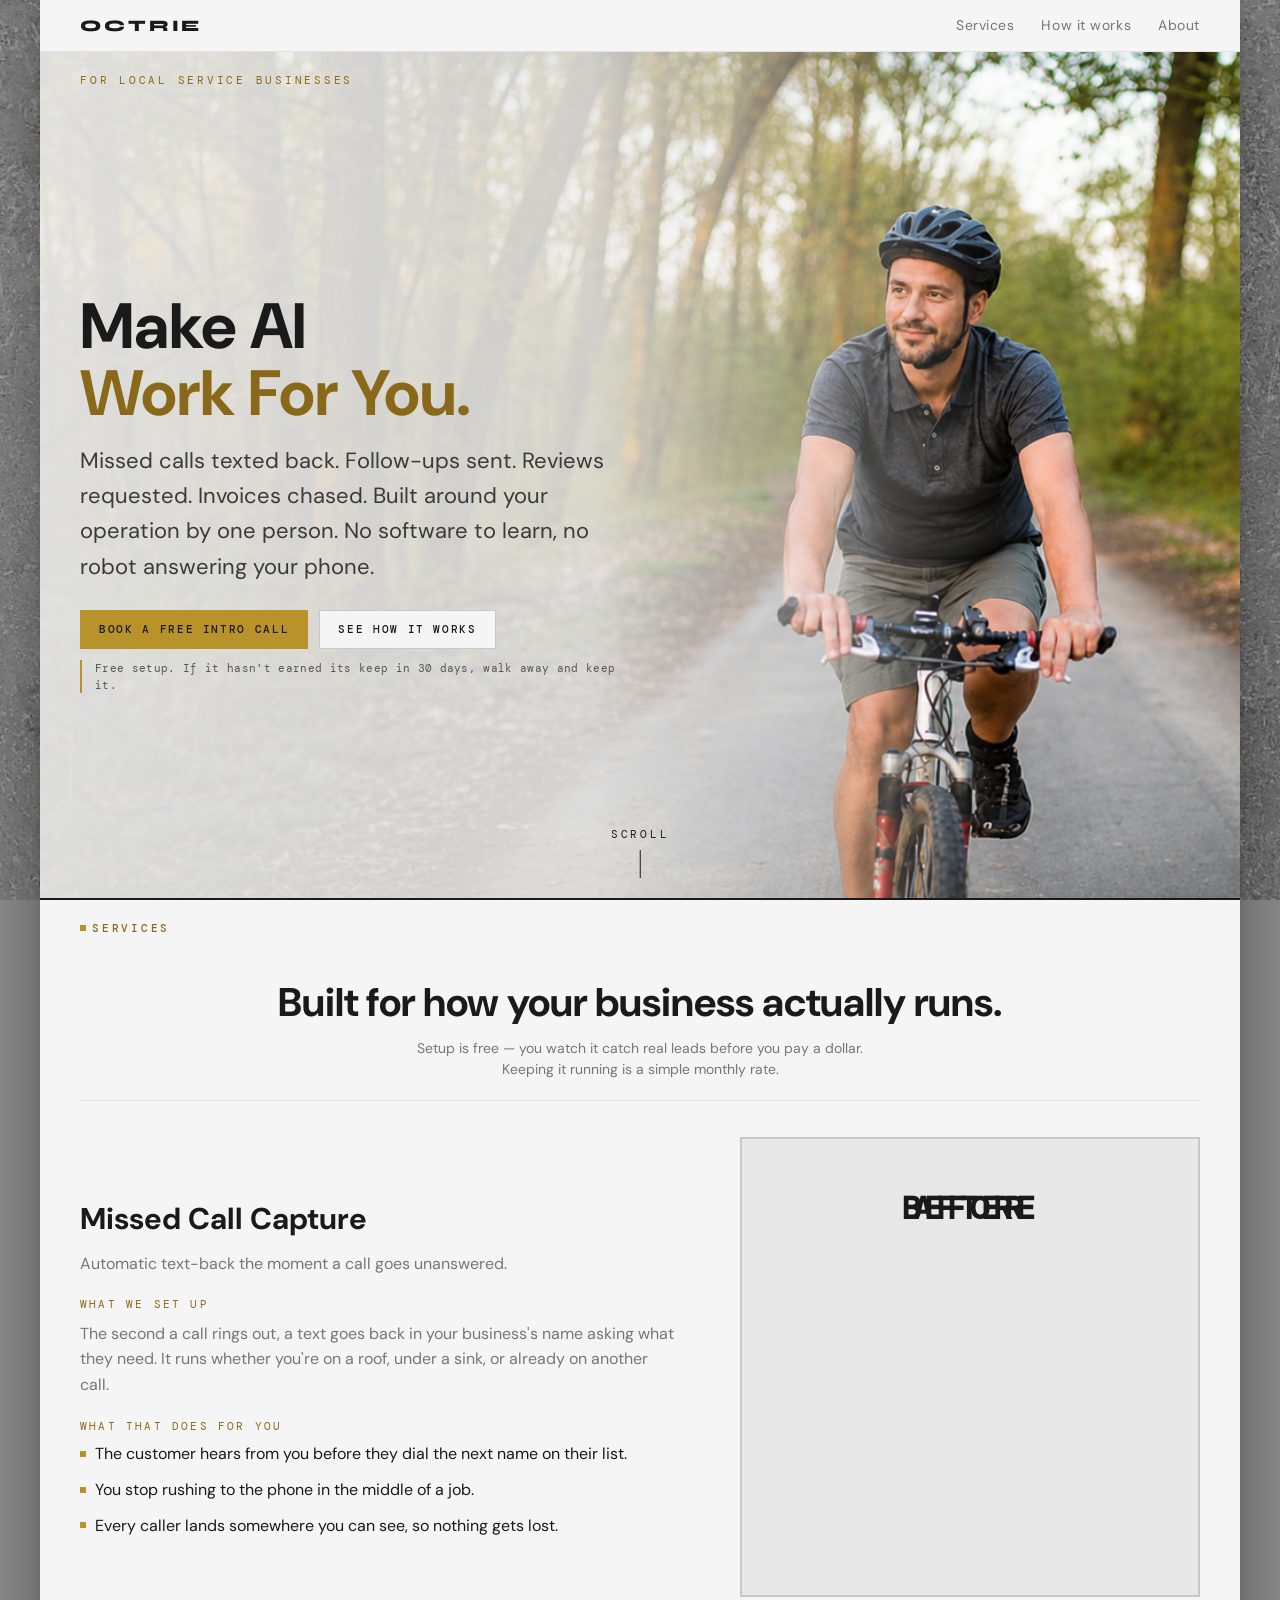
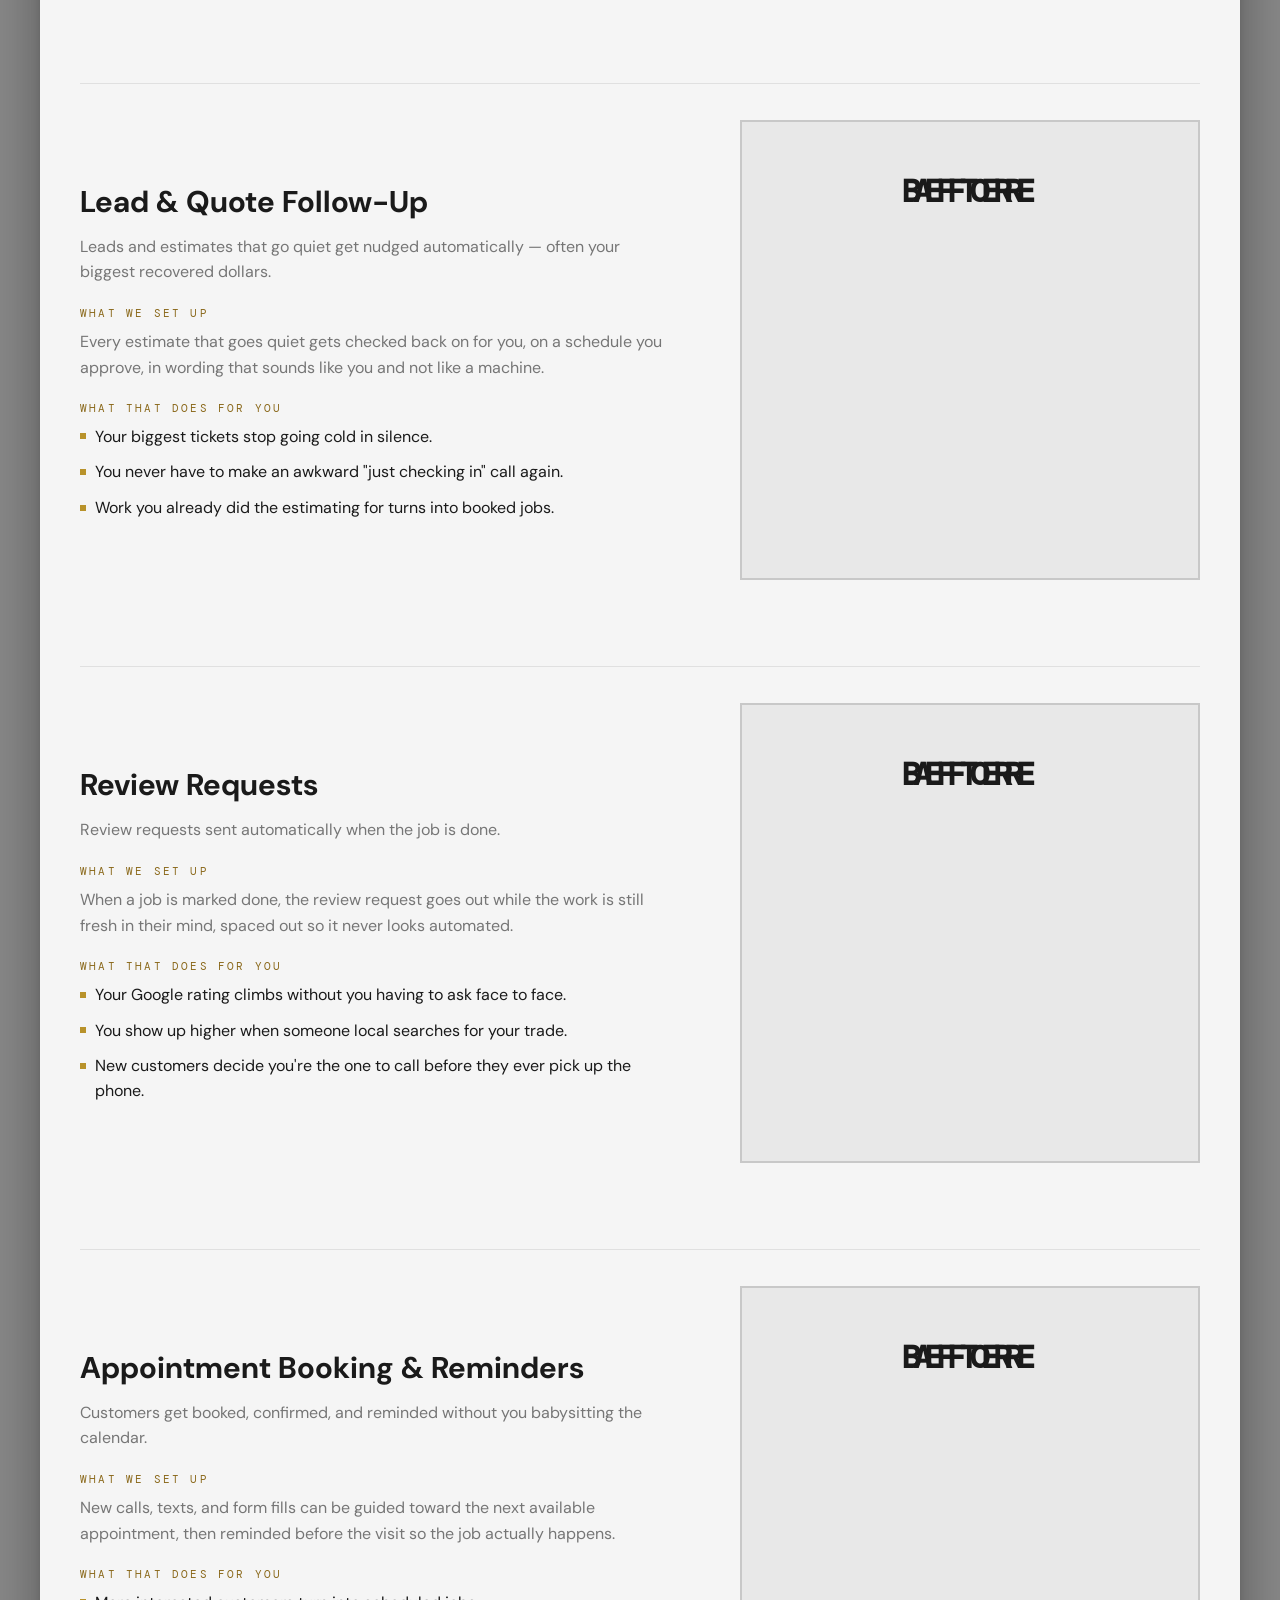
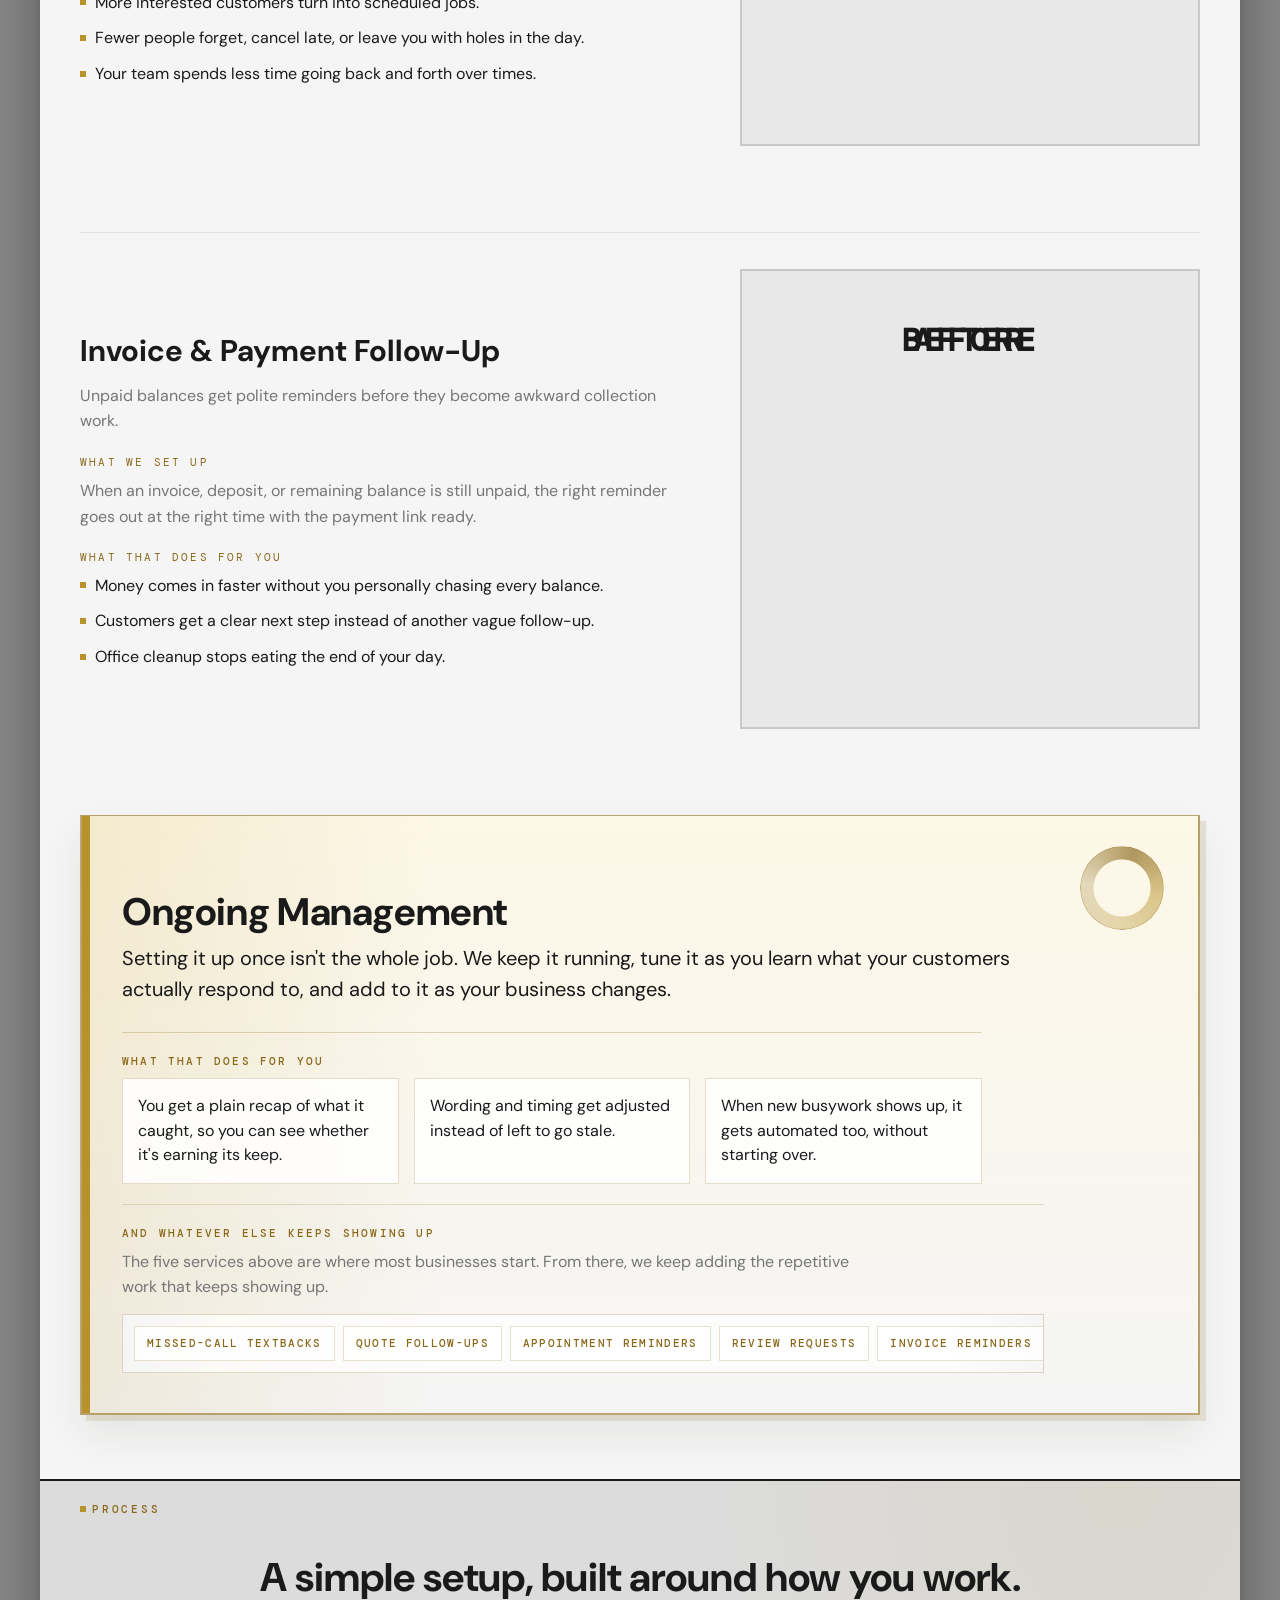
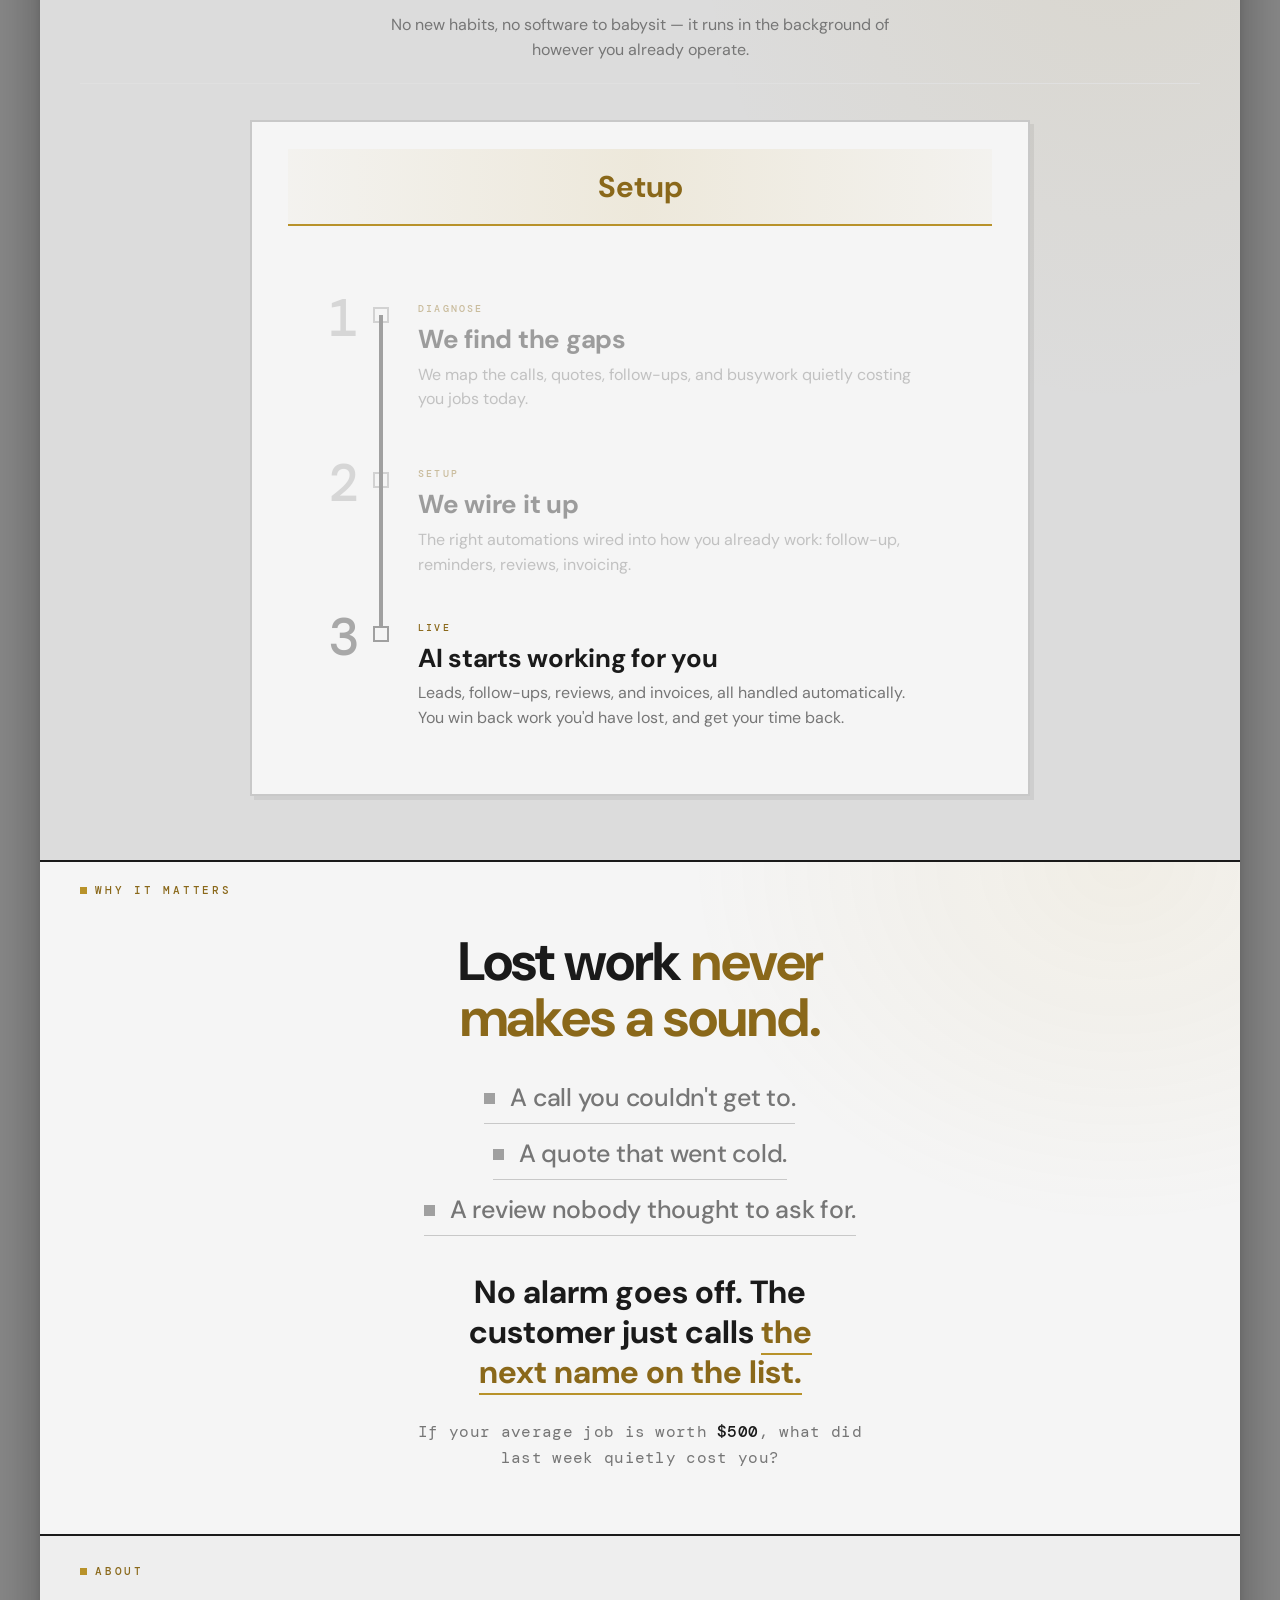
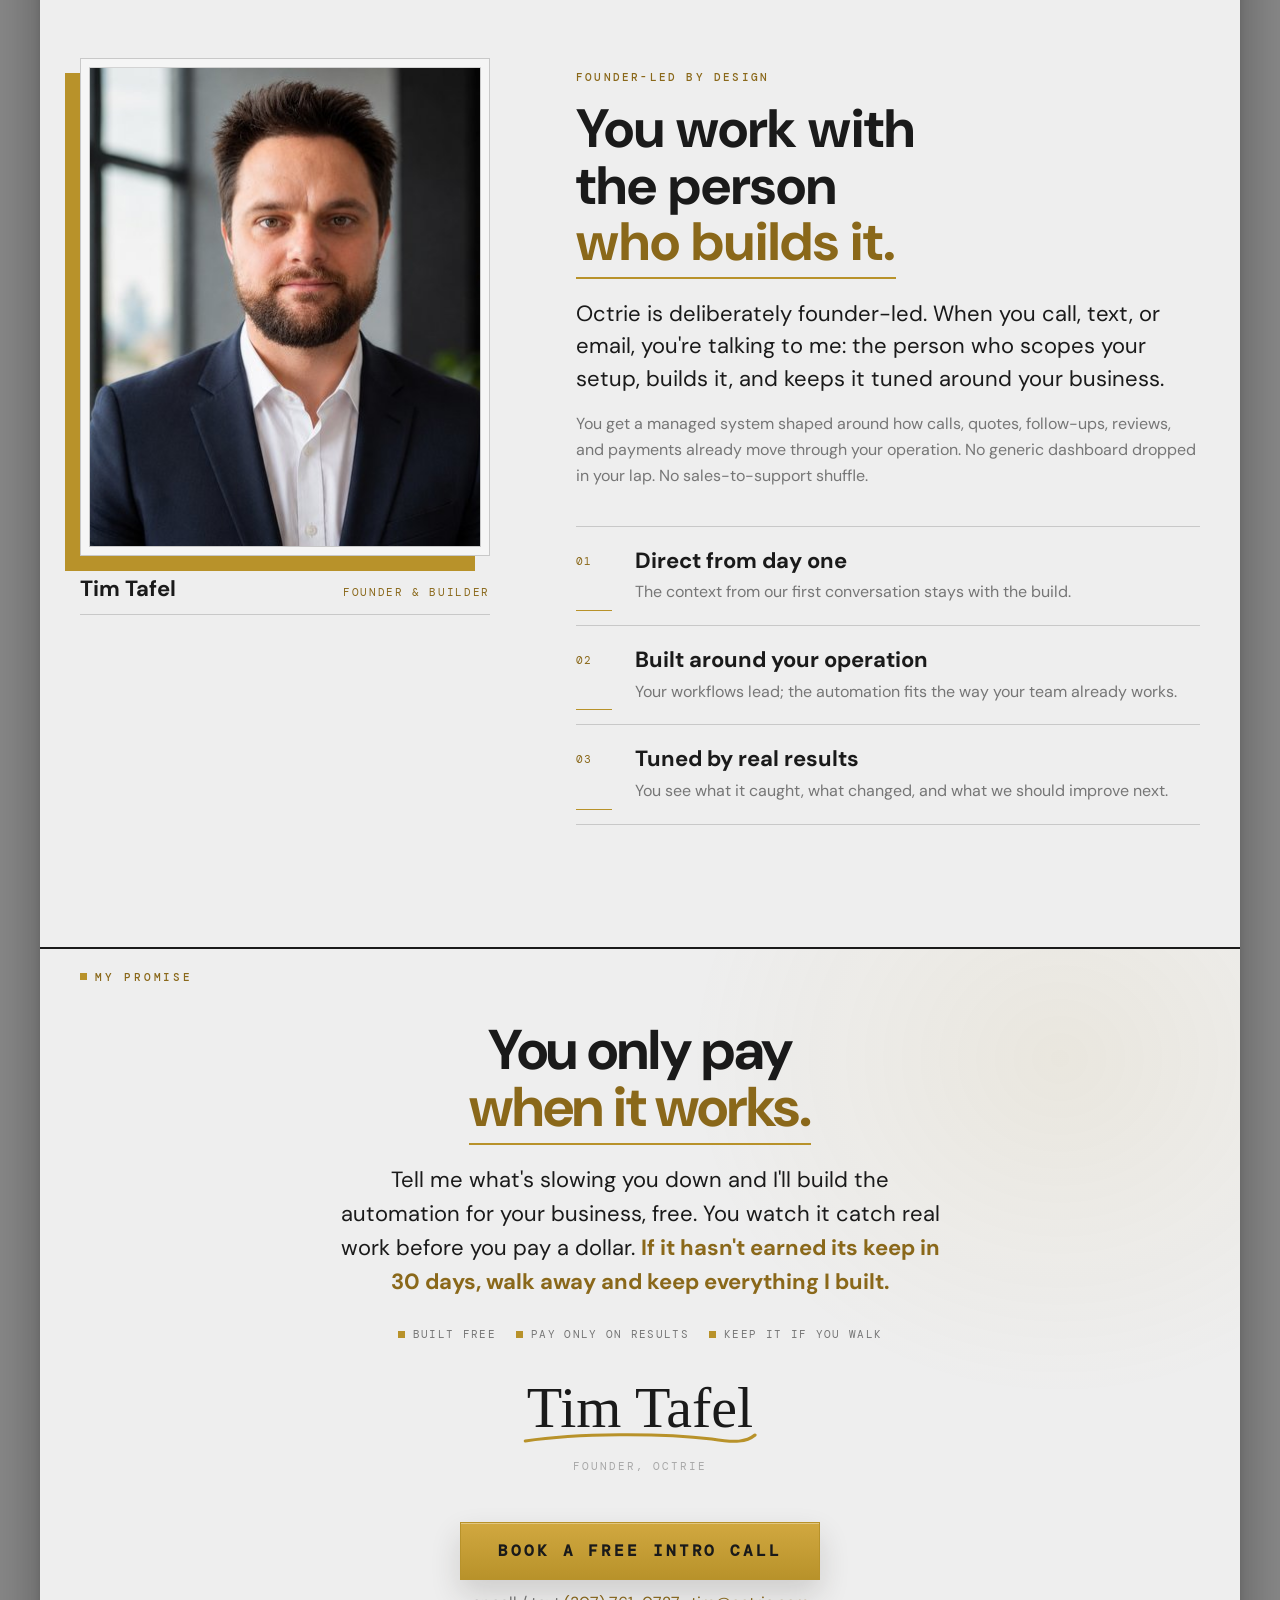
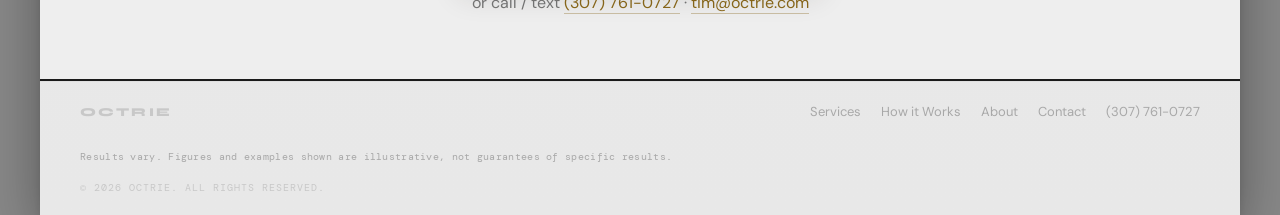
==== commit 1b5750ea: "Add motion to key site sections" ====
--- a/index.html
+++ b/index.html
@@ -47,10 +47,10 @@
 
   <main class="oc-page">
 
-    <section class="oc-hero">
+    <section class="oc-hero oc-hero--motion">
       <div class="oc-hero-copy">
         <p class="oc-hero-eyebrow">For local service businesses</p>
-        <h1 class="oc-hero-headline">Make AI<br><span class="oc-hero-emphasis">Work For You.</span></h1>
+        <h1 class="oc-hero-headline"><span class="oc-hero-line">Make AI</span><span class="oc-hero-line oc-hero-emphasis">Work For You.</span></h1>
         <p class="oc-hero-sub">Missed calls texted back. Follow-ups sent. Reviews requested. Invoices chased. Built around your operation by one person. No software to learn, no robot answering your phone.</p>
         <div class="oc-hero-actions">
           <a class="oc-btn oc-btn--filled" href="https://calendar.app.google/n5jvXJJAPZ5hHcqu8" target="_blank" rel="noopener">Book a Free Intro Call</a>
--- a/styles.css
+++ b/styles.css
@@ -3742,6 +3742,460 @@
   }
 }
 
+/* ================================================================
+   PAGE MOTION
+   One-shot, section-specific reveals built on the existing observer.
+================================================================ */
+
+/* Hero: assemble the pitch in a deliberate reading order. */
+.oc-hero-line {
+  display: block;
+}
+
+html.oc-js .oc-hero--motion .oc-hero-eyebrow,
+html.oc-js .oc-hero--motion .oc-hero-line,
+html.oc-js .oc-hero--motion .oc-hero-sub,
+html.oc-js .oc-hero--motion .oc-hero-actions,
+html.oc-js .oc-hero--motion .oc-hero-guarantee {
+  opacity: 0;
+  will-change: opacity, transform;
+}
+
+html.oc-js .oc-hero--motion .oc-hero-eyebrow {
+  animation: oc-hero-eyebrow-in 0.45s ease 0.05s forwards;
+}
+
+html.oc-js .oc-hero--motion .oc-hero-line {
+  transform: translateY(var(--oc-sp-5));
+  animation: oc-hero-line-in 0.7s cubic-bezier(0.2, 0.75, 0.25, 1) 0.12s forwards;
+}
+
+html.oc-js .oc-hero--motion .oc-hero-line:nth-child(2) {
+  animation-delay: 0.24s;
+}
+
+html.oc-js .oc-hero--motion .oc-hero-sub {
+  transform: translateY(var(--oc-sp-4));
+  animation: oc-hero-copy-in 0.6s ease 0.42s forwards;
+}
+
+html.oc-js .oc-hero--motion .oc-hero-actions {
+  transform: translateY(var(--oc-sp-3));
+  animation: oc-hero-copy-in 0.55s ease 0.56s forwards;
+}
+
+html.oc-js .oc-hero--motion .oc-hero-guarantee {
+  transform: translateY(var(--oc-sp-2));
+  animation: oc-hero-copy-in 0.5s ease 0.68s forwards;
+}
+
+#home .oc-hero-guarantee {
+  position: relative;
+  padding-left: var(--oc-sp-4);
+}
+
+#home .oc-hero-guarantee::before {
+  content: "";
+  position: absolute;
+  top: 0;
+  bottom: 0;
+  left: 0;
+  width: var(--oc-border-dominant);
+  background: var(--oc-vertical-accent);
+  transform: scaleY(0);
+  transform-origin: center top;
+}
+
+html.oc-js #home .oc-hero-guarantee::before {
+  animation: oc-hero-guarantee-rule 0.4s ease 0.78s forwards;
+}
+
+@keyframes oc-hero-eyebrow-in {
+  from { opacity: 0; }
+  to { opacity: 1; }
+}
+
+@keyframes oc-hero-line-in {
+  from { opacity: 0; transform: translateY(var(--oc-sp-5)); }
+  to { opacity: 1; transform: translateY(0); }
+}
+
+@keyframes oc-hero-copy-in {
+  from { opacity: 0; transform: translateY(var(--oc-sp-4)); }
+  to { opacity: 1; transform: translateY(0); }
+}
+
+@keyframes oc-hero-guarantee-rule {
+  to { transform: scaleY(1); }
+}
+
+/* Why it matters: each missed opportunity lands, traces, then cools. */
+#home .oc-why-leak {
+  position: relative;
+  padding-bottom: var(--oc-sp-3);
+  overflow: hidden;
+}
+
+#home .oc-why-leak::after {
+  content: "";
+  position: absolute;
+  right: 0;
+  bottom: 0;
+  left: 0;
+  height: var(--oc-border-subordinate);
+  background: var(--oc-border-medium);
+  transform: scaleX(0);
+  transform-origin: left center;
+}
+
+html.oc-js #home .oc-why-leak.oc-reveal {
+  transform: translateX(calc(0px - var(--oc-sp-5)));
+  transition-duration: 0.55s;
+}
+
+html.oc-js #home .oc-why-leak.oc-reveal.is-visible {
+  transform: translateX(0);
+}
+
+html.oc-js #home .oc-why-leak.is-visible::after {
+  animation: oc-why-trace 0.85s ease calc(var(--rd, 0s) + 0.14s) forwards;
+}
+
+#home .oc-why-punch em {
+  padding-bottom: var(--oc-border-dominant);
+  background-image: linear-gradient(var(--oc-vertical-accent), var(--oc-vertical-accent));
+  background-repeat: no-repeat;
+  background-position: left bottom;
+  background-size: 0 var(--oc-border-dominant);
+}
+
+html.oc-js #home .oc-why-punch.is-visible em {
+  background-size: 100% var(--oc-border-dominant);
+  transition: background-size 0.75s ease 0.42s;
+}
+
+#home .oc-why-cost b {
+  display: inline-block;
+}
+
+html.oc-js #home .oc-why-cost.is-visible b {
+  animation: oc-why-value-in 0.6s ease 0.58s both;
+}
+
+@keyframes oc-why-trace {
+  0% {
+    background: var(--oc-vertical-accent);
+    transform: scaleX(0);
+  }
+  65% {
+    background: var(--oc-vertical-accent);
+    transform: scaleX(1);
+  }
+  100% {
+    background: var(--oc-border-medium);
+    transform: scaleX(1);
+  }
+}
+
+@keyframes oc-why-value-in {
+  0% { color: var(--oc-vertical-accent-deep); transform: translateY(var(--oc-sp-1)); }
+  100% { color: var(--oc-text-primary); transform: translateY(0); }
+}
+
+/* Homepage About: portrait shutter, title rule, and resolving proof rows. */
+#home .oc-about-title span {
+  padding-bottom: var(--oc-border-dominant);
+  background-image: linear-gradient(var(--oc-vertical-accent), var(--oc-vertical-accent));
+  background-repeat: no-repeat;
+  background-position: left bottom;
+  background-size: 0 var(--oc-border-dominant);
+}
+
+html.oc-js #home .oc-about-title.is-visible span {
+  background-size: 100% var(--oc-border-dominant);
+  transition: background-size 0.65s ease 0.32s;
+}
+
+html.oc-js #home .oc-about-portrait .oc-about-photo-frame {
+  box-shadow: 0 0 0 var(--oc-vertical-accent);
+  transition: box-shadow 0.55s ease 0.34s;
+}
+
+html.oc-js #home .oc-about-portrait.is-visible .oc-about-photo-frame {
+  box-shadow: calc(0px - var(--oc-sp-4)) var(--oc-sp-4) 0 var(--oc-vertical-accent);
+}
+
+html.oc-js #home .oc-about-portrait .oc-about-photo-frame img {
+  clip-path: inset(0 100% 0 0);
+  transform: scale(1.035);
+  transform-origin: center center;
+  transition:
+    clip-path 0.85s cubic-bezier(0.2, 0.75, 0.25, 1) 0.12s,
+    transform 1.05s ease 0.12s;
+}
+
+html.oc-js #home .oc-about-portrait.is-visible .oc-about-photo-frame img {
+  clip-path: inset(0 0 0 0);
+  transform: scale(1);
+}
+
+#home .oc-about-photo-frame::after {
+  content: "";
+  position: absolute;
+  z-index: 2;
+  top: var(--oc-sp-2);
+  right: var(--oc-sp-2);
+  left: var(--oc-sp-2);
+  height: var(--oc-border-dominant);
+  background: var(--oc-vertical-accent);
+  opacity: 0;
+  pointer-events: none;
+}
+
+html.oc-js #home .oc-about-portrait.is-visible .oc-about-photo-frame::after {
+  animation: oc-about-scan 0.95s ease 0.28s both;
+}
+
+html.oc-js #home .oc-about-principle.oc-reveal {
+  transform: translateX(var(--oc-sp-4));
+}
+
+html.oc-js #home .oc-about-principle.oc-reveal.is-visible {
+  transform: translateX(0);
+}
+
+#home .oc-about-number {
+  position: relative;
+  display: block;
+}
+
+#home .oc-about-number::after {
+  content: "";
+  position: absolute;
+  right: var(--oc-sp-2);
+  bottom: calc(0px - var(--oc-sp-1));
+  left: 0;
+  height: var(--oc-border-subordinate);
+  background: var(--oc-vertical-accent);
+  transform: scaleX(0);
+  transform-origin: left center;
+}
+
+html.oc-js #home .oc-about-principle.is-visible .oc-about-number::after {
+  animation: oc-about-number-rule 0.45s ease calc(var(--rd, 0s) + 0.2s) forwards;
+}
+
+@keyframes oc-about-scan {
+  0% {
+    top: var(--oc-sp-2);
+    opacity: 0;
+  }
+  20% {
+    opacity: 0.72;
+  }
+  80% {
+    opacity: 0.2;
+  }
+  100% {
+    top: calc(100% - var(--oc-sp-2) - var(--oc-border-dominant));
+    opacity: 0;
+  }
+}
+
+@keyframes oc-about-number-rule {
+  to { transform: scaleX(1); }
+}
+
+@media (hover: hover) {
+  #home .oc-about-principle > div {
+    transition: transform var(--oc-transition-base);
+  }
+
+  #home .oc-about-principle:hover > div {
+    transform: translateX(var(--oc-sp-1));
+  }
+}
+
+/* Standalone About page: restore the founder block and share the motion. */
+#about-page .oc-founder {
+  display: flex;
+  align-items: center;
+  gap: var(--oc-sp-4);
+  margin-bottom: var(--oc-sp-4);
+}
+
+#about-page .oc-founder-photo {
+  width: var(--oc-sp-10);
+  height: var(--oc-sp-10);
+  flex: 0 0 auto;
+  display: block;
+  object-fit: cover;
+  background: var(--oc-surface-sunken);
+  border: var(--oc-border-dominant) solid var(--oc-border-medium);
+}
+
+#about-page .oc-founder-name {
+  margin-bottom: 2px;
+}
+
+#about-page .oc-founder-meta {
+  font-family: var(--oc-font-mono);
+  font-size: var(--oc-text-10);
+  letter-spacing: 0.15em;
+  text-transform: uppercase;
+  color: var(--oc-text-tertiary);
+}
+
+html.oc-js #about-page .oc-about-page-heading.oc-reveal {
+  transform: translateX(calc(0px - var(--oc-sp-4)));
+}
+
+html.oc-js #about-page .oc-about-page-heading.oc-reveal.is-visible {
+  transform: translateX(0);
+}
+
+html.oc-js #about-page .oc-about-page-profile .oc-founder-photo {
+  clip-path: inset(0 100% 0 0);
+  transform: scale(1.06);
+  transition:
+    clip-path 0.7s ease 0.18s,
+    transform 0.85s ease 0.18s,
+    border-color 0.5s ease 0.28s;
+}
+
+html.oc-js #about-page .oc-about-page-profile.is-visible .oc-founder-photo {
+  clip-path: inset(0 0 0 0);
+  transform: scale(1);
+  border-color: var(--oc-vertical-accent);
+}
+
+/* Promise: one quiet sequence, then the section settles. */
+#home .oc-close-em {
+  padding-bottom: var(--oc-border-dominant);
+  background-image: linear-gradient(var(--oc-vertical-accent), var(--oc-vertical-accent));
+  background-repeat: no-repeat;
+  background-position: left bottom;
+  background-size: 0 var(--oc-border-dominant);
+}
+
+html.oc-js #home .oc-close-title.is-visible .oc-close-em {
+  background-size: 100% var(--oc-border-dominant);
+  transition: background-size 0.7s ease 0.38s;
+}
+
+html.oc-js #home .oc-close-assure span {
+  opacity: 0;
+  transform: translateY(var(--oc-sp-2));
+}
+
+html.oc-js #home .oc-close-assure.is-visible span {
+  animation: oc-close-assure-in 0.45s ease both;
+}
+
+html.oc-js #home .oc-close-assure.is-visible span:nth-child(1) {
+  animation-delay: 0.16s;
+}
+
+html.oc-js #home .oc-close-assure.is-visible span:nth-child(2) {
+  animation-delay: 0.26s;
+}
+
+html.oc-js #home .oc-close-assure.is-visible span:nth-child(3) {
+  animation-delay: 0.36s;
+}
+
+html.oc-js #home .oc-close-assure.is-visible .oc-close-mk {
+  animation: oc-close-mark-in 0.42s ease both;
+}
+
+html.oc-js #home .oc-close-actions .oc-btn {
+  animation: none;
+}
+
+html.oc-js #home .oc-close-actions.is-visible .oc-btn {
+  animation: oc-close-cta-settle 0.9s ease 0.18s;
+}
+
+#home .oc-cta-sheen::after {
+  animation-duration: 6.5s;
+}
+
+@keyframes oc-close-assure-in {
+  from { opacity: 0; transform: translateY(var(--oc-sp-2)); }
+  to { opacity: 1; transform: translateY(0); }
+}
+
+@keyframes oc-close-mark-in {
+  0% { opacity: 0; transform: scale(0.5); }
+  70% { opacity: 1; transform: scale(1.25); }
+  100% { opacity: 1; transform: scale(1); }
+}
+
+@keyframes oc-close-cta-settle {
+  0%, 100% {
+    box-shadow: 0 14px 30px rgba(41, 38, 30, 0.16), inset 0 1px 0 rgba(255, 255, 255, 0.35);
+  }
+  55% {
+    box-shadow: 0 18px 38px rgba(184, 146, 42, 0.2), inset 0 1px 0 rgba(255, 255, 255, 0.4);
+  }
+}
+
+@media (prefers-reduced-motion: reduce) {
+  html.oc-js .oc-hero--motion .oc-hero-eyebrow,
+  html.oc-js .oc-hero--motion .oc-hero-line,
+  html.oc-js .oc-hero--motion .oc-hero-sub,
+  html.oc-js .oc-hero--motion .oc-hero-actions,
+  html.oc-js .oc-hero--motion .oc-hero-guarantee,
+  html.oc-js #home .oc-why-leak.oc-reveal,
+  html.oc-js #home .oc-about-principle.oc-reveal,
+  html.oc-js #about-page .oc-about-page-heading.oc-reveal {
+    opacity: 1;
+    transform: none;
+    animation: none;
+    transition: none;
+  }
+
+  #home .oc-hero-guarantee::before,
+  #home .oc-why-leak::after,
+  #home .oc-about-number::after {
+    transform: none;
+    animation: none;
+  }
+
+  #home .oc-why-punch em,
+  #home .oc-about-title span,
+  #home .oc-close-em {
+    background-size: 100% var(--oc-border-dominant);
+    transition: none;
+  }
+
+  html.oc-js #home .oc-why-cost.is-visible b,
+  html.oc-js #home .oc-about-portrait .oc-about-photo-frame img,
+  html.oc-js #home .oc-about-portrait.is-visible .oc-about-photo-frame img,
+  html.oc-js #about-page .oc-about-page-profile .oc-founder-photo,
+  html.oc-js #about-page .oc-about-page-profile.is-visible .oc-founder-photo,
+  html.oc-js #home .oc-close-assure span,
+  html.oc-js #home .oc-close-assure.is-visible span,
+  html.oc-js #home .oc-close-assure.is-visible .oc-close-mk,
+  html.oc-js #home .oc-close-actions.is-visible .oc-btn {
+    opacity: 1;
+    clip-path: none;
+    transform: none;
+    animation: none;
+    transition: none;
+  }
+
+  html.oc-js #home .oc-about-portrait .oc-about-photo-frame,
+  html.oc-js #home .oc-about-portrait.is-visible .oc-about-photo-frame {
+    box-shadow: calc(0px - var(--oc-sp-4)) var(--oc-sp-4) 0 var(--oc-vertical-accent);
+    transition: none;
+  }
+
+  #home .oc-about-photo-frame::after {
+    display: none;
+  }
+}
+
 /* Statement band: money-math sub-line */
 #home .oc-band-sub {
   font-family: var(--oc-font-mono);
